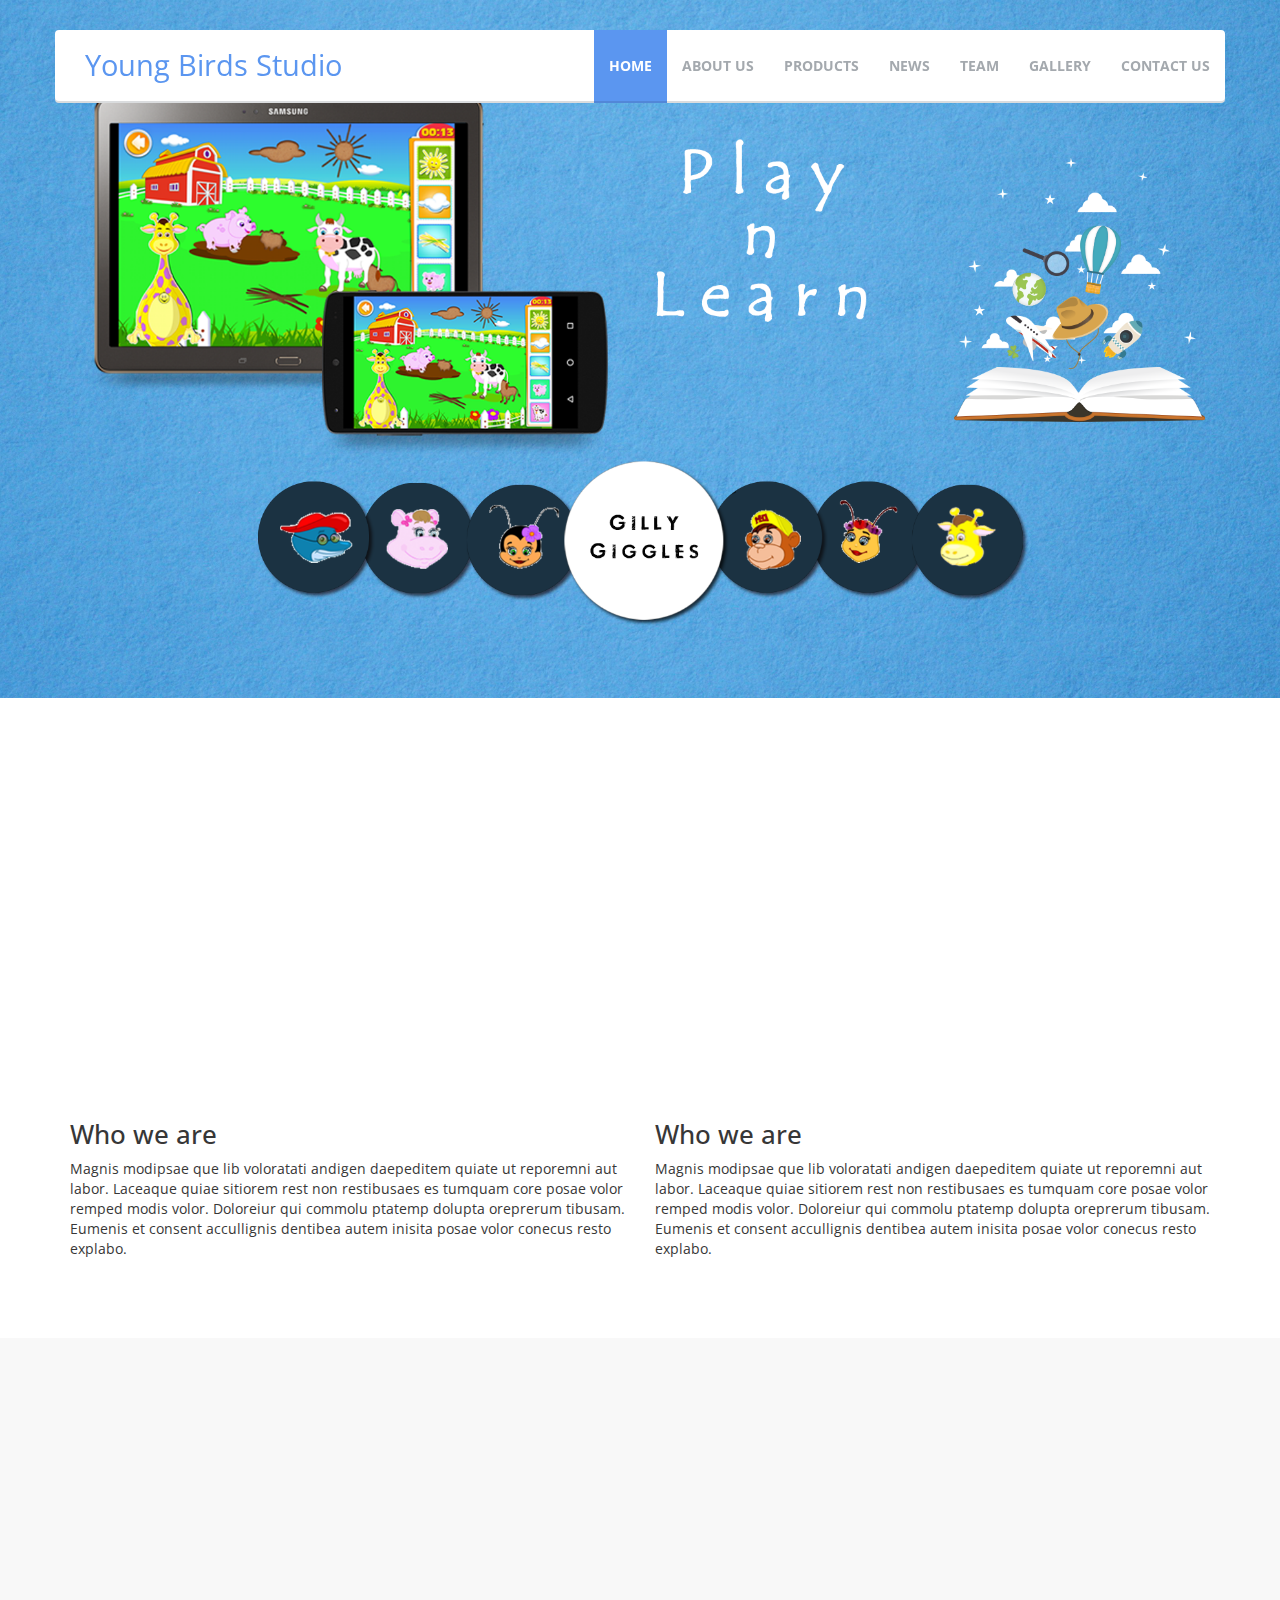
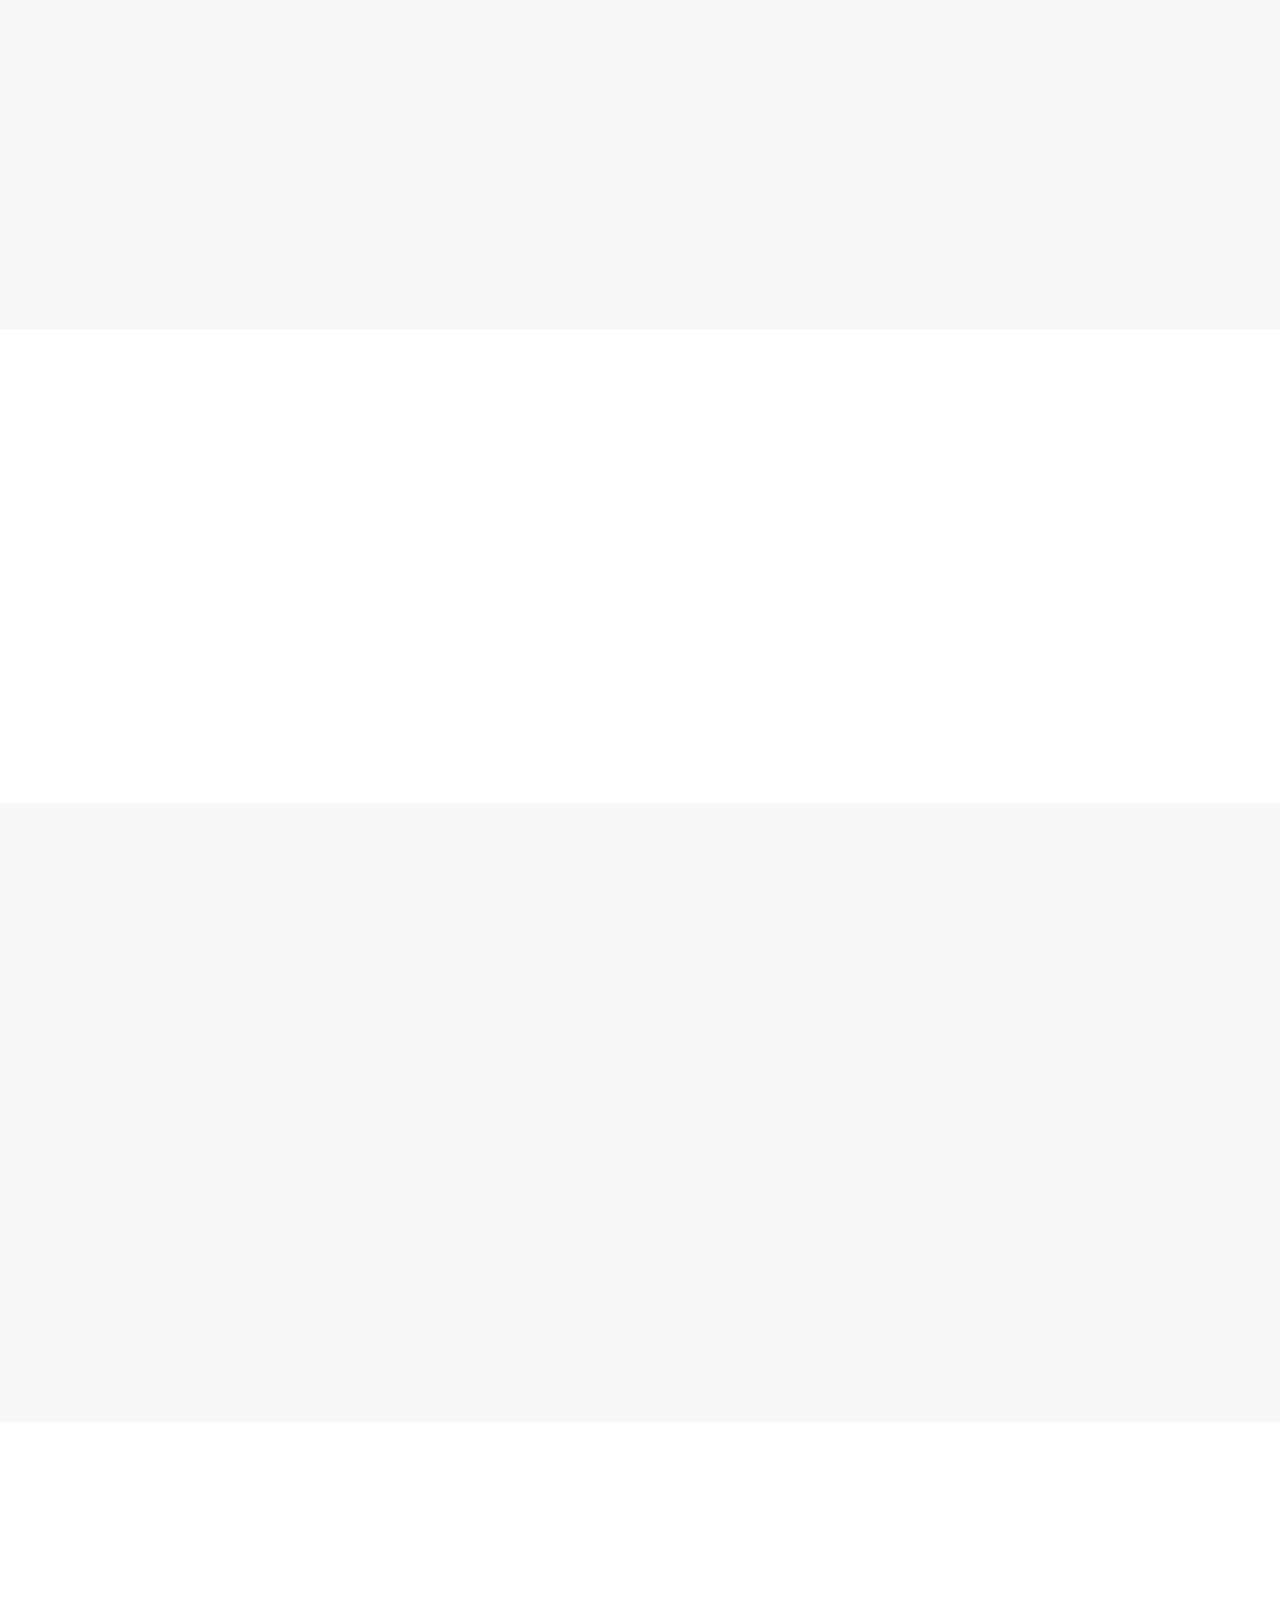
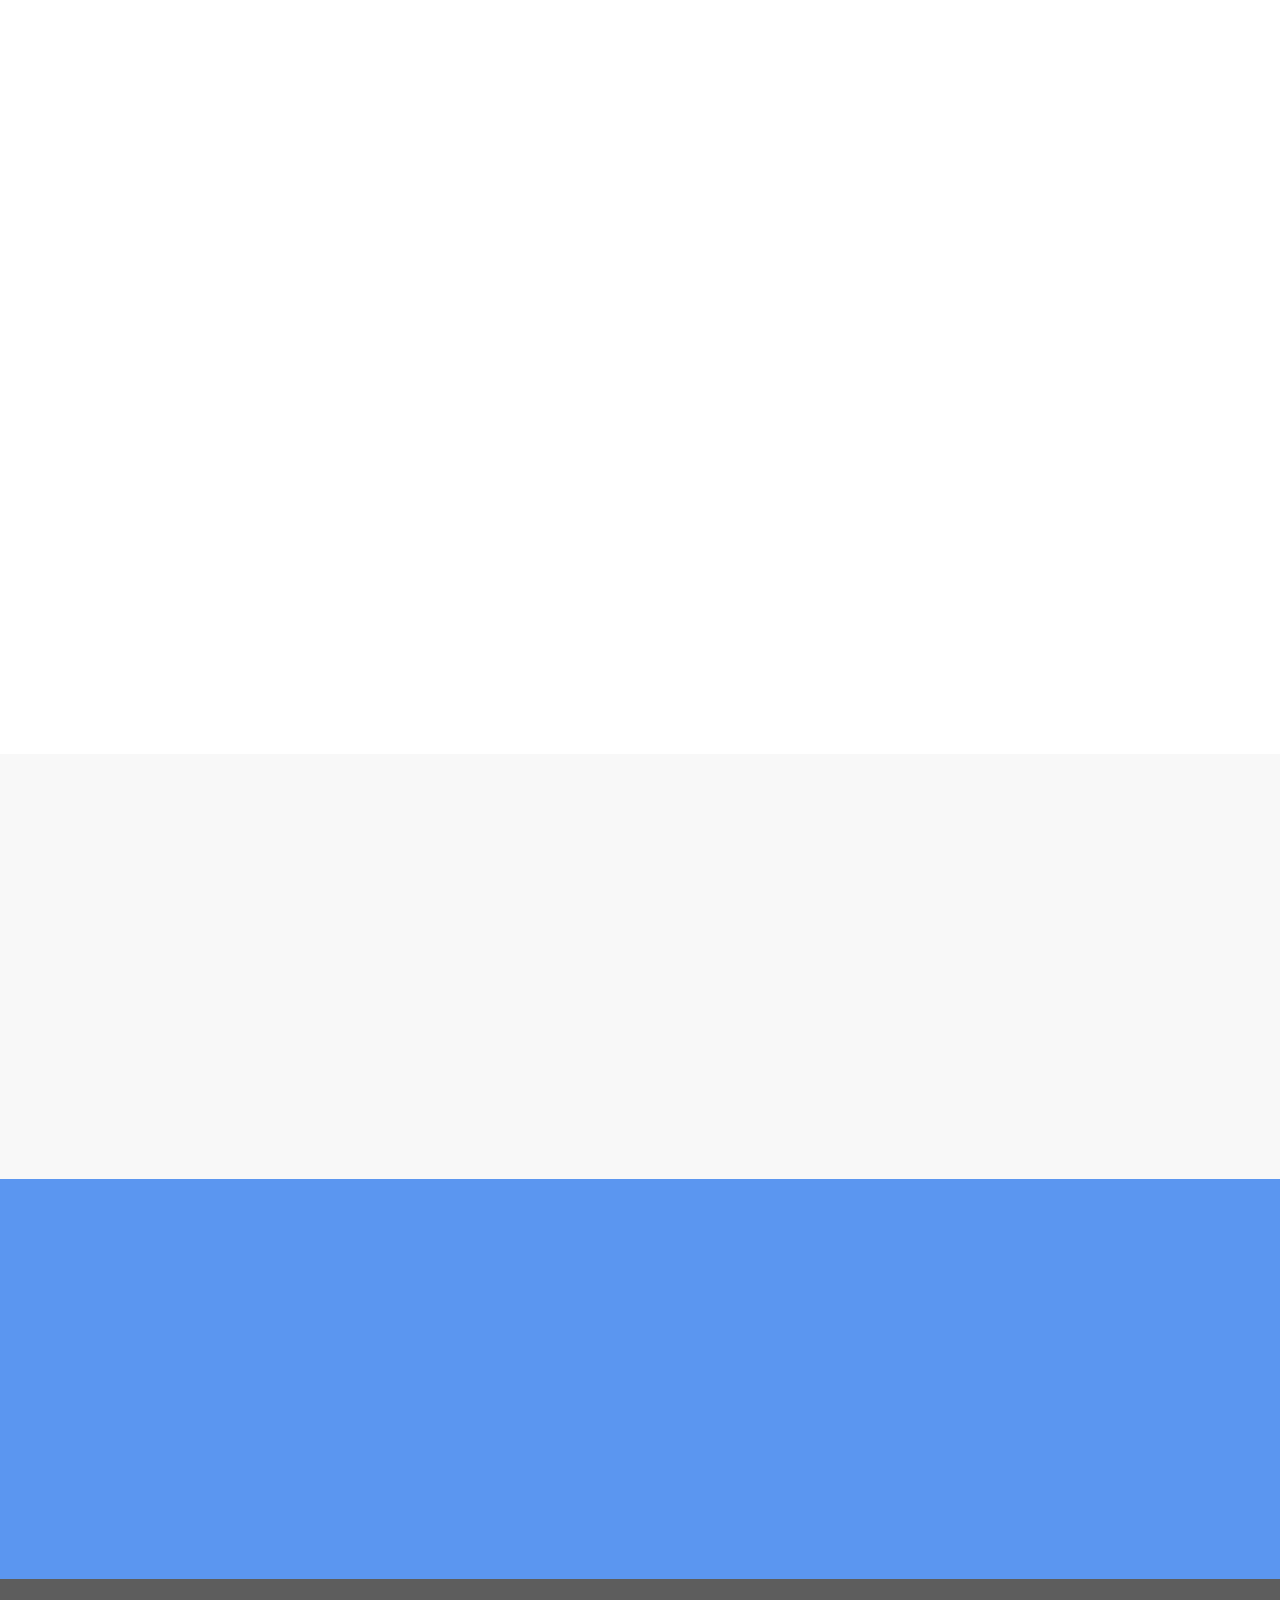
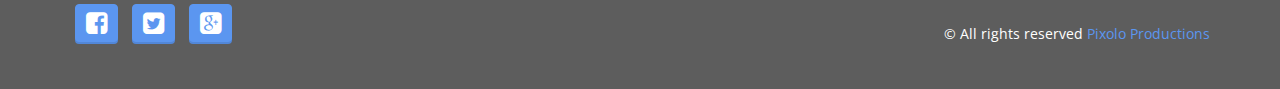
==== index.html @ 868f86a1 "latest git" ====
<!DOCTYPE html>
<!--[if IE 8]>         <html class="no-js lt-ie9"> <![endif]-->
<!--[if gt IE 8]><!-->
<html class="no-js">
<!--<![endif]-->

<head>
    <meta charset="utf-8">
    <title>Young Birds Studio</title>
    <meta name="description" content="Sense gelevanog">
    <meta name="viewport" content="width=device-width, initial-scale=1">
    <!-- ///  google font - Open Sans  /// -->
    <link href='http://fonts.googleapis.com/css?family=Open+Sans:300italic,400italic,600italic,700italic,400,300,600,700' rel='stylesheet' type='text/css'>
    <!-- ///  font awesome - iconic font  /// -->
    <link href="assets/fonts/font-awesome-4.4.0/css/font-awesome.min.css" rel="stylesheet">
    <!-- ///  eleagant font - iconic font  /// -->
    <link href="assets/fonts/elegant-font/style.css" rel="stylesheet">
    <!-- ///  bootsrap css - framework  /// -->
    <link href="bootstrap/css/bootstrap.min.css" rel="stylesheet">
    <!-- ///  all plugins  /// -->
    <link href="assets/css/plugins/plugins.css" rel="stylesheet">
    <!-- ///  main css  /// -->
    <link href="assets/css/main.css" rel="stylesheet">
    <!-- ///  main css  /// -->
    <link href="assets/less/custom.css" rel="stylesheet">
    <!-- ///  main css  /// -->
    <link href="assets/less/main.css" rel="stylesheet">
    <!-- ///  main css  /// -->
    <link href="assets/less/ekko.css" rel="stylesheet">
    <!-- ///  responsive css  /// -->
    <link href="assets/css/responsive.css" rel="stylesheet">
</head>

<body>
    <!--[if lt IE 7]>
      <p class="browsehappy">You are using an <strong>outdated</strong> browser. Please <a href="http://browsehappy.com/">upgrade your browser</a> to improve your experience.</p>
    <![endif]-->
    <header class="main-header">
        <div class="container">
            <div class="row">
                <nav class="navbar navbar-default" role="navigation">
                    <!-- Brand and toggle get grouped for better mobile display -->
                    <div class="navbar-header">
                        <button type="button" class="navbar-toggle" data-toggle="collapse" data-target="#navbar-collapse">
                            <span class="sr-only">Toggle navigation</span>
                            <span class="icon-bar"></span>
                            <span class="icon-bar"></span>
                            <span class="icon-bar"></span>
                        </button>
                        <a class="navbar-brand" href="index.html">Young Birds Studio</a>
                    </div>
                    <!-- Collect the nav links, forms, and other content for toggling -->
                    <div class="collapse navbar-collapse" id="navbar-collapse">
                        <ul class="nav navbar-nav navbar-right" id="nav">
                            <li class="active"><a href="#home">HOME</a>
                            </li>
                            <li><a href="#about">ABOUT US</a>
                            </li>
                            <li><a href="#product">PRODUCTS</a>
                            </li>
                            <li><a href="#news">NEWS</a>
                            </li>
                            <li><a href="#team">TEAM</a>
                            </li>
                            <li><a href="#gallery">GALLERY</a>
                            </li>
                            <li><a href="#contact">CONTACT US</a>
                            </li>
                        </ul>
                    </div>
                    <!-- /.navbar-collapse -->
                </nav>
            </div>
        </div>
    </header>

    <!-- ///  start promo  /// -->
    <section class="promo static" style="background-image: url(assets/img/main-bg.png); background-size: 100%;" id="home">
        <div class="promo-block wow bounceIn" data-wow-duration="2s">

        </div>
    </section>

    <!--about-->
    <section class="team section" id="about">
        <div class="container">
            <div class="heading-section wow bounceIn" data-wow-duration="1.6s">
                <h1>ABOUT US</h1>
                <div class="separator"></div>
            </div>
            <div class="row swing">
                <div class="col-md-6" data-wow-duration="1.4s">
                    <h2>Who we are</h2>
                    <p>Magnis modipsae que lib voloratati andigen daepeditem quiate ut reporemni aut labor. Laceaque quiae sitiorem rest non restibusaes es tumquam core posae volor remped modis volor. Doloreiur qui commolu ptatemp dolupta oreprerum tibusam. Eumenis et consent accullignis dentibea autem inisita posae volor conecus resto explabo.</p>

                </div>
                <div class="col-md-6" data-wow-duration="1.4s">
                    <h2>Who we are</h2>
                    <p>Magnis modipsae que lib voloratati andigen daepeditem quiate ut reporemni aut labor. Laceaque quiae sitiorem rest non restibusaes es tumquam core posae volor remped modis volor. Doloreiur qui commolu ptatemp dolupta oreprerum tibusam. Eumenis et consent accullignis dentibea autem inisita posae volor conecus resto explabo.</p>

                </div>
            </div>
        </div>
    </section>

    <!-- ///  Product  /// -->
    <section class="recent-posts section fill" id="product">
        <div class="container">
            <div class="heading-section wow bounceIn" data-wow-duration="1.6s">
                <h1>PRODUCTS</h1>
                <div class="separator"></div>
            </div>
            <div class="row">
                <div class="col-md-12 wow slideInLeft" data-wow-duration="1.4s">
                    <div class="row thumb-list gal">
                        <div class="col-md-4 col-xs-12">
                            <a href="">
                                <div class="thumb">
                                    <span class="date">CLICK</span>
                                    <a href="assets/img/portfolio/p1.jpg" data-lightbox="roadtrip" data-title="Sexy description" class="img-wrapper">
                                        <div class="overlay">

                                        </div>
                                        <img src="assets/img/portfolio/p1.jpg" alt="//" class="img-responsive">
                                    </a>
                                </div>
                                <p>Lorem ipsum dolor sit amet, consectetur adipisicing elit...</p>
                            </a>
                        </div>
                        <div class="col-md-4 col-xs-12">
                            <a href="">
                                <div class="thumb">
                                    <span class="date">CLICK</span>
                                    <a href="assets/img/portfolio/p1.jpg" data-lightbox="roadtrip" data-title="Sexy description" class="img-wrapper">
                                        <div class="overlay">

                                        </div>
                                        <img src="assets/img/portfolio/p1.jpg" alt="//" class="img-responsive">
                                    </a>
                                </div>
                                <p>Lorem ipsum dolor sit amet, consectetur adipisicing elit...</p>
                            </a>
                        </div>
                        <div class="col-md-4 col-xs-12">
                            <a href="">
                                <div class="thumb">
                                    <span class="date">CLICK</span>
                                    <a href="assets/img/portfolio/p1.jpg" data-lightbox="roadtrip" data-title="Sexy description" class="img-wrapper">
                                        <div class="overlay">

                                        </div>
                                        <img src="assets/img/portfolio/p1.jpg" alt="//" class="img-responsive">
                                    </a>
                                </div>
                                <p>Lorem ipsum dolor sit amet, consectetur adipisicing elit...</p>
                            </a>
                        </div>
                    </div>
                </div>
            </div>
        </div>
    </section>

    <!--news-->
    <section class="team section" id="news">
        <div class="container">
            <div class="heading-section wow bounceIn" data-wow-duration="1.6s">
                <h1>NEWS</h1>
                <div class="separator"></div>
            </div>
            <div class="row">
                <div class="col-md-4">
                    <div class="newsbox newscon wow lightSpeedIn">
                        <h3>heading</h3>
                        <p>
                            Lorem ipsum dolor sit amet, consectetur adipisicing elit...
                        </p>
                    </div>
                </div>
                <div class="col-md-4">
                    <div class="newsbox newscon wow lightSpeedIn">
                        <h3>heading</h3>
                        <p>
                            Lorem ipsum dolor sit amet, consectetur adipisicing elit...
                        </p>
                    </div>
                </div>
                <div class="col-md-4">
                    <div class="newsbox newscon wow lightSpeedIn">
                        <h3>heading</h3>
                        <p>
                            Lorem ipsum dolor sit amet, consectetur adipisicing elit...
                        </p>
                    </div>
                </div>
            </div>
        </div>
    </section>

    <!-- ///  team  /// -->
    <section class="team section fill" id="team">
        <div class="container">
            <div class="heading-section wow bounceIn" data-wow-duration="1.6s">
                <h1>TEAM</h1>
                <div class="separator"></div>
            </div>
            <div class="row">
                <div class="col-md-4">
                    <div class="person wow slideInRight" data-wow-duration="1s">
                        <img src="assets/img/persons/p1.jpg" alt="" class="img-rounded">
                        <h4>MEGHA SHRIVASTAV KHARE<br> <span>founder</span></h4>
                        <ul class="list-inline">
                            <li><a href="" class="btn btn-block btn-gray"><i class="fa fa-skype"></i></a>
                            </li>
                            <li><a href="" class="btn btn-block btn-gray"><i class="fa fa-angellist"></i></a>
                            </li>
                            <li><a href="" class="btn btn-block btn-gray"><i class="fa fa-linkedin"></i></a>
                            </li>
                        </ul>
                    </div>
                </div>
                <div class="col-md-4">
                    <div class="wow bounceIn" data-wow-duration="1.6s">
                        <p class="sub-heading">Lorem ipsum dolor sit amet, consectetur adipisicing elit, sed do eiusmod tempor incididunt ut labore et dolore magna aliqua. Ut enim ad minim veniam, quis nostrud exercitation ullamco laboris nisi ut aliquip ex ea commodo consequat.</p>
                        <p class="sub-heading">Lorem ipsum dolor sit amet, consectetur adipisicing elit, sed do eiusmod tempor incididunt ut labore et dolore magna aliqua. Ut enim ad minim veniam, quis nostrud exercitation ullamco laboris nisi ut aliquip ex ea commodo consequat.</p>
                    </div>
                </div>
                <div class="col-md-4">
                    <div class="wow bounceIn" data-wow-duration="1.6s">
                        <p class="sub-heading">Lorem ipsum dolor sit amet, consectetur adipisicing elit, sed do eiusmod tempor incididunt ut labore et dolore magna aliqua. Ut enim ad minim veniam, quis nostrud exercitation ullamco laboris nisi ut aliquip ex ea commodo consequat.</p>
                        <p class="sub-heading">Lorem ipsum dolor sit amet, consectetur adipisicing elit, sed do eiusmod tempor incididunt ut labore et dolore magna aliqua. Ut enim ad minim veniam, quis nostrud exercitation ullamco laboris nisi ut aliquip ex ea commodo consequat.</p>
                    </div>
                </div>
            </div>
        </div>
    </section>

    <!-- ///  gallery  /// -->

    <!-- ///  work  /// -->
    <section class="work section" id="gallery">
        <div class="container">
            <div class="heading-section wow bounceIn" data-wow-duration="1.6s">
                <h1>GALLERY</h1>
                <div class="separator"></div>
            </div>
            <div class="portfolio-list clearfix" id="portfolioList">
                <div class="p-item p-photo wow bounceInDown">
                    <div class="work-item">
                        <a href="assets/img/portfolio/p1.jpg" data-lightbox="roadtrip" data-title="Sexy description" class="img-wrapper">
                            <div class="overlay">
                                <i class="fa fa-search-plus"></i>
                            </div>
                            <img src="assets/img/portfolio/p1.jpg" alt="//" class="img-responsive">
                        </a>
                        <div class="description">
                            <p>Sexy description and <a href="#">sexy link</a>
                            </p>
                        </div>
                    </div>
                </div>
                <div class="p-item p-video wow bounceInDown">
                    <div class="work-item">
                        <a href="assets/img/portfolio/p2.jpg" data-lightbox="roadtrip" data-title="Sexy description" class="img-wrapper">
                            <div class="overlay">
                                <i class="fa fa-search-plus"></i>
                            </div>
                            <img src="assets/img/portfolio/p2.jpg" alt="//" class="img-responsive">
                        </a>
                        <div class="description">
                            <p>Sexy description and <a href="#">sexy link</a>
                            </p>
                        </div>
                    </div>
                </div>
                <div class="p-item p-photo wow bounceInDown">
                    <div class="work-item">
                        <a href="assets/img/portfolio/p3.jpg" data-lightbox="roadtrip" data-title="Sexy description" class="img-wrapper">
                            <div class="overlay">
                                <i class="fa fa-search-plus"></i>
                            </div>
                            <img src="assets/img/portfolio/p3.jpg" alt="//" class="img-responsive">
                        </a>
                        <div class="description">
                            <p>Sexy description and <a href="#">sexy link</a>
                            </p>
                        </div>
                    </div>
                </div>
                <div class="p-item p-video wow bounceInUp">
                    <div class="work-item">
                        <a href="assets/img/portfolio/p4.jpg" data-lightbox="roadtrip" data-title="Sexy description" class="img-wrapper">
                            <div class="overlay">
                                <i class="fa fa-search-plus"></i>
                            </div>
                            <img src="assets/img/portfolio/p4.jpg" alt="//" class="img-responsive">
                        </a>
                        <div class="description">
                            <p>Sexy description and <a href="#">sexy link</a>
                            </p>
                        </div>
                    </div>
                </div>
                <div class="p-item p-photo wow bounceInUp">
                    <div class="work-item">
                        <a href="assets/img/portfolio/p5.jpg" data-lightbox="roadtrip" data-title="Sexy description" class="img-wrapper">
                            <div class="overlay">
                                <i class="fa fa-search-plus"></i>
                            </div>
                            <img src="assets/img/portfolio/p5.jpg" alt="//" class="img-responsive">
                        </a>
                        <div class="description">
                            <p>Sexy description and <a href="#">sexy link</a>
                            </p>
                        </div>
                    </div>
                </div>
                <div class="p-item p-video wow bounceInUp">
                    <div class="work-item">
                        <a href="assets/img/portfolio/p6.jpg" data-lightbox="roadtrip" data-title="Sexy description" class="img-wrapper">
                            <div class="overlay">
                                <i class="fa fa-search-plus"></i>
                            </div>
                            <img src="assets/img/portfolio/p6.jpg" alt="//" class="img-responsive">
                        </a>
                        <div class="description">
                            <p>Sexy description and <a href="#">sexy link</a>
                            </p>
                        </div>
                    </div>
                </div>
            </div>
        </div>
    </section>

    <!-- ///  contacts  /// -->
    <section class="contacts section fill sectionbg" id="contact">
        <div class="container">
            <div class="heading-section wow bounceIn" data-wow-duration="1.6s">
                <h1>CONTACT US</h1>
                <div class="separator"></div>
            </div>
            <div class="row wow flipInY" data-wow-duration="1.4s">
                <div class="col-sm-12">
                    <div class="alert alert-success alert-dismissable" style="display:none" id="contactUsAlert">
                        <button type="button" class="close" data-dismiss="alert" aria-hidden="true">&times;</button>
                        Thank you. Your message has been sent!
                    </div>
                </div>
                <form class="col-sm-8" role="form" id="contactForm">
                    <div class="row">
                        <div class="col-sm-6">
                            <div class="form-group">
                                <input type="text" class="form-control" placeholder="NAME" data-validation="required" id="userName" name="name">
                            </div>
                            <div class="form-group">
                                <input type="email" class="form-control" data-validation="email" placeholder="EMAIL" id="userEmail" name="email">
                            </div>
                            <div class="form-group">
                                <input type="text" class="form-control" placeholder="SUBJECT" data-validation="required" id="userSubj" name="subj">
                            </div>
                        </div>
                        <div class="col-sm-6">
                            <div class="form-group">
                                <textarea class="form-control" placeholder="MESSAGE" data-validation="required" name="message" id="userMessage"></textarea>
                            </div>
                            <div class="form-group">
                                <button type="submit" class="btn btn-primary btn-block">SUBMIT</button>
                            </div>
                        </div>
                    </div>
                </form>
                <div class="col-sm-4">
                    <ul class="list-unstyled contacts-list">
                        <li>
                            <div class="icon-wrapper"><i class="fa fa-map-marker"></i>
                            </div>Pixolo Productions</li>
                        <li>
                            <div class="icon-wrapper"><i class="fa fa-envelope"></i>
                            </div> <a href="">pixoloproductions.com</a>
                        </li>
                        <li>
                            <div class="icon-wrapper"><i class="fa fa-phone"></i>
                            </div>+99205556644</li>
                    </ul>
                </div>
            </div>
        </div>
    </section>

    <!-- ///  map  /// -->
    <section class="map" id="map1">
        <div id="bg-color" class="bg-color map-layer">
        </div>
        <iframe class="mapsize" src="https://www.google.com/maps/embed?pb=!1m16!1m12!1m3!1d15083.056055188335!2d72.89300584521487!3d19.074110509017757!2m3!1f0!2f0!3f0!3m2!1i1024!2i768!4f13.1!2m1!1sgoogle+map+in+html!5e0!3m2!1sen!2sin!4v1444221215313" width="600" height="450" frameborder="0" style="border:0" allowfullscreen></iframe>
    </section>
    <!-- ///  footer  /// -->
    <footer class="main-footer">
        <div class="container">
            <div class="row">
                <div class="col-md-4 social">
                    <ul class="list-inline">
                        <li><a href="" class="btn btn-primary"><i class="fa fa-facebook-square"></i></a>
                        </li>
                        <li><a href="" class="btn btn-primary"><i class="fa fa-twitter-square"></i></a>
                        </li>
                        <li><a href="" class="btn btn-primary"><i class="fa fa-google-plus-square"></i></a>
                        </li>
                    </ul>
                </div>
                <div class="col-md-8">
                    <div class="copy">

                        <div class="copy">
                            <p>&copy; All rights reserved <a href="https://www.pixolo.co.in/" target="_blank">Pixolo Productions</a>
                            </p>
                        </div>
                    </div>
                </div>
            </div>
        </div>
    </footer>

    <!-- ///  start scripts  /// -->
    <script src="assets/js/libs/modernizr-2.6.2-respond-1.1.0.min.js"></script>
    <script src="https://maps.googleapis.com/maps/api/js?v=3.exp&sensor=false"></script>
    <script src="assets/js/libs/jquery-1.11.0.min.js"></script>
    <script src="assets/js/plugins/gmap3/gmap3.min.js"></script>
    <script src="assets/js/plugins/isotope/isotope.pkgd.min.js"></script>
    <script src="assets/js/plugins/lightbox/lightbox.min.js"></script>
    <script src="assets/js/plugins/scrollTo/jquery.scrollTo.js"></script>
    <script src="assets/js/plugins/nav/jquery.nav.js"></script>
    <script src="bootstrap/js/bootstrap.min.js"></script>
    <script src="assets/js/plugins/countdown/countdown.js"></script>
    <script src="assets/js/plugins/placeholder/jquery.placeholder.js"></script>
    <script src="assets/js/plugins/validator/jquery.form-validator.min.js"></script>
    <script src="assets/js/plugins/wow/wow.min.js"></script>
    <script src="assets/js/main.js"></script>
    <script>
        $(document).ready(function () {
            $('#bg-color').height($('#map1').height());
        });
    </script>
</body>

</html>
---- assets/fonts/elegant-font/style.css ----
@font-face {
	font-family: 'ElegantIcons';
	src:url('fonts/ElegantIcons.eot');
	src:url('fonts/ElegantIcons.eot?#iefix') format('embedded-opentype'),
		url('fonts/ElegantIcons.woff') format('woff'),
		url('fonts/ElegantIcons.ttf') format('truetype'),
		url('fonts/ElegantIcons.svg#ElegantIcons') format('svg');
	font-weight: normal;
	font-style: normal;
}

/* Use the following CSS code if you want to use data attributes for inserting your icons */
[data-icon]:before {
	font-family: 'ElegantIcons';
	content: attr(data-icon);
	speak: none;
	font-weight: normal;
	font-variant: normal;
	text-transform: none;
	line-height: 1;
	-webkit-font-smoothing: antialiased;
	-moz-osx-font-smoothing: grayscale;
}

/* Use the following CSS code if you want to have a class per icon */
/*
Instead of a list of all class selectors,
you can use the generic selector below, but it's slower:
[class*="your-class-prefix"] {
*/
.arrow_up, .arrow_down, .arrow_left, .arrow_right, .arrow_left-up, .arrow_right-up, .arrow_right-down, .arrow_left-down, .arrow-up-down, .arrow_up-down_alt, .arrow_left-right_alt, .arrow_left-right, .arrow_expand_alt2, .arrow_expand_alt, .arrow_condense, .arrow_expand, .arrow_move, .arrow_carrot-up, .arrow_carrot-down, .arrow_carrot-left, .arrow_carrot-right, .arrow_carrot-2up, .arrow_carrot-2down, .arrow_carrot-2left, .arrow_carrot-2right, .arrow_carrot-up_alt2, .arrow_carrot-down_alt2, .arrow_carrot-left_alt2, .arrow_carrot-right_alt2, .arrow_carrot-2up_alt2, .arrow_carrot-2down_alt2, .arrow_carrot-2left_alt2, .arrow_carrot-2right_alt2, .arrow_triangle-up, .arrow_triangle-down, .arrow_triangle-left, .arrow_triangle-right, .arrow_triangle-up_alt2, .arrow_triangle-down_alt2, .arrow_triangle-left_alt2, .arrow_triangle-right_alt2, .arrow_back, .icon_minus-06, .icon_plus, .icon_close, .icon_check, .icon_minus_alt2, .icon_plus_alt2, .icon_close_alt2, .icon_check_alt2, .icon_zoom-out_alt, .icon_zoom-in_alt, .icon_search, .icon_box-empty, .icon_box-selected, .icon_minus-box, .icon_plus-box, .icon_box-checked, .icon_circle-empty, .icon_circle-slelected, .icon_stop_alt2, .icon_stop, .icon_pause_alt2, .icon_pause, .icon_menu, .icon_menu-square_alt2, .icon_menu-circle_alt2, .icon_ul, .icon_ol, .icon_adjust-horiz, .icon_adjust-vert, .icon_document_alt, .icon_documents_alt, .icon_pencil, .icon_pencil-edit_alt, .icon_pencil-edit, .icon_folder-alt, .icon_folder-open_alt, .icon_folder-add_alt, .icon_info_alt, .icon_error-oct_alt, .icon_error-circle_alt, .icon_error-triangle_alt, .icon_question_alt2, .icon_question, .icon_comment_alt, .icon_chat_alt, .icon_vol-mute_alt, .icon_volume-low_alt, .icon_volume-high_alt, .icon_quotations, .icon_quotations_alt2, .icon_clock_alt, .icon_lock_alt, .icon_lock-open_alt, .icon_key_alt, .icon_cloud_alt, .icon_cloud-upload_alt, .icon_cloud-download_alt, .icon_image, .icon_images, .icon_lightbulb_alt, .icon_gift_alt, .icon_house_alt, .icon_genius, .icon_mobile, .icon_tablet, .icon_laptop, .icon_desktop, .icon_camera_alt, .icon_mail_alt, .icon_cone_alt, .icon_ribbon_alt, .icon_bag_alt, .icon_creditcard, .icon_cart_alt, .icon_paperclip, .icon_tag_alt, .icon_tags_alt, .icon_trash_alt, .icon_cursor_alt, .icon_mic_alt, .icon_compass_alt, .icon_pin_alt, .icon_pushpin_alt, .icon_map_alt, .icon_drawer_alt, .icon_toolbox_alt, .icon_book_alt, .icon_calendar, .icon_film, .icon_table, .icon_contacts_alt, .icon_headphones, .icon_lifesaver, .icon_piechart, .icon_refresh, .icon_link_alt, .icon_link, .icon_loading, .icon_blocked, .icon_archive_alt, .icon_heart_alt, .icon_star_alt, .icon_star-half_alt, .icon_star, .icon_star-half, .icon_tools, .icon_tool, .icon_cog, .icon_cogs, .arrow_up_alt, .arrow_down_alt, .arrow_left_alt, .arrow_right_alt, .arrow_left-up_alt, .arrow_right-up_alt, .arrow_right-down_alt, .arrow_left-down_alt, .arrow_condense_alt, .arrow_expand_alt3, .arrow_carrot_up_alt, .arrow_carrot-down_alt, .arrow_carrot-left_alt, .arrow_carrot-right_alt, .arrow_carrot-2up_alt, .arrow_carrot-2dwnn_alt, .arrow_carrot-2left_alt, .arrow_carrot-2right_alt, .arrow_triangle-up_alt, .arrow_triangle-down_alt, .arrow_triangle-left_alt, .arrow_triangle-right_alt, .icon_minus_alt, .icon_plus_alt, .icon_close_alt, .icon_check_alt, .icon_zoom-out, .icon_zoom-in, .icon_stop_alt, .icon_menu-square_alt, .icon_menu-circle_alt, .icon_document, .icon_documents, .icon_pencil_alt, .icon_folder, .icon_folder-open, .icon_folder-add, .icon_folder_upload, .icon_folder_download, .icon_info, .icon_error-circle, .icon_error-oct, .icon_error-triangle, .icon_question_alt, .icon_comment, .icon_chat, .icon_vol-mute, .icon_volume-low, .icon_volume-high, .icon_quotations_alt, .icon_clock, .icon_lock, .icon_lock-open, .icon_key, .icon_cloud, .icon_cloud-upload, .icon_cloud-download, .icon_lightbulb, .icon_gift, .icon_house, .icon_camera, .icon_mail, .icon_cone, .icon_ribbon, .icon_bag, .icon_cart, .icon_tag, .icon_tags, .icon_trash, .icon_cursor, .icon_mic, .icon_compass, .icon_pin, .icon_pushpin, .icon_map, .icon_drawer, .icon_toolbox, .icon_book, .icon_contacts, .icon_archive, .icon_heart, .icon_profile, .icon_group, .icon_grid-2x2, .icon_grid-3x3, .icon_music, .icon_pause_alt, .icon_phone, .icon_upload, .icon_download, .social_facebook, .social_twitter, .social_pinterest, .social_googleplus, .social_tumblr, .social_tumbleupon, .social_wordpress, .social_instagram, .social_dribbble, .social_vimeo, .social_linkedin, .social_rss, .social_deviantart, .social_share, .social_myspace, .social_skype, .social_youtube, .social_picassa, .social_googledrive, .social_flickr, .social_blogger, .social_spotify, .social_delicious, .social_facebook_circle, .social_twitter_circle, .social_pinterest_circle, .social_googleplus_circle, .social_tumblr_circle, .social_stumbleupon_circle, .social_wordpress_circle, .social_instagram_circle, .social_dribbble_circle, .social_vimeo_circle, .social_linkedin_circle, .social_rss_circle, .social_deviantart_circle, .social_share_circle, .social_myspace_circle, .social_skype_circle, .social_youtube_circle, .social_picassa_circle, .social_googledrive_alt2, .social_flickr_circle, .social_blogger_circle, .social_spotify_circle, .social_delicious_circle, .social_facebook_square, .social_twitter_square, .social_pinterest_square, .social_googleplus_square, .social_tumblr_square, .social_stumbleupon_square, .social_wordpress_square, .social_instagram_square, .social_dribbble_square, .social_vimeo_square, .social_linkedin_square, .social_rss_square, .social_deviantart_square, .social_share_square, .social_myspace_square, .social_skype_square, .social_youtube_square, .social_picassa_square, .social_googledrive_square, .social_flickr_square, .social_blogger_square, .social_spotify_square, .social_delicious_square, .icon_printer, .icon_calulator, .icon_building, .icon_floppy, .icon_drive, .icon_search-2, .icon_id, .icon_id-2, .icon_puzzle, .icon_like, .icon_dislike, .icon_mug, .icon_currency, .icon_wallet, .icon_pens, .icon_easel, .icon_flowchart, .icon_datareport, .icon_briefcase, .icon_shield, .icon_percent, .icon_globe, .icon_globe-2, .icon_target, .icon_hourglass, .icon_balance, .icon_rook, .icon_printer-alt, .icon_calculator_alt, .icon_building_alt, .icon_floppy_alt, .icon_drive_alt, .icon_search_alt, .icon_id_alt, .icon_id-2_alt, .icon_puzzle_alt, .icon_like_alt, .icon_dislike_alt, .icon_mug_alt, .icon_currency_alt, .icon_wallet_alt, .icon_pens_alt, .icon_easel_alt, .icon_flowchart_alt, .icon_datareport_alt, .icon_briefcase_alt, .icon_shield_alt, .icon_percent_alt, .icon_globe_alt, .icon_clipboard {
	font-family: 'ElegantIcons';
	speak: none;
	font-style: normal;
	font-weight: normal;
	font-variant: normal;
	text-transform: none;
	line-height: 1;
	-webkit-font-smoothing: antialiased;
}
.arrow_up:before {
	content: "\21";
}
.arrow_down:before {
	content: "\22";
}
.arrow_left:before {
	content: "\23";
}
.arrow_right:before {
	content: "\24";
}
.arrow_left-up:before {
	content: "\25";
}
.arrow_right-up:before {
	content: "\26";
}
.arrow_right-down:before {
	content: "\27";
}
.arrow_left-down:before {
	content: "\28";
}
.arrow-up-down:before {
	content: "\29";
}
.arrow_up-down_alt:before {
	content: "\2a";
}
.arrow_left-right_alt:before {
	content: "\2b";
}
.arrow_left-right:before {
	content: "\2c";
}
.arrow_expand_alt2:before {
	content: "\2d";
}
.arrow_expand_alt:before {
	content: "\2e";
}
.arrow_condense:before {
	content: "\2f";
}
.arrow_expand:before {
	content: "\30";
}
.arrow_move:before {
	content: "\31";
}
.arrow_carrot-up:before {
	content: "\32";
}
.arrow_carrot-down:before {
	content: "\33";
}
.arrow_carrot-left:before {
	content: "\34";
}
.arrow_carrot-right:before {
	content: "\35";
}
.arrow_carrot-2up:before {
	content: "\36";
}
.arrow_carrot-2down:before {
	content: "\37";
}
.arrow_carrot-2left:before {
	content: "\38";
}
.arrow_carrot-2right:before {
	content: "\39";
}
.arrow_carrot-up_alt2:before {
	content: "\3a";
}
.arrow_carrot-down_alt2:before {
	content: "\3b";
}
.arrow_carrot-left_alt2:before {
	content: "\3c";
}
.arrow_carrot-right_alt2:before {
	content: "\3d";
}
.arrow_carrot-2up_alt2:before {
	content: "\3e";
}
.arrow_carrot-2down_alt2:before {
	content: "\3f";
}
.arrow_carrot-2left_alt2:before {
	content: "\40";
}
.arrow_carrot-2right_alt2:before {
	content: "\41";
}
.arrow_triangle-up:before {
	content: "\42";
}
.arrow_triangle-down:before {
	content: "\43";
}
.arrow_triangle-left:before {
	content: "\44";
}
.arrow_triangle-right:before {
	content: "\45";
}
.arrow_triangle-up_alt2:before {
	content: "\46";
}
.arrow_triangle-down_alt2:before {
	content: "\47";
}
.arrow_triangle-left_alt2:before {
	content: "\48";
}
.arrow_triangle-right_alt2:before {
	content: "\49";
}
.arrow_back:before {
	content: "\4a";
}
.icon_minus-06:before {
	content: "\4b";
}
.icon_plus:before {
	content: "\4c";
}
.icon_close:before {
	content: "\4d";
}
.icon_check:before {
	content: "\4e";
}
.icon_minus_alt2:before {
	content: "\4f";
}
.icon_plus_alt2:before {
	content: "\50";
}
.icon_close_alt2:before {
	content: "\51";
}
.icon_check_alt2:before {
	content: "\52";
}
.icon_zoom-out_alt:before {
	content: "\53";
}
.icon_zoom-in_alt:before {
	content: "\54";
}
.icon_search:before {
	content: "\55";
}
.icon_box-empty:before {
	content: "\56";
}
.icon_box-selected:before {
	content: "\57";
}
.icon_minus-box:before {
	content: "\58";
}
.icon_plus-box:before {
	content: "\59";
}
.icon_box-checked:before {
	content: "\5a";
}
.icon_circle-empty:before {
	content: "\5b";
}
.icon_circle-slelected:before {
	content: "\5c";
}
.icon_stop_alt2:before {
	content: "\5d";
}
.icon_stop:before {
	content: "\5e";
}
.icon_pause_alt2:before {
	content: "\5f";
}
.icon_pause:before {
	content: "\60";
}
.icon_menu:before {
	content: "\61";
}
.icon_menu-square_alt2:before {
	content: "\62";
}
.icon_menu-circle_alt2:before {
	content: "\63";
}
.icon_ul:before {
	content: "\64";
}
.icon_ol:before {
	content: "\65";
}
.icon_adjust-horiz:before {
	content: "\66";
}
.icon_adjust-vert:before {
	content: "\67";
}
.icon_document_alt:before {
	content: "\68";
}
.icon_documents_alt:before {
	content: "\69";
}
.icon_pencil:before {
	content: "\6a";
}
.icon_pencil-edit_alt:before {
	content: "\6b";
}
.icon_pencil-edit:before {
	content: "\6c";
}
.icon_folder-alt:before {
	content: "\6d";
}
.icon_folder-open_alt:before {
	content: "\6e";
}
.icon_folder-add_alt:before {
	content: "\6f";
}
.icon_info_alt:before {
	content: "\70";
}
.icon_error-oct_alt:before {
	content: "\71";
}
.icon_error-circle_alt:before {
	content: "\72";
}
.icon_error-triangle_alt:before {
	content: "\73";
}
.icon_question_alt2:before {
	content: "\74";
}
.icon_question:before {
	content: "\75";
}
.icon_comment_alt:before {
	content: "\76";
}
.icon_chat_alt:before {
	content: "\77";
}
.icon_vol-mute_alt:before {
	content: "\78";
}
.icon_volume-low_alt:before {
	content: "\79";
}
.icon_volume-high_alt:before {
	content: "\7a";
}
.icon_quotations:before {
	content: "\7b";
}
.icon_quotations_alt2:before {
	content: "\7c";
}
.icon_clock_alt:before {
	content: "\7d";
}
.icon_lock_alt:before {
	content: "\7e";
}
.icon_lock-open_alt:before {
	content: "\e000";
}
.icon_key_alt:before {
	content: "\e001";
}
.icon_cloud_alt:before {
	content: "\e002";
}
.icon_cloud-upload_alt:before {
	content: "\e003";
}
.icon_cloud-download_alt:before {
	content: "\e004";
}
.icon_image:before {
	content: "\e005";
}
.icon_images:before {
	content: "\e006";
}
.icon_lightbulb_alt:before {
	content: "\e007";
}
.icon_gift_alt:before {
	content: "\e008";
}
.icon_house_alt:before {
	content: "\e009";
}
.icon_genius:before {
	content: "\e00a";
}
.icon_mobile:before {
	content: "\e00b";
}
.icon_tablet:before {
	content: "\e00c";
}
.icon_laptop:before {
	content: "\e00d";
}
.icon_desktop:before {
	content: "\e00e";
}
.icon_camera_alt:before {
	content: "\e00f";
}
.icon_mail_alt:before {
	content: "\e010";
}
.icon_cone_alt:before {
	content: "\e011";
}
.icon_ribbon_alt:before {
	content: "\e012";
}
.icon_bag_alt:before {
	content: "\e013";
}
.icon_creditcard:before {
	content: "\e014";
}
.icon_cart_alt:before {
	content: "\e015";
}
.icon_paperclip:before {
	content: "\e016";
}
.icon_tag_alt:before {
	content: "\e017";
}
.icon_tags_alt:before {
	content: "\e018";
}
.icon_trash_alt:before {
	content: "\e019";
}
.icon_cursor_alt:before {
	content: "\e01a";
}
.icon_mic_alt:before {
	content: "\e01b";
}
.icon_compass_alt:before {
	content: "\e01c";
}
.icon_pin_alt:before {
	content: "\e01d";
}
.icon_pushpin_alt:before {
	content: "\e01e";
}
.icon_map_alt:before {
	content: "\e01f";
}
.icon_drawer_alt:before {
	content: "\e020";
}
.icon_toolbox_alt:before {
	content: "\e021";
}
.icon_book_alt:before {
	content: "\e022";
}
.icon_calendar:before {
	content: "\e023";
}
.icon_film:before {
	content: "\e024";
}
.icon_table:before {
	content: "\e025";
}
.icon_contacts_alt:before {
	content: "\e026";
}
.icon_headphones:before {
	content: "\e027";
}
.icon_lifesaver:before {
	content: "\e028";
}
.icon_piechart:before {
	content: "\e029";
}
.icon_refresh:before {
	content: "\e02a";
}
.icon_link_alt:before {
	content: "\e02b";
}
.icon_link:before {
	content: "\e02c";
}
.icon_loading:before {
	content: "\e02d";
}
.icon_blocked:before {
	content: "\e02e";
}
.icon_archive_alt:before {
	content: "\e02f";
}
.icon_heart_alt:before {
	content: "\e030";
}
.icon_star_alt:before {
	content: "\e031";
}
.icon_star-half_alt:before {
	content: "\e032";
}
.icon_star:before {
	content: "\e033";
}
.icon_star-half:before {
	content: "\e034";
}
.icon_tools:before {
	content: "\e035";
}
.icon_tool:before {
	content: "\e036";
}
.icon_cog:before {
	content: "\e037";
}
.icon_cogs:before {
	content: "\e038";
}
.arrow_up_alt:before {
	content: "\e039";
}
.arrow_down_alt:before {
	content: "\e03a";
}
.arrow_left_alt:before {
	content: "\e03b";
}
.arrow_right_alt:before {
	content: "\e03c";
}
.arrow_left-up_alt:before {
	content: "\e03d";
}
.arrow_right-up_alt:before {
	content: "\e03e";
}
.arrow_right-down_alt:before {
	content: "\e03f";
}
.arrow_left-down_alt:before {
	content: "\e040";
}
.arrow_condense_alt:before {
	content: "\e041";
}
.arrow_expand_alt3:before {
	content: "\e042";
}
.arrow_carrot_up_alt:before {
	content: "\e043";
}
.arrow_carrot-down_alt:before {
	content: "\e044";
}
.arrow_carrot-left_alt:before {
	content: "\e045";
}
.arrow_carrot-right_alt:before {
	content: "\e046";
}
.arrow_carrot-2up_alt:before {
	content: "\e047";
}
.arrow_carrot-2dwnn_alt:before {
	content: "\e048";
}
.arrow_carrot-2left_alt:before {
	content: "\e049";
}
.arrow_carrot-2right_alt:before {
	content: "\e04a";
}
.arrow_triangle-up_alt:before {
	content: "\e04b";
}
.arrow_triangle-down_alt:before {
	content: "\e04c";
}
.arrow_triangle-left_alt:before {
	content: "\e04d";
}
.arrow_triangle-right_alt:before {
	content: "\e04e";
}
.icon_minus_alt:before {
	content: "\e04f";
}
.icon_plus_alt:before {
	content: "\e050";
}
.icon_close_alt:before {
	content: "\e051";
}
.icon_check_alt:before {
	content: "\e052";
}
.icon_zoom-out:before {
	content: "\e053";
}
.icon_zoom-in:before {
	content: "\e054";
}
.icon_stop_alt:before {
	content: "\e055";
}
.icon_menu-square_alt:before {
	content: "\e056";
}
.icon_menu-circle_alt:before {
	content: "\e057";
}
.icon_document:before {
	content: "\e058";
}
.icon_documents:before {
	content: "\e059";
}
.icon_pencil_alt:before {
	content: "\e05a";
}
.icon_folder:before {
	content: "\e05b";
}
.icon_folder-open:before {
	content: "\e05c";
}
.icon_folder-add:before {
	content: "\e05d";
}
.icon_folder_upload:before {
	content: "\e05e";
}
.icon_folder_download:before {
	content: "\e05f";
}
.icon_info:before {
	content: "\e060";
}
.icon_error-circle:before {
	content: "\e061";
}
.icon_error-oct:before {
	content: "\e062";
}
.icon_error-triangle:before {
	content: "\e063";
}
.icon_question_alt:before {
	content: "\e064";
}
.icon_comment:before {
	content: "\e065";
}
.icon_chat:before {
	content: "\e066";
}
.icon_vol-mute:before {
	content: "\e067";
}
.icon_volume-low:before {
	content: "\e068";
}
.icon_volume-high:before {
	content: "\e069";
}
.icon_quotations_alt:before {
	content: "\e06a";
}
.icon_clock:before {
	content: "\e06b";
}
.icon_lock:before {
	content: "\e06c";
}
.icon_lock-open:before {
	content: "\e06d";
}
.icon_key:before {
	content: "\e06e";
}
.icon_cloud:before {
	content: "\e06f";
}
.icon_cloud-upload:before {
	content: "\e070";
}
.icon_cloud-download:before {
	content: "\e071";
}
.icon_lightbulb:before {
	content: "\e072";
}
.icon_gift:before {
	content: "\e073";
}
.icon_house:before {
	content: "\e074";
}
.icon_camera:before {
	content: "\e075";
}
.icon_mail:before {
	content: "\e076";
}
.icon_cone:before {
	content: "\e077";
}
.icon_ribbon:before {
	content: "\e078";
}
.icon_bag:before {
	content: "\e079";
}
.icon_cart:before {
	content: "\e07a";
}
.icon_tag:before {
	content: "\e07b";
}
.icon_tags:before {
	content: "\e07c";
}
.icon_trash:before {
	content: "\e07d";
}
.icon_cursor:before {
	content: "\e07e";
}
.icon_mic:before {
	content: "\e07f";
}
.icon_compass:before {
	content: "\e080";
}
.icon_pin:before {
	content: "\e081";
}
.icon_pushpin:before {
	content: "\e082";
}
.icon_map:before {
	content: "\e083";
}
.icon_drawer:before {
	content: "\e084";
}
.icon_toolbox:before {
	content: "\e085";
}
.icon_book:before {
	content: "\e086";
}
.icon_contacts:before {
	content: "\e087";
}
.icon_archive:before {
	content: "\e088";
}
.icon_heart:before {
	content: "\e089";
}
.icon_profile:before {
	content: "\e08a";
}
.icon_group:before {
	content: "\e08b";
}
.icon_grid-2x2:before {
	content: "\e08c";
}
.icon_grid-3x3:before {
	content: "\e08d";
}
.icon_music:before {
	content: "\e08e";
}
.icon_pause_alt:before {
	content: "\e08f";
}
.icon_phone:before {
	content: "\e090";
}
.icon_upload:before {
	content: "\e091";
}
.icon_download:before {
	content: "\e092";
}
.social_facebook:before {
	content: "\e093";
}
.social_twitter:before {
	content: "\e094";
}
.social_pinterest:before {
	content: "\e095";
}
.social_googleplus:before {
	content: "\e096";
}
.social_tumblr:before {
	content: "\e097";
}
.social_tumbleupon:before {
	content: "\e098";
}
.social_wordpress:before {
	content: "\e099";
}
.social_instagram:before {
	content: "\e09a";
}
.social_dribbble:before {
	content: "\e09b";
}
.social_vimeo:before {
	content: "\e09c";
}
.social_linkedin:before {
	content: "\e09d";
}
.social_rss:before {
	content: "\e09e";
}
.social_deviantart:before {
	content: "\e09f";
}
.social_share:before {
	content: "\e0a0";
}
.social_myspace:before {
	content: "\e0a1";
}
.social_skype:before {
	content: "\e0a2";
}
.social_youtube:before {
	content: "\e0a3";
}
.social_picassa:before {
	content: "\e0a4";
}
.social_googledrive:before {
	content: "\e0a5";
}
.social_flickr:before {
	content: "\e0a6";
}
.social_blogger:before {
	content: "\e0a7";
}
.social_spotify:before {
	content: "\e0a8";
}
.social_delicious:before {
	content: "\e0a9";
}
.social_facebook_circle:before {
	content: "\e0aa";
}
.social_twitter_circle:before {
	content: "\e0ab";
}
.social_pinterest_circle:before {
	content: "\e0ac";
}
.social_googleplus_circle:before {
	content: "\e0ad";
}
.social_tumblr_circle:before {
	content: "\e0ae";
}
.social_stumbleupon_circle:before {
	content: "\e0af";
}
.social_wordpress_circle:before {
	content: "\e0b0";
}
.social_instagram_circle:before {
	content: "\e0b1";
}
.social_dribbble_circle:before {
	content: "\e0b2";
}
.social_vimeo_circle:before {
	content: "\e0b3";
}
.social_linkedin_circle:before {
	content: "\e0b4";
}
.social_rss_circle:before {
	content: "\e0b5";
}
.social_deviantart_circle:before {
	content: "\e0b6";
}
.social_share_circle:before {
	content: "\e0b7";
}
.social_myspace_circle:before {
	content: "\e0b8";
}
.social_skype_circle:before {
	content: "\e0b9";
}
.social_youtube_circle:before {
	content: "\e0ba";
}
.social_picassa_circle:before {
	content: "\e0bb";
}
.social_googledrive_alt2:before {
	content: "\e0bc";
}
.social_flickr_circle:before {
	content: "\e0bd";
}
.social_blogger_circle:before {
	content: "\e0be";
}
.social_spotify_circle:before {
	content: "\e0bf";
}
.social_delicious_circle:before {
	content: "\e0c0";
}
.social_facebook_square:before {
	content: "\e0c1";
}
.social_twitter_square:before {
	content: "\e0c2";
}
.social_pinterest_square:before {
	content: "\e0c3";
}
.social_googleplus_square:before {
	content: "\e0c4";
}
.social_tumblr_square:before {
	content: "\e0c5";
}
.social_stumbleupon_square:before {
	content: "\e0c6";
}
.social_wordpress_square:before {
	content: "\e0c7";
}
.social_instagram_square:before {
	content: "\e0c8";
}
.social_dribbble_square:before {
	content: "\e0c9";
}
.social_vimeo_square:before {
	content: "\e0ca";
}
.social_linkedin_square:before {
	content: "\e0cb";
}
.social_rss_square:before {
	content: "\e0cc";
}
.social_deviantart_square:before {
	content: "\e0cd";
}
.social_share_square:before {
	content: "\e0ce";
}
.social_myspace_square:before {
	content: "\e0cf";
}
.social_skype_square:before {
	content: "\e0d0";
}
.social_youtube_square:before {
	content: "\e0d1";
}
.social_picassa_square:before {
	content: "\e0d2";
}
.social_googledrive_square:before {
	content: "\e0d3";
}
.social_flickr_square:before {
	content: "\e0d4";
}
.social_blogger_square:before {
	content: "\e0d5";
}
.social_spotify_square:before {
	content: "\e0d6";
}
.social_delicious_square:before {
	content: "\e0d7";
}
.icon_printer:before {
	content: "\e103";
}
.icon_calulator:before {
	content: "\e0ee";
}
.icon_building:before {
	content: "\e0ef";
}
.icon_floppy:before {
	content: "\e0e8";
}
.icon_drive:before {
	content: "\e0ea";
}
.icon_search-2:before {
	content: "\e101";
}
.icon_id:before {
	content: "\e107";
}
.icon_id-2:before {
	content: "\e108";
}
.icon_puzzle:before {
	content: "\e102";
}
.icon_like:before {
	content: "\e106";
}
.icon_dislike:before {
	content: "\e0eb";
}
.icon_mug:before {
	content: "\e105";
}
.icon_currency:before {
	content: "\e0ed";
}
.icon_wallet:before {
	content: "\e100";
}
.icon_pens:before {
	content: "\e104";
}
.icon_easel:before {
	content: "\e0e9";
}
.icon_flowchart:before {
	content: "\e109";
}
.icon_datareport:before {
	content: "\e0ec";
}
.icon_briefcase:before {
	content: "\e0fe";
}
.icon_shield:before {
	content: "\e0f6";
}
.icon_percent:before {
	content: "\e0fb";
}
.icon_globe:before {
	content: "\e0e2";
}
.icon_globe-2:before {
	content: "\e0e3";
}
.icon_target:before {
	content: "\e0f5";
}
.icon_hourglass:before {
	content: "\e0e1";
}
.icon_balance:before {
	content: "\e0ff";
}
.icon_rook:before {
	content: "\e0f8";
}
.icon_printer-alt:before {
	content: "\e0fa";
}
.icon_calculator_alt:before {
	content: "\e0e7";
}
.icon_building_alt:before {
	content: "\e0fd";
}
.icon_floppy_alt:before {
	content: "\e0e4";
}
.icon_drive_alt:before {
	content: "\e0e5";
}
.icon_search_alt:before {
	content: "\e0f7";
}
.icon_id_alt:before {
	content: "\e0e0";
}
.icon_id-2_alt:before {
	content: "\e0fc";
}
.icon_puzzle_alt:before {
	content: "\e0f9";
}
.icon_like_alt:before {
	content: "\e0dd";
}
.icon_dislike_alt:before {
	content: "\e0f1";
}
.icon_mug_alt:before {
	content: "\e0dc";
}
.icon_currency_alt:before {
	content: "\e0f3";
}
.icon_wallet_alt:before {
	content: "\e0d8";
}
.icon_pens_alt:before {
	content: "\e0db";
}
.icon_easel_alt:before {
	content: "\e0f0";
}
.icon_flowchart_alt:before {
	content: "\e0df";
}
.icon_datareport_alt:before {
	content: "\e0f2";
}
.icon_briefcase_alt:before {
	content: "\e0f4";
}
.icon_shield_alt:before {
	content: "\e0d9";
}
.icon_percent_alt:before {
	content: "\e0da";
}
.icon_globe_alt:before {
	content: "\e0de";
}
.icon_clipboard:before {
	content: "\e0e6";
}


	.glyph {
		float: left;
		text-align: center;
		padding: .75em;
		margin: .4em 1.5em .75em 0;
		width: 6em;
text-shadow: none;
	}
        .glyph_big {
        font-size: 128px;
        color: #59c5dc;
        float: left;
        margin-right: 20px;
        }

        .glyph div { padding-bottom: 10px;}

	.glyph input {
		font-family: consolas, monospace;
		font-size: 12px;
		width: 100%;
		text-align: center;
		border: 0;
		box-shadow: 0 0 0 1px #ccc;
		padding: .2em;
                -moz-border-radius: 5px;
                -webkit-border-radius: 5px;
	}
	.centered {
		margin-left: auto;
		margin-right: auto;
	}
	.glyph .fs1 {
		font-size: 2em;
	}
---- assets/css/main.css ----
/************************************************
Description: General template styles, including bootstrap components
Version: 1.0
************************************************/
/************************************************
*** General styles ***
************************************************/
* {
  outline: none !important;
}
html,
body {
  min-height: 100%;
  height: 100%;
}
body {
  font-family: "Open Sans", Helvetica, Arial, sans-serif;
  line-height: 1.428;
  color: #373737;
  overflow-x: hidden;
}
/************************************************
*** Scaffolding ***
************************************************/
a {
  color: #f0605b;
  text-decoration: none;
}
a:hover,
a:focus {
  color: #e91c15;
  text-decoration: underline;
}
a:focus {
  outline: thin dotted;
  outline: 5px auto -webkit-focus-ring-color;
  outline-offset: -2px;
}
/************************************************
*** Navbar ***
************************************************/
.navbar-default {
  background-color: #ffffff;
  border: none;
  -webkit-box-shadow: 0 2px 0 #dadcde;
  box-shadow: 0 2px 0 #dadcde;
}
.navbar-default .navbar-nav > li > a {
  font-weight: 700;
  color: #a4a9ae;
}
.navbar-default .navbar-nav > li.active > a,
.navbar-default .navbar-nav > li.active > a:hover,
.navbar-default .navbar-nav > li.active > a:focus {
  color: #ffffff;
  background-color: #f0605b;
  -webkit-box-shadow: 0 2px 0 #ec332c;
  box-shadow: 0 2px 0 #ec332c;
}
.navbar-default .navbar-brand,
.navbar-default .navbar-brand:hover,
.navbar-default .navbar-brand:active {
  color: #f0605b;
}
.navbar-default .navbar-toggle {
  border-color: #f0605b;
}
.navbar-default .navbar-toggle:hover,
.navbar-default .navbar-toggle:focus {
  background-color: #f8f8f8;
}
.navbar-default .navbar-toggle .icon-bar {
  background-color: #f0605b;
}
.navbar {
  min-height: 70px;
}
.navbar-brand {
  font-size: 29px;
  line-height: 70px;
  padding: 0 30px;
  font-weight: 400;
}
.navbar-toggle {
  margin-right: 15px;
  padding: 9px 10px;
  margin-top: 18px;
  margin-bottom: 18px;
}
/************************************************
*** Navbar ***
************************************************/
.nav > li > a:hover,
.nav > li > a:focus {
  background-color: #eeeeee;
}
.nav > li.disabled > a {
  color: #999999;
}
.nav > li.disabled > a:hover,
.nav > li.disabled > a:focus {
  color: #999999;
  background-color: transparent;
}
.nav .open > a,
.nav .open > a:hover,
.nav .open > a:focus {
  background-color: #eeeeee;
  border-color: #f0605b;
}
.nav .nav-divider {
  height: 1px;
  margin: 8.5px 0;
  overflow: hidden;
  background-color: #e5e5e5;
}
.nav-tabs {
  border-bottom: 1px solid #dddddd;
}
.nav-tabs > li > a:hover {
  border-color: #eeeeee #eeeeee #dddddd;
}
.nav-tabs > li.active > a,
.nav-tabs > li.active > a:hover,
.nav-tabs > li.active > a:focus {
  color: #555555;
  background-color: #ffffff;
  border: 1px solid #dddddd;
  border-bottom-color: transparent;
}
.nav-pills > li.active > a,
.nav-pills > li.active > a:hover,
.nav-pills > li.active > a:focus {
  color: #ffffff;
  background-color: #f0605b;
}
.nav-tabs-justified > .active > a,
.nav-tabs-justified > .active > a:hover,
.nav-tabs-justified > .active > a:focus {
  border: 1px solid #dddddd;
}
@media (min-width: 768px) {
  .nav-tabs-justified > li > a {
    border-bottom: 1px solid #dddddd;
    border-radius: 4px 4px 0 0;
  }
  .nav-tabs-justified > .active > a,
  .nav-tabs-justified > .active > a:hover,
  .nav-tabs-justified > .active > a:focus {
    border-bottom-color: #ffffff;
  }
}
/************************************************
*** Buttons ***
************************************************/
.btn {
  display: inline-block;
  margin-bottom: 0;
  font-weight: 600;
  text-align: center;
  vertical-align: middle;
  cursor: pointer;
  background-image: none;
  border: 1px solid transparent;
  white-space: nowrap;
  padding: 9px 14px;
  font-size: 14px;
  line-height: 1.428;
  border-radius: 4px;
  -webkit-user-select: none;
  -moz-user-select: none;
  -ms-user-select: none;
  user-select: none;
}
.btn:focus,
.btn:active:focus,
.btn.active:focus {
  outline: thin dotted;
  outline: 5px auto -webkit-focus-ring-color;
  outline-offset: -2px;
}
.btn:hover,
.btn:focus {
  color: #a4a9ae;
  text-decoration: none;
}
.btn.disabled,
.btn[disabled],
fieldset[disabled] .btn {
  cursor: not-allowed;
  pointer-events: none;
  opacity: 0.65;
  filter: alpha(opacity=65);
  -webkit-box-shadow: none;
  box-shadow: none;
}
.btn-default {
  color: #a4a9ae;
  background-color: #ffffff;
  border-color: #ffffff;
  -webkit-box-shadow: 0 2px 0 #e6e6e6;
  box-shadow: 0 2px 0 #e6e6e6;
}
.btn-default:hover,
.btn-default:focus,
.open .dropdown-toggle.btn-default {
  color: #a4a9ae;
  background-color: #f2f2f2;
  border-color: #ebebeb;
}
.btn-default:active,
.btn-default.active,
.open .dropdown-toggle.btn-default {
  background-image: none;
}
.btn-default.disabled,
.btn-default[disabled],
fieldset[disabled] .btn-default,
.btn-default.disabled:hover,
.btn-default[disabled]:hover,
fieldset[disabled] .btn-default:hover,
.btn-default.disabled:focus,
.btn-default[disabled]:focus,
fieldset[disabled] .btn-default:focus,
.btn-default.disabled:active,
.btn-default[disabled]:active,
fieldset[disabled] .btn-default:active,
.btn-default.disabled.active,
.btn-default[disabled].active,
fieldset[disabled] .btn-default.active {
  background-color: #ffffff;
  border-color: #ffffff;
}
.btn-default:active,
.btn-default.active {
  outline: 0;
  background-image: none;
  -webkit-box-shadow: 0 2px 0 #e6e6e6;
  box-shadow: 0 2px 0 #e6e6e6;
  background-color: #f2f2f2;
  border-color: #ebebeb;
}
.btn-default .badge {
  color: #ffffff;
  background-color: #a4a9ae;
}
.btn-primary {
  color: #ffffff;
  background-color: #f0605b;
  border-color: #f0605b;
  -webkit-box-shadow: 0 2px 0 #ec332c;
  box-shadow: 0 2px 0 #ec332c;
}
.btn-primary:hover,
.btn-primary:focus,
.open .dropdown-toggle.btn-primary {
  color: #ffffff;
  background-color: #ee4944;
  border-color: #ed3c36;
}
.btn-primary:active,
.btn-primary.active,
.open .dropdown-toggle.btn-primary {
  background-image: none;
}
.btn-primary.disabled,
.btn-primary[disabled],
fieldset[disabled] .btn-primary,
.btn-primary.disabled:hover,
.btn-primary[disabled]:hover,
fieldset[disabled] .btn-primary:hover,
.btn-primary.disabled:focus,
.btn-primary[disabled]:focus,
fieldset[disabled] .btn-primary:focus,
.btn-primary.disabled:active,
.btn-primary[disabled]:active,
fieldset[disabled] .btn-primary:active,
.btn-primary.disabled.active,
.btn-primary[disabled].active,
fieldset[disabled] .btn-primary.active {
  background-color: #f0605b;
  border-color: #f0605b;
}
.btn-primary:active,
.btn-primary.active {
  outline: 0;
  background-image: none;
  -webkit-box-shadow: 0 2px 0 #ec332c;
  box-shadow: 0 2px 0 #ec332c;
  background-color: #ee4944;
  border-color: #ed3c36;
}
.btn-primary .badge {
  color: #f0605b;
  background-color: #ffffff;
}
.btn-success {
  color: #ffffff;
  background-color: #1bbc9b;
  border-color: #1bbc9b;
  -webkit-box-shadow: 0 2px 0 #158f76;
  box-shadow: 0 2px 0 #158f76;
}
.btn-success:hover,
.btn-success:focus,
.open .dropdown-toggle.btn-success {
  color: #ffffff;
  background-color: #18a689;
  border-color: #16987e;
}
.btn-success:active,
.btn-success.active,
.open .dropdown-toggle.btn-success {
  background-image: none;
}
.btn-success.disabled,
.btn-success[disabled],
fieldset[disabled] .btn-success,
.btn-success.disabled:hover,
.btn-success[disabled]:hover,
fieldset[disabled] .btn-success:hover,
.btn-success.disabled:focus,
.btn-success[disabled]:focus,
fieldset[disabled] .btn-success:focus,
.btn-success.disabled:active,
.btn-success[disabled]:active,
fieldset[disabled] .btn-success:active,
.btn-success.disabled.active,
.btn-success[disabled].active,
fieldset[disabled] .btn-success.active {
  background-color: #1bbc9b;
  border-color: #1bbc9b;
}
.btn-success:active,
.btn-success.active {
  outline: 0;
  background-image: none;
  -webkit-box-shadow: 0 2px 0 #158f76;
  box-shadow: 0 2px 0 #158f76;
  background-color: #18a689;
  border-color: #16987e;
}
.btn-success .badge {
  color: #1bbc9b;
  background-color: #ffffff;
}
.btn-info {
  color: #ffffff;
  background-color: #42d0ff;
  border-color: #42d0ff;
  -webkit-box-shadow: 0 2px 0 #0fc3ff;
  box-shadow: 0 2px 0 #0fc3ff;
}
.btn-info:hover,
.btn-info:focus,
.open .dropdown-toggle.btn-info {
  color: #ffffff;
  background-color: #28caff;
  border-color: #19c6ff;
}
.btn-info:active,
.btn-info.active,
.open .dropdown-toggle.btn-info {
  background-image: none;
}
.btn-info.disabled,
.btn-info[disabled],
fieldset[disabled] .btn-info,
.btn-info.disabled:hover,
.btn-info[disabled]:hover,
fieldset[disabled] .btn-info:hover,
.btn-info.disabled:focus,
.btn-info[disabled]:focus,
fieldset[disabled] .btn-info:focus,
.btn-info.disabled:active,
.btn-info[disabled]:active,
fieldset[disabled] .btn-info:active,
.btn-info.disabled.active,
.btn-info[disabled].active,
fieldset[disabled] .btn-info.active {
  background-color: #42d0ff;
  border-color: #42d0ff;
}
.btn-info:active,
.btn-info.active {
  outline: 0;
  background-image: none;
  -webkit-box-shadow: 0 2px 0 #0fc3ff;
  box-shadow: 0 2px 0 #0fc3ff;
  background-color: #28caff;
  border-color: #19c6ff;
}
.btn-info .badge {
  color: #42d0ff;
  background-color: #ffffff;
}
.btn-warning {
  color: #ffffff;
  background-color: #ffd600;
  border-color: #ffd600;
  -webkit-box-shadow: 0 2px 0 #ccab00;
  box-shadow: 0 2px 0 #ccab00;
}
.btn-warning:hover,
.btn-warning:focus,
.open .dropdown-toggle.btn-warning {
  color: #ffffff;
  background-color: #e6c100;
  border-color: #d6b400;
}
.btn-warning:active,
.btn-warning.active,
.open .dropdown-toggle.btn-warning {
  background-image: none;
}
.btn-warning.disabled,
.btn-warning[disabled],
fieldset[disabled] .btn-warning,
.btn-warning.disabled:hover,
.btn-warning[disabled]:hover,
fieldset[disabled] .btn-warning:hover,
.btn-warning.disabled:focus,
.btn-warning[disabled]:focus,
fieldset[disabled] .btn-warning:focus,
.btn-warning.disabled:active,
.btn-warning[disabled]:active,
fieldset[disabled] .btn-warning:active,
.btn-warning.disabled.active,
.btn-warning[disabled].active,
fieldset[disabled] .btn-warning.active {
  background-color: #ffd600;
  border-color: #ffd600;
}
.btn-warning:active,
.btn-warning.active {
  outline: 0;
  background-image: none;
  -webkit-box-shadow: 0 2px 0 #ccab00;
  box-shadow: 0 2px 0 #ccab00;
  background-color: #e6c100;
  border-color: #d6b400;
}
.btn-warning .badge {
  color: #ffd600;
  background-color: #ffffff;
}
.btn-danger {
  color: #ffffff;
  background-color: #fd6b23;
  border-color: #fd6b23;
  -webkit-box-shadow: 0 2px 0 #eb4f02;
  box-shadow: 0 2px 0 #eb4f02;
}
.btn-danger:hover,
.btn-danger:focus,
.open .dropdown-toggle.btn-danger {
  color: #ffffff;
  background-color: #fd5a0a;
  border-color: #f55202;
}
.btn-danger:active,
.btn-danger.active,
.open .dropdown-toggle.btn-danger {
  background-image: none;
}
.btn-danger.disabled,
.btn-danger[disabled],
fieldset[disabled] .btn-danger,
.btn-danger.disabled:hover,
.btn-danger[disabled]:hover,
fieldset[disabled] .btn-danger:hover,
.btn-danger.disabled:focus,
.btn-danger[disabled]:focus,
fieldset[disabled] .btn-danger:focus,
.btn-danger.disabled:active,
.btn-danger[disabled]:active,
fieldset[disabled] .btn-danger:active,
.btn-danger.disabled.active,
.btn-danger[disabled].active,
fieldset[disabled] .btn-danger.active {
  background-color: #fd6b23;
  border-color: #fd6b23;
}
.btn-danger:active,
.btn-danger.active {
  outline: 0;
  background-image: none;
  -webkit-box-shadow: 0 2px 0 #eb4f02;
  box-shadow: 0 2px 0 #eb4f02;
  background-color: #fd5a0a;
  border-color: #f55202;
}
.btn-danger .badge {
  color: #fd6b23;
  background-color: #ffffff;
}
.btn-white {
  color: #f0605b;
  background-color: #ffffff;
  border-color: #ffffff;
  -webkit-box-shadow: 0 2px 0 #e6e6e6;
  box-shadow: 0 2px 0 #e6e6e6;
}
.btn-white:hover,
.btn-white:focus,
.open .dropdown-toggle.btn-white {
  color: #f0605b;
  background-color: #f2f2f2;
  border-color: #ebebeb;
}
.btn-white:active,
.btn-white.active,
.open .dropdown-toggle.btn-white {
  background-image: none;
}
.btn-white.disabled,
.btn-white[disabled],
fieldset[disabled] .btn-white,
.btn-white.disabled:hover,
.btn-white[disabled]:hover,
fieldset[disabled] .btn-white:hover,
.btn-white.disabled:focus,
.btn-white[disabled]:focus,
fieldset[disabled] .btn-white:focus,
.btn-white.disabled:active,
.btn-white[disabled]:active,
fieldset[disabled] .btn-white:active,
.btn-white.disabled.active,
.btn-white[disabled].active,
fieldset[disabled] .btn-white.active {
  background-color: #ffffff;
  border-color: #ffffff;
}
.btn-white:active,
.btn-white.active {
  outline: 0;
  background-image: none;
  -webkit-box-shadow: 0 2px 0 #e6e6e6;
  box-shadow: 0 2px 0 #e6e6e6;
  background-color: #f2f2f2;
  border-color: #ebebeb;
}
.btn-white .badge {
  color: #ffffff;
  background-color: #f0605b;
}
.btn-gray {
  color: #ffffff;
  background-color: #a4a9ae;
  border-color: #a4a9ae;
  -webkit-box-shadow: 0 2px 0 #899096;
  box-shadow: 0 2px 0 #899096;
}
.btn-gray:hover,
.btn-gray:focus,
.open .dropdown-toggle.btn-gray {
  color: #ffffff;
  background-color: #979ca2;
  border-color: #8e959b;
}
.btn-gray:active,
.btn-gray.active,
.open .dropdown-toggle.btn-gray {
  background-image: none;
}
.btn-gray.disabled,
.btn-gray[disabled],
fieldset[disabled] .btn-gray,
.btn-gray.disabled:hover,
.btn-gray[disabled]:hover,
fieldset[disabled] .btn-gray:hover,
.btn-gray.disabled:focus,
.btn-gray[disabled]:focus,
fieldset[disabled] .btn-gray:focus,
.btn-gray.disabled:active,
.btn-gray[disabled]:active,
fieldset[disabled] .btn-gray:active,
.btn-gray.disabled.active,
.btn-gray[disabled].active,
fieldset[disabled] .btn-gray.active {
  background-color: #a4a9ae;
  border-color: #a4a9ae;
}
.btn-gray:active,
.btn-gray.active {
  outline: 0;
  background-image: none;
  -webkit-box-shadow: 0 2px 0 #899096;
  box-shadow: 0 2px 0 #899096;
  background-color: #979ca2;
  border-color: #8e959b;
}
.btn-gray .badge {
  color: #a4a9ae;
  background-color: #ffffff;
}
.btn-link {
  color: #f0605b;
  font-weight: normal;
  cursor: pointer;
  border-radius: 0;
}
.btn-link:hover,
.btn-link:focus {
  color: #e91c15;
  text-decoration: underline;
  background-color: transparent;
}
.btn-link[disabled]:hover,
fieldset[disabled] .btn-link:hover,
.btn-link[disabled]:focus,
fieldset[disabled] .btn-link:focus {
  color: #999999;
  text-decoration: none;
}
.btn-lg {
  padding: 12px 18px;
  font-size: 18px;
  line-height: 1.33;
  border-radius: 6px;
}
.btn-sm {
  padding: 7px 12px;
  font-size: 12px;
  line-height: 1.5;
  border-radius: 3px;
}
.btn-xs {
  padding: 3px 7px;
  font-size: 12px;
  line-height: 1.5;
  border-radius: 3px;
}
/************************************************
*** Typography ***
************************************************/
h1,
.h1 {
  font-size: 30px;
}
h2,
.h2 {
  font-size: 26px;
}
h3,
.h3 {
  font-size: 23px;
}
h4,
.h4 {
  font-size: 17px;
}
h5,
.h5 {
  font-size: 14px;
}
h6,
.h6 {
  font-size: 12px;
}
p {
  margin: 0 0 9.5px;
}
.lead {
  font-weight: 300;
}
.text-muted {
  color: #999999;
}
.text-primary {
  color: #f0605b;
}
a.text-primary:hover {
  color: #ec332c;
}
.text-success {
  color: #00bb9e;
}
a.text-success:hover {
  color: #008873;
}
.text-info {
  color: #31708f;
}
a.text-info:hover {
  color: #245269;
}
.text-warning {
  color: #8a6d3b;
}
a.text-warning:hover {
  color: #66512c;
}
.text-danger {
  color: #a94442;
}
a.text-danger:hover {
  color: #843534;
}
.bg-primary {
  color: #fff;
  background-color: #f0605b;
}
a.bg-primary:hover {
  background-color: #ec332c;
}
.bg-success {
  background-color: #dff0d8;
}
a.bg-success:hover {
  background-color: #c1e2b3;
}
.bg-info {
  background-color: #d9edf7;
}
a.bg-info:hover {
  background-color: #afd9ee;
}
.bg-warning {
  background-color: #fcf8e3;
}
a.bg-warning:hover {
  background-color: #f7ecb5;
}
.bg-danger {
  background-color: #f2dede;
}
a.bg-danger:hover {
  background-color: #e4b9b9;
}
blockquote {
  padding: 9.5px 19px;
  margin: 0 0 19px;
  font-size: 17.5px;
  border-left: 5px solid #eeeeee;
}
blockquote p:last-child,
blockquote ul:last-child,
blockquote ol:last-child {
  margin-bottom: 0;
}
blockquote footer,
blockquote small,
blockquote .small {
  display: block;
  font-size: 80%;
  line-height: 1.428;
  color: #999999;
}
blockquote footer:before,
blockquote small:before,
blockquote .small:before {
  content: '\2014 \00A0';
}
.blockquote-reverse,
blockquote.pull-right {
  padding-right: 15px;
  padding-left: 0;
  border-right: 5px solid #eeeeee;
  border-left: 0;
  text-align: right;
}
.blockquote-reverse footer:before,
blockquote.pull-right footer:before,
.blockquote-reverse small:before,
blockquote.pull-right small:before,
.blockquote-reverse .small:before,
blockquote.pull-right .small:before {
  content: '';
}
.blockquote-reverse footer:after,
blockquote.pull-right footer:after,
.blockquote-reverse small:after,
blockquote.pull-right small:after,
.blockquote-reverse .small:after,
blockquote.pull-right .small:after {
  content: '\00A0 \2014';
}
blockquote:before,
blockquote:after {
  content: "";
}
address {
  margin-bottom: 19px;
  font-style: normal;
  line-height: 1.428;
}
/************************************************
*** Forms ***
************************************************/
.form-control {
  display: block;
  width: 100%;
  height: 39px;
  padding: 9px 14px;
  font-size: 14px;
  line-height: 1.428;
  color: #555555;
  background-color: #ffffff;
  background-image: none;
  border: 1px solid #dfdfdf;
  border-bottom-color: rgba(0, 0, 0, 0);
  border-radius: 4px;
  -webkit-box-shadow: 0 2px 0px #dfdfdf;
  box-shadow: 0 2px 0px #dfdfdf;
  -webkit-transition: border-color ease-in-out .15s, box-shadow ease-in-out .15s;
  transition: border-color ease-in-out .15s, box-shadow ease-in-out .15s;
}
.form-control:focus {
  border-color: #acacac;
  border-bottom-color: rgba(0, 0, 0, 0);
  outline: 0;
  -webkit-box-shadow: 0 2px 0 #acacac;
  box-shadow: 0 2px 0 #acacac;
}
.form-control::-moz-placeholder {
  color: #999999;
  opacity: 1;
}
.form-control:-ms-input-placeholder {
  color: #999999;
}
.form-control::-webkit-input-placeholder {
  color: #999999;
}
.form-control[disabled],
.form-control[readonly],
fieldset[disabled] .form-control {
  cursor: not-allowed;
  background-color: #eeeeee;
  opacity: 1;
}
textarea.form-control {
  height: auto;
}
input[type="date"] {
  line-height: 39px;
}
.form-group {
  margin-bottom: 12px;
}
.radio,
.checkbox {
  display: block;
  min-height: 19px;
  margin-top: 10px;
  margin-bottom: 10px;
  padding-left: 20px;
}
.radio label,
.checkbox label {
  display: inline;
  font-weight: normal;
  cursor: pointer;
}
.radio input[type="radio"],
.radio-inline input[type="radio"],
.checkbox input[type="checkbox"],
.checkbox-inline input[type="checkbox"] {
  float: left;
  margin-left: -20px;
}
.radio + .radio,
.checkbox + .checkbox {
  margin-top: -5px;
}
.radio-inline,
.checkbox-inline {
  display: inline-block;
  padding-left: 20px;
  margin-bottom: 0;
  vertical-align: middle;
  font-weight: normal;
  cursor: pointer;
}
.radio-inline + .radio-inline,
.checkbox-inline + .checkbox-inline {
  margin-top: 0;
  margin-left: 10px;
}
.input-sm {
  height: 34px;
  padding: 7px 12px;
  font-size: 12px;
  line-height: 1.5;
  border-radius: 3px;
}
select.input-sm {
  height: 34px;
  line-height: 34px;
}
textarea.input-sm,
select[multiple].input-sm {
  height: auto;
}
.input-lg {
  height: 50px;
  padding: 12px 18px;
  font-size: 18px;
  line-height: 1.33;
  border-radius: 6px;
}
select.input-lg {
  height: 50px;
  line-height: 50px;
}
textarea.input-lg,
select[multiple].input-lg {
  height: auto;
}
.has-feedback {
  position: relative;
}
.has-feedback .form-control {
  padding-right: 48.75px;
}
.has-feedback .form-control-feedback {
  position: absolute;
  top: 24px;
  right: 0;
  display: block;
  width: 39px;
  height: 39px;
  line-height: 39px;
  text-align: center;
}
.has-success .help-block,
.has-success .control-label,
.has-success .radio,
.has-success .checkbox,
.has-success .radio-inline,
.has-success .checkbox-inline {
  color: #00bb9e;
}
.has-success .form-control {
  border-color: #00bb9e;
  -webkit-box-shadow: 0 2px 0px #00a288;
  box-shadow: 0 2px 0px #00a288;
}
.has-success .form-control:focus {
  border-color: #00bb9e;
  -webkit-box-shadow: 0 2px 0px #00bb9e;
  box-shadow: 0 2px 0px #00bb9e;
}
.has-success .input-group-addon {
  color: #00bb9e;
  border-color: #00bb9e;
  background-color: #dff0d8;
}
.has-success .form-control-feedback {
  color: #00bb9e;
}
.has-warning .help-block,
.has-warning .control-label,
.has-warning .radio,
.has-warning .checkbox,
.has-warning .radio-inline,
.has-warning .checkbox-inline {
  color: #8a6d3b;
}
.has-warning .form-control {
  border-color: #8a6d3b;
  -webkit-box-shadow: 0 2px 0px #785f33;
  box-shadow: 0 2px 0px #785f33;
}
.has-warning .form-control:focus {
  border-color: #8a6d3b;
  -webkit-box-shadow: 0 2px 0px #8a6d3b;
  box-shadow: 0 2px 0px #8a6d3b;
}
.has-warning .input-group-addon {
  color: #8a6d3b;
  border-color: #8a6d3b;
  background-color: #fcf8e3;
}
.has-warning .form-control-feedback {
  color: #8a6d3b;
}
.has-error .help-block,
.has-error .control-label,
.has-error .radio,
.has-error .checkbox,
.has-error .radio-inline,
.has-error .checkbox-inline {
  color: #a94442;
}
.has-error .form-control {
  border-color: #a94442;
  -webkit-box-shadow: 0 2px 0px #973d3b;
  box-shadow: 0 2px 0px #973d3b;
}
.has-error .form-control:focus {
  border-color: #a94442;
  -webkit-box-shadow: 0 2px 0px #a94442;
  box-shadow: 0 2px 0px #a94442;
}
.has-error .input-group-addon {
  color: #a94442;
  border-color: #a94442;
  background-color: #f2dede;
}
.has-error .form-control-feedback {
  color: #a94442;
}
.help-block {
  margin-top: 5px;
  margin-bottom: 10px;
  color: #777777;
}
.has-error .form-control {
  border-color: #a94442 !important;
}
.form-horizontal .control-label,
.form-horizontal .radio,
.form-horizontal .checkbox,
.form-horizontal .radio-inline,
.form-horizontal .checkbox-inline {
  padding-top: 10px;
}
.form-horizontal .radio,
.form-horizontal .checkbox {
  min-height: 29px;
}
.form-horizontal .form-control-static {
  padding-top: 10px;
}
@media (min-width: 768px) {
  .form-horizontal .control-label {
    text-align: right;
  }
}
.form-horizontal .has-feedback .form-control-feedback {
  top: 0;
  right: 15px;
}
/************************************************
*** Progress ***
************************************************/
.progress {
  height: 21px;
  margin-bottom: 19px;
  background-color: #dfdfdf;
  border-radius: 4px;
  -webkit-box-shadow: inset 0 -2px 0 #cdcdcd;
  box-shadow: inset 0 -2px 0 #cdcdcd;
}
.progress-bar {
  float: left;
  width: 0%;
  height: 19px;
  font-size: 12px;
  line-height: 19px;
  color: #ffffff;
  text-align: center;
  background-color: #f0605b;
  -webkit-box-shadow: 0 2px 0 #ec332c;
  box-shadow: 0 2px 0 #ec332c;
  -webkit-transition: width 0.6s ease;
  transition: width 0.6s ease;
}
.progress-striped .progress-bar {
  background-image: -webkit-linear-gradient(45deg, rgba(255, 255, 255, 0.15) 25%, transparent 25%, transparent 50%, rgba(255, 255, 255, 0.15) 50%, rgba(255, 255, 255, 0.15) 75%, transparent 75%, transparent);
  background-image: linear-gradient(45deg, rgba(255, 255, 255, 0.15) 25%, transparent 25%, transparent 50%, rgba(255, 255, 255, 0.15) 50%, rgba(255, 255, 255, 0.15) 75%, transparent 75%, transparent);
  background-size: 40px 40px;
}
.progress.active .progress-bar {
  -webkit-animation: progress-bar-stripes 2s linear infinite;
  animation: progress-bar-stripes 2s linear infinite;
}
.progress-bar-success {
  background-color: #1bbc9b;
  -webkit-box-shadow: 0 2px 0 #158f76;
  box-shadow: 0 2px 0 #158f76;
}
.progress-striped .progress-bar-success {
  background-image: -webkit-linear-gradient(45deg, rgba(255, 255, 255, 0.15) 25%, transparent 25%, transparent 50%, rgba(255, 255, 255, 0.15) 50%, rgba(255, 255, 255, 0.15) 75%, transparent 75%, transparent);
  background-image: linear-gradient(45deg, rgba(255, 255, 255, 0.15) 25%, transparent 25%, transparent 50%, rgba(255, 255, 255, 0.15) 50%, rgba(255, 255, 255, 0.15) 75%, transparent 75%, transparent);
}
.progress-bar-info {
  background-color: #42d0ff;
  -webkit-box-shadow: 0 2px 0 #0fc3ff;
  box-shadow: 0 2px 0 #0fc3ff;
}
.progress-striped .progress-bar-info {
  background-image: -webkit-linear-gradient(45deg, rgba(255, 255, 255, 0.15) 25%, transparent 25%, transparent 50%, rgba(255, 255, 255, 0.15) 50%, rgba(255, 255, 255, 0.15) 75%, transparent 75%, transparent);
  background-image: linear-gradient(45deg, rgba(255, 255, 255, 0.15) 25%, transparent 25%, transparent 50%, rgba(255, 255, 255, 0.15) 50%, rgba(255, 255, 255, 0.15) 75%, transparent 75%, transparent);
}
.progress-bar-warning {
  background-color: #ffd600;
  -webkit-box-shadow: 0 2px 0 #ccab00;
  box-shadow: 0 2px 0 #ccab00;
}
.progress-striped .progress-bar-warning {
  background-image: -webkit-linear-gradient(45deg, rgba(255, 255, 255, 0.15) 25%, transparent 25%, transparent 50%, rgba(255, 255, 255, 0.15) 50%, rgba(255, 255, 255, 0.15) 75%, transparent 75%, transparent);
  background-image: linear-gradient(45deg, rgba(255, 255, 255, 0.15) 25%, transparent 25%, transparent 50%, rgba(255, 255, 255, 0.15) 50%, rgba(255, 255, 255, 0.15) 75%, transparent 75%, transparent);
}
.progress-bar-danger {
  background-color: #fd6b23;
  -webkit-box-shadow: 0 2px 0 #eb4f02;
  box-shadow: 0 2px 0 #eb4f02;
}
.progress-striped .progress-bar-danger {
  background-image: -webkit-linear-gradient(45deg, rgba(255, 255, 255, 0.15) 25%, transparent 25%, transparent 50%, rgba(255, 255, 255, 0.15) 50%, rgba(255, 255, 255, 0.15) 75%, transparent 75%, transparent);
  background-image: linear-gradient(45deg, rgba(255, 255, 255, 0.15) 25%, transparent 25%, transparent 50%, rgba(255, 255, 255, 0.15) 50%, rgba(255, 255, 255, 0.15) 75%, transparent 75%, transparent);
}
/************************************************
*** Panels ***
************************************************/
.panel {
  margin-bottom: 19px;
  background-color: #ffffff;
  border: 1px solid transparent;
  border-radius: 4px;
  -webkit-box-shadow: 0 2px 0 #ec332c;
  box-shadow: 0 2px 0 #ec332c;
}
.panel-group {
  margin-bottom: 19px;
}
.panel-group .panel {
  margin-bottom: 0;
  border-radius: 4px;
  overflow: hidden;
}
.panel-group .panel + .panel {
  margin-top: 8px;
}
.panel-group .panel-heading {
  border-bottom: 0;
}
.panel-group .panel-heading + .panel-collapse .panel-body {
  border-top: 1px solid #dddddd;
}
.panel-group .panel-footer {
  border-top: 0;
}
.panel-group .panel-footer + .panel-collapse .panel-body {
  border-bottom: 1px solid #dddddd;
}
.panel-default {
  border-color: #dddddd;
}
.panel-default > .panel-heading {
  color: #333333;
  background-color: #f5f5f5;
  border-color: #dddddd;
}
.panel-default > .panel-heading + .panel-collapse .panel-body {
  border-top-color: #dddddd;
}
.panel-default > .panel-footer + .panel-collapse .panel-body {
  border-bottom-color: #dddddd;
}
.panel-primary {
  border-color: #f0605b;
}
.panel-primary > .panel-heading {
  color: #ffffff;
  background-color: #f0605b;
  border-color: #f0605b;
}
.panel-primary > .panel-heading + .panel-collapse .panel-body {
  border-top-color: #f0605b;
}
.panel-primary > .panel-footer + .panel-collapse .panel-body {
  border-bottom-color: #f0605b;
}
.panel-success {
  border-color: #d6e9c6;
}
.panel-success > .panel-heading {
  color: #00bb9e;
  background-color: #dff0d8;
  border-color: #d6e9c6;
}
.panel-success > .panel-heading + .panel-collapse .panel-body {
  border-top-color: #d6e9c6;
}
.panel-success > .panel-footer + .panel-collapse .panel-body {
  border-bottom-color: #d6e9c6;
}
.panel-info {
  border-color: #bce8f1;
}
.panel-info > .panel-heading {
  color: #31708f;
  background-color: #d9edf7;
  border-color: #bce8f1;
}
.panel-info > .panel-heading + .panel-collapse .panel-body {
  border-top-color: #bce8f1;
}
.panel-info > .panel-footer + .panel-collapse .panel-body {
  border-bottom-color: #bce8f1;
}
.panel-warning {
  border-color: #faebcc;
}
.panel-warning > .panel-heading {
  color: #8a6d3b;
  background-color: #fcf8e3;
  border-color: #faebcc;
}
.panel-warning > .panel-heading + .panel-collapse .panel-body {
  border-top-color: #faebcc;
}
.panel-warning > .panel-footer + .panel-collapse .panel-body {
  border-bottom-color: #faebcc;
}
.panel-danger {
  border-color: #ebccd1;
}
.panel-danger > .panel-heading {
  color: #a94442;
  background-color: #f2dede;
  border-color: #ebccd1;
}
.panel-danger > .panel-heading + .panel-collapse .panel-body {
  border-top-color: #ebccd1;
}
.panel-danger > .panel-footer + .panel-collapse .panel-body {
  border-bottom-color: #ebccd1;
}
/************************************************
*** Dropdowns ***
************************************************/
.dropdown-menu {
  border: 1px solid #dadcde;
  border-radius: 4px;
  -webkit-box-shadow: 0 2px 0px #dadcde;
  box-shadow: 0 2px 0px #dadcde;
}
.dropdown-menu > li > a {
  padding: 4px 20px;
  line-height: 1.428;
  color: #a4a9ae;
}
.dropdown-menu > .active a {
  background-color: #f0605b;
  color: #ffffff;
}
/************************************************
*** Alerts ***
************************************************/
.alert-success {
  background-color: #dff0d8;
  border-color: #d6e9c6;
  color: #00bb9e;
}
.alert-success hr {
  border-top-color: #c9e2b3;
}
.alert-success .alert-link {
  color: #008873;
}
.alert-info {
  background-color: #d9edf7;
  border-color: #bce8f1;
  color: #31708f;
}
.alert-info hr {
  border-top-color: #a6e1ec;
}
.alert-info .alert-link {
  color: #245269;
}
.alert-warning {
  background-color: #fcf8e3;
  border-color: #faebcc;
  color: #8a6d3b;
}
.alert-warning hr {
  border-top-color: #f7e1b5;
}
.alert-warning .alert-link {
  color: #66512c;
}
.alert-danger {
  background-color: #f2dede;
  border-color: #ebccd1;
  color: #a94442;
}
.alert-danger hr {
  border-top-color: #e4b9c0;
}
.alert-danger .alert-link {
  color: #843534;
}
/************************************************
*** Badges ***
************************************************/
.badge {
  color: #ffffff;
  background-color: #999999;
}
a.badge:hover,
a.badge:focus {
  color: #ffffff;
  text-decoration: none;
  cursor: pointer;
}
a.list-group-item.active > .badge,
.nav-pills > .active > a > .badge {
  color: #f0605b;
  background-color: #ffffff;
}
.nav-pills > li > a > .badge {
  margin-left: 3px;
}
/************************************************
*** Badges ***
************************************************/
.breadcrumb {
  background-color: #f5f5f5;
}
.breadcrumb > li {
  display: inline-block;
}
.breadcrumb > li + li:before {
  color: #cccccc;
}
.breadcrumb > .active {
  color: #999999;
}
/************************************************
*** Labels ***
************************************************/
.label {
  color: #ffffff;
}
.label[href]:hover,
.label[href]:focus {
  color: #ffffff;
}
.label-default {
  background-color: #999999;
}
.label-default[href]:hover,
.label-default[href]:focus {
  background-color: #808080;
}
.label-primary {
  background-color: #f0605b;
}
.label-primary[href]:hover,
.label-primary[href]:focus {
  background-color: #ec332c;
}
.label-success {
  background-color: #1bbc9b;
}
.label-success[href]:hover,
.label-success[href]:focus {
  background-color: #158f76;
}
.label-info {
  background-color: #42d0ff;
}
.label-info[href]:hover,
.label-info[href]:focus {
  background-color: #0fc3ff;
}
.label-warning {
  background-color: #ffd600;
}
.label-warning[href]:hover,
.label-warning[href]:focus {
  background-color: #ccab00;
}
.label-danger {
  background-color: #fd6b23;
}
.label-danger[href]:hover,
.label-danger[href]:focus {
  background-color: #eb4f02;
}
/************************************************
*** List Group ***
************************************************/
.list-group-item {
  background-color: #ffffff;
  border: 1px solid #dddddd;
}
a.list-group-item {
  color: #555555;
}
a.list-group-item .list-group-item-heading {
  color: #333333;
}
a.list-group-item:hover,
a.list-group-item:focus {
  background-color: #f5f5f5;
}
a.list-group-item.active,
a.list-group-item.active:hover,
a.list-group-item.active:focus {
  color: #ffffff;
  background-color: #f0605b;
  border-color: #f0605b;
}
a.list-group-item.active .list-group-item-heading,
a.list-group-item.active:hover .list-group-item-heading,
a.list-group-item.active:focus .list-group-item-heading {
  color: inherit;
}
a.list-group-item.active .list-group-item-text,
a.list-group-item.active:hover .list-group-item-text,
a.list-group-item.active:focus .list-group-item-text {
  color: #ffffff;
}
.list-group-item-success {
  color: #00bb9e;
  background-color: #dff0d8;
}
a.list-group-item-success {
  color: #00bb9e;
}
a.list-group-item-success .list-group-item-heading {
  color: inherit;
}
a.list-group-item-success:hover,
a.list-group-item-success:focus {
  color: #00bb9e;
  background-color: #d0e9c6;
}
a.list-group-item-success.active,
a.list-group-item-success.active:hover,
a.list-group-item-success.active:focus {
  color: #fff;
  background-color: #00bb9e;
  border-color: #00bb9e;
}
.list-group-item-info {
  color: #31708f;
  background-color: #d9edf7;
}
a.list-group-item-info {
  color: #31708f;
}
a.list-group-item-info .list-group-item-heading {
  color: inherit;
}
a.list-group-item-info:hover,
a.list-group-item-info:focus {
  color: #31708f;
  background-color: #c4e3f3;
}
a.list-group-item-info.active,
a.list-group-item-info.active:hover,
a.list-group-item-info.active:focus {
  color: #fff;
  background-color: #31708f;
  border-color: #31708f;
}
.list-group-item-warning {
  color: #8a6d3b;
  background-color: #fcf8e3;
}
a.list-group-item-warning {
  color: #8a6d3b;
}
a.list-group-item-warning .list-group-item-heading {
  color: inherit;
}
a.list-group-item-warning:hover,
a.list-group-item-warning:focus {
  color: #8a6d3b;
  background-color: #faf2cc;
}
a.list-group-item-warning.active,
a.list-group-item-warning.active:hover,
a.list-group-item-warning.active:focus {
  color: #fff;
  background-color: #8a6d3b;
  border-color: #8a6d3b;
}
.list-group-item-danger {
  color: #a94442;
  background-color: #f2dede;
}
a.list-group-item-danger {
  color: #a94442;
}
a.list-group-item-danger .list-group-item-heading {
  color: inherit;
}
a.list-group-item-danger:hover,
a.list-group-item-danger:focus {
  color: #a94442;
  background-color: #ebcccc;
}
a.list-group-item-danger.active,
a.list-group-item-danger.active:hover,
a.list-group-item-danger.active:focus {
  color: #fff;
  background-color: #a94442;
  border-color: #a94442;
}
/************************************************
*** Pager ***
************************************************/
.pager li > a,
.pager li > span {
  background-color: #ffffff;
  border: 1px solid #dddddd;
}
.pager li > a:hover,
.pager li > a:focus {
  background-color: #eeeeee;
}
.pager .disabled > a,
.pager .disabled > a:hover,
.pager .disabled > a:focus,
.pager .disabled > span {
  color: #999999;
  background-color: #ffffff;
}
/************************************************
*** Pager ***
************************************************/
/************************************************
*** Pagination ***
************************************************/
.pagination > li > a,
.pagination > li > span {
  color: #f0605b;
  background-color: #ffffff;
  border: 1px solid #dddddd;
}
.pagination > li > a:hover,
.pagination > li > span:hover,
.pagination > li > a:focus,
.pagination > li > span:focus {
  color: #e91c15;
  background-color: #eeeeee;
  border-color: #dddddd;
}
.pagination > .active > a,
.pagination > .active > span,
.pagination > .active > a:hover,
.pagination > .active > span:hover,
.pagination > .active > a:focus,
.pagination > .active > span:focus {
  color: #ffffff;
  background-color: #f0605b;
  border-color: #f0605b;
}
.pagination > .disabled > span,
.pagination > .disabled > span:hover,
.pagination > .disabled > span:focus,
.pagination > .disabled > a,
.pagination > .disabled > a:hover,
.pagination > .disabled > a:focus {
  color: #999999;
  background-color: #ffffff;
  border-color: #dddddd;
}
.pagination-lg > li > a,
.pagination-lg > li > span {
  padding: 12px 18px;
  font-size: 18px;
}
.pagination-lg > li:first-child > a,
.pagination-lg > li:first-child > span {
  border-bottom-left-radius: 6px;
  border-top-left-radius: 6px;
}
.pagination-lg > li:last-child > a,
.pagination-lg > li:last-child > span {
  border-bottom-right-radius: 6px;
  border-top-right-radius: 6px;
}
.pagination-sm > li > a,
.pagination-sm > li > span {
  padding: 7px 12px;
  font-size: 12px;
}
.pagination-sm > li:first-child > a,
.pagination-sm > li:first-child > span {
  border-bottom-left-radius: 3px;
  border-top-left-radius: 3px;
}
.pagination-sm > li:last-child > a,
.pagination-sm > li:last-child > span {
  border-bottom-right-radius: 3px;
  border-top-right-radius: 3px;
}
/************************************************
*** Layout ***
************************************************/
/***** General classes *****/
.section {
  padding: 70px 0;
}
.heading-section {
  text-align: center;
  margin-bottom: 70px;
}
.heading-section h1 {
  margin: 0;
  text-transform: uppercase;
}
.separator {
  width: 12px;
  height: 12px;
  margin: 15px auto 0;
  border-radius: 2px;
  border: 1px solid #f0605b;
  position: relative;
}
.separator:after,
.separator:before {
  content: "";
  position: absolute;
  height: 1px;
  width: 75px;
  background-color: #a4a9ae;
  top: 5px;
}
.separator:after {
  right: -76px;
}
.separator:before {
  left: -76px;
}
.fill {
  background-color: #f8f8f8;
}
.sub-heading {
  font-size: 16px;
  color: #a4a9ae;
  text-align: center;
  margin-bottom: 35px;
}
.preloader {
  position: fixed;
  top: 0;
  bottom: 0;
  right: 0;
  left: 0;
  width: 100%;
  height: 100%;
  background-color: #ffffff;
  z-index: 2000;
}
.preloader img {
  position: absolute;
  top: 50%;
  left: 50%;
  margin-left: -64px;
  margin-top: -64px;
}
/***** Header *****/
.main-header {
  position: fixed;
  width: 100%;
  z-index: 1000;
  -webkit-transition: all 0.5s ease;
  transition: all 0.5s ease;
}
.main-header.fixed {
  top: 30px;
}
.main-header.sticky {
  top: 0;
}
.main-header.sticky > .container {
  -webkit-transition: all 0.5s ease;
  transition: all 0.5s ease;
  width: 100%;
}
.main-header.sticky .navbar {
  border-radius: 0;
}
.main-header .dropdown-menu {
  padding: 0;
}
.main-header .dropdown-menu > li > a {
  padding-top: 6px;
  padding-bottom: 6px;
  font-size: 12px;
  font-weight: 700;
}
/***** Promo *****/
.promo {
  padding: 130px 0;
  width: 100%;
  height: 100%;
  min-height: 100%;
  position: relative;
  background-repeat: no-repeat;
  background-position: top center;
}
.promo.static {
  background-attachment: fixed;
  display: table;
}
.pattern-overlay {
  position: absolute;
  width: 100%;
  height: 100%;
  top: 0;
  left: 0;
  background: url(../img/patterns/pat2.png);
}
.promo-block {
  display: table-cell;
  vertical-align: middle;
  text-align: center;
  color: #ffffff;
  padding: 0 15px;
}
.promo-block .lead {
  font-size: 48px;
}
.promo-block .buttons {
  margin: 30px 0;
}
.promo-block hr {
  border-bottom-color: #ffffff;
  width: 33%;
  margin: 20px auto;
}
/***** Services *****/
.services .icon-wrapper {
  width: 127px;
  height: 127px;
  border-radius: 50%;
  border: 1px solid #f0605b;
  text-align: center;
  margin: 0 auto;
}
.services .icon-wrapper i {
  font-size: 72px;
  line-height: 127px;
  color: #f0605b;
}
.services .text-section {
  text-align: center;
}
.services .text-section h3 {
  margin: 25px 0;
}
.services .text-section p {
  color: #a4a9ae;
  margin-bottom: 25px;
}
/***** work *****/
.work .filter-buttons {
  text-align: center;
}
.work .filter-buttons a {
  text-decoration: none;
  padding: 6px 10px;
  border: 1px solid #a4a9ae;
  border-radius: 4px;
  color: #a4a9ae;
  background-color: transparent;
  -webkit-transition: all 0.3s ease;
  transition: all 0.3s ease;
  display: block;
}
.work .filter-buttons a:hover {
  background-color: #f0605b;
  color: #ffffff;
  border-color: #f0605b;
}
.portfolio-list {
  padding-top: 25px;
}
.portfolio-list .p-item {
  width: 33.33333%;
  padding: 0 15px;
}
.portfolio-list .work-item {
  background-color: #ffffff;
  border-radius: 4px;
  overflow: hidden;
  border: 1px solid #e4e6e9;
  -webkit-box-shadow: 0 2px 0 #e4e6e9;
  box-shadow: 0 2px 0 #e4e6e9;
  margin-bottom: 30px;
}
.portfolio-list .img-wrapper {
  display: block;
  position: relative;
  overflow: hidden;
  text-decoration: none;
}
.portfolio-list .img-wrapper:hover .overlay {
  top: 0;
}
.portfolio-list .overlay {
  top: 100%;
  position: absolute;
  width: 100%;
  height: 100%;
  background-color: rgba(228, 230, 233, 0.4);
  text-align: center;
  display: block;
  -webkit-transition: all 0.3s ease;
  transition: all 0.3s ease;
  -webkit-transform-style: preserve-3d;
}
.portfolio-list .overlay i {
  color: #ffffff;
  position: relative;
  top: 50%;
  -webkit-transform: translateY(-50%);
  -ms-transform: translateY(-50%);
  transform: translateY(-50%);
  font-size: 70px;
}
.portfolio-list .description {
  padding: 15px;
  text-align: center;
}
.portfolio-list .description p {
  margin: 0;
}
/***** team *****/
.team .person {
  text-align: center;
}
.team .person h4 {
  margin: 15px 0;
  font-weight: 600;
}
.team .person h4 span {
  font-weight: 400;
  color: #a4a9ae;
}
.team .person p {
  font-size: 12px;
  color: #a4a9ae;
  margin-bottom: 15px;
}
.team .person img {
  display: inline-block;
  max-width: 100%;
  height: auto;
}
.team .arrows {
  padding-top: 50px;
  text-align: center;
}
.team .arrows i {
  font-weight: 700;
}
/***** skills *****/
.skills p {
  font-size: 18px;
}
/***** pricing *****/
.pricing .price-column {
  text-align: center;
  background-color: #ffffff;
  border-radius: 4px;
  overflow: hidden;
  border: 1px solid #e4e6e9;
  -webkit-box-shadow: 0 2px 0 #e4e6e9;
  box-shadow: 0 2px 0 #e4e6e9;
  padding-bottom: 46px;
}
.pricing .price-column.popular {
  background-color: #f0605b;
  border: 1px solid #ec332c;
  -webkit-box-shadow: 0 2px 0 #ec332c;
  box-shadow: 0 2px 0 #ec332c;
  color: #ffffff;
}
.pricing .price-column.popular h3 {
  color: #ffffff;
}
.pricing .price-column.popular .cost {
  background-color: #f59693;
  color: #ffffff;
}
.pricing .price-column h3 {
  margin: 0;
  padding: 30px 15px;
  text-transform: uppercase;
  font-weight: 700;
  color: #dfdfdf;
  line-height: 1;
}
.pricing .price-column .cost {
  font-size: 45px;
  color: #a4a4a4;
  background-color: #fafafa;
  margin: 0;
  padding: 15px;
  line-height: 1;
}
.pricing .price-column .cost span {
  font-size: 30px;
}
.pricing .price-column .features-list {
  padding: 25px 15px;
  line-height: 36px;
  font-size: 16px;
  margin: 0;
}
/***** latest from blog *****/
.recent-posts .thumb-list a {
  text-decoration: none;
  color: #373737;
  display: block;
  margin-bottom: 30px;
}
.recent-posts .thumb-list p {
  margin: 0;
  line-height: 1.2;
  font-size: 13px;
}
.recent-posts .thumb {
  position: relative;
  margin-bottom: 15px;
}
.recent-posts .thumb .date {
  position: absolute;
  color: #f0605b;
  background-color: #ffffff;
  top: 10px;
  right: 10px;
  display: block;
  text-align: center;
  padding: 6px 15px;
  font-size: 13px;
  font-weight: 700;
  -webkit-transition: all 0.3s ease;
  transition: all 0.3s ease;
  border-radius: 2px;
}
.recent-posts .thumb:hover .date {
  top: -15px;
  right: -15px;
  background-color: #f0605b;
  color: #ffffff;
}
.recent-posts hr {
  border-top-color: #373737;
}
.recent-posts .cat-list {
  font-weight: 700;
  margin-bottom: 30px;
  line-height: 26px;
}
/***** contacts *****/
.contacts textarea {
  min-height: 90px;
}
.contacts .contacts-list {
  margin: 5px 0 20px;
  font-size: 18px;
  color: #b4b4b4;
}
.contacts .contacts-list a {
  color: #b4b4b4;
}
.contacts .contacts-list .icon-wrapper {
  display: inline-block;
  min-width: 40px;
  text-align: center;
  font-size: 30px;
  color: #f0605b;
  vertical-align: middle;
}
.map {
  background-color: #f0605b;
  width: 100%;
  height: 400px;
}
/************************************************
*** Footer ***
************************************************/
.main-footer {
  background-color: #5d5d5d;
  color: #ffffff;
  padding: 25px;
}
.main-footer .social ul {
  margin: 0;
}
.main-footer .social a {
  line-height: 1;
  padding: 5px 10px;
  font-size: 25px;
}
.main-footer .social a i {
  line-height: 1;
}
.main-footer .copy {
  text-align: right;
  padding: 10px 0;
}
.main-footer .copy p {
  margin: 0;
}
/************************************************
*** Blog ***
************************************************/
.blog {
  padding-bottom: 70px;
}
.header-bg {
  height: 130px;
}
.heading {
  text-transform: uppercase;
  padding: 70px 0;
}
.heading h1 {
  margin: 0;
}
.post {
  margin-bottom: 30px;
}
.post h2 {
  font-weight: 700;
  margin-bottom: 20px;
}
.post .by {
  margin-bottom: 5px;
}
.post .by span {
  color: #f0605b;
}
.post .posted {
  font-weight: 700;
  font-size: 12px;
  margin-bottom: 20px;
}
.post .posted span {
  color: #a4a9ae;
}
.post hr {
  border-top-color: #373737;
}
/***** sidebar *****/
.sidebar h4 {
  font-size: 18px;
  font-weight: 700;
}
.sidebar .search,
.sidebar h4,
.sidebar .categories-list,
.sidebar .tags-list {
  margin-bottom: 30px;
  margin-top: 0;
}
.sidebar .categories-list li {
  line-height: 1.7;
}
.sidebar .tags-list a {
  display: block;
  text-decoration: none;
  border-radius: 4px;
  border: 1px solid #f0605b;
  color: #373737;
  padding: 3px 6px;
  line-height: 1;
  margin-bottom: 10px;
  -webkit-transition: all 0.2s ease;
  transition: all 0.2s ease;
}
.sidebar .tags-list a:hover {
  background-color: #f0605b;
  color: #ffffff;
}
/************************************************
*** App page ***
************************************************/
/***** features *****/
.features-wrapper img {
  display: inline-block;
  max-width: 100%;
  height: auto;
  vertical-align: middle;
}
.features-wrapper .feature-details {
  margin-bottom: 30px;
}
.features-wrapper .feature-details:before,
.features-wrapper .feature-details:after {
  content: " ";
  display: table;
}
.features-wrapper .feature-details:after {
  clear: both;
}
.features-wrapper .icon-wrapper {
  float: left;
  width: 30%;
  text-align: center;
  color: #f0605b;
  padding-top: 20px;
  font-size: 50px;
}
.features-wrapper .text-wrapper {
  float: left;
  width: 70%;
}
.features-wrapper .text-wrapper .title {
  font-weight: 300;
}
/***** newsletter *****/
.newsletter .help-block {
  color: #f00;
}
/***** gallery *****/
.gallery-list .item {
  border: 1px solid #a4a9ae;
  border-radius: 4px;
  padding: 3px;
}
/***** FAQ *****/
.faq .panel-heading {
  padding: 0;
}
.faq .panel-heading a {
  display: block;
  color: #ffffff;
  text-decoration: none;
  padding: 10px 15px;
  border-radius: 4px;
}
/************************************************
*** Comming Soon ***
************************************************/
.countdown .item {
  text-align: center;
  margin-bottom: 20px;
}
.countdown .digit {
  font-size: 48px;
}
.contact-us {
  margin-top: 20px;
}
.c-soon .help-block {
  color: #f00;
}

.preview {
  bottom: 0;
  display: inline-block;
  height: 35px;
  line-height: 35px;
  border-radius: 0;
  background: transparent;
  text-align: center;
  color: #fff;
}
---- assets/less/custom.css ----
/* Generated by less 2.5.1 */

.bg-color {
    background-color: #5b96f0;
    opacity: 0.9;
}

.map-layer {
    width: 100%;
    position: absolute;
    height: 60%;
    opacity: 0.5;
}

.bgimg {
    background-image: url(assets/img/main-bg.png);
}

.para img {
    background-attachment: fixed !important;
}

.gal img {
    width: 100% !important;
}

.isize i {
    font-size: x-large !important;
}

.mapsize {
    height: 100% !important;
    border: 0 !important;
    width: 100% !important;
}

.sectionbg {
    background-color: #f1f1f1;
}

.sliderstyle {
    position: fixed;
    z-index: -1;
    height: 100vh !important;
}

.sliderimg img {
    width: 100%;
}

@media (max-width: 768px) {
    .nav-new a {
        /*margin-top: -18% !important;*/
    }
    .galimg {
        width: 50% !important;
    }
}
---- assets/less/main.css ----
/* Generated by less 2.5.1 */
/************************************************
Description: General template styles, including bootstrap components
Version: 1.0
************************************************/
/************************************************ #1E6DE4
*** General styles *** @fontblue
************************************************/
/*#2D75E4;*/
html,
body {
  min-height: 100%;
  height: 100%;
}
body {
  font-family: "Open Sans", Helvetica, Arial, sans-serif;
  line-height: 1.428;
  color: #373737;
  overflow-x: hidden;
}
/************************************************
*** Scaffolding ***
************************************************/
a {
  color: #5b96f0;
  text-decoration: none;
}
a:hover,
a:focus {
  color: #e91c15;
  text-decoration: underline;
}
a:focus {
  outline: thin dotted;
  outline: 5px auto -webkit-focus-ring-color;
  outline-offset: -2px;
}
/************************************************
*** Navbar ***
************************************************/
.navbar-default {
  background-color: #ffffff;
  border: none;
  -webkit-box-shadow: 0 2px 0 #dadcde;
  box-shadow: 0 2px 0 #dadcde;
}
.navbar-default .navbar-nav > li > a {
  font-weight: 700;
  color: #a4a9ae;
}
.navbar-default .navbar-nav > li.active > a,
.navbar-default .navbar-nav > li.active > a:hover,
.navbar-default .navbar-nav > li.active > a:focus {
  color: #ffffff;
  background-color: #5b96f0;
  -webkit-box-shadow: 0 2px 0 #5287d8;
  box-shadow: 0 2px 0 #5287d8;
}
.navbar-default .navbar-brand,
.navbar-default .navbar-brand:hover,
.navbar-default .navbar-brand:active {
  color: #5b96f0;
}
.navbar-default .navbar-toggle {
  border-color: #5b96f0;
}
.navbar-default .navbar-toggle:hover,
.navbar-default .navbar-toggle:focus {
  background-color: #f8f8f8;
}
.navbar-default .navbar-toggle .icon-bar {
  background-color: #5b96f0;
}
.navbar {
  min-height: 70px;
}
.navbar-brand {
  font-size: 29px;
  line-height: 70px;
  padding: 0 30px;
  font-weight: 400;
}
.navbar-toggle {
  margin-right: 15px;
  padding: 9px 10px;
  margin-top: 18px;
  margin-bottom: 18px;
}
/************************************************
*** Navbar ***
************************************************/
.nav > li > a:hover,
.nav > li > a:focus {
  background-color: #eeeeee;
}
.nav > li.disabled > a {
  color: #999999;
}
.nav > li.disabled > a:hover,
.nav > li.disabled > a:focus {
  color: #999999;
  background-color: transparent;
}
.nav .open > a,
.nav .open > a:hover,
.nav .open > a:focus {
  background-color: #eeeeee;
  border-color: #5b96f0;
}
.nav .nav-divider {
  height: 1px;
  margin: 8.5px 0;
  overflow: hidden;
  background-color: #e5e5e5;
}
.nav-tabs {
  border-bottom: 1px solid #dddddd;
}
.nav-tabs > li > a:hover {
  border-color: #eeeeee #eeeeee #dddddd;
}
.nav-tabs > li.active > a,
.nav-tabs > li.active > a:hover,
.nav-tabs > li.active > a:focus {
  color: #555555;
  background-color: #ffffff;
  border: 1px solid #dddddd;
  border-bottom-color: transparent;
}
.nav-pills > li.active > a,
.nav-pills > li.active > a:hover,
.nav-pills > li.active > a:focus {
  color: #ffffff;
  background-color: #5b96f0;
}
.nav-tabs-justified > .active > a,
.nav-tabs-justified > .active > a:hover,
.nav-tabs-justified > .active > a:focus {
  border: 1px solid #dddddd;
}
@media (min-width: 768px) {
  .nav-tabs-justified > li > a {
    border-bottom: 1px solid #dddddd;
    border-radius: 4px 4px 0 0;
  }
  .nav-tabs-justified > .active > a,
  .nav-tabs-justified > .active > a:hover,
  .nav-tabs-justified > .active > a:focus {
    border-bottom-color: #ffffff;
  }
}
/************************************************
*** Buttons ***
************************************************/
.btn {
  display: inline-block;
  margin-bottom: 0;
  font-weight: 600;
  text-align: center;
  vertical-align: middle;
  cursor: pointer;
  background-image: none;
  border: 1px solid transparent;
  white-space: nowrap;
  padding: 9px 14px;
  font-size: 14px;
  line-height: 1.428;
  border-radius: 4px;
  -webkit-user-select: none;
  -moz-user-select: none;
  -ms-user-select: none;
  user-select: none;
}
.btn:focus,
.btn:active:focus,
.btn.active:focus {
  outline: thin dotted;
  outline: 5px auto -webkit-focus-ring-color;
  outline-offset: -2px;
}
.btn:hover,
.btn:focus {
  color: #a4a9ae;
  text-decoration: none;
}
.btn.disabled,
.btn[disabled],
fieldset[disabled] .btn {
  cursor: not-allowed;
  pointer-events: none;
  opacity: 0.65;
  filter: alpha(opacity=65);
  -webkit-box-shadow: none;
  box-shadow: none;
}
.btn-default {
  color: #a4a9ae;
  background-color: #ffffff;
  border-color: #ffffff;
  -webkit-box-shadow: 0 2px 0 #e6e6e6;
  box-shadow: 0 2px 0 #e6e6e6;
}
.btn-default:hover,
.btn-default:focus,
.open .dropdown-toggle.btn-default {
  color: #a4a9ae;
  background-color: #f2f2f2;
  border-color: #ebebeb;
}
.btn-default:active,
.btn-default.active,
.open .dropdown-toggle.btn-default {
  background-image: none;
}
.btn-default.disabled,
.btn-default[disabled],
fieldset[disabled] .btn-default,
.btn-default.disabled:hover,
.btn-default[disabled]:hover,
fieldset[disabled] .btn-default:hover,
.btn-default.disabled:focus,
.btn-default[disabled]:focus,
fieldset[disabled] .btn-default:focus,
.btn-default.disabled:active,
.btn-default[disabled]:active,
fieldset[disabled] .btn-default:active,
.btn-default.disabled.active,
.btn-default[disabled].active,
fieldset[disabled] .btn-default.active {
  background-color: #ffffff;
  border-color: #ffffff;
}
.btn-default:active,
.btn-default.active {
  outline: 0;
  background-image: none;
  -webkit-box-shadow: 0 2px 0 #e6e6e6;
  box-shadow: 0 2px 0 #e6e6e6;
  background-color: #f2f2f2;
  border-color: #ebebeb;
}
.btn-default .badge {
  color: #ffffff;
  background-color: #a4a9ae;
}
.btn-primary {
  color: #ffffff;
  background-color: #5b96f0;
  border-color: #5b96f0;
  -webkit-box-shadow: 0 2px 0 #5b96f0;
  box-shadow: 0 2px 0 #5287d8;
}
.btn-primary:hover,
.btn-primary:focus,
.open .dropdown-toggle.btn-primary {
  color: #ffffff;
  background-color: #5287d8;
  border-color: #5287d8;
}
.btn-primary:active,
.btn-primary.active,
.open .dropdown-toggle.btn-primary {
  background-image: none;
}
.btn-primary.disabled,
.btn-primary[disabled],
fieldset[disabled] .btn-primary,
.btn-primary.disabled:hover,
.btn-primary[disabled]:hover,
fieldset[disabled] .btn-primary:hover,
.btn-primary.disabled:focus,
.btn-primary[disabled]:focus,
fieldset[disabled] .btn-primary:focus,
.btn-primary.disabled:active,
.btn-primary[disabled]:active,
fieldset[disabled] .btn-primary:active,
.btn-primary.disabled.active,
.btn-primary[disabled].active,
fieldset[disabled] .btn-primary.active {
  background-color: #5b96f0;
  border-color: #5b96f0;
}
.btn-primary:active,
.btn-primary.active {
  outline: 0;
  background-image: none;
  -webkit-box-shadow: 0 2px 0 #5287d8;
  box-shadow: 0 2px 0 #5287d8;
  background-color: #5287d8;
  border-color: #5b96f0;
}
.btn-primary .badge {
  color: #5b96f0;
  background-color: #ffffff;
}
.btn-success {
  color: #ffffff;
  background-color: #1bbc9b;
  border-color: #1bbc9b;
  -webkit-box-shadow: 0 2px 0 #158f76;
  box-shadow: 0 2px 0 #158f76;
}
.btn-success:hover,
.btn-success:focus,
.open .dropdown-toggle.btn-success {
  color: #ffffff;
  background-color: #18a689;
  border-color: #16987e;
}
.btn-success:active,
.btn-success.active,
.open .dropdown-toggle.btn-success {
  background-image: none;
}
.btn-success.disabled,
.btn-success[disabled],
fieldset[disabled] .btn-success,
.btn-success.disabled:hover,
.btn-success[disabled]:hover,
fieldset[disabled] .btn-success:hover,
.btn-success.disabled:focus,
.btn-success[disabled]:focus,
fieldset[disabled] .btn-success:focus,
.btn-success.disabled:active,
.btn-success[disabled]:active,
fieldset[disabled] .btn-success:active,
.btn-success.disabled.active,
.btn-success[disabled].active,
fieldset[disabled] .btn-success.active {
  background-color: #1bbc9b;
  border-color: #1bbc9b;
}
.btn-success:active,
.btn-success.active {
  outline: 0;
  background-image: none;
  -webkit-box-shadow: 0 2px 0 #158f76;
  box-shadow: 0 2px 0 #158f76;
  background-color: #18a689;
  border-color: #16987e;
}
.btn-success .badge {
  color: #1bbc9b;
  background-color: #ffffff;
}
.btn-info {
  color: #ffffff;
  background-color: #42d0ff;
  border-color: #42d0ff;
  -webkit-box-shadow: 0 2px 0 #0fc3ff;
  box-shadow: 0 2px 0 #0fc3ff;
}
.btn-info:hover,
.btn-info:focus,
.open .dropdown-toggle.btn-info {
  color: #ffffff;
  background-color: #28caff;
  border-color: #19c6ff;
}
.btn-info:active,
.btn-info.active,
.open .dropdown-toggle.btn-info {
  background-image: none;
}
.btn-info.disabled,
.btn-info[disabled],
fieldset[disabled] .btn-info,
.btn-info.disabled:hover,
.btn-info[disabled]:hover,
fieldset[disabled] .btn-info:hover,
.btn-info.disabled:focus,
.btn-info[disabled]:focus,
fieldset[disabled] .btn-info:focus,
.btn-info.disabled:active,
.btn-info[disabled]:active,
fieldset[disabled] .btn-info:active,
.btn-info.disabled.active,
.btn-info[disabled].active,
fieldset[disabled] .btn-info.active {
  background-color: #42d0ff;
  border-color: #42d0ff;
}
.btn-info:active,
.btn-info.active {
  outline: 0;
  background-image: none;
  -webkit-box-shadow: 0 2px 0 #0fc3ff;
  box-shadow: 0 2px 0 #0fc3ff;
  background-color: #28caff;
  border-color: #19c6ff;
}
.btn-info .badge {
  color: #42d0ff;
  background-color: #ffffff;
}
.btn-warning {
  color: #ffffff;
  background-color: #ffd600;
  border-color: #ffd600;
  -webkit-box-shadow: 0 2px 0 #ccab00;
  box-shadow: 0 2px 0 #ccab00;
}
.btn-warning:hover,
.btn-warning:focus,
.open .dropdown-toggle.btn-warning {
  color: #ffffff;
  background-color: #e6c100;
  border-color: #d6b400;
}
.btn-warning:active,
.btn-warning.active,
.open .dropdown-toggle.btn-warning {
  background-image: none;
}
.btn-warning.disabled,
.btn-warning[disabled],
fieldset[disabled] .btn-warning,
.btn-warning.disabled:hover,
.btn-warning[disabled]:hover,
fieldset[disabled] .btn-warning:hover,
.btn-warning.disabled:focus,
.btn-warning[disabled]:focus,
fieldset[disabled] .btn-warning:focus,
.btn-warning.disabled:active,
.btn-warning[disabled]:active,
fieldset[disabled] .btn-warning:active,
.btn-warning.disabled.active,
.btn-warning[disabled].active,
fieldset[disabled] .btn-warning.active {
  background-color: #ffd600;
  border-color: #ffd600;
}
.btn-warning:active,
.btn-warning.active {
  outline: 0;
  background-image: none;
  -webkit-box-shadow: 0 2px 0 #ccab00;
  box-shadow: 0 2px 0 #ccab00;
  background-color: #e6c100;
  border-color: #d6b400;
}
.btn-warning .badge {
  color: #ffd600;
  background-color: #ffffff;
}
.btn-danger {
  color: #ffffff;
  background-color: #fd6b23;
  border-color: #fd6b23;
  -webkit-box-shadow: 0 2px 0 #eb4f02;
  box-shadow: 0 2px 0 #eb4f02;
}
.btn-danger:hover,
.btn-danger:focus,
.open .dropdown-toggle.btn-danger {
  color: #ffffff;
  background-color: #fd5a0a;
  border-color: #f55202;
}
.btn-danger:active,
.btn-danger.active,
.open .dropdown-toggle.btn-danger {
  background-image: none;
}
.btn-danger.disabled,
.btn-danger[disabled],
fieldset[disabled] .btn-danger,
.btn-danger.disabled:hover,
.btn-danger[disabled]:hover,
fieldset[disabled] .btn-danger:hover,
.btn-danger.disabled:focus,
.btn-danger[disabled]:focus,
fieldset[disabled] .btn-danger:focus,
.btn-danger.disabled:active,
.btn-danger[disabled]:active,
fieldset[disabled] .btn-danger:active,
.btn-danger.disabled.active,
.btn-danger[disabled].active,
fieldset[disabled] .btn-danger.active {
  background-color: #fd6b23;
  border-color: #fd6b23;
}
.btn-danger:active,
.btn-danger.active {
  outline: 0;
  background-image: none;
  -webkit-box-shadow: 0 2px 0 #eb4f02;
  box-shadow: 0 2px 0 #eb4f02;
  background-color: #fd5a0a;
  border-color: #f55202;
}
.btn-danger .badge {
  color: #fd6b23;
  background-color: #ffffff;
}
.btn-white {
  color: #5b96f0;
  background-color: #ffffff;
  border-color: #ffffff;
  -webkit-box-shadow: 0 2px 0 #e6e6e6;
  box-shadow: 0 2px 0 #e6e6e6;
}
.btn-white:hover,
.btn-white:focus,
.open .dropdown-toggle.btn-white {
  color: #5b96f0;
  background-color: #f2f2f2;
  border-color: #ebebeb;
}
.btn-white:active,
.btn-white.active,
.open .dropdown-toggle.btn-white {
  background-image: none;
}
.btn-white.disabled,
.btn-white[disabled],
fieldset[disabled] .btn-white,
.btn-white.disabled:hover,
.btn-white[disabled]:hover,
fieldset[disabled] .btn-white:hover,
.btn-white.disabled:focus,
.btn-white[disabled]:focus,
fieldset[disabled] .btn-white:focus,
.btn-white.disabled:active,
.btn-white[disabled]:active,
fieldset[disabled] .btn-white:active,
.btn-white.disabled.active,
.btn-white[disabled].active,
fieldset[disabled] .btn-white.active {
  background-color: #ffffff;
  border-color: #ffffff;
}
.btn-white:active,
.btn-white.active {
  outline: 0;
  background-image: none;
  -webkit-box-shadow: 0 2px 0 #e6e6e6;
  box-shadow: 0 2px 0 #e6e6e6;
  background-color: #f2f2f2;
  border-color: #ebebeb;
}
.btn-white .badge {
  color: #ffffff;
  background-color: #5b96f0;
}
.btn-gray {
  color: #ffffff;
  background-color: #a4a9ae;
  border-color: #a4a9ae;
  -webkit-box-shadow: 0 2px 0 #899096;
  box-shadow: 0 2px 0 #899096;
}
.btn-gray:hover,
.btn-gray:focus,
.open .dropdown-toggle.btn-gray {
  color: #ffffff;
  background-color: #979ca2;
  border-color: #8e959b;
}
.btn-gray:active,
.btn-gray.active,
.open .dropdown-toggle.btn-gray {
  background-image: none;
}
.btn-gray.disabled,
.btn-gray[disabled],
fieldset[disabled] .btn-gray,
.btn-gray.disabled:hover,
.btn-gray[disabled]:hover,
fieldset[disabled] .btn-gray:hover,
.btn-gray.disabled:focus,
.btn-gray[disabled]:focus,
fieldset[disabled] .btn-gray:focus,
.btn-gray.disabled:active,
.btn-gray[disabled]:active,
fieldset[disabled] .btn-gray:active,
.btn-gray.disabled.active,
.btn-gray[disabled].active,
fieldset[disabled] .btn-gray.active {
  background-color: #a4a9ae;
  border-color: #a4a9ae;
}
.btn-gray:active,
.btn-gray.active {
  outline: 0;
  background-image: none;
  -webkit-box-shadow: 0 2px 0 #899096;
  box-shadow: 0 2px 0 #899096;
  background-color: #979ca2;
  border-color: #8e959b;
}
.btn-gray .badge {
  color: #a4a9ae;
  background-color: #ffffff;
}
.btn-link {
  color: #5b96f0;
  font-weight: normal;
  cursor: pointer;
  border-radius: 0;
}
.btn-link:hover,
.btn-link:focus {
  color: #e91c15;
  text-decoration: underline;
  background-color: transparent;
}
.btn-link[disabled]:hover,
fieldset[disabled] .btn-link:hover,
.btn-link[disabled]:focus,
fieldset[disabled] .btn-link:focus {
  color: #999999;
  text-decoration: none;
}
.btn-lg {
  padding: 12px 18px;
  font-size: 18px;
  line-height: 1.33;
  border-radius: 6px;
}
.btn-sm {
  padding: 7px 12px;
  font-size: 12px;
  line-height: 1.5;
  border-radius: 3px;
}
.btn-xs {
  padding: 3px 7px;
  font-size: 12px;
  line-height: 1.5;
  border-radius: 3px;
}
/************************************************
*** Typography ***
************************************************/
h1,
.h1 {
  font-size: 30px;
}
h2,
.h2 {
  font-size: 26px;
}
h3,
.h3 {
  font-size: 23px;
}
h4,
.h4 {
  font-size: 17px;
}
h5,
.h5 {
  font-size: 14px;
}
h6,
.h6 {
  font-size: 12px;
}
p {
  margin: 0 0 9.5px;
}
.lead {
  font-weight: 300;
}
.text-muted {
  color: #999999;
}
.text-primary {
  color: #5b96f0;
}
a.text-primary:hover {
  color: #5287d8;
}
.text-success {
  color: #00bb9e;
}
a.text-success:hover {
  color: #008873;
}
.text-info {
  color: #31708f;
}
a.text-info:hover {
  color: #245269;
}
.text-warning {
  color: #8a6d3b;
}
a.text-warning:hover {
  color: #66512c;
}
.text-danger {
  color: #1e6de4;
}
a.text-danger:hover {
  color: #843534;
}
.bg-primary {
  color: #fff;
  background-color: #5b96f0;
}
a.bg-primary:hover {
  background-color: #5287d8;
}
.bg-success {
  background-color: #dff0d8;
}
a.bg-success:hover {
  background-color: #c1e2b3;
}
.bg-info {
  background-color: #d9edf7;
}
a.bg-info:hover {
  background-color: #afd9ee;
}
.bg-warning {
  background-color: #fcf8e3;
}
a.bg-warning:hover {
  background-color: #f7ecb5;
}
.bg-danger {
  background-color: #f2dede;
}
a.bg-danger:hover {
  background-color: #e4b9b9;
}
blockquote {
  padding: 9.5px 19px;
  margin: 0 0 19px;
  font-size: 17.5px;
  border-left: 5px solid #eeeeee;
}
blockquote p:last-child,
blockquote ul:last-child,
blockquote ol:last-child {
  margin-bottom: 0;
}
blockquote footer,
blockquote small,
blockquote .small {
  display: block;
  font-size: 80%;
  line-height: 1.428;
  color: #999999;
}
blockquote footer:before,
blockquote small:before,
blockquote .small:before {
  content: '\2014 \00A0';
}
.blockquote-reverse,
blockquote.pull-right {
  padding-right: 15px;
  padding-left: 0;
  border-right: 5px solid #eeeeee;
  border-left: 0;
  text-align: right;
}
.blockquote-reverse footer:before,
blockquote.pull-right footer:before,
.blockquote-reverse small:before,
blockquote.pull-right small:before,
.blockquote-reverse .small:before,
blockquote.pull-right .small:before {
  content: '';
}
.blockquote-reverse footer:after,
blockquote.pull-right footer:after,
.blockquote-reverse small:after,
blockquote.pull-right small:after,
.blockquote-reverse .small:after,
blockquote.pull-right .small:after {
  content: '\00A0 \2014';
}
blockquote:before,
blockquote:after {
  content: "";
}
address {
  margin-bottom: 19px;
  font-style: normal;
  line-height: 1.428;
}
/************************************************
*** Forms ***
************************************************/
.form-control {
  display: block;
  width: 100%;
  height: 39px;
  padding: 9px 14px;
  font-size: 14px;
  line-height: 1.428;
  color: #555555;
  background-color: #ffffff;
  background-image: none;
  border: 1px solid #dfdfdf;
  border-bottom-color: rgba(0, 0, 0, 0);
  border-radius: 4px;
  -webkit-box-shadow: 0 2px 0px #dfdfdf;
  box-shadow: 0 2px 0px #dfdfdf;
  -webkit-transition: border-color ease-in-out 0.15s, box-shadow ease-in-out 0.15s;
  transition: border-color ease-in-out 0.15s, box-shadow ease-in-out 0.15s;
}
.form-control:focus {
  border-color: #acacac;
  border-bottom-color: rgba(0, 0, 0, 0);
  outline: 0;
  -webkit-box-shadow: 0 2px 0 #acacac;
  box-shadow: 0 2px 0 #acacac;
}
.form-control::-moz-placeholder {
  color: #999999;
  opacity: 1;
}
.form-control:-ms-input-placeholder {
  color: #999999;
}
.form-control::-webkit-input-placeholder {
  color: #999999;
}
.form-control[disabled],
.form-control[readonly],
fieldset[disabled] .form-control {
  cursor: not-allowed;
  background-color: #eeeeee;
  opacity: 1;
}
textarea.form-control {
  height: auto;
}
input[type="date"] {
  line-height: 39px;
}
.form-group {
  margin-bottom: 12px;
}
.radio,
.checkbox {
  display: block;
  min-height: 19px;
  margin-top: 10px;
  margin-bottom: 10px;
  padding-left: 20px;
}
.radio label,
.checkbox label {
  display: inline;
  font-weight: normal;
  cursor: pointer;
}
.radio input[type="radio"],
.radio-inline input[type="radio"],
.checkbox input[type="checkbox"],
.checkbox-inline input[type="checkbox"] {
  float: left;
  margin-left: -20px;
}
.radio + .radio,
.checkbox + .checkbox {
  margin-top: -5px;
}
.radio-inline,
.checkbox-inline {
  display: inline-block;
  padding-left: 20px;
  margin-bottom: 0;
  vertical-align: middle;
  font-weight: normal;
  cursor: pointer;
}
.radio-inline + .radio-inline,
.checkbox-inline + .checkbox-inline {
  margin-top: 0;
  margin-left: 10px;
}
.input-sm {
  height: 34px;
  padding: 7px 12px;
  font-size: 12px;
  line-height: 1.5;
  border-radius: 3px;
}
select.input-sm {
  height: 34px;
  line-height: 34px;
}
textarea.input-sm,
select[multiple].input-sm {
  height: auto;
}
.input-lg {
  height: 50px;
  padding: 12px 18px;
  font-size: 18px;
  line-height: 1.33;
  border-radius: 6px;
}
select.input-lg {
  height: 50px;
  line-height: 50px;
}
textarea.input-lg,
select[multiple].input-lg {
  height: auto;
}
.has-feedback {
  position: relative;
}
.has-feedback .form-control {
  padding-right: 48.75px;
}
.has-feedback .form-control-feedback {
  position: absolute;
  top: 24px;
  right: 0;
  display: block;
  width: 39px;
  height: 39px;
  line-height: 39px;
  text-align: center;
}
.has-success .help-block,
.has-success .control-label,
.has-success .radio,
.has-success .checkbox,
.has-success .radio-inline,
.has-success .checkbox-inline {
  color: #00bb9e;
}
.has-success .form-control {
  border-color: #00bb9e;
  -webkit-box-shadow: 0 2px 0px #00a288;
  box-shadow: 0 2px 0px #00a288;
}
.has-success .form-control:focus {
  border-color: #00bb9e;
  -webkit-box-shadow: 0 2px 0px #00bb9e;
  box-shadow: 0 2px 0px #00bb9e;
}
.has-success .input-group-addon {
  color: #00bb9e;
  border-color: #00bb9e;
  background-color: #dff0d8;
}
.has-success .form-control-feedback {
  color: #00bb9e;
}
.has-warning .help-block,
.has-warning .control-label,
.has-warning .radio,
.has-warning .checkbox,
.has-warning .radio-inline,
.has-warning .checkbox-inline {
  color: #8a6d3b;
}
.has-warning .form-control {
  border-color: #8a6d3b;
  -webkit-box-shadow: 0 2px 0px #785f33;
  box-shadow: 0 2px 0px #785f33;
}
.has-warning .form-control:focus {
  border-color: #8a6d3b;
  -webkit-box-shadow: 0 2px 0px #8a6d3b;
  box-shadow: 0 2px 0px #8a6d3b;
}
.has-warning .input-group-addon {
  color: #8a6d3b;
  border-color: #8a6d3b;
  background-color: #fcf8e3;
}
.has-warning .form-control-feedback {
  color: #8a6d3b;
}
.has-error .help-block,
.has-error .control-label,
.has-error .radio,
.has-error .checkbox,
.has-error .radio-inline,
.has-error .checkbox-inline {
  color: #1e6de4;
}
.has-error .form-control {
  border-color: #1e6de4;
  -webkit-box-shadow: 0 2px 0px #1e6de4;
  box-shadow: 0 2px 0px #1e6de4;
}
.has-error .form-control:focus {
  border-color: #1e6de4;
  -webkit-box-shadow: 0 2px 0px #1e6de4;
  box-shadow: 0 2px 0px #1e6de4;
}
.has-error .input-group-addon {
  color: #1e6de4;
  border-color: #1e6de4;
  background-color: #f2dede;
}
.has-error .form-control-feedback {
  color: #1e6de4;
}
.help-block {
  margin-top: 5px;
  margin-bottom: 10px;
  color: #777777;
}
.has-error .form-control {
  border-color: #1e6de4 !important;
}
.form-horizontal .control-label,
.form-horizontal .radio,
.form-horizontal .checkbox,
.form-horizontal .radio-inline,
.form-horizontal .checkbox-inline {
  padding-top: 10px;
}
.form-horizontal .radio,
.form-horizontal .checkbox {
  min-height: 29px;
}
.form-horizontal .form-control-static {
  padding-top: 10px;
}
@media (min-width: 768px) {
  .form-horizontal .control-label {
    text-align: right;
  }
}
.form-horizontal .has-feedback .form-control-feedback {
  top: 0;
  right: 15px;
}
/************************************************
*** Progress ***
************************************************/
.progress {
  height: 21px;
  margin-bottom: 19px;
  background-color: #dfdfdf;
  border-radius: 4px;
  -webkit-box-shadow: inset 0 -2px 0 #cdcdcd;
  box-shadow: inset 0 -2px 0 #cdcdcd;
}
.progress-bar {
  float: left;
  width: 0%;
  height: 19px;
  font-size: 12px;
  line-height: 19px;
  color: #ffffff;
  text-align: center;
  background-color: #5b96f0;
  -webkit-box-shadow: 0 2px 0 #5287d8;
  box-shadow: 0 2px 0 #5287d8;
  -webkit-transition: width 0.6s ease;
  transition: width 0.6s ease;
}
.progress-striped .progress-bar {
  background-image: -webkit-linear-gradient(45deg, rgba(255, 255, 255, 0.15) 25%, transparent 25%, transparent 50%, rgba(255, 255, 255, 0.15) 50%, rgba(255, 255, 255, 0.15) 75%, transparent 75%, transparent);
  background-image: linear-gradient(45deg, rgba(255, 255, 255, 0.15) 25%, transparent 25%, transparent 50%, rgba(255, 255, 255, 0.15) 50%, rgba(255, 255, 255, 0.15) 75%, transparent 75%, transparent);
  background-size: 40px 40px;
}
.progress.active .progress-bar {
  -webkit-animation: progress-bar-stripes 2s linear infinite;
  animation: progress-bar-stripes 2s linear infinite;
}
.progress-bar-success {
  background-color: #1bbc9b;
  -webkit-box-shadow: 0 2px 0 #158f76;
  box-shadow: 0 2px 0 #158f76;
}
.progress-striped .progress-bar-success {
  background-image: -webkit-linear-gradient(45deg, rgba(255, 255, 255, 0.15) 25%, transparent 25%, transparent 50%, rgba(255, 255, 255, 0.15) 50%, rgba(255, 255, 255, 0.15) 75%, transparent 75%, transparent);
  background-image: linear-gradient(45deg, rgba(255, 255, 255, 0.15) 25%, transparent 25%, transparent 50%, rgba(255, 255, 255, 0.15) 50%, rgba(255, 255, 255, 0.15) 75%, transparent 75%, transparent);
}
.progress-bar-info {
  background-color: #42d0ff;
  -webkit-box-shadow: 0 2px 0 #0fc3ff;
  box-shadow: 0 2px 0 #0fc3ff;
}
.progress-striped .progress-bar-info {
  background-image: -webkit-linear-gradient(45deg, rgba(255, 255, 255, 0.15) 25%, transparent 25%, transparent 50%, rgba(255, 255, 255, 0.15) 50%, rgba(255, 255, 255, 0.15) 75%, transparent 75%, transparent);
  background-image: linear-gradient(45deg, rgba(255, 255, 255, 0.15) 25%, transparent 25%, transparent 50%, rgba(255, 255, 255, 0.15) 50%, rgba(255, 255, 255, 0.15) 75%, transparent 75%, transparent);
}
.progress-bar-warning {
  background-color: #ffd600;
  -webkit-box-shadow: 0 2px 0 #ccab00;
  box-shadow: 0 2px 0 #ccab00;
}
.progress-striped .progress-bar-warning {
  background-image: -webkit-linear-gradient(45deg, rgba(255, 255, 255, 0.15) 25%, transparent 25%, transparent 50%, rgba(255, 255, 255, 0.15) 50%, rgba(255, 255, 255, 0.15) 75%, transparent 75%, transparent);
  background-image: linear-gradient(45deg, rgba(255, 255, 255, 0.15) 25%, transparent 25%, transparent 50%, rgba(255, 255, 255, 0.15) 50%, rgba(255, 255, 255, 0.15) 75%, transparent 75%, transparent);
}
.progress-bar-danger {
  background-color: #fd6b23;
  -webkit-box-shadow: 0 2px 0 #eb4f02;
  box-shadow: 0 2px 0 #eb4f02;
}
.progress-striped .progress-bar-danger {
  background-image: -webkit-linear-gradient(45deg, rgba(255, 255, 255, 0.15) 25%, transparent 25%, transparent 50%, rgba(255, 255, 255, 0.15) 50%, rgba(255, 255, 255, 0.15) 75%, transparent 75%, transparent);
  background-image: linear-gradient(45deg, rgba(255, 255, 255, 0.15) 25%, transparent 25%, transparent 50%, rgba(255, 255, 255, 0.15) 50%, rgba(255, 255, 255, 0.15) 75%, transparent 75%, transparent);
}
/************************************************
*** Panels ***
************************************************/
.panel {
  margin-bottom: 19px;
  background-color: #ffffff;
  border: 1px solid transparent;
  border-radius: 4px;
  -webkit-box-shadow: 0 2px 0 #5287d8;
  box-shadow: 0 2px 0 #5287d8;
}
.panel-group {
  margin-bottom: 19px;
}
.panel-group .panel {
  margin-bottom: 0;
  border-radius: 4px;
  overflow: hidden;
}
.panel-group .panel + .panel {
  margin-top: 8px;
}
.panel-group .panel-heading {
  border-bottom: 0;
}
.panel-group .panel-heading + .panel-collapse .panel-body {
  border-top: 1px solid #dddddd;
}
.panel-group .panel-footer {
  border-top: 0;
}
.panel-group .panel-footer + .panel-collapse .panel-body {
  border-bottom: 1px solid #dddddd;
}
.panel-default {
  border-color: #dddddd;
}
.panel-default > .panel-heading {
  color: #333333;
  background-color: #f5f5f5;
  border-color: #dddddd;
}
.panel-default > .panel-heading + .panel-collapse .panel-body {
  border-top-color: #dddddd;
}
.panel-default > .panel-footer + .panel-collapse .panel-body {
  border-bottom-color: #dddddd;
}
.panel-primary {
  border-color: #5b96f0;
}
.panel-primary > .panel-heading {
  color: #ffffff;
  background-color: #5b96f0;
  border-color: #5b96f0;
}
.panel-primary > .panel-heading + .panel-collapse .panel-body {
  border-top-color: #5b96f0;
}
.panel-primary > .panel-footer + .panel-collapse .panel-body {
  border-bottom-color: #5b96f0;
}
.panel-success {
  border-color: #d6e9c6;
}
.panel-success > .panel-heading {
  color: #00bb9e;
  background-color: #dff0d8;
  border-color: #d6e9c6;
}
.panel-success > .panel-heading + .panel-collapse .panel-body {
  border-top-color: #d6e9c6;
}
.panel-success > .panel-footer + .panel-collapse .panel-body {
  border-bottom-color: #d6e9c6;
}
.panel-info {
  border-color: #bce8f1;
}
.panel-info > .panel-heading {
  color: #31708f;
  background-color: #d9edf7;
  border-color: #bce8f1;
}
.panel-info > .panel-heading + .panel-collapse .panel-body {
  border-top-color: #bce8f1;
}
.panel-info > .panel-footer + .panel-collapse .panel-body {
  border-bottom-color: #bce8f1;
}
.panel-warning {
  border-color: #faebcc;
}
.panel-warning > .panel-heading {
  color: #8a6d3b;
  background-color: #fcf8e3;
  border-color: #faebcc;
}
.panel-warning > .panel-heading + .panel-collapse .panel-body {
  border-top-color: #faebcc;
}
.panel-warning > .panel-footer + .panel-collapse .panel-body {
  border-bottom-color: #faebcc;
}
.panel-danger {
  border-color: #ebccd1;
}
.panel-danger > .panel-heading {
  color: #1e6de4;
  background-color: #f2dede;
  border-color: #ebccd1;
}
.panel-danger > .panel-heading + .panel-collapse .panel-body {
  border-top-color: #ebccd1;
}
.panel-danger > .panel-footer + .panel-collapse .panel-body {
  border-bottom-color: #ebccd1;
}
/************************************************
*** Dropdowns ***
************************************************/
.dropdown-menu {
  border: 1px solid #dadcde;
  border-radius: 4px;
  -webkit-box-shadow: 0 2px 0px #dadcde;
  box-shadow: 0 2px 0px #dadcde;
}
.dropdown-menu > li > a {
  padding: 4px 20px;
  line-height: 1.428;
  color: #a4a9ae;
}
.dropdown-menu > .active a {
  background-color: #5b96f0;
  color: #ffffff;
}
/************************************************
*** Alerts ***
************************************************/
.alert-success {
  background-color: #dff0d8;
  border-color: #d6e9c6;
  color: #00bb9e;
}
.alert-success hr {
  border-top-color: #c9e2b3;
}
.alert-success .alert-link {
  color: #008873;
}
.alert-info {
  background-color: #d9edf7;
  border-color: #bce8f1;
  color: #31708f;
}
.alert-info hr {
  border-top-color: #a6e1ec;
}
.alert-info .alert-link {
  color: #245269;
}
.alert-warning {
  background-color: #fcf8e3;
  border-color: #faebcc;
  color: #8a6d3b;
}
.alert-warning hr {
  border-top-color: #f7e1b5;
}
.alert-warning .alert-link {
  color: #66512c;
}
.alert-danger {
  background-color: #f2dede;
  border-color: #ebccd1;
  color: #1e6de4;
}
.alert-danger hr {
  border-top-color: #e4b9c0;
}
.alert-danger .alert-link {
  color: #843534;
}
/************************************************
*** Badges ***
************************************************/
.badge {
  color: #ffffff;
  background-color: #999999;
}
a.badge:hover,
a.badge:focus {
  color: #ffffff;
  text-decoration: none;
  cursor: pointer;
}
a.list-group-item.active > .badge,
.nav-pills > .active > a > .badge {
  color: #5b96f0;
  background-color: #ffffff;
}
.nav-pills > li > a > .badge {
  margin-left: 3px;
}
/************************************************
*** Badges ***
************************************************/
.breadcrumb {
  background-color: #f5f5f5;
}
.breadcrumb > li {
  display: inline-block;
}
.breadcrumb > li + li:before {
  color: #cccccc;
}
.breadcrumb > .active {
  color: #999999;
}
/************************************************
*** Labels ***
************************************************/
.label {
  color: #ffffff;
}
.label[href]:hover,
.label[href]:focus {
  color: #ffffff;
}
.label-default {
  background-color: #999999;
}
.label-default[href]:hover,
.label-default[href]:focus {
  background-color: #808080;
}
.label-primary {
  background-color: #5b96f0;
}
.label-primary[href]:hover,
.label-primary[href]:focus {
  background-color: #5287d8;
}
.label-success {
  background-color: #1bbc9b;
}
.label-success[href]:hover,
.label-success[href]:focus {
  background-color: #158f76;
}
.label-info {
  background-color: #42d0ff;
}
.label-info[href]:hover,
.label-info[href]:focus {
  background-color: #0fc3ff;
}
.label-warning {
  background-color: #ffd600;
}
.label-warning[href]:hover,
.label-warning[href]:focus {
  background-color: #ccab00;
}
.label-danger {
  background-color: #fd6b23;
}
.label-danger[href]:hover,
.label-danger[href]:focus {
  background-color: #eb4f02;
}
/************************************************
*** List Group ***
************************************************/
.list-group-item {
  background-color: #ffffff;
  border: 1px solid #dddddd;
}
a.list-group-item {
  color: #555555;
}
a.list-group-item .list-group-item-heading {
  color: #333333;
}
a.list-group-item:hover,
a.list-group-item:focus {
  background-color: #f5f5f5;
}
a.list-group-item.active,
a.list-group-item.active:hover,
a.list-group-item.active:focus {
  color: #ffffff;
  background-color: #5b96f0;
  border-color: #5b96f0;
}
a.list-group-item.active .list-group-item-heading,
a.list-group-item.active:hover .list-group-item-heading,
a.list-group-item.active:focus .list-group-item-heading {
  color: inherit;
}
a.list-group-item.active .list-group-item-text,
a.list-group-item.active:hover .list-group-item-text,
a.list-group-item.active:focus .list-group-item-text {
  color: #ffffff;
}
.list-group-item-success {
  color: #00bb9e;
  background-color: #dff0d8;
}
a.list-group-item-success {
  color: #00bb9e;
}
a.list-group-item-success .list-group-item-heading {
  color: inherit;
}
a.list-group-item-success:hover,
a.list-group-item-success:focus {
  color: #00bb9e;
  background-color: #d0e9c6;
}
a.list-group-item-success.active,
a.list-group-item-success.active:hover,
a.list-group-item-success.active:focus {
  color: #fff;
  background-color: #00bb9e;
  border-color: #00bb9e;
}
.list-group-item-info {
  color: #31708f;
  background-color: #d9edf7;
}
a.list-group-item-info {
  color: #31708f;
}
a.list-group-item-info .list-group-item-heading {
  color: inherit;
}
a.list-group-item-info:hover,
a.list-group-item-info:focus {
  color: #31708f;
  background-color: #c4e3f3;
}
a.list-group-item-info.active,
a.list-group-item-info.active:hover,
a.list-group-item-info.active:focus {
  color: #fff;
  background-color: #31708f;
  border-color: #31708f;
}
.list-group-item-warning {
  color: #8a6d3b;
  background-color: #fcf8e3;
}
a.list-group-item-warning {
  color: #8a6d3b;
}
a.list-group-item-warning .list-group-item-heading {
  color: inherit;
}
a.list-group-item-warning:hover,
a.list-group-item-warning:focus {
  color: #8a6d3b;
  background-color: #faf2cc;
}
a.list-group-item-warning.active,
a.list-group-item-warning.active:hover,
a.list-group-item-warning.active:focus {
  color: #fff;
  background-color: #8a6d3b;
  border-color: #8a6d3b;
}
.list-group-item-danger {
  color: #1e6de4;
  background-color: #f2dede;
}
a.list-group-item-danger {
  color: #1e6de4;
}
a.list-group-item-danger .list-group-item-heading {
  color: inherit;
}
a.list-group-item-danger:hover,
a.list-group-item-danger:focus {
  color: #1e6de4;
  background-color: #ebcccc;
}
a.list-group-item-danger.active,
a.list-group-item-danger.active:hover,
a.list-group-item-danger.active:focus {
  color: #fff;
  background-color: #1e6de4;
  border-color: #1e6de4;
}
/************************************************
*** Pager ***
************************************************/
.pager li > a,
.pager li > span {
  background-color: #ffffff;
  border: 1px solid #dddddd;
}
.pager li > a:hover,
.pager li > a:focus {
  background-color: #eeeeee;
}
.pager .disabled > a,
.pager .disabled > a:hover,
.pager .disabled > a:focus,
.pager .disabled > span {
  color: #999999;
  background-color: #ffffff;
}
/************************************************
*** Pager ***
************************************************/
/************************************************
*** Pagination ***
************************************************/
.pagination > li > a,
.pagination > li > span {
  color: #5b96f0;
  background-color: #ffffff;
  border: 1px solid #dddddd;
}
.pagination > li > a:hover,
.pagination > li > span:hover,
.pagination > li > a:focus,
.pagination > li > span:focus {
  color: #e91c15;
  background-color: #eeeeee;
  border-color: #dddddd;
}
.pagination > .active > a,
.pagination > .active > span,
.pagination > .active > a:hover,
.pagination > .active > span:hover,
.pagination > .active > a:focus,
.pagination > .active > span:focus {
  color: #ffffff;
  background-color: #5b96f0;
  border-color: #5b96f0;
}
.pagination > .disabled > span,
.pagination > .disabled > span:hover,
.pagination > .disabled > span:focus,
.pagination > .disabled > a,
.pagination > .disabled > a:hover,
.pagination > .disabled > a:focus {
  color: #999999;
  background-color: #ffffff;
  border-color: #dddddd;
}
.pagination-lg > li > a,
.pagination-lg > li > span {
  padding: 12px 18px;
  font-size: 18px;
}
.pagination-lg > li:first-child > a,
.pagination-lg > li:first-child > span {
  border-bottom-left-radius: 6px;
  border-top-left-radius: 6px;
}
.pagination-lg > li:last-child > a,
.pagination-lg > li:last-child > span {
  border-bottom-right-radius: 6px;
  border-top-right-radius: 6px;
}
.pagination-sm > li > a,
.pagination-sm > li > span {
  padding: 7px 12px;
  font-size: 12px;
}
.pagination-sm > li:first-child > a,
.pagination-sm > li:first-child > span {
  border-bottom-left-radius: 3px;
  border-top-left-radius: 3px;
}
.pagination-sm > li:last-child > a,
.pagination-sm > li:last-child > span {
  border-bottom-right-radius: 3px;
  border-top-right-radius: 3px;
}
/************************************************
*** Layout ***
************************************************/
/***** General classes *****/
.section {
  padding: 70px 0;
}
.heading-section {
  text-align: center;
  margin-bottom: 70px;
}
.heading-section h1 {
  margin: 0;
  text-transform: uppercase;
}
.separator {
  width: 12px;
  height: 12px;
  margin: 15px auto 0;
  border-radius: 2px;
  border: 1px solid #5b96f0;
  position: relative;
}
.separator:after,
.separator:before {
  content: "";
  position: absolute;
  height: 1px;
  width: 75px;
  background-color: #a4a9ae;
  top: 5px;
}
.separator:after {
  right: -76px;
}
.separator:before {
  left: -76px;
}
.fill {
  background-color: #f8f8f8;
}
.sub-heading {
  font-size: 16px;
  color: #a4a9ae;
  text-align: center;
  margin-bottom: 35px;
}
.preloader {
  position: fixed;
  top: 0;
  bottom: 0;
  right: 0;
  left: 0;
  width: 100%;
  height: 100%;
  background-color: #ffffff;
  z-index: 2000;
}
.preloader img {
  position: absolute;
  top: 50%;
  left: 50%;
  margin-left: -64px;
  margin-top: -64px;
}
/***** Header *****/
.main-header {
  position: fixed;
  width: 100%;
  z-index: 1000;
  -webkit-transition: all 0.5s ease;
  transition: all 0.5s ease;
}
.main-header.fixed {
  top: 30px;
}
.main-header.sticky {
  top: 0;
}
.main-header.sticky > .container {
  -webkit-transition: all 0.5s ease;
  transition: all 0.5s ease;
  width: 100%;
}
.main-header.sticky .navbar {
  border-radius: 0;
}
.main-header .dropdown-menu {
  padding: 0;
}
.main-header .dropdown-menu > li > a {
  padding-top: 6px;
  padding-bottom: 6px;
  font-size: 12px;
  font-weight: 700;
}
/***** Promo *****/
.promo {
  padding: 130px 0;
  width: 100%;
  height: 100%;
  min-height: 100%;
  position: relative;
  background-repeat: no-repeat;
  background-position: top center;
}
.promo.static {
  background-attachment: fixed;
  display: table;
}
.pattern-overlay {
  position: absolute;
  width: 100%;
  height: 100%;
  top: 0;
  left: 0;
  background: url(../img/patterns/pat2.png);
}
.promo-block {
  display: table-cell;
  vertical-align: middle;
  text-align: center;
  color: #ffffff;
  padding: 0 15px;
}
.promo-block .lead {
  font-size: 48px;
}
.promo-block .buttons {
  margin: 30px 0;
}
.promo-block hr {
  border-bottom-color: #ffffff;
  width: 33%;
  margin: 20px auto;
}
/***** Services *****/
.services .icon-wrapper {
  width: 127px;
  height: 127px;
  border-radius: 50%;
  border: 1px solid #5b96f0;
  text-align: center;
  margin: 0 auto;
}
.services .icon-wrapper i {
  font-size: 72px;
  line-height: 127px;
  color: #5b96f0;
}
.services .text-section {
  text-align: center;
}
.services .text-section h3 {
  margin: 25px 0;
}
.services .text-section p {
  color: #a4a9ae;
  margin-bottom: 25px;
}
/***** work *****/
.work .filter-buttons {
  text-align: center;
}
.work .filter-buttons a {
  text-decoration: none;
  padding: 6px 10px;
  border: 1px solid #a4a9ae;
  border-radius: 4px;
  color: #a4a9ae;
  background-color: transparent;
  -webkit-transition: all 0.3s ease;
  transition: all 0.3s ease;
  display: block;
}
.work .filter-buttons a:hover {
  background-color: #5b96f0;
  color: #ffffff;
  border-color: #5b96f0;
}
.portfolio-list {
  padding-top: 25px;
}
.portfolio-list .p-item {
  width: 33.33333%;
  padding: 0 15px;
}
.portfolio-list .work-item {
  background-color: #ffffff;
  border-radius: 4px;
  overflow: hidden;
  border: 1px solid #e4e6e9;
  -webkit-box-shadow: 0 2px 0 #e4e6e9;
  box-shadow: 0 2px 0 #e4e6e9;
  margin-bottom: 30px;
}
.portfolio-list .img-wrapper {
  display: block;
  position: relative;
  overflow: hidden;
  text-decoration: none;
}
.portfolio-list .img-wrapper:hover .overlay {
  top: 0;
}
.portfolio-list .overlay {
  top: 100%;
  position: absolute;
  width: 100%;
  height: 100%;
  background-color: rgba(228, 230, 233, 0.4);
  text-align: center;
  display: block;
  -webkit-transition: all 0.3s ease;
  transition: all 0.3s ease;
  -webkit-transform-style: preserve-3d;
}
.portfolio-list .overlay i {
  color: #ffffff;
  position: relative;
  top: 50%;
  -webkit-transform: translateY(-50%);
  -ms-transform: translateY(-50%);
  transform: translateY(-50%);
  font-size: 70px;
}
.portfolio-list .description {
  padding: 15px;
  text-align: center;
}
.portfolio-list .description p {
  margin: 0;
}
/***** team *****/
.team .person {
  text-align: center;
}
.team .person h4 {
  margin: 15px 0;
  font-weight: 600;
}
.team .person h4 span {
  font-weight: 400;
  color: #a4a9ae;
}
.team .person p {
  font-size: 12px;
  color: #a4a9ae;
  margin-bottom: 15px;
}
.team .person img {
  display: inline-block;
  max-width: 100%;
  height: auto;
}
.team .arrows {
  padding-top: 50px;
  text-align: center;
}
.team .arrows i {
  font-weight: 700;
}
/***** skills *****/
.skills p {
  font-size: 18px;
}
/***** pricing *****/
.pricing .price-column {
  text-align: center;
  background-color: #ffffff;
  border-radius: 4px;
  overflow: hidden;
  border: 1px solid #e4e6e9;
  -webkit-box-shadow: 0 2px 0 #e4e6e9;
  box-shadow: 0 2px 0 #e4e6e9;
  padding-bottom: 46px;
}
.pricing .price-column.popular {
  background-color: #5b96f0;
  border: 1px solid #5287d8;
  -webkit-box-shadow: 0 2px 0 #5287d8;
  box-shadow: 0 2px 0 #5287d8;
  color: #ffffff;
}
.pricing .price-column.popular h3 {
  color: #ffffff;
}
.pricing .price-column.popular .cost {
  background-color: #f59693;
  color: #ffffff;
}
.pricing .price-column h3 {
  margin: 0;
  padding: 30px 15px;
  text-transform: uppercase;
  font-weight: 700;
  color: #dfdfdf;
  line-height: 1;
}
.pricing .price-column .cost {
  font-size: 45px;
  color: #a4a4a4;
  background-color: #fafafa;
  margin: 0;
  padding: 15px;
  line-height: 1;
}
.pricing .price-column .cost span {
  font-size: 30px;
}
.pricing .price-column .features-list {
  padding: 25px 15px;
  line-height: 36px;
  font-size: 16px;
  margin: 0;
}
/***** latest from blog *****/
.recent-posts .thumb-list a {
  text-decoration: none;
  color: #373737;
  display: block;
  margin-bottom: 30px;
}
.recent-posts .thumb-list p {
  margin: 0;
  line-height: 1.2;
  font-size: 13px;
}
.recent-posts .thumb {
  position: relative;
  margin-bottom: 15px;
}
.recent-posts .thumb .date {
  position: absolute;
  color: #5b96f0;
  background-color: #ffffff;
  top: 10px;
  right: 10px;
  display: block;
  text-align: center;
  padding: 6px 15px;
  font-size: 13px;
  font-weight: 700;
  -webkit-transition: all 0.3s ease;
  transition: all 0.3s ease;
  border-radius: 2px;
}
.recent-posts .thumb:hover .date {
  top: -15px;
  right: -15px;
  background-color: #5b96f0;
  color: #ffffff;
}
.recent-posts hr {
  border-top-color: #373737;
}
.recent-posts .cat-list {
  font-weight: 700;
  margin-bottom: 30px;
  line-height: 26px;
}
/***** contacts *****/
.contacts textarea {
  min-height: 90px;
}
.contacts .contacts-list {
  margin: 5px 0 20px;
  font-size: 18px;
  color: #b4b4b4;
}
.contacts .contacts-list a {
  color: #b4b4b4;
}
.contacts .contacts-list .icon-wrapper {
  display: inline-block;
  min-width: 40px;
  text-align: center;
  font-size: 30px;
  color: #5b96f0;
  vertical-align: middle;
}
.map {
  background-color: #5b96f0;
  width: 100%;
  height: 400px;
}
/************************************************
*** Footer ***
************************************************/
.main-footer {
  background-color: #5d5d5d;
  color: #ffffff;
  padding: 25px;
}
.main-footer .social ul {
  margin: 0;
}
.main-footer .social a {
  line-height: 1;
  padding: 5px 10px;
  font-size: 25px;
}
.main-footer .social a i {
  line-height: 1;
}
.main-footer .copy {
  text-align: right;
  padding: 10px 0;
}
.main-footer .copy p {
  margin: 0;
}
.newsbox {
  background-color: rgba(211, 211, 211, 0.24);
  width: 90%;
  border-radius: 4px;
  padding: 25px;
  margin: 25px;
}
/************************************************
*** Blog ***
************************************************/
.blog {
  padding-bottom: 70px;
}
.header-bg {
  height: 130px;
}
.heading {
  text-transform: uppercase;
  padding: 70px 0;
}
.heading h1 {
  margin: 0;
}
.post {
  margin-bottom: 30px;
}
.post h2 {
  font-weight: 700;
  margin-bottom: 20px;
}
.post .by {
  margin-bottom: 5px;
}
.post .by span {
  color: #5b96f0;
}
.post .posted {
  font-weight: 700;
  font-size: 12px;
  margin-bottom: 20px;
}
.post .posted span {
  color: #a4a9ae;
}
.post hr {
  border-top-color: #373737;
}
/***** sidebar *****/
.sidebar h4 {
  font-size: 18px;
  font-weight: 700;
}
.sidebar .search,
.sidebar h4,
.sidebar .categories-list,
.sidebar .tags-list {
  margin-bottom: 30px;
  margin-top: 0;
}
.sidebar .categories-list li {
  line-height: 1.7;
}
.sidebar .tags-list a {
  display: block;
  text-decoration: none;
  border-radius: 4px;
  border: 1px solid #5b96f0;
  color: #373737;
  padding: 3px 6px;
  line-height: 1;
  margin-bottom: 10px;
  -webkit-transition: all 0.2s ease;
  transition: all 0.2s ease;
}
.sidebar .tags-list a:hover {
  background-color: #5b96f0;
  color: #ffffff;
}
/************************************************
*** App page ***
************************************************/
/***** features *****/
.features-wrapper img {
  display: inline-block;
  max-width: 100%;
  height: auto;
  vertical-align: middle;
}
.features-wrapper .feature-details {
  margin-bottom: 30px;
}
.features-wrapper .feature-details:before,
.features-wrapper .feature-details:after {
  content: " ";
  display: table;
}
.features-wrapper .feature-details:after {
  clear: both;
}
.features-wrapper .icon-wrapper {
  float: left;
  width: 30%;
  text-align: center;
  color: #5b96f0;
  padding-top: 20px;
  font-size: 50px;
}
.features-wrapper .text-wrapper {
  float: left;
  width: 70%;
}
.features-wrapper .text-wrapper .title {
  font-weight: 300;
}
/***** newsletter *****/
.newsletter .help-block {
  color: #f00;
}
/***** gallery *****/
.gallery-list .item {
  border: 1px solid #a4a9ae;
  border-radius: 4px;
  padding: 3px;
}
/***** FAQ *****/
.faq .panel-heading {
  padding: 0;
}
.faq .panel-heading a {
  display: block;
  color: #ffffff;
  text-decoration: none;
  padding: 10px 15px;
  border-radius: 4px;
}
/************************************************
*** Comming Soon ***
************************************************/
.countdown .item {
  text-align: center;
  margin-bottom: 20px;
}
.countdown .digit {
  font-size: 48px;
}
.contact-us {
  margin-top: 20px;
}
.c-soon .help-block {
  color: #f00;
}
---- assets/less/ekko.css ----
/* Generated by less 2.5.1 */
.newscon h3 {
  text-align: center !important;
}
.newscon p {
  text-align: center !important;
}
---- assets/css/responsive.css ----
/***********************************************
File: responsive.css
Description: Description: Template styles for responsive design (for phone and tablet devices)
Version: 1.0
************************************************/
/***** w > 768 *****/
@media (min-width: 768px) {
  .navbar-nav.navbar-right > li:last-child > a {
    border-bottom-right-radius: 4px;
    border-top-right-radius: 4px;
  }
  .navbar-nav.navbar-left > li:last-child > a {
    border-bottom-left-radius: 4px;
    border-top-left-radius: 4px;
  }
  .navbar-nav > li > a {
    padding-top: 25.5px;
    padding-bottom: 25.5px;
  }
  .sticky .navbar-nav.navbar-right > li:last-child > a {
    border-bottom-right-radius: 0;
    border-top-right-radius: 0;
  }
  .sticky .navbar-nav.navbar-left > li:last-child > a {
    border-bottom-left-radius: 0;
    border-top-left-radius: 0;
  }
}
/***** w < 768 *****/
@media (max-width: 768px) {
  .services .text-section {
    margin-bottom: 20px;
  }
  .section {
    padding: 35px 0;
  }
  .heading-section {
    margin-bottom: 35px;
  }
  .price-column {
    margin-bottom: 20px;
  }
  .main-footer .copy,
  .main-footer .social {
    text-align: center;
  }
  .main-header.fixed {
    top: 0;
  }
  .promo-block .btn {
    margin-bottom: 20px;
  }
  .gallery-list .item {
    margin-bottom: 20px;
  }
  .portfolio-list .p-item {
    width: 100%;
  }
}
/***** w < 992 *****/
@media (max-width: 992px) {
  .nav > li > a {
    padding-left: 10px;
    padding-right: 10px;
    font-size: 12px;
    font-weight: 400;
  }
  .promo-block .lead {
    font-size: 28px;
  }
  .contacts .contacts-list {
    font-size: 14px;
  }
}
/***** w > 768 && w < 992 *****/
@media (min-width: 768px) and (max-width: 991px) {
  .team .person .btn {
    padding: 1px 5px;
  }
}
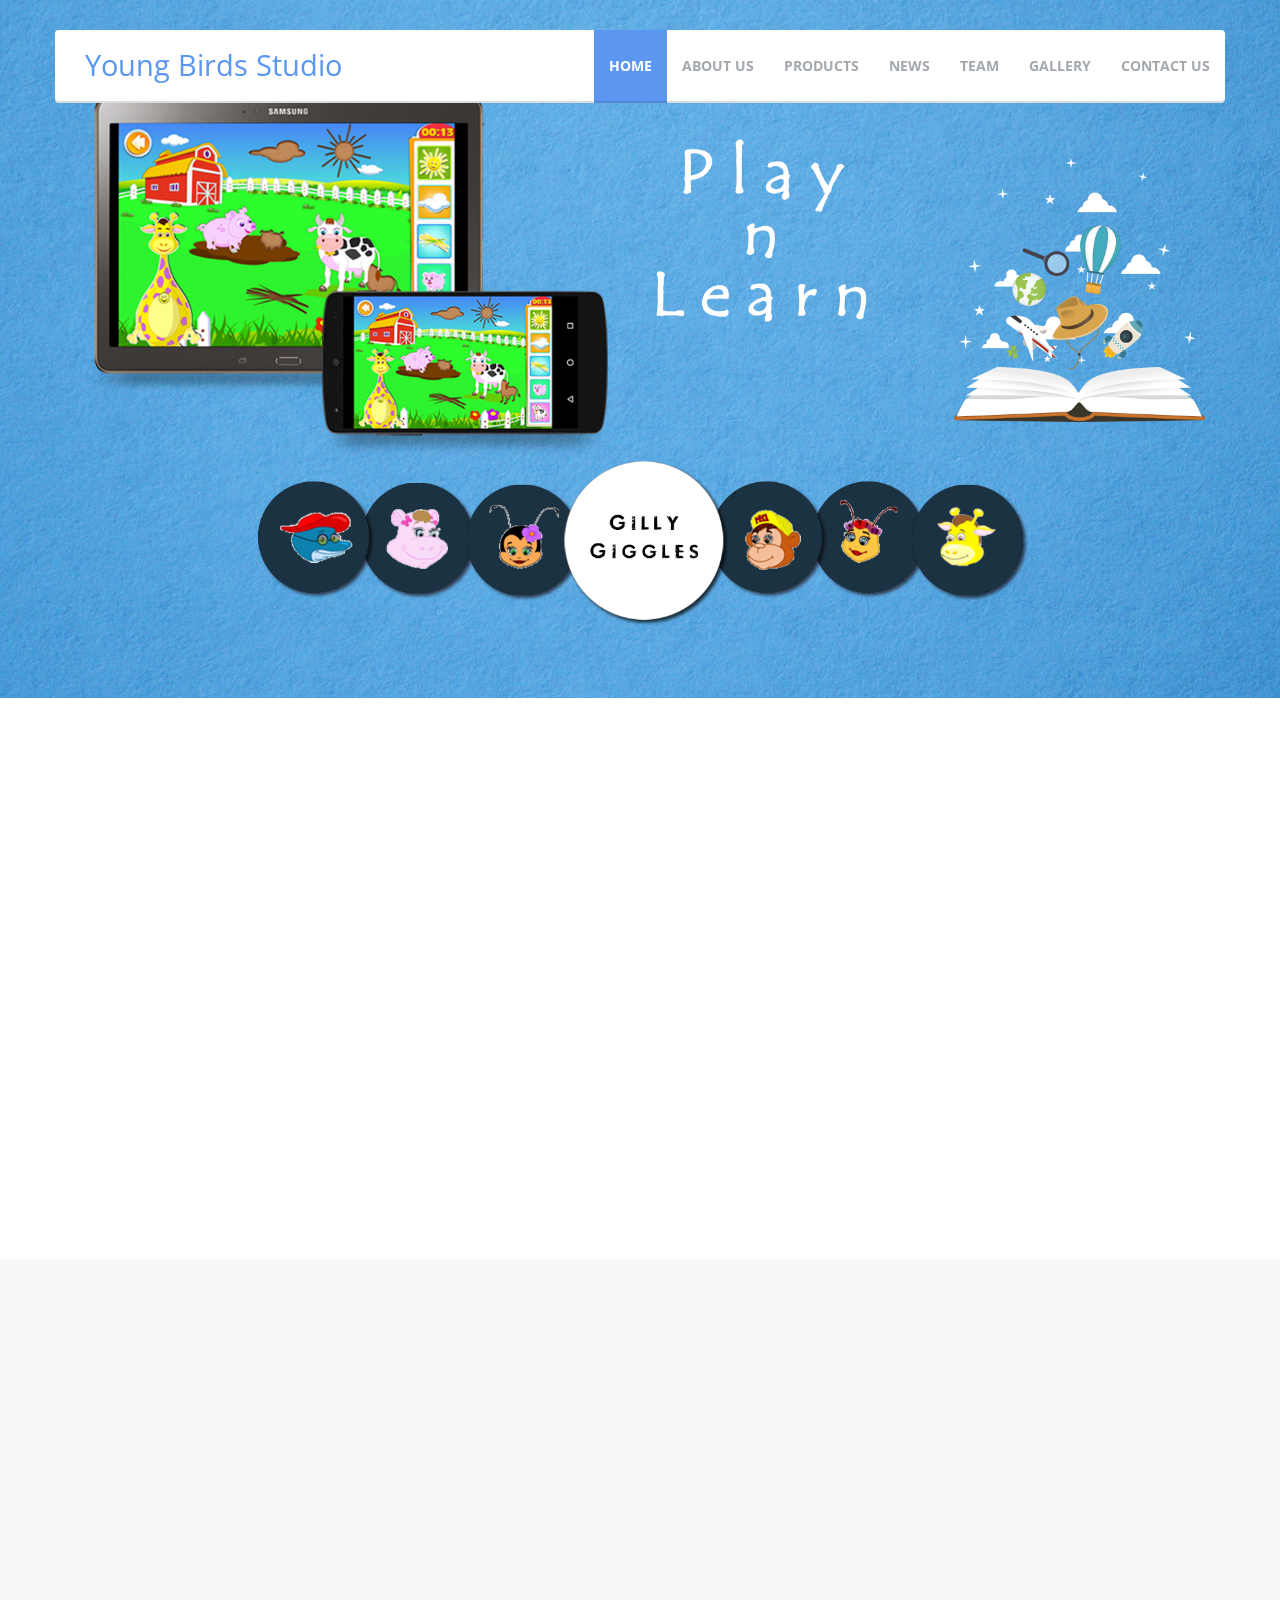
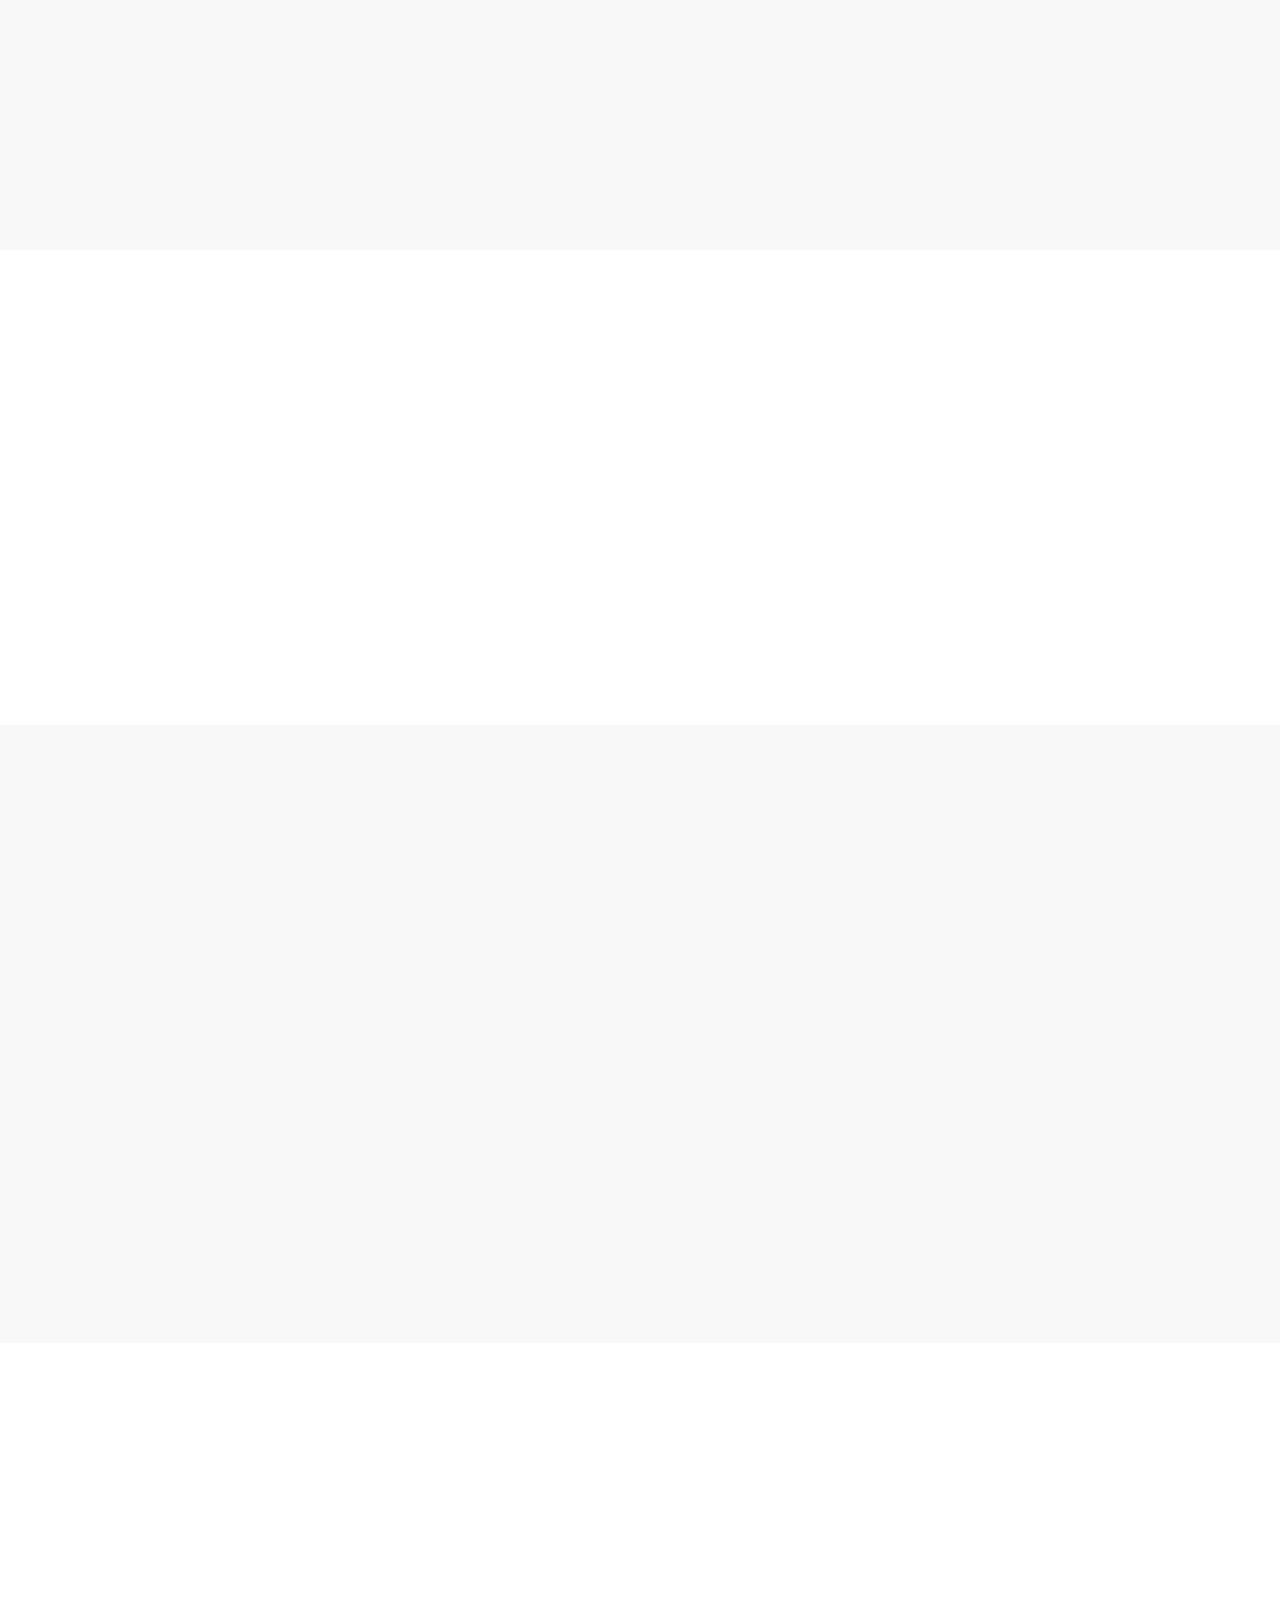
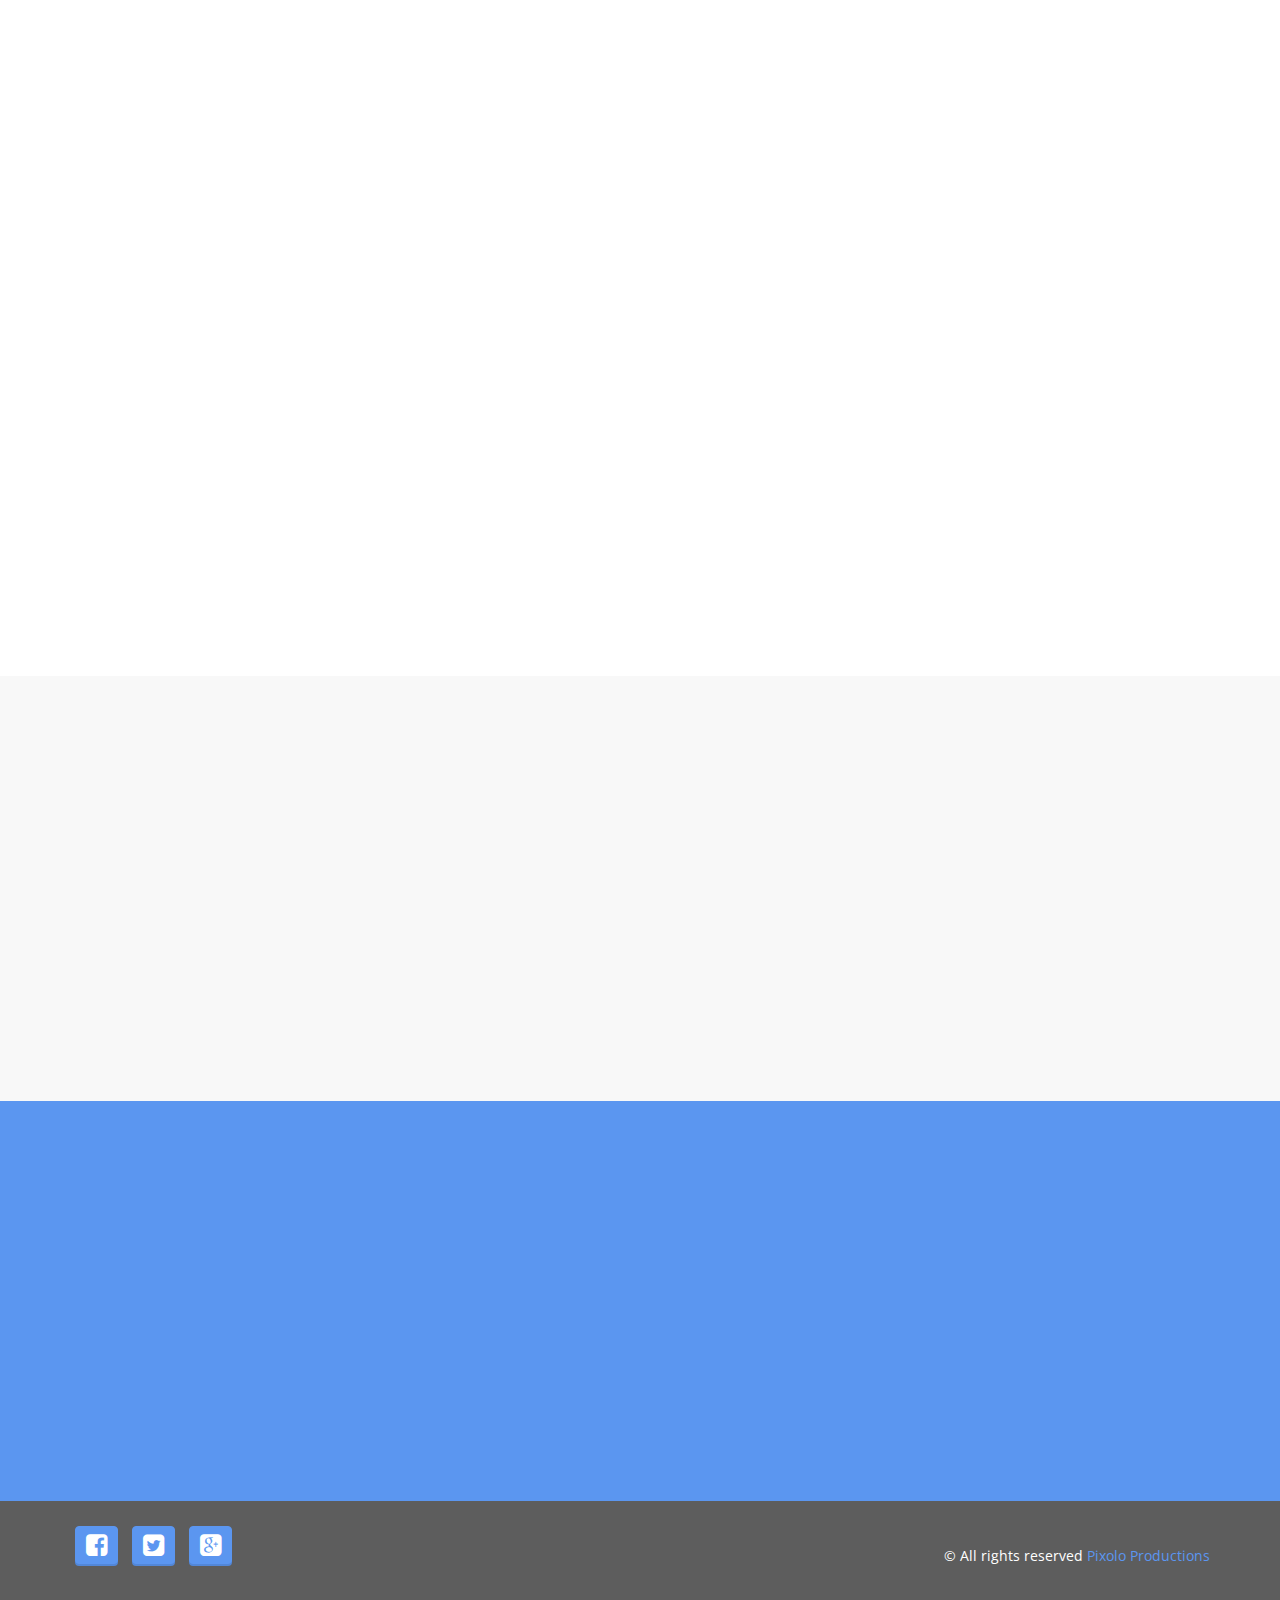
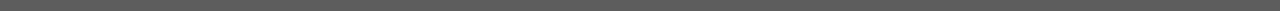
==== commit 6de0df7d: "todays  work" ====
--- a/index.html
+++ b/index.html
@@ -88,15 +88,10 @@
                 <h1>ABOUT US</h1>
                 <div class="separator"></div>
             </div>
-            <div class="row swing">
-                <div class="col-md-6" data-wow-duration="1.4s">
-                    <h2>Who we are</h2>
-                    <p>Magnis modipsae que lib voloratati andigen daepeditem quiate ut reporemni aut labor. Laceaque quiae sitiorem rest non restibusaes es tumquam core posae volor remped modis volor. Doloreiur qui commolu ptatemp dolupta oreprerum tibusam. Eumenis et consent accullignis dentibea autem inisita posae volor conecus resto explabo.</p>
-
-                </div>
-                <div class="col-md-6" data-wow-duration="1.4s">
-                    <h2>Who we are</h2>
-                    <p>Magnis modipsae que lib voloratati andigen daepeditem quiate ut reporemni aut labor. Laceaque quiae sitiorem rest non restibusaes es tumquam core posae volor remped modis volor. Doloreiur qui commolu ptatemp dolupta oreprerum tibusam. Eumenis et consent accullignis dentibea autem inisita posae volor conecus resto explabo.</p>
+            <div class="row">
+                <div class="col-md-offset-1 col-md-10 wow swing" data-wow-duration="1.4s">
+
+                    <p style="text-align: justify;"><strong>YOUNG BIRDS STUDIO PVT. LTD. </strong>is a Company which is creating Educational & Entertainment Apps on all the 3 major OS under the division named as GILLY'S WORLD. It is soon coming up with a marketplace exclusively for ART & ARTISTS with the venture named ARTSY. Following the success of its games based on its cartoon characters, the company also endeavours to develop short animated series & movies on it's own Cartoon Characters.</p>
 
                 </div>
             </div>
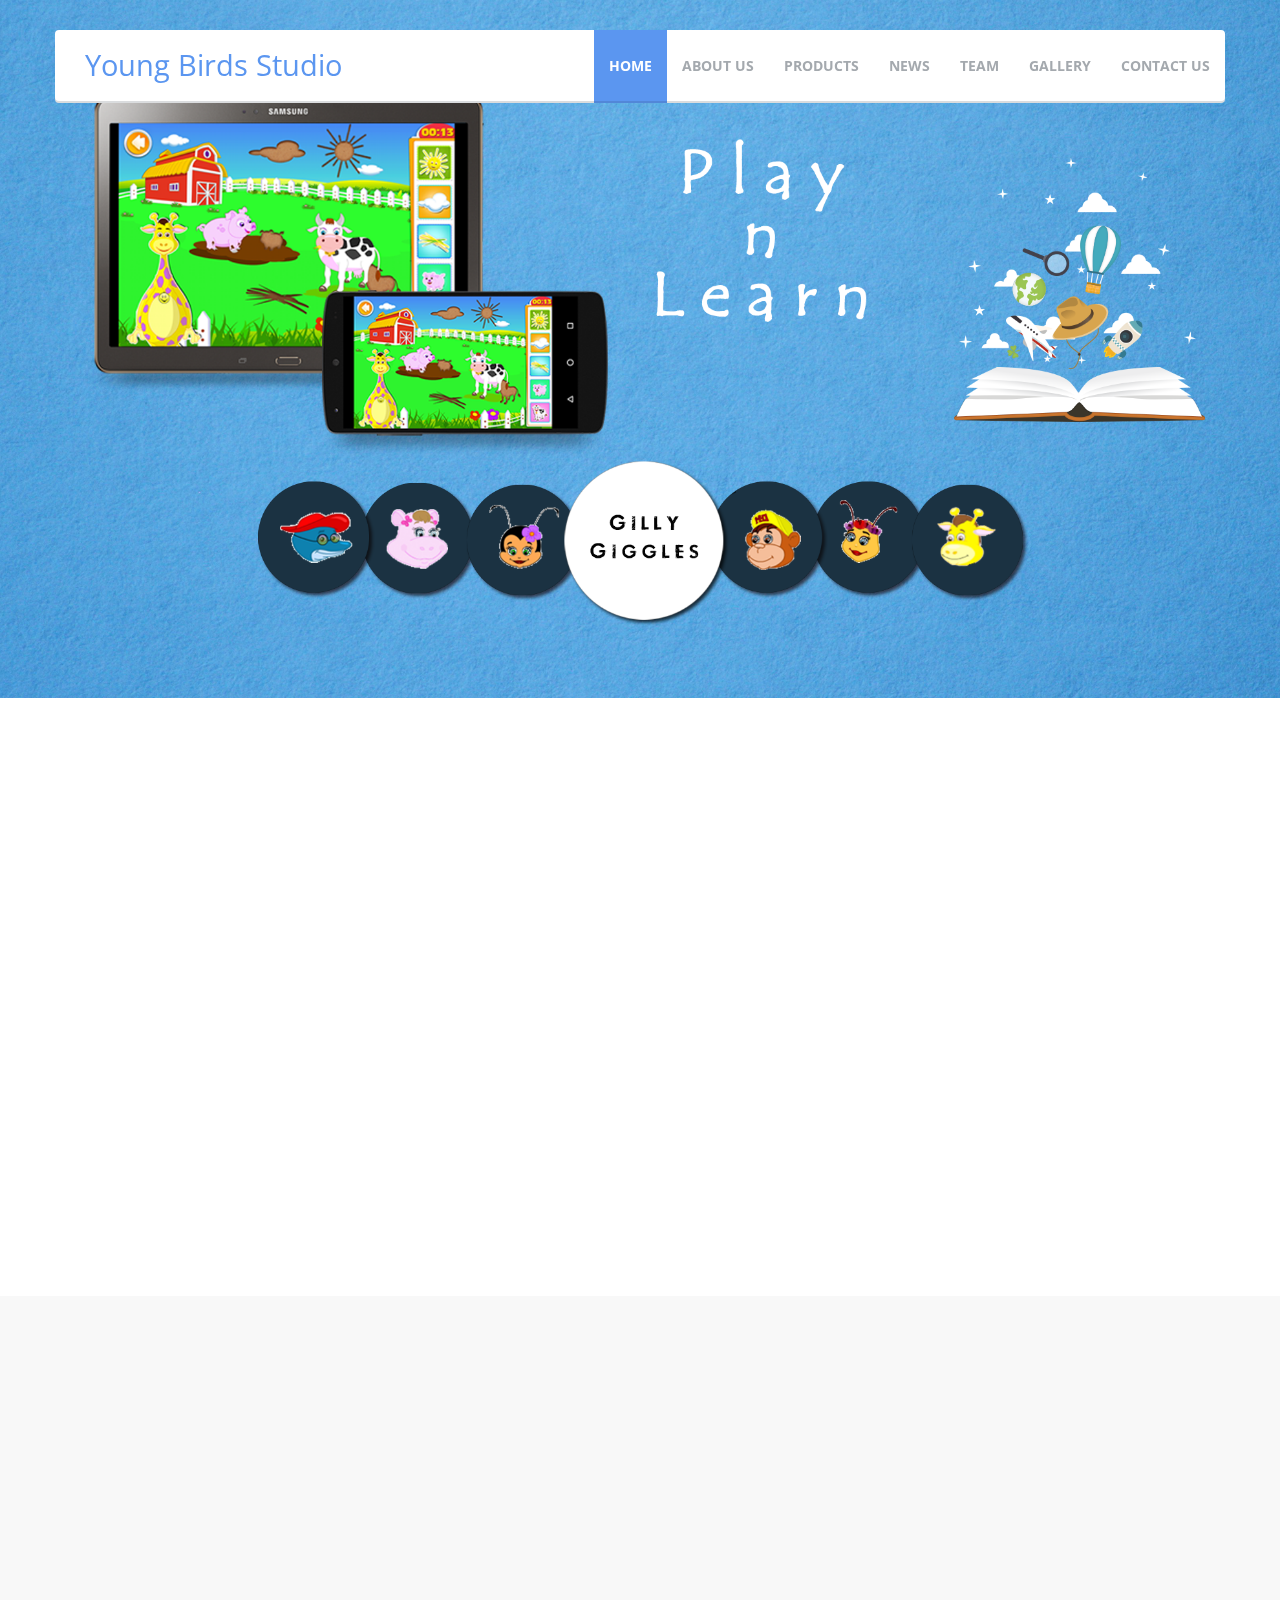
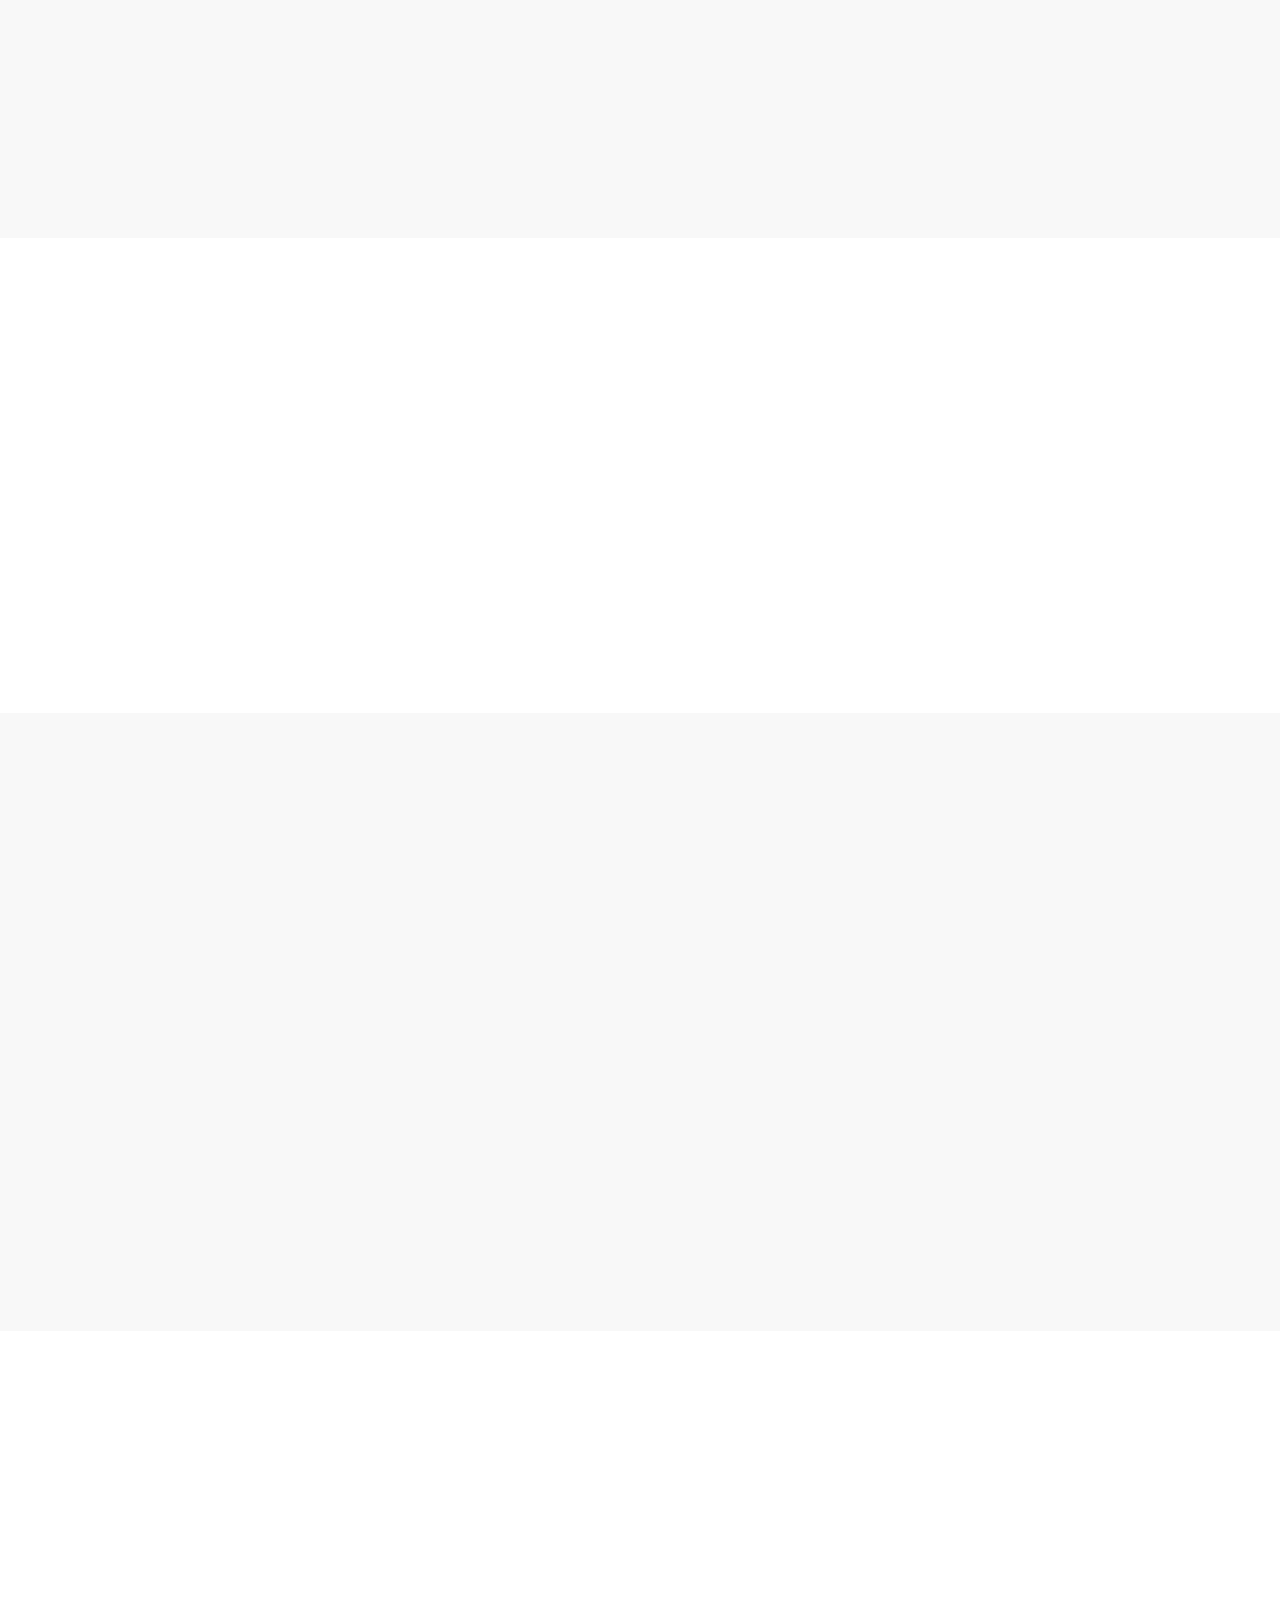
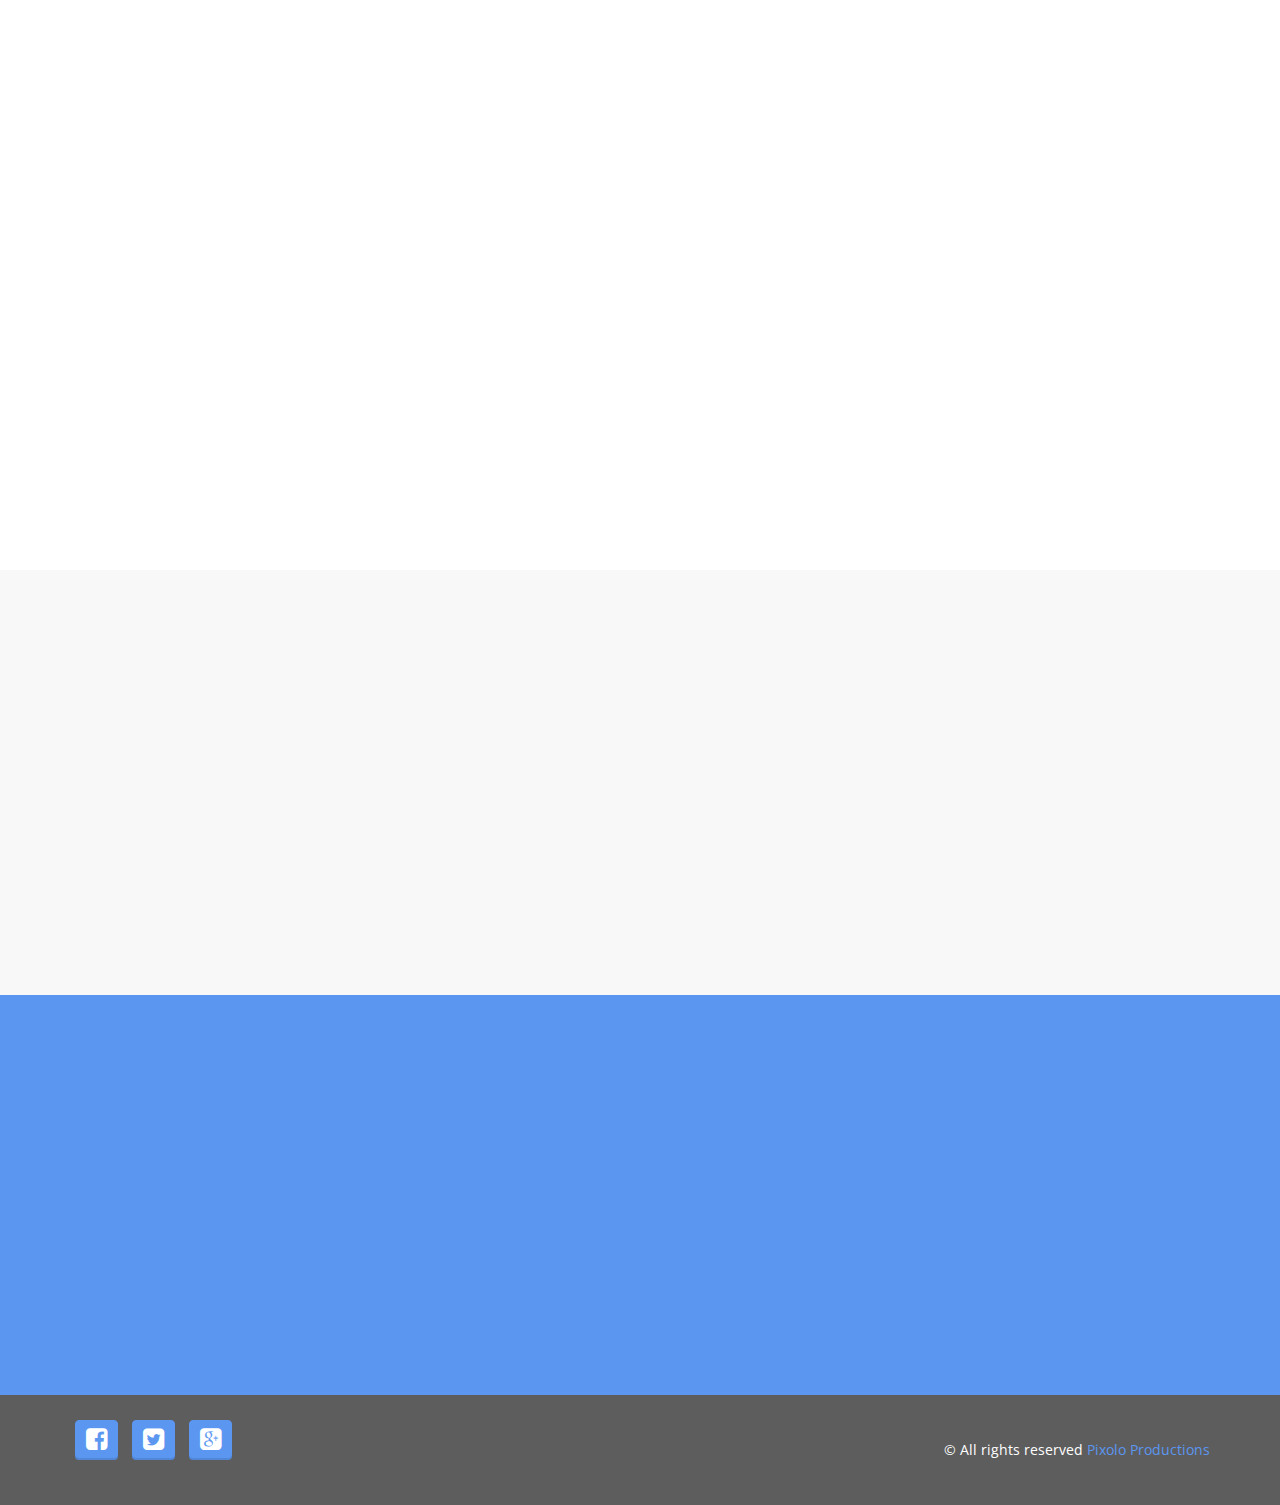
==== commit bcc70ca8: "new" ====
--- a/index.html
+++ b/index.html
@@ -91,7 +91,7 @@
             <div class="row">
                 <div class="col-md-offset-1 col-md-10 wow swing" data-wow-duration="1.4s">
 
-                    <p style="text-align: justify;"><strong>YOUNG BIRDS STUDIO PVT. LTD. </strong>is a Company which is creating Educational & Entertainment Apps on all the 3 major OS under the division named as GILLY'S WORLD. It is soon coming up with a marketplace exclusively for ART & ARTISTS with the venture named ARTSY. Following the success of its games based on its cartoon characters, the company also endeavours to develop short animated series & movies on it's own Cartoon Characters.</p>
+                    <p class= "sub-heading"><strong>YOUNG BIRDS STUDIO PVT. LTD. </strong>is a Company which is creating Educational & Entertainment Apps on all the 3 major OS under the division named as GILLY'S WORLD. It is soon coming up with a marketplace exclusively for ART & ARTISTS with the venture named ARTSY. Following the success of its games based on its cartoon characters, the company also endeavours to develop short animated series & movies on it's own Cartoon Characters.</p>
 
                 </div>
             </div>
@@ -112,11 +112,11 @@
                             <a href="">
                                 <div class="thumb">
                                     <span class="date">CLICK</span>
-                                    <a href="assets/img/portfolio/p1.jpg" data-lightbox="roadtrip" data-title="Sexy description" class="img-wrapper">
+                                    <a href="assets/img/main-bg.png" data-lightbox="roadtrip" data-title="Sexy description" class="img-wrapper">
                                         <div class="overlay">
 
                                         </div>
-                                        <img src="assets/img/portfolio/p1.jpg" alt="//" class="img-responsive">
+                                        <img src="assets/img/main-bg.png" alt="//" class="img-responsive">
                                     </a>
                                 </div>
                                 <p>Lorem ipsum dolor sit amet, consectetur adipisicing elit...</p>
@@ -126,11 +126,11 @@
                             <a href="">
                                 <div class="thumb">
                                     <span class="date">CLICK</span>
-                                    <a href="assets/img/portfolio/p1.jpg" data-lightbox="roadtrip" data-title="Sexy description" class="img-wrapper">
+                                    <a href="assets/img/main-bg.png" data-lightbox="roadtrip" data-title="Sexy description" class="img-wrapper">
                                         <div class="overlay">
 
                                         </div>
-                                        <img src="assets/img/portfolio/p1.jpg" alt="//" class="img-responsive">
+                                        <img src="assets/img/main-bg.png" alt="//" class="img-responsive">
                                     </a>
                                 </div>
                                 <p>Lorem ipsum dolor sit amet, consectetur adipisicing elit...</p>
@@ -140,11 +140,11 @@
                             <a href="">
                                 <div class="thumb">
                                     <span class="date">CLICK</span>
-                                    <a href="assets/img/portfolio/p1.jpg" data-lightbox="roadtrip" data-title="Sexy description" class="img-wrapper">
+                                    <a href="assets/img/main-bg.png" data-lightbox="roadtrip" data-title="Sexy description" class="img-wrapper">
                                         <div class="overlay">
 
                                         </div>
-                                        <img src="assets/img/portfolio/p1.jpg" alt="//" class="img-responsive">
+                                        <img src="assets/img/main-bg.png" alt="//" class="img-responsive">
                                     </a>
                                 </div>
                                 <p>Lorem ipsum dolor sit amet, consectetur adipisicing elit...</p>
@@ -202,8 +202,8 @@
             <div class="row">
                 <div class="col-md-4">
                     <div class="person wow slideInRight" data-wow-duration="1s">
-                        <img src="assets/img/persons/p1.jpg" alt="" class="img-rounded">
-                        <h4>MEGHA SHRIVASTAV KHARE<br> <span>founder</span></h4>
+                        <img src="assets/img/megha.jpg" alt="" class="img-rounded">
+                        <h4>MEGHA SHRIVASTAV KHARE<br> <span>founder & CEO</span></h4>
                         <ul class="list-inline">
                             <li><a href="" class="btn btn-block btn-gray"><i class="fa fa-skype"></i></a>
                             </li>
@@ -214,18 +214,23 @@
                         </ul>
                     </div>
                 </div>
-                <div class="col-md-4">
+                <div class="col-md-8">
+                    <div class="wow bounceIn" data-wow-duration="1.6s">
+                        <p class="sub-heading"><br>YOUNG BIRDS STUDIO PVT LTD provides online educative & interactive fun learning and  gaming Apps available on IOS, ANDROID, & WINDOWS under the division GILLY's WORLD.<br>
+
+Very soon Young Birds Studio Pvt Ltd is coming up with their new venture ARTSY A Market place exclusively for ART & ARTISTS.<br>
+
+Being an Art lover herself Megha loves learning various kind of Art & craft, she keeps conducting sessions for teaching kids Art & Crafts.<br>
+
+Megha is a passionate traveller & reader, she loves visiting places to learn about Art, cultures, traditions, & food. she loves photography & cooking.</p>
+                    </div>
+                </div>
+                <!--<div class="col-md-4">
                     <div class="wow bounceIn" data-wow-duration="1.6s">
                         <p class="sub-heading">Lorem ipsum dolor sit amet, consectetur adipisicing elit, sed do eiusmod tempor incididunt ut labore et dolore magna aliqua. Ut enim ad minim veniam, quis nostrud exercitation ullamco laboris nisi ut aliquip ex ea commodo consequat.</p>
                         <p class="sub-heading">Lorem ipsum dolor sit amet, consectetur adipisicing elit, sed do eiusmod tempor incididunt ut labore et dolore magna aliqua. Ut enim ad minim veniam, quis nostrud exercitation ullamco laboris nisi ut aliquip ex ea commodo consequat.</p>
                     </div>
-                </div>
-                <div class="col-md-4">
-                    <div class="wow bounceIn" data-wow-duration="1.6s">
-                        <p class="sub-heading">Lorem ipsum dolor sit amet, consectetur adipisicing elit, sed do eiusmod tempor incididunt ut labore et dolore magna aliqua. Ut enim ad minim veniam, quis nostrud exercitation ullamco laboris nisi ut aliquip ex ea commodo consequat.</p>
-                        <p class="sub-heading">Lorem ipsum dolor sit amet, consectetur adipisicing elit, sed do eiusmod tempor incididunt ut labore et dolore magna aliqua. Ut enim ad minim veniam, quis nostrud exercitation ullamco laboris nisi ut aliquip ex ea commodo consequat.</p>
-                    </div>
-                </div>
+                </div>-->
             </div>
         </div>
     </section>
@@ -242,11 +247,11 @@
             <div class="portfolio-list clearfix" id="portfolioList">
                 <div class="p-item p-photo wow bounceInDown">
                     <div class="work-item">
-                        <a href="assets/img/portfolio/p1.jpg" data-lightbox="roadtrip" data-title="Sexy description" class="img-wrapper">
-                            <div class="overlay">
-                                <i class="fa fa-search-plus"></i>
-                            </div>
-                            <img src="assets/img/portfolio/p1.jpg" alt="//" class="img-responsive">
+                        <a href="assets/img/main-bg.png" data-lightbox="roadtrip" data-title="Sexy description" class="img-wrapper">
+                            <div class="overlay">
+                                <i class="fa fa-search-plus"></i>
+                            </div>
+                            <img src="assets/img/main-bg.png" alt="//" class="img-responsive">
                         </a>
                         <div class="description">
                             <p>Sexy description and <a href="#">sexy link</a>
@@ -256,11 +261,11 @@
                 </div>
                 <div class="p-item p-video wow bounceInDown">
                     <div class="work-item">
-                        <a href="assets/img/portfolio/p2.jpg" data-lightbox="roadtrip" data-title="Sexy description" class="img-wrapper">
-                            <div class="overlay">
-                                <i class="fa fa-search-plus"></i>
-                            </div>
-                            <img src="assets/img/portfolio/p2.jpg" alt="//" class="img-responsive">
+                        <a href="assets/img/main-bg.png" data-lightbox="roadtrip" data-title="Sexy description" class="img-wrapper">
+                            <div class="overlay">
+                                <i class="fa fa-search-plus"></i>
+                            </div>
+                            <img src="assets/img/main-bg.png" alt="//" class="img-responsive">
                         </a>
                         <div class="description">
                             <p>Sexy description and <a href="#">sexy link</a>
@@ -270,11 +275,11 @@
                 </div>
                 <div class="p-item p-photo wow bounceInDown">
                     <div class="work-item">
-                        <a href="assets/img/portfolio/p3.jpg" data-lightbox="roadtrip" data-title="Sexy description" class="img-wrapper">
-                            <div class="overlay">
-                                <i class="fa fa-search-plus"></i>
-                            </div>
-                            <img src="assets/img/portfolio/p3.jpg" alt="//" class="img-responsive">
+                        <a href="assets/img/main-bg.png" data-lightbox="roadtrip" data-title="Sexy description" class="img-wrapper">
+                            <div class="overlay">
+                                <i class="fa fa-search-plus"></i>
+                            </div>
+                            <img src="assets/img/main-bg.png" alt="//" class="img-responsive">
                         </a>
                         <div class="description">
                             <p>Sexy description and <a href="#">sexy link</a>
@@ -284,11 +289,11 @@
                 </div>
                 <div class="p-item p-video wow bounceInUp">
                     <div class="work-item">
-                        <a href="assets/img/portfolio/p4.jpg" data-lightbox="roadtrip" data-title="Sexy description" class="img-wrapper">
-                            <div class="overlay">
-                                <i class="fa fa-search-plus"></i>
-                            </div>
-                            <img src="assets/img/portfolio/p4.jpg" alt="//" class="img-responsive">
+                        <a href="assets/img/main-bg.png" data-lightbox="roadtrip" data-title="Sexy description" class="img-wrapper">
+                            <div class="overlay">
+                                <i class="fa fa-search-plus"></i>
+                            </div>
+                            <img src="assets/img/main-bg.png" alt="//" class="img-responsive">
                         </a>
                         <div class="description">
                             <p>Sexy description and <a href="#">sexy link</a>
@@ -298,11 +303,11 @@
                 </div>
                 <div class="p-item p-photo wow bounceInUp">
                     <div class="work-item">
-                        <a href="assets/img/portfolio/p5.jpg" data-lightbox="roadtrip" data-title="Sexy description" class="img-wrapper">
-                            <div class="overlay">
-                                <i class="fa fa-search-plus"></i>
-                            </div>
-                            <img src="assets/img/portfolio/p5.jpg" alt="//" class="img-responsive">
+                        <a href="assets/img/main-bg.png" data-lightbox="roadtrip" data-title="Sexy description" class="img-wrapper">
+                            <div class="overlay">
+                                <i class="fa fa-search-plus"></i>
+                            </div>
+                            <img src="assets/img/main-bg.png" alt="//" class="img-responsive">
                         </a>
                         <div class="description">
                             <p>Sexy description and <a href="#">sexy link</a>
@@ -312,11 +317,11 @@
                 </div>
                 <div class="p-item p-video wow bounceInUp">
                     <div class="work-item">
-                        <a href="assets/img/portfolio/p6.jpg" data-lightbox="roadtrip" data-title="Sexy description" class="img-wrapper">
-                            <div class="overlay">
-                                <i class="fa fa-search-plus"></i>
-                            </div>
-                            <img src="assets/img/portfolio/p6.jpg" alt="//" class="img-responsive">
+                        <a href="assets/img/main-bg.png" data-lightbox="roadtrip" data-title="Sexy description" class="img-wrapper">
+                            <div class="overlay">
+                                <i class="fa fa-search-plus"></i>
+                            </div>
+                            <img src="assets/img/main-bg.png" alt="//" class="img-responsive">
                         </a>
                         <div class="description">
                             <p>Sexy description and <a href="#">sexy link</a>
@@ -387,7 +392,7 @@
     <section class="map" id="map1">
         <div id="bg-color" class="bg-color map-layer">
         </div>
-        <iframe class="mapsize" src="https://www.google.com/maps/embed?pb=!1m16!1m12!1m3!1d15083.056055188335!2d72.89300584521487!3d19.074110509017757!2m3!1f0!2f0!3f0!3m2!1i1024!2i768!4f13.1!2m1!1sgoogle+map+in+html!5e0!3m2!1sen!2sin!4v1444221215313" width="600" height="450" frameborder="0" style="border:0" allowfullscreen></iframe>
+        <iframe class="mapsize" src="https://www.google.com/maps/embed?pb=!1m18!1m12!1m3!1d30156.81732177875!2d72.88753934620195!3d19.125101168908735!2m3!1f0!2f0!3f0!3m2!1i1024!2i768!4f13.1!3m3!1m2!1s0x3be7c8081c1d7b43%3A0xbaf100c54b8be366!2sPowai%2C+Mumbai%2C+Maharashtra!5e0!3m2!1sen!2sin!4v1445335284380" width="600" height="450" frameborder="0" style="border:0" allowfullscreen></iframe>
     </section>
     <!-- ///  footer  /// -->
     <footer class="main-footer">
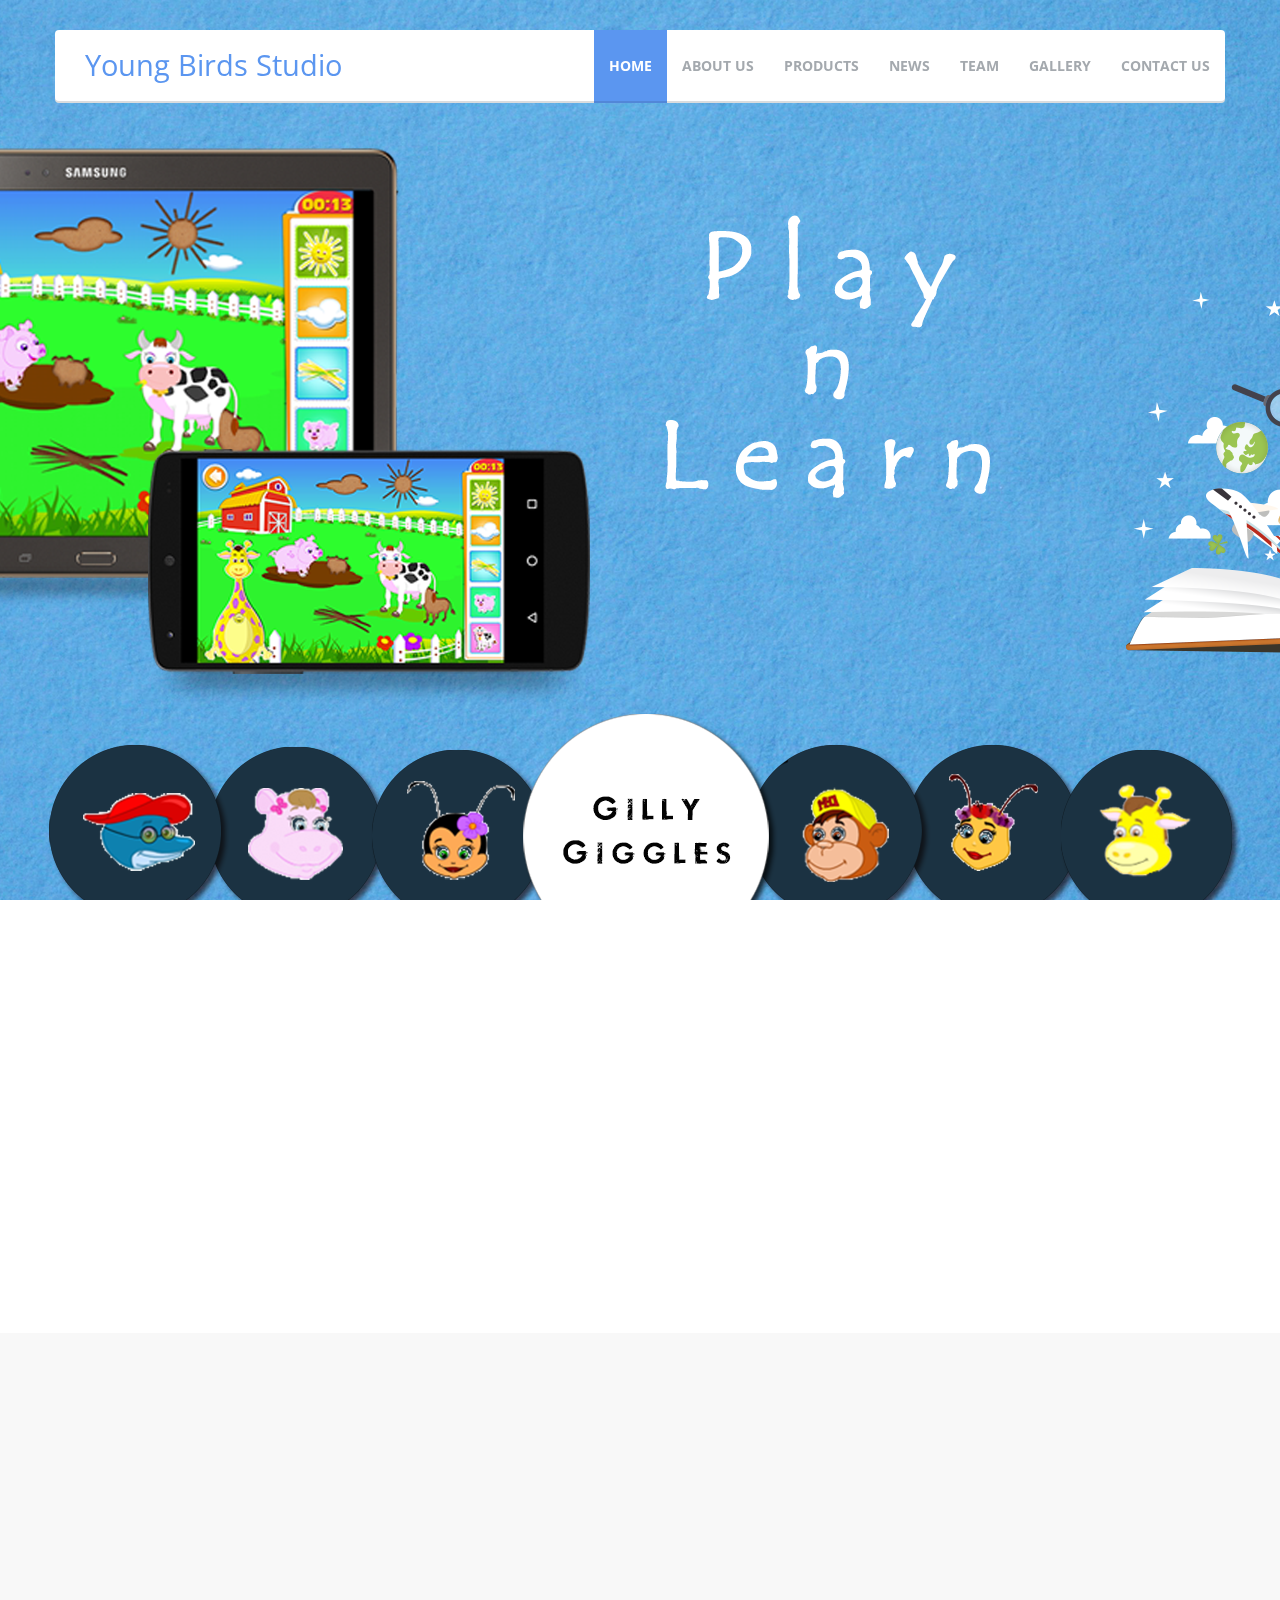
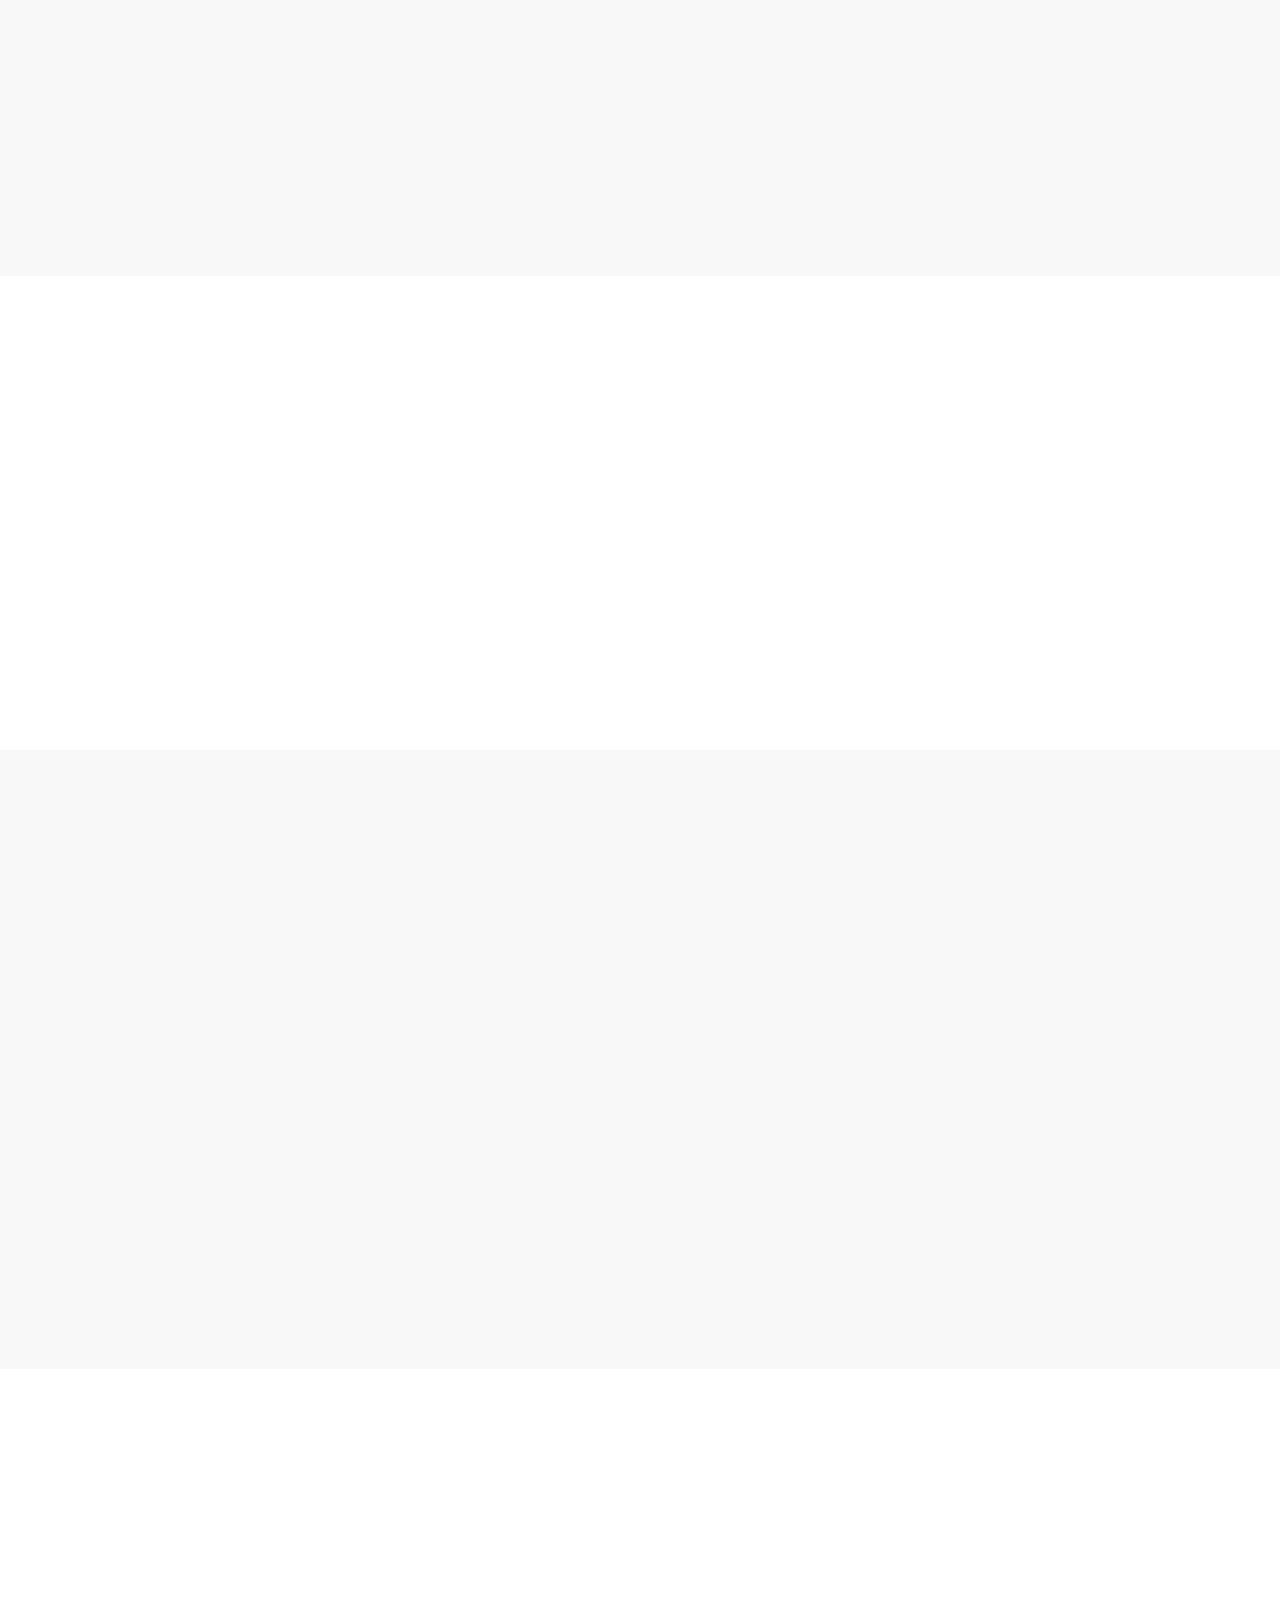
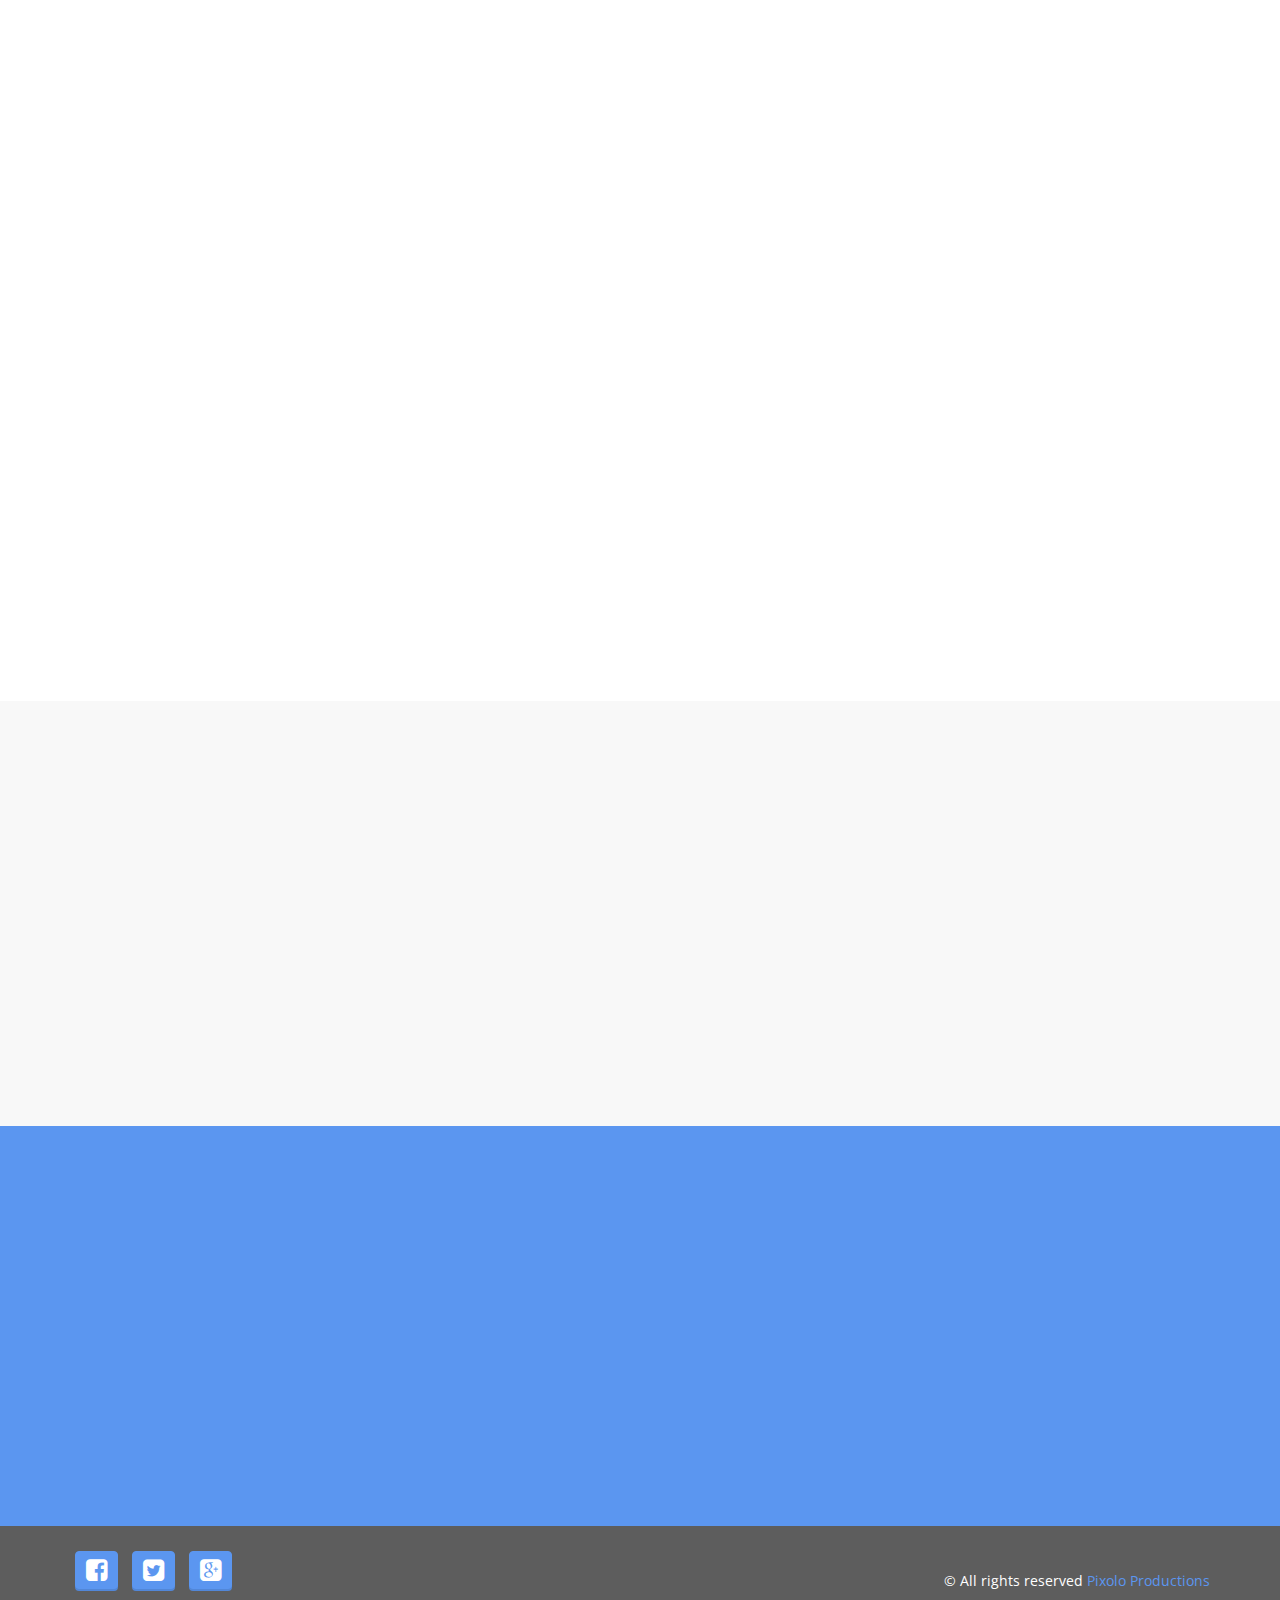
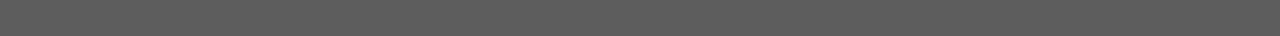
==== commit 869b7335: "today's work" ====
--- a/index.html
+++ b/index.html
@@ -41,13 +41,13 @@
                 <nav class="navbar navbar-default" role="navigation">
                     <!-- Brand and toggle get grouped for better mobile display -->
                     <div class="navbar-header">
-                        <button type="button" class="navbar-toggle" data-toggle="collapse" data-target="#navbar-collapse">
+                        <button type="button" class="navbar-toggle" data-toggle="collapse" id="btn" data-target="#navbar-collapse">
                             <span class="sr-only">Toggle navigation</span>
                             <span class="icon-bar"></span>
                             <span class="icon-bar"></span>
                             <span class="icon-bar"></span>
                         </button>
-                        <a class="navbar-brand" href="index.html">Young Birds Studio</a>
+                        <a class="navbar-brand logo" href="index.html">Young Birds Studio</a>
                     </div>
                     <!-- Collect the nav links, forms, and other content for toggling -->
                     <div class="collapse navbar-collapse" id="navbar-collapse">
@@ -75,10 +75,10 @@
     </header>
 
     <!-- ///  start promo  /// -->
-    <section class="promo static" style="background-image: url(assets/img/main-bg.png); background-size: 100%;" id="home">
-        <div class="promo-block wow bounceIn" data-wow-duration="2s">
-
-        </div>
+    <section class="promo static" style="background-image: url(assets/img/main-bg.png);" id="home">
+        <!--<div class="promo-block wow bounceIn" data-wow-duration="2s">
+
+        </div>-->
     </section>
 
     <!--about-->
@@ -91,7 +91,7 @@
             <div class="row">
                 <div class="col-md-offset-1 col-md-10 wow swing" data-wow-duration="1.4s">
 
-                    <p class= "sub-heading"><strong>YOUNG BIRDS STUDIO PVT. LTD. </strong>is a Company which is creating Educational & Entertainment Apps on all the 3 major OS under the division named as GILLY'S WORLD. It is soon coming up with a marketplace exclusively for ART & ARTISTS with the venture named ARTSY. Following the success of its games based on its cartoon characters, the company also endeavours to develop short animated series & movies on it's own Cartoon Characters.</p>
+                    <p class="sub-heading"><strong>YOUNG BIRDS STUDIO PVT. LTD. </strong>is a Company which is creating Educational & Entertainment Apps on all the 3 major OS under the division named as GILLY'S WORLD. It is soon coming up with a marketplace exclusively for ART & ARTISTS with the venture named ARTSY. Following the success of its games based on its cartoon characters, the company also endeavours to develop short animated series & movies on it's own Cartoon Characters.</p>
 
                 </div>
             </div>
@@ -109,45 +109,31 @@
                 <div class="col-md-12 wow slideInLeft" data-wow-duration="1.4s">
                     <div class="row thumb-list gal">
                         <div class="col-md-4 col-xs-12">
-                            <a href="">
+                            <a href="http://gillygiggles.com/" target="_blank">
                                 <div class="thumb">
                                     <span class="date">CLICK</span>
-                                    <a href="assets/img/main-bg.png" data-lightbox="roadtrip" data-title="Sexy description" class="img-wrapper">
-                                        <div class="overlay">
-
-                                        </div>
-                                        <img src="assets/img/main-bg.png" alt="//" class="img-responsive">
-                                    </a>
+                                    <img src="assets/img/main-bg.png" alt="//" class="img-responsive">
+
                                 </div>
-                                <p>Lorem ipsum dolor sit amet, consectetur adipisicing elit...</p>
+                                <p>Eductional Apps for Kids under the division Gilly's world</p>
                             </a>
                         </div>
                         <div class="col-md-4 col-xs-12">
-                            <a href="">
+                            <a >
                                 <div class="thumb">
                                     <span class="date">CLICK</span>
-                                    <a href="assets/img/main-bg.png" data-lightbox="roadtrip" data-title="Sexy description" class="img-wrapper">
-                                        <div class="overlay">
-
-                                        </div>
-                                        <img src="assets/img/main-bg.png" alt="//" class="img-responsive">
-                                    </a>
+                                    <img src="assets/img/main-bg.png" alt="//" class="img-responsive">
                                 </div>
-                                <p>Lorem ipsum dolor sit amet, consectetur adipisicing elit...</p>
+                                <p>A Market place exclusively for ART & ARTISTS under the venture named ARTSY...</p>
                             </a>
                         </div>
                         <div class="col-md-4 col-xs-12">
-                            <a href="">
+                            <a >
                                 <div class="thumb">
                                     <span class="date">CLICK</span>
-                                    <a href="assets/img/main-bg.png" data-lightbox="roadtrip" data-title="Sexy description" class="img-wrapper">
-                                        <div class="overlay">
-
-                                        </div>
-                                        <img src="assets/img/main-bg.png" alt="//" class="img-responsive">
-                                    </a>
+                                    <img src="assets/img/main-bg.png" alt="//" class="img-responsive">
                                 </div>
-                                <p>Lorem ipsum dolor sit amet, consectetur adipisicing elit...</p>
+                                <p>coming soon...</p>
                             </a>
                         </div>
                     </div>
@@ -205,32 +191,24 @@
                         <img src="assets/img/megha.jpg" alt="" class="img-rounded">
                         <h4>MEGHA SHRIVASTAV KHARE<br> <span>founder & CEO</span></h4>
                         <ul class="list-inline">
-                            <li><a href="" class="btn btn-block btn-gray"><i class="fa fa-skype"></i></a>
-                            </li>
-                            <li><a href="" class="btn btn-block btn-gray"><i class="fa fa-angellist"></i></a>
-                            </li>
-                            <li><a href="" class="btn btn-block btn-gray"><i class="fa fa-linkedin"></i></a>
+                            <li><a href="https://twitter.com/kharemegha" class="btn btn-block btn-gray" target="_blank"><i class="fa fa-twitter"></i></a>
+                            </li>
+                            <li><a href="https://angel.co/megha-shrivastava-khare" class="btn btn-block btn-gray" target="_blank"><i class="fa fa-angellist"></i></a>
+                            </li>
+                            <li><a href="https://www.linkedin.com/pub/megha-shrivastava-khare/35/842/820" class="btn btn-block btn-gray" target="_blank"><i class="fa fa-linkedin"></i></a>
                             </li>
                         </ul>
                     </div>
                 </div>
                 <div class="col-md-8">
                     <div class="wow bounceIn" data-wow-duration="1.6s">
-                        <p class="sub-heading"><br>YOUNG BIRDS STUDIO PVT LTD provides online educative & interactive fun learning and  gaming Apps available on IOS, ANDROID, & WINDOWS under the division GILLY's WORLD.<br>
-
-Very soon Young Birds Studio Pvt Ltd is coming up with their new venture ARTSY A Market place exclusively for ART & ARTISTS.<br>
-
-Being an Art lover herself Megha loves learning various kind of Art & craft, she keeps conducting sessions for teaching kids Art & Crafts.<br>
-
-Megha is a passionate traveller & reader, she loves visiting places to learn about Art, cultures, traditions, & food. she loves photography & cooking.</p>
-                    </div>
-                </div>
-                <!--<div class="col-md-4">
-                    <div class="wow bounceIn" data-wow-duration="1.6s">
-                        <p class="sub-heading">Lorem ipsum dolor sit amet, consectetur adipisicing elit, sed do eiusmod tempor incididunt ut labore et dolore magna aliqua. Ut enim ad minim veniam, quis nostrud exercitation ullamco laboris nisi ut aliquip ex ea commodo consequat.</p>
-                        <p class="sub-heading">Lorem ipsum dolor sit amet, consectetur adipisicing elit, sed do eiusmod tempor incididunt ut labore et dolore magna aliqua. Ut enim ad minim veniam, quis nostrud exercitation ullamco laboris nisi ut aliquip ex ea commodo consequat.</p>
-                    </div>
-                </div>-->
+                        <p class="sub-heading">
+                            Megha Shrivastava Khare, residing in Mumbai is a Founder & CEO of a startup company named YOUNG BIRDS STUDIO PVT LTD it provides online educative & interactive fun learning and gaming APPS available on IOS, ANDROID, & WINDOWS under the division GILLY's WORLD.
+                            <br> Very soon Young Birds Studio Pvt Ltd is coming up with their new venture ARTSY A Market place exclusively for ART & ARTISTS.
+                            <br> Being an Art lover herself Megha loves learning various kind of Art & craft, she keeps conducting sessions for teaching kids Art & Crafts.
+                            <br> Megha is a passionate traveller & reader, she loves visiting places to learn about Art, cultures, traditions, & food. she loves photography & cooking.</p>
+                    </div>
+                </div>
             </div>
         </div>
     </section>
@@ -247,85 +225,79 @@
             <div class="portfolio-list clearfix" id="portfolioList">
                 <div class="p-item p-photo wow bounceInDown">
                     <div class="work-item">
-                        <a href="assets/img/main-bg.png" data-lightbox="roadtrip" data-title="Sexy description" class="img-wrapper">
-                            <div class="overlay">
-                                <i class="fa fa-search-plus"></i>
-                            </div>
-                            <img src="assets/img/main-bg.png" alt="//" class="img-responsive">
-                        </a>
-                        <div class="description">
-                            <p>Sexy description and <a href="#">sexy link</a>
-                            </p>
+                        <a href="assets/img/persons/p1.jpg" data-lightbox="roadtrip" data-title="Recording voices" class="img-wrapper">
+                            <div class="overlay">
+                                <i class="fa fa-search-plus"></i>
+                            </div>
+                            <img src="assets/img/persons/p1.jpg" alt="//" class="img-responsive">
+                        </a>
+                        <div class="description">
+                            <p>Recording voices</p>
                         </div>
                     </div>
                 </div>
                 <div class="p-item p-video wow bounceInDown">
                     <div class="work-item">
-                        <a href="assets/img/main-bg.png" data-lightbox="roadtrip" data-title="Sexy description" class="img-wrapper">
-                            <div class="overlay">
-                                <i class="fa fa-search-plus"></i>
-                            </div>
-                            <img src="assets/img/main-bg.png" alt="//" class="img-responsive">
-                        </a>
-                        <div class="description">
-                            <p>Sexy description and <a href="#">sexy link</a>
-                            </p>
+                        <a href="assets/img/persons/p2.jpg" data-lightbox="roadtrip" data-title="Success during recording" class="img-wrapper">
+                            <div class="overlay">
+                                <i class="fa fa-search-plus"></i>
+                            </div>
+                            <img src="assets/img/persons/p2.jpg" alt="//" class="img-responsive">
+                        </a>
+                        <div class="description">
+                            <p>Success during recording</p>
                         </div>
                     </div>
                 </div>
                 <div class="p-item p-photo wow bounceInDown">
                     <div class="work-item">
-                        <a href="assets/img/main-bg.png" data-lightbox="roadtrip" data-title="Sexy description" class="img-wrapper">
-                            <div class="overlay">
-                                <i class="fa fa-search-plus"></i>
-                            </div>
-                            <img src="assets/img/main-bg.png" alt="//" class="img-responsive">
-                        </a>
-                        <div class="description">
-                            <p>Sexy description and <a href="#">sexy link</a>
-                            </p>
+                        <a href="assets/img/persons/p3.jpg" data-lightbox="roadtrip" data-title="At the recording station" class="img-wrapper">
+                            <div class="overlay">
+                                <i class="fa fa-search-plus"></i>
+                            </div>
+                            <img src="assets/img/persons/p3.jpg" alt="//" class="img-responsive">
+                        </a>
+                        <div class="description">
+                            <p>At the recording station</p>
                         </div>
                     </div>
                 </div>
                 <div class="p-item p-video wow bounceInUp">
                     <div class="work-item">
-                        <a href="assets/img/main-bg.png" data-lightbox="roadtrip" data-title="Sexy description" class="img-wrapper">
-                            <div class="overlay">
-                                <i class="fa fa-search-plus"></i>
-                            </div>
-                            <img src="assets/img/main-bg.png" alt="//" class="img-responsive">
-                        </a>
-                        <div class="description">
-                            <p>Sexy description and <a href="#">sexy link</a>
-                            </p>
+                        <a href="assets/img/persons/p4.jpg" data-lightbox="roadtrip" data-title="Planning the Music" class="img-wrapper">
+                            <div class="overlay">
+                                <i class="fa fa-search-plus"></i>
+                            </div>
+                            <img src="assets/img/persons/p4.jpg" alt="//" class="img-responsive">
+                        </a>
+                        <div class="description">
+                            <p>Planning the Music</p>
                         </div>
                     </div>
                 </div>
                 <div class="p-item p-photo wow bounceInUp">
                     <div class="work-item">
-                        <a href="assets/img/main-bg.png" data-lightbox="roadtrip" data-title="Sexy description" class="img-wrapper">
-                            <div class="overlay">
-                                <i class="fa fa-search-plus"></i>
-                            </div>
-                            <img src="assets/img/main-bg.png" alt="//" class="img-responsive">
-                        </a>
-                        <div class="description">
-                            <p>Sexy description and <a href="#">sexy link</a>
-                            </p>
+                        <a href="assets/img/persons/p5.jpg" data-lightbox="roadtrip" data-title="Composing the Music" class="img-wrapper">
+                            <div class="overlay">
+                                <i class="fa fa-search-plus"></i>
+                            </div>
+                            <img src="assets/img/persons/p5.jpg" alt="//" class="img-responsive">
+                        </a>
+                        <div class="description">
+                            <p>Composing the Music</p>
                         </div>
                     </div>
                 </div>
                 <div class="p-item p-video wow bounceInUp">
                     <div class="work-item">
-                        <a href="assets/img/main-bg.png" data-lightbox="roadtrip" data-title="Sexy description" class="img-wrapper">
-                            <div class="overlay">
-                                <i class="fa fa-search-plus"></i>
-                            </div>
-                            <img src="assets/img/main-bg.png" alt="//" class="img-responsive">
-                        </a>
-                        <div class="description">
-                            <p>Sexy description and <a href="#">sexy link</a>
-                            </p>
+                        <a href="assets/img/persons/p6.jpg" data-lightbox="roadtrip" data-title="Megha at recording" class="img-wrapper">
+                            <div class="overlay">
+                                <i class="fa fa-search-plus"></i>
+                            </div>
+                            <img src="assets/img/persons/p6.jpg" alt="//" class="img-responsive">
+                        </a>
+                        <div class="description">
+                            <p>Megha at recording</p>
                         </div>
                     </div>
                 </div>
@@ -347,7 +319,7 @@
                         Thank you. Your message has been sent!
                     </div>
                 </div>
-                <form class="col-sm-8" role="form" id="contactForm">
+                <form class="col-sm-8" role="form" id="contactForm" action="mail.php">
                     <div class="row">
                         <div class="col-sm-6">
                             <div class="form-group">
@@ -357,15 +329,15 @@
                                 <input type="email" class="form-control" data-validation="email" placeholder="EMAIL" id="userEmail" name="email">
                             </div>
                             <div class="form-group">
-                                <input type="text" class="form-control" placeholder="SUBJECT" data-validation="required" id="userSubj" name="subj">
+                                <input type="text" class="form-control" placeholder="SUBJECT" data-validation="required" id="userSubj" name="subject">
                             </div>
                         </div>
                         <div class="col-sm-6">
                             <div class="form-group">
-                                <textarea class="form-control" placeholder="MESSAGE" data-validation="required" name="message" id="userMessage"></textarea>
+                                <textarea class="form-control" placeholder="MESSAGE" data-validation="required" name="message" id="message"></textarea>
                             </div>
                             <div class="form-group">
-                                <button type="submit" class="btn btn-primary btn-block">SUBMIT</button>
+                                <button type="submit" class="btn btn-primary btn-block" id="contactbutton">SUBMIT</button>
                             </div>
                         </div>
                     </div>
@@ -374,14 +346,14 @@
                     <ul class="list-unstyled contacts-list">
                         <li>
                             <div class="icon-wrapper"><i class="fa fa-map-marker"></i>
-                            </div>Pixolo Productions</li>
+                            </div>Young Birds Studio </li>
                         <li>
                             <div class="icon-wrapper"><i class="fa fa-envelope"></i>
-                            </div> <a href="">pixoloproductions.com</a>
+                            </div> <a href="">info@youngbirds.com</a>
                         </li>
                         <li>
                             <div class="icon-wrapper"><i class="fa fa-phone"></i>
-                            </div>+99205556644</li>
+                            </div>+9820105688</li>
                     </ul>
                 </div>
             </div>
@@ -436,9 +408,13 @@
     <script src="assets/js/plugins/validator/jquery.form-validator.min.js"></script>
     <script src="assets/js/plugins/wow/wow.min.js"></script>
     <script src="assets/js/main.js"></script>
+    <script src="assets/js/mail.js"></script>
     <script>
         $(document).ready(function () {
             $('#bg-color').height($('#map1').height());
+            $('#nav li').click(function () {
+                $('#navbar-collapse').collapse('hide');
+            });
         });
     </script>
 </body>
--- a/assets/css/main.css
+++ b/assets/css/main.css
@@ -2,217 +2,262 @@
 Description: General template styles, including bootstrap components
 Version: 1.0
 ************************************************/
+
+
 /************************************************
 *** General styles ***
 ************************************************/
+
 * {
-  outline: none !important;
-}
+    outline: none !important;
+}
+
 html,
 body {
-  min-height: 100%;
-  height: 100%;
-}
+    min-height: 100%;
+    height: 100%;
+}
+
 body {
-  font-family: "Open Sans", Helvetica, Arial, sans-serif;
-  line-height: 1.428;
-  color: #373737;
-  overflow-x: hidden;
-}
+    font-family: "Open Sans", Helvetica, Arial, sans-serif;
+    line-height: 1.428;
+    color: #373737;
+    overflow-x: hidden;
+}
+
+
 /************************************************
 *** Scaffolding ***
 ************************************************/
+
 a {
-  color: #f0605b;
-  text-decoration: none;
-}
+    color: #f0605b;
+    text-decoration: none;
+}
+
 a:hover,
 a:focus {
-  color: #e91c15;
-  text-decoration: underline;
-}
+    color: #e91c15;
+    text-decoration: underline;
+}
+
 a:focus {
-  outline: thin dotted;
-  outline: 5px auto -webkit-focus-ring-color;
-  outline-offset: -2px;
-}
+    outline: thin dotted;
+    outline: 5px auto -webkit-focus-ring-color;
+    outline-offset: -2px;
+}
+
+
 /************************************************
 *** Navbar ***
 ************************************************/
+
 .navbar-default {
-  background-color: #ffffff;
-  border: none;
-  -webkit-box-shadow: 0 2px 0 #dadcde;
-  box-shadow: 0 2px 0 #dadcde;
-}
+    background-color: #ffffff;
+    border: none;
+    -webkit-box-shadow: 0 2px 0 #dadcde;
+    box-shadow: 0 2px 0 #dadcde;
+}
+
 .navbar-default .navbar-nav > li > a {
-  font-weight: 700;
-  color: #a4a9ae;
-}
+    font-weight: 700;
+    color: #a4a9ae;
+}
+
 .navbar-default .navbar-nav > li.active > a,
 .navbar-default .navbar-nav > li.active > a:hover,
 .navbar-default .navbar-nav > li.active > a:focus {
-  color: #ffffff;
-  background-color: #f0605b;
-  -webkit-box-shadow: 0 2px 0 #ec332c;
-  box-shadow: 0 2px 0 #ec332c;
-}
+    color: #ffffff;
+    background-color: #f0605b;
+    -webkit-box-shadow: 0 2px 0 #ec332c;
+    box-shadow: 0 2px 0 #ec332c;
+}
+
 .navbar-default .navbar-brand,
 .navbar-default .navbar-brand:hover,
 .navbar-default .navbar-brand:active {
-  color: #f0605b;
-}
+    color: #f0605b;
+}
+
 .navbar-default .navbar-toggle {
-  border-color: #f0605b;
-}
+    border-color: #f0605b;
+}
+
 .navbar-default .navbar-toggle:hover,
 .navbar-default .navbar-toggle:focus {
-  background-color: #f8f8f8;
-}
+    background-color: #f8f8f8;
+}
+
 .navbar-default .navbar-toggle .icon-bar {
-  background-color: #f0605b;
-}
+    background-color: #f0605b;
+}
+
 .navbar {
-  min-height: 70px;
-}
+    min-height: 70px;
+}
+
 .navbar-brand {
-  font-size: 29px;
-  line-height: 70px;
-  padding: 0 30px;
-  font-weight: 400;
-}
+    font-size: 29px;
+    line-height: 70px;
+    padding: 0 30px;
+    font-weight: 400;
+}
+
 .navbar-toggle {
-  margin-right: 15px;
-  padding: 9px 10px;
-  margin-top: 18px;
-  margin-bottom: 18px;
-}
+    margin-right: 15px;
+    padding: 9px 10px;
+    margin-top: 18px;
+    margin-bottom: 18px;
+}
+
+
 /************************************************
 *** Navbar ***
 ************************************************/
+
 .nav > li > a:hover,
 .nav > li > a:focus {
-  background-color: #eeeeee;
-}
+    background-color: #eeeeee;
+}
+
 .nav > li.disabled > a {
-  color: #999999;
-}
+    color: #999999;
+}
+
 .nav > li.disabled > a:hover,
 .nav > li.disabled > a:focus {
-  color: #999999;
-  background-color: transparent;
-}
+    color: #999999;
+    background-color: transparent;
+}
+
 .nav .open > a,
 .nav .open > a:hover,
 .nav .open > a:focus {
-  background-color: #eeeeee;
-  border-color: #f0605b;
-}
+    background-color: #eeeeee;
+    border-color: #f0605b;
+}
+
 .nav .nav-divider {
-  height: 1px;
-  margin: 8.5px 0;
-  overflow: hidden;
-  background-color: #e5e5e5;
-}
+    height: 1px;
+    margin: 8.5px 0;
+    overflow: hidden;
+    background-color: #e5e5e5;
+}
+
 .nav-tabs {
-  border-bottom: 1px solid #dddddd;
-}
+    border-bottom: 1px solid #dddddd;
+}
+
 .nav-tabs > li > a:hover {
-  border-color: #eeeeee #eeeeee #dddddd;
-}
+    border-color: #eeeeee #eeeeee #dddddd;
+}
+
 .nav-tabs > li.active > a,
 .nav-tabs > li.active > a:hover,
 .nav-tabs > li.active > a:focus {
-  color: #555555;
-  background-color: #ffffff;
-  border: 1px solid #dddddd;
-  border-bottom-color: transparent;
-}
+    color: #555555;
+    background-color: #ffffff;
+    border: 1px solid #dddddd;
+    border-bottom-color: transparent;
+}
+
 .nav-pills > li.active > a,
 .nav-pills > li.active > a:hover,
 .nav-pills > li.active > a:focus {
-  color: #ffffff;
-  background-color: #f0605b;
-}
+    color: #ffffff;
+    background-color: #f0605b;
+}
+
 .nav-tabs-justified > .active > a,
 .nav-tabs-justified > .active > a:hover,
 .nav-tabs-justified > .active > a:focus {
-  border: 1px solid #dddddd;
-}
+    border: 1px solid #dddddd;
+}
+
 @media (min-width: 768px) {
-  .nav-tabs-justified > li > a {
-    border-bottom: 1px solid #dddddd;
-    border-radius: 4px 4px 0 0;
-  }
-  .nav-tabs-justified > .active > a,
-  .nav-tabs-justified > .active > a:hover,
-  .nav-tabs-justified > .active > a:focus {
-    border-bottom-color: #ffffff;
-  }
-}
+    .nav-tabs-justified > li > a {
+        border-bottom: 1px solid #dddddd;
+        border-radius: 4px 4px 0 0;
+    }
+    .nav-tabs-justified > .active > a,
+    .nav-tabs-justified > .active > a:hover,
+    .nav-tabs-justified > .active > a:focus {
+        border-bottom-color: #ffffff;
+    }
+}
+
+
 /************************************************
 *** Buttons ***
 ************************************************/
+
 .btn {
-  display: inline-block;
-  margin-bottom: 0;
-  font-weight: 600;
-  text-align: center;
-  vertical-align: middle;
-  cursor: pointer;
-  background-image: none;
-  border: 1px solid transparent;
-  white-space: nowrap;
-  padding: 9px 14px;
-  font-size: 14px;
-  line-height: 1.428;
-  border-radius: 4px;
-  -webkit-user-select: none;
-  -moz-user-select: none;
-  -ms-user-select: none;
-  user-select: none;
-}
+    display: inline-block;
+    margin-bottom: 0;
+    font-weight: 600;
+    text-align: center;
+    vertical-align: middle;
+    cursor: pointer;
+    background-image: none;
+    border: 1px solid transparent;
+    white-space: nowrap;
+    padding: 9px 14px;
+    font-size: 14px;
+    line-height: 1.428;
+    border-radius: 4px;
+    -webkit-user-select: none;
+    -moz-user-select: none;
+    -ms-user-select: none;
+    user-select: none;
+}
+
 .btn:focus,
 .btn:active:focus,
 .btn.active:focus {
-  outline: thin dotted;
-  outline: 5px auto -webkit-focus-ring-color;
-  outline-offset: -2px;
-}
+    outline: thin dotted;
+    outline: 5px auto -webkit-focus-ring-color;
+    outline-offset: -2px;
+}
+
 .btn:hover,
 .btn:focus {
-  color: #a4a9ae;
-  text-decoration: none;
-}
+    color: #a4a9ae;
+    text-decoration: none;
+}
+
 .btn.disabled,
 .btn[disabled],
 fieldset[disabled] .btn {
-  cursor: not-allowed;
-  pointer-events: none;
-  opacity: 0.65;
-  filter: alpha(opacity=65);
-  -webkit-box-shadow: none;
-  box-shadow: none;
-}
+    cursor: not-allowed;
+    pointer-events: none;
+    opacity: 0.65;
+    filter: alpha(opacity=65);
+    -webkit-box-shadow: none;
+    box-shadow: none;
+}
+
 .btn-default {
-  color: #a4a9ae;
-  background-color: #ffffff;
-  border-color: #ffffff;
-  -webkit-box-shadow: 0 2px 0 #e6e6e6;
-  box-shadow: 0 2px 0 #e6e6e6;
-}
+    color: #a4a9ae;
+    background-color: #ffffff;
+    border-color: #ffffff;
+    -webkit-box-shadow: 0 2px 0 #e6e6e6;
+    box-shadow: 0 2px 0 #e6e6e6;
+}
+
 .btn-default:hover,
 .btn-default:focus,
 .open .dropdown-toggle.btn-default {
-  color: #a4a9ae;
-  background-color: #f2f2f2;
-  border-color: #ebebeb;
-}
+    color: #a4a9ae;
+    background-color: #f2f2f2;
+    border-color: #ebebeb;
+}
+
 .btn-default:active,
 .btn-default.active,
 .open .dropdown-toggle.btn-default {
-  background-image: none;
-}
+    background-image: none;
+}
+
 .btn-default.disabled,
 .btn-default[disabled],
 fieldset[disabled] .btn-default,
@@ -228,41 +273,47 @@
 .btn-default.disabled.active,
 .btn-default[disabled].active,
 fieldset[disabled] .btn-default.active {
-  background-color: #ffffff;
-  border-color: #ffffff;
-}
+    background-color: #ffffff;
+    border-color: #ffffff;
+}
+
 .btn-default:active,
 .btn-default.active {
-  outline: 0;
-  background-image: none;
-  -webkit-box-shadow: 0 2px 0 #e6e6e6;
-  box-shadow: 0 2px 0 #e6e6e6;
-  background-color: #f2f2f2;
-  border-color: #ebebeb;
-}
+    outline: 0;
+    background-image: none;
+    -webkit-box-shadow: 0 2px 0 #e6e6e6;
+    box-shadow: 0 2px 0 #e6e6e6;
+    background-color: #f2f2f2;
+    border-color: #ebebeb;
+}
+
 .btn-default .badge {
-  color: #ffffff;
-  background-color: #a4a9ae;
-}
+    color: #ffffff;
+    background-color: #a4a9ae;
+}
+
 .btn-primary {
-  color: #ffffff;
-  background-color: #f0605b;
-  border-color: #f0605b;
-  -webkit-box-shadow: 0 2px 0 #ec332c;
-  box-shadow: 0 2px 0 #ec332c;
-}
+    color: #ffffff;
+    background-color: #f0605b;
+    border-color: #f0605b;
+    -webkit-box-shadow: 0 2px 0 #ec332c;
+    box-shadow: 0 2px 0 #ec332c;
+}
+
 .btn-primary:hover,
 .btn-primary:focus,
 .open .dropdown-toggle.btn-primary {
-  color: #ffffff;
-  background-color: #ee4944;
-  border-color: #ed3c36;
-}
+    color: #ffffff;
+    background-color: #ee4944;
+    border-color: #ed3c36;
+}
+
 .btn-primary:active,
 .btn-primary.active,
 .open .dropdown-toggle.btn-primary {
-  background-image: none;
-}
+    background-image: none;
+}
+
 .btn-primary.disabled,
 .btn-primary[disabled],
 fieldset[disabled] .btn-primary,
@@ -278,41 +329,47 @@
 .btn-primary.disabled.active,
 .btn-primary[disabled].active,
 fieldset[disabled] .btn-primary.active {
-  background-color: #f0605b;
-  border-color: #f0605b;
-}
+    background-color: #f0605b;
+    border-color: #f0605b;
+}
+
 .btn-primary:active,
 .btn-primary.active {
-  outline: 0;
-  background-image: none;
-  -webkit-box-shadow: 0 2px 0 #ec332c;
-  box-shadow: 0 2px 0 #ec332c;
-  background-color: #ee4944;
-  border-color: #ed3c36;
-}
+    outline: 0;
+    background-image: none;
+    -webkit-box-shadow: 0 2px 0 #ec332c;
+    box-shadow: 0 2px 0 #ec332c;
+    background-color: #ee4944;
+    border-color: #ed3c36;
+}
+
 .btn-primary .badge {
-  color: #f0605b;
-  background-color: #ffffff;
-}
+    color: #f0605b;
+    background-color: #ffffff;
+}
+
 .btn-success {
-  color: #ffffff;
-  background-color: #1bbc9b;
-  border-color: #1bbc9b;
-  -webkit-box-shadow: 0 2px 0 #158f76;
-  box-shadow: 0 2px 0 #158f76;
-}
+    color: #ffffff;
+    background-color: #1bbc9b;
+    border-color: #1bbc9b;
+    -webkit-box-shadow: 0 2px 0 #158f76;
+    box-shadow: 0 2px 0 #158f76;
+}
+
 .btn-success:hover,
 .btn-success:focus,
 .open .dropdown-toggle.btn-success {
-  color: #ffffff;
-  background-color: #18a689;
-  border-color: #16987e;
-}
+    color: #ffffff;
+    background-color: #18a689;
+    border-color: #16987e;
+}
+
 .btn-success:active,
 .btn-success.active,
 .open .dropdown-toggle.btn-success {
-  background-image: none;
-}
+    background-image: none;
+}
+
 .btn-success.disabled,
 .btn-success[disabled],
 fieldset[disabled] .btn-success,
@@ -328,41 +385,47 @@
 .btn-success.disabled.active,
 .btn-success[disabled].active,
 fieldset[disabled] .btn-success.active {
-  background-color: #1bbc9b;
-  border-color: #1bbc9b;
-}
+    background-color: #1bbc9b;
+    border-color: #1bbc9b;
+}
+
 .btn-success:active,
 .btn-success.active {
-  outline: 0;
-  background-image: none;
-  -webkit-box-shadow: 0 2px 0 #158f76;
-  box-shadow: 0 2px 0 #158f76;
-  background-color: #18a689;
-  border-color: #16987e;
-}
+    outline: 0;
+    background-image: none;
+    -webkit-box-shadow: 0 2px 0 #158f76;
+    box-shadow: 0 2px 0 #158f76;
+    background-color: #18a689;
+    border-color: #16987e;
+}
+
 .btn-success .badge {
-  color: #1bbc9b;
-  background-color: #ffffff;
-}
+    color: #1bbc9b;
+    background-color: #ffffff;
+}
+
 .btn-info {
-  color: #ffffff;
-  background-color: #42d0ff;
-  border-color: #42d0ff;
-  -webkit-box-shadow: 0 2px 0 #0fc3ff;
-  box-shadow: 0 2px 0 #0fc3ff;
-}
+    color: #ffffff;
+    background-color: #42d0ff;
+    border-color: #42d0ff;
+    -webkit-box-shadow: 0 2px 0 #0fc3ff;
+    box-shadow: 0 2px 0 #0fc3ff;
+}
+
 .btn-info:hover,
 .btn-info:focus,
 .open .dropdown-toggle.btn-info {
-  color: #ffffff;
-  background-color: #28caff;
-  border-color: #19c6ff;
-}
+    color: #ffffff;
+    background-color: #28caff;
+    border-color: #19c6ff;
+}
+
 .btn-info:active,
 .btn-info.active,
 .open .dropdown-toggle.btn-info {
-  background-image: none;
-}
+    background-image: none;
+}
+
 .btn-info.disabled,
 .btn-info[disabled],
 fieldset[disabled] .btn-info,
@@ -378,41 +441,47 @@
 .btn-info.disabled.active,
 .btn-info[disabled].active,
 fieldset[disabled] .btn-info.active {
-  background-color: #42d0ff;
-  border-color: #42d0ff;
-}
+    background-color: #42d0ff;
+    border-color: #42d0ff;
+}
+
 .btn-info:active,
 .btn-info.active {
-  outline: 0;
-  background-image: none;
-  -webkit-box-shadow: 0 2px 0 #0fc3ff;
-  box-shadow: 0 2px 0 #0fc3ff;
-  background-color: #28caff;
-  border-color: #19c6ff;
-}
+    outline: 0;
+    background-image: none;
+    -webkit-box-shadow: 0 2px 0 #0fc3ff;
+    box-shadow: 0 2px 0 #0fc3ff;
+    background-color: #28caff;
+    border-color: #19c6ff;
+}
+
 .btn-info .badge {
-  color: #42d0ff;
-  background-color: #ffffff;
-}
+    color: #42d0ff;
+    background-color: #ffffff;
+}
+
 .btn-warning {
-  color: #ffffff;
-  background-color: #ffd600;
-  border-color: #ffd600;
-  -webkit-box-shadow: 0 2px 0 #ccab00;
-  box-shadow: 0 2px 0 #ccab00;
-}
+    color: #ffffff;
+    background-color: #ffd600;
+    border-color: #ffd600;
+    -webkit-box-shadow: 0 2px 0 #ccab00;
+    box-shadow: 0 2px 0 #ccab00;
+}
+
 .btn-warning:hover,
 .btn-warning:focus,
 .open .dropdown-toggle.btn-warning {
-  color: #ffffff;
-  background-color: #e6c100;
-  border-color: #d6b400;
-}
+    color: #ffffff;
+    background-color: #e6c100;
+    border-color: #d6b400;
+}
+
 .btn-warning:active,
 .btn-warning.active,
 .open .dropdown-toggle.btn-warning {
-  background-image: none;
-}
+    background-image: none;
+}
+
 .btn-warning.disabled,
 .btn-warning[disabled],
 fieldset[disabled] .btn-warning,
@@ -428,41 +497,47 @@
 .btn-warning.disabled.active,
 .btn-warning[disabled].active,
 fieldset[disabled] .btn-warning.active {
-  background-color: #ffd600;
-  border-color: #ffd600;
-}
+    background-color: #ffd600;
+    border-color: #ffd600;
+}
+
 .btn-warning:active,
 .btn-warning.active {
-  outline: 0;
-  background-image: none;
-  -webkit-box-shadow: 0 2px 0 #ccab00;
-  box-shadow: 0 2px 0 #ccab00;
-  background-color: #e6c100;
-  border-color: #d6b400;
-}
+    outline: 0;
+    background-image: none;
+    -webkit-box-shadow: 0 2px 0 #ccab00;
+    box-shadow: 0 2px 0 #ccab00;
+    background-color: #e6c100;
+    border-color: #d6b400;
+}
+
 .btn-warning .badge {
-  color: #ffd600;
-  background-color: #ffffff;
-}
+    color: #ffd600;
+    background-color: #ffffff;
+}
+
 .btn-danger {
-  color: #ffffff;
-  background-color: #fd6b23;
-  border-color: #fd6b23;
-  -webkit-box-shadow: 0 2px 0 #eb4f02;
-  box-shadow: 0 2px 0 #eb4f02;
-}
+    color: #ffffff;
+    background-color: #fd6b23;
+    border-color: #fd6b23;
+    -webkit-box-shadow: 0 2px 0 #eb4f02;
+    box-shadow: 0 2px 0 #eb4f02;
+}
+
 .btn-danger:hover,
 .btn-danger:focus,
 .open .dropdown-toggle.btn-danger {
-  color: #ffffff;
-  background-color: #fd5a0a;
-  border-color: #f55202;
-}
+    color: #ffffff;
+    background-color: #fd5a0a;
+    border-color: #f55202;
+}
+
 .btn-danger:active,
 .btn-danger.active,
 .open .dropdown-toggle.btn-danger {
-  background-image: none;
-}
+    background-image: none;
+}
+
 .btn-danger.disabled,
 .btn-danger[disabled],
 fieldset[disabled] .btn-danger,
@@ -478,41 +553,47 @@
 .btn-danger.disabled.active,
 .btn-danger[disabled].active,
 fieldset[disabled] .btn-danger.active {
-  background-color: #fd6b23;
-  border-color: #fd6b23;
-}
+    background-color: #fd6b23;
+    border-color: #fd6b23;
+}
+
 .btn-danger:active,
 .btn-danger.active {
-  outline: 0;
-  background-image: none;
-  -webkit-box-shadow: 0 2px 0 #eb4f02;
-  box-shadow: 0 2px 0 #eb4f02;
-  background-color: #fd5a0a;
-  border-color: #f55202;
-}
+    outline: 0;
+    background-image: none;
+    -webkit-box-shadow: 0 2px 0 #eb4f02;
+    box-shadow: 0 2px 0 #eb4f02;
+    background-color: #fd5a0a;
+    border-color: #f55202;
+}
+
 .btn-danger .badge {
-  color: #fd6b23;
-  background-color: #ffffff;
-}
+    color: #fd6b23;
+    background-color: #ffffff;
+}
+
 .btn-white {
-  color: #f0605b;
-  background-color: #ffffff;
-  border-color: #ffffff;
-  -webkit-box-shadow: 0 2px 0 #e6e6e6;
-  box-shadow: 0 2px 0 #e6e6e6;
-}
+    color: #f0605b;
+    background-color: #ffffff;
+    border-color: #ffffff;
+    -webkit-box-shadow: 0 2px 0 #e6e6e6;
+    box-shadow: 0 2px 0 #e6e6e6;
+}
+
 .btn-white:hover,
 .btn-white:focus,
 .open .dropdown-toggle.btn-white {
-  color: #f0605b;
-  background-color: #f2f2f2;
-  border-color: #ebebeb;
-}
+    color: #f0605b;
+    background-color: #f2f2f2;
+    border-color: #ebebeb;
+}
+
 .btn-white:active,
 .btn-white.active,
 .open .dropdown-toggle.btn-white {
-  background-image: none;
-}
+    background-image: none;
+}
+
 .btn-white.disabled,
 .btn-white[disabled],
 fieldset[disabled] .btn-white,
@@ -528,41 +609,47 @@
 .btn-white.disabled.active,
 .btn-white[disabled].active,
 fieldset[disabled] .btn-white.active {
-  background-color: #ffffff;
-  border-color: #ffffff;
-}
+    background-color: #ffffff;
+    border-color: #ffffff;
+}
+
 .btn-white:active,
 .btn-white.active {
-  outline: 0;
-  background-image: none;
-  -webkit-box-shadow: 0 2px 0 #e6e6e6;
-  box-shadow: 0 2px 0 #e6e6e6;
-  background-color: #f2f2f2;
-  border-color: #ebebeb;
-}
+    outline: 0;
+    background-image: none;
+    -webkit-box-shadow: 0 2px 0 #e6e6e6;
+    box-shadow: 0 2px 0 #e6e6e6;
+    background-color: #f2f2f2;
+    border-color: #ebebeb;
+}
+
 .btn-white .badge {
-  color: #ffffff;
-  background-color: #f0605b;
-}
+    color: #ffffff;
+    background-color: #f0605b;
+}
+
 .btn-gray {
-  color: #ffffff;
-  background-color: #a4a9ae;
-  border-color: #a4a9ae;
-  -webkit-box-shadow: 0 2px 0 #899096;
-  box-shadow: 0 2px 0 #899096;
-}
+    color: #ffffff;
+    background-color: #a4a9ae;
+    border-color: #a4a9ae;
+    -webkit-box-shadow: 0 2px 0 #899096;
+    box-shadow: 0 2px 0 #899096;
+}
+
 .btn-gray:hover,
 .btn-gray:focus,
 .open .dropdown-toggle.btn-gray {
-  color: #ffffff;
-  background-color: #979ca2;
-  border-color: #8e959b;
-}
+    color: #ffffff;
+    background-color: #979ca2;
+    border-color: #8e959b;
+}
+
 .btn-gray:active,
 .btn-gray.active,
 .open .dropdown-toggle.btn-gray {
-  background-image: none;
-}
+    background-image: none;
+}
+
 .btn-gray.disabled,
 .btn-gray[disabled],
 fieldset[disabled] .btn-gray,
@@ -578,1577 +665,1968 @@
 .btn-gray.disabled.active,
 .btn-gray[disabled].active,
 fieldset[disabled] .btn-gray.active {
-  background-color: #a4a9ae;
-  border-color: #a4a9ae;
-}
+    background-color: #a4a9ae;
+    border-color: #a4a9ae;
+}
+
 .btn-gray:active,
 .btn-gray.active {
-  outline: 0;
-  background-image: none;
-  -webkit-box-shadow: 0 2px 0 #899096;
-  box-shadow: 0 2px 0 #899096;
-  background-color: #979ca2;
-  border-color: #8e959b;
-}
+    outline: 0;
+    background-image: none;
+    -webkit-box-shadow: 0 2px 0 #899096;
+    box-shadow: 0 2px 0 #899096;
+    background-color: #979ca2;
+    border-color: #8e959b;
+}
+
 .btn-gray .badge {
-  color: #a4a9ae;
-  background-color: #ffffff;
-}
+    color: #a4a9ae;
+    background-color: #ffffff;
+}
+
 .btn-link {
-  color: #f0605b;
-  font-weight: normal;
-  cursor: pointer;
-  border-radius: 0;
-}
+    color: #f0605b;
+    font-weight: normal;
+    cursor: pointer;
+    border-radius: 0;
+}
+
 .btn-link:hover,
 .btn-link:focus {
-  color: #e91c15;
-  text-decoration: underline;
-  background-color: transparent;
-}
+    color: #e91c15;
+    text-decoration: underline;
+    background-color: transparent;
+}
+
 .btn-link[disabled]:hover,
 fieldset[disabled] .btn-link:hover,
 .btn-link[disabled]:focus,
 fieldset[disabled] .btn-link:focus {
-  color: #999999;
-  text-decoration: none;
-}
+    color: #999999;
+    text-decoration: none;
+}
+
 .btn-lg {
-  padding: 12px 18px;
-  font-size: 18px;
-  line-height: 1.33;
-  border-radius: 6px;
-}
+    padding: 12px 18px;
+    font-size: 18px;
+    line-height: 1.33;
+    border-radius: 6px;
+}
+
 .btn-sm {
-  padding: 7px 12px;
-  font-size: 12px;
-  line-height: 1.5;
-  border-radius: 3px;
-}
+    padding: 7px 12px;
+    font-size: 12px;
+    line-height: 1.5;
+    border-radius: 3px;
+}
+
 .btn-xs {
-  padding: 3px 7px;
-  font-size: 12px;
-  line-height: 1.5;
-  border-radius: 3px;
-}
+    padding: 3px 7px;
+    font-size: 12px;
+    line-height: 1.5;
+    border-radius: 3px;
+}
+
+
 /************************************************
 *** Typography ***
 ************************************************/
+
 h1,
 .h1 {
-  font-size: 30px;
-}
+    font-size: 30px;
+}
+
 h2,
 .h2 {
-  font-size: 26px;
-}
+    font-size: 26px;
+}
+
 h3,
 .h3 {
-  font-size: 23px;
-}
+    font-size: 23px;
+}
+
 h4,
 .h4 {
-  font-size: 17px;
-}
+    font-size: 17px;
+}
+
 h5,
 .h5 {
-  font-size: 14px;
-}
+    font-size: 14px;
+}
+
 h6,
 .h6 {
-  font-size: 12px;
-}
+    font-size: 12px;
+}
+
 p {
-  margin: 0 0 9.5px;
-}
+    margin: 0 0 9.5px;
+}
+
 .lead {
-  font-weight: 300;
-}
+    font-weight: 300;
+}
+
 .text-muted {
-  color: #999999;
-}
+    color: #999999;
+}
+
 .text-primary {
-  color: #f0605b;
-}
+    color: #f0605b;
+}
+
 a.text-primary:hover {
-  color: #ec332c;
-}
+    color: #ec332c;
+}
+
 .text-success {
-  color: #00bb9e;
-}
+    color: #00bb9e;
+}
+
 a.text-success:hover {
-  color: #008873;
-}
+    color: #008873;
+}
+
 .text-info {
-  color: #31708f;
-}
+    color: #31708f;
+}
+
 a.text-info:hover {
-  color: #245269;
-}
+    color: #245269;
+}
+
 .text-warning {
-  color: #8a6d3b;
-}
+    color: #8a6d3b;
+}
+
 a.text-warning:hover {
-  color: #66512c;
-}
+    color: #66512c;
+}
+
 .text-danger {
-  color: #a94442;
-}
+    color: #a94442;
+}
+
 a.text-danger:hover {
-  color: #843534;
-}
+    color: #843534;
+}
+
 .bg-primary {
-  color: #fff;
-  background-color: #f0605b;
-}
+    color: #fff;
+    background-color: #f0605b;
+}
+
 a.bg-primary:hover {
-  background-color: #ec332c;
-}
+    background-color: #ec332c;
+}
+
 .bg-success {
-  background-color: #dff0d8;
-}
+    background-color: #dff0d8;
+}
+
 a.bg-success:hover {
-  background-color: #c1e2b3;
-}
+    background-color: #c1e2b3;
+}
+
 .bg-info {
-  background-color: #d9edf7;
-}
+    background-color: #d9edf7;
+}
+
 a.bg-info:hover {
-  background-color: #afd9ee;
-}
+    background-color: #afd9ee;
+}
+
 .bg-warning {
-  background-color: #fcf8e3;
-}
+    background-color: #fcf8e3;
+}
+
 a.bg-warning:hover {
-  background-color: #f7ecb5;
-}
+    background-color: #f7ecb5;
+}
+
 .bg-danger {
-  background-color: #f2dede;
-}
+    background-color: #f2dede;
+}
+
 a.bg-danger:hover {
-  background-color: #e4b9b9;
-}
+    background-color: #e4b9b9;
+}
+
 blockquote {
-  padding: 9.5px 19px;
-  margin: 0 0 19px;
-  font-size: 17.5px;
-  border-left: 5px solid #eeeeee;
-}
+    padding: 9.5px 19px;
+    margin: 0 0 19px;
+    font-size: 17.5px;
+    border-left: 5px solid #eeeeee;
+}
+
 blockquote p:last-child,
 blockquote ul:last-child,
 blockquote ol:last-child {
-  margin-bottom: 0;
-}
+    margin-bottom: 0;
+}
+
 blockquote footer,
 blockquote small,
 blockquote .small {
-  display: block;
-  font-size: 80%;
-  line-height: 1.428;
-  color: #999999;
-}
+    display: block;
+    font-size: 80%;
+    line-height: 1.428;
+    color: #999999;
+}
+
 blockquote footer:before,
 blockquote small:before,
 blockquote .small:before {
-  content: '\2014 \00A0';
-}
+    content: '\2014 \00A0';
+}
+
 .blockquote-reverse,
 blockquote.pull-right {
-  padding-right: 15px;
-  padding-left: 0;
-  border-right: 5px solid #eeeeee;
-  border-left: 0;
-  text-align: right;
-}
+    padding-right: 15px;
+    padding-left: 0;
+    border-right: 5px solid #eeeeee;
+    border-left: 0;
+    text-align: right;
+}
+
 .blockquote-reverse footer:before,
 blockquote.pull-right footer:before,
 .blockquote-reverse small:before,
 blockquote.pull-right small:before,
 .blockquote-reverse .small:before,
 blockquote.pull-right .small:before {
-  content: '';
-}
+    content: '';
+}
+
 .blockquote-reverse footer:after,
 blockquote.pull-right footer:after,
 .blockquote-reverse small:after,
 blockquote.pull-right small:after,
 .blockquote-reverse .small:after,
 blockquote.pull-right .small:after {
-  content: '\00A0 \2014';
-}
+    content: '\00A0 \2014';
+}
+
 blockquote:before,
 blockquote:after {
-  content: "";
-}
+    content: "";
+}
+
 address {
-  margin-bottom: 19px;
-  font-style: normal;
-  line-height: 1.428;
-}
+    margin-bottom: 19px;
+    font-style: normal;
+    line-height: 1.428;
+}
+
+
 /************************************************
 *** Forms ***
 ************************************************/
+
 .form-control {
-  display: block;
-  width: 100%;
-  height: 39px;
-  padding: 9px 14px;
-  font-size: 14px;
-  line-height: 1.428;
-  color: #555555;
-  background-color: #ffffff;
-  background-image: none;
-  border: 1px solid #dfdfdf;
-  border-bottom-color: rgba(0, 0, 0, 0);
-  border-radius: 4px;
-  -webkit-box-shadow: 0 2px 0px #dfdfdf;
-  box-shadow: 0 2px 0px #dfdfdf;
-  -webkit-transition: border-color ease-in-out .15s, box-shadow ease-in-out .15s;
-  transition: border-color ease-in-out .15s, box-shadow ease-in-out .15s;
-}
+    display: block;
+    width: 100%;
+    height: 39px;
+    padding: 9px 14px;
+    font-size: 14px;
+    line-height: 1.428;
+    color: #555555;
+    background-color: #ffffff;
+    background-image: none;
+    border: 1px solid #dfdfdf;
+    border-bottom-color: rgba(0, 0, 0, 0);
+    border-radius: 4px;
+    -webkit-box-shadow: 0 2px 0px #dfdfdf;
+    box-shadow: 0 2px 0px #dfdfdf;
+    -webkit-transition: border-color ease-in-out .15s, box-shadow ease-in-out .15s;
+    transition: border-color ease-in-out .15s, box-shadow ease-in-out .15s;
+}
+
 .form-control:focus {
-  border-color: #acacac;
-  border-bottom-color: rgba(0, 0, 0, 0);
-  outline: 0;
-  -webkit-box-shadow: 0 2px 0 #acacac;
-  box-shadow: 0 2px 0 #acacac;
-}
+    border-color: #acacac;
+    border-bottom-color: rgba(0, 0, 0, 0);
+    outline: 0;
+    -webkit-box-shadow: 0 2px 0 #acacac;
+    box-shadow: 0 2px 0 #acacac;
+}
+
 .form-control::-moz-placeholder {
-  color: #999999;
-  opacity: 1;
-}
+    color: #999999;
+    opacity: 1;
+}
+
 .form-control:-ms-input-placeholder {
-  color: #999999;
-}
+    color: #999999;
+}
+
 .form-control::-webkit-input-placeholder {
-  color: #999999;
-}
+    color: #999999;
+}
+
 .form-control[disabled],
 .form-control[readonly],
 fieldset[disabled] .form-control {
-  cursor: not-allowed;
-  background-color: #eeeeee;
-  opacity: 1;
-}
+    cursor: not-allowed;
+    background-color: #eeeeee;
+    opacity: 1;
+}
+
 textarea.form-control {
-  height: auto;
-}
+    height: auto;
+}
+
 input[type="date"] {
-  line-height: 39px;
-}
+    line-height: 39px;
+}
+
 .form-group {
-  margin-bottom: 12px;
-}
+    margin-bottom: 12px;
+}
+
 .radio,
 .checkbox {
-  display: block;
-  min-height: 19px;
-  margin-top: 10px;
-  margin-bottom: 10px;
-  padding-left: 20px;
-}
+    display: block;
+    min-height: 19px;
+    margin-top: 10px;
+    margin-bottom: 10px;
+    padding-left: 20px;
+}
+
 .radio label,
 .checkbox label {
-  display: inline;
-  font-weight: normal;
-  cursor: pointer;
-}
+    display: inline;
+    font-weight: normal;
+    cursor: pointer;
+}
+
 .radio input[type="radio"],
 .radio-inline input[type="radio"],
 .checkbox input[type="checkbox"],
 .checkbox-inline input[type="checkbox"] {
-  float: left;
-  margin-left: -20px;
-}
+    float: left;
+    margin-left: -20px;
+}
+
 .radio + .radio,
 .checkbox + .checkbox {
-  margin-top: -5px;
-}
+    margin-top: -5px;
+}
+
 .radio-inline,
 .checkbox-inline {
-  display: inline-block;
-  padding-left: 20px;
-  margin-bottom: 0;
-  vertical-align: middle;
-  font-weight: normal;
-  cursor: pointer;
-}
+    display: inline-block;
+    padding-left: 20px;
+    margin-bottom: 0;
+    vertical-align: middle;
+    font-weight: normal;
+    cursor: pointer;
+}
+
 .radio-inline + .radio-inline,
 .checkbox-inline + .checkbox-inline {
-  margin-top: 0;
-  margin-left: 10px;
-}
+    margin-top: 0;
+    margin-left: 10px;
+}
+
 .input-sm {
-  height: 34px;
-  padding: 7px 12px;
-  font-size: 12px;
-  line-height: 1.5;
-  border-radius: 3px;
-}
+    height: 34px;
+    padding: 7px 12px;
+    font-size: 12px;
+    line-height: 1.5;
+    border-radius: 3px;
+}
+
 select.input-sm {
-  height: 34px;
-  line-height: 34px;
-}
+    height: 34px;
+    line-height: 34px;
+}
+
 textarea.input-sm,
 select[multiple].input-sm {
-  height: auto;
-}
+    height: auto;
+}
+
 .input-lg {
-  height: 50px;
-  padding: 12px 18px;
-  font-size: 18px;
-  line-height: 1.33;
-  border-radius: 6px;
-}
+    height: 50px;
+    padding: 12px 18px;
+    font-size: 18px;
+    line-height: 1.33;
+    border-radius: 6px;
+}
+
 select.input-lg {
-  height: 50px;
-  line-height: 50px;
-}
+    height: 50px;
+    line-height: 50px;
+}
+
 textarea.input-lg,
 select[multiple].input-lg {
-  height: auto;
-}
+    height: auto;
+}
+
 .has-feedback {
-  position: relative;
-}
+    position: relative;
+}
+
 .has-feedback .form-control {
-  padding-right: 48.75px;
-}
+    padding-right: 48.75px;
+}
+
 .has-feedback .form-control-feedback {
-  position: absolute;
-  top: 24px;
-  right: 0;
-  display: block;
-  width: 39px;
-  height: 39px;
-  line-height: 39px;
-  text-align: center;
-}
+    position: absolute;
+    top: 24px;
+    right: 0;
+    display: block;
+    width: 39px;
+    height: 39px;
+    line-height: 39px;
+    text-align: center;
+}
+
 .has-success .help-block,
 .has-success .control-label,
 .has-success .radio,
 .has-success .checkbox,
 .has-success .radio-inline,
 .has-success .checkbox-inline {
-  color: #00bb9e;
-}
+    color: #00bb9e;
+}
+
 .has-success .form-control {
-  border-color: #00bb9e;
-  -webkit-box-shadow: 0 2px 0px #00a288;
-  box-shadow: 0 2px 0px #00a288;
-}
+    border-color: #00bb9e;
+    -webkit-box-shadow: 0 2px 0px #00a288;
+    box-shadow: 0 2px 0px #00a288;
+}
+
 .has-success .form-control:focus {
-  border-color: #00bb9e;
-  -webkit-box-shadow: 0 2px 0px #00bb9e;
-  box-shadow: 0 2px 0px #00bb9e;
-}
+    border-color: #00bb9e;
+    -webkit-box-shadow: 0 2px 0px #00bb9e;
+    box-shadow: 0 2px 0px #00bb9e;
+}
+
 .has-success .input-group-addon {
-  color: #00bb9e;
-  border-color: #00bb9e;
-  background-color: #dff0d8;
-}
+    color: #00bb9e;
+    border-color: #00bb9e;
+    background-color: #dff0d8;
+}
+
 .has-success .form-control-feedback {
-  color: #00bb9e;
-}
+    color: #00bb9e;
+}
+
 .has-warning .help-block,
 .has-warning .control-label,
 .has-warning .radio,
 .has-warning .checkbox,
 .has-warning .radio-inline,
 .has-warning .checkbox-inline {
-  color: #8a6d3b;
-}
+    color: #8a6d3b;
+}
+
 .has-warning .form-control {
-  border-color: #8a6d3b;
-  -webkit-box-shadow: 0 2px 0px #785f33;
-  box-shadow: 0 2px 0px #785f33;
-}
+    border-color: #8a6d3b;
+    -webkit-box-shadow: 0 2px 0px #785f33;
+    box-shadow: 0 2px 0px #785f33;
+}
+
 .has-warning .form-control:focus {
-  border-color: #8a6d3b;
-  -webkit-box-shadow: 0 2px 0px #8a6d3b;
-  box-shadow: 0 2px 0px #8a6d3b;
-}
+    border-color: #8a6d3b;
+    -webkit-box-shadow: 0 2px 0px #8a6d3b;
+    box-shadow: 0 2px 0px #8a6d3b;
+}
+
 .has-warning .input-group-addon {
-  color: #8a6d3b;
-  border-color: #8a6d3b;
-  background-color: #fcf8e3;
-}
+    color: #8a6d3b;
+    border-color: #8a6d3b;
+    background-color: #fcf8e3;
+}
+
 .has-warning .form-control-feedback {
-  color: #8a6d3b;
-}
+    color: #8a6d3b;
+}
+
 .has-error .help-block,
 .has-error .control-label,
 .has-error .radio,
 .has-error .checkbox,
 .has-error .radio-inline,
 .has-error .checkbox-inline {
-  color: #a94442;
-}
+    color: #a94442;
+}
+
 .has-error .form-control {
-  border-color: #a94442;
-  -webkit-box-shadow: 0 2px 0px #973d3b;
-  box-shadow: 0 2px 0px #973d3b;
-}
+    border-color: #a94442;
+    -webkit-box-shadow: 0 2px 0px #973d3b;
+    box-shadow: 0 2px 0px #973d3b;
+}
+
 .has-error .form-control:focus {
-  border-color: #a94442;
-  -webkit-box-shadow: 0 2px 0px #a94442;
-  box-shadow: 0 2px 0px #a94442;
-}
+    border-color: #a94442;
+    -webkit-box-shadow: 0 2px 0px #a94442;
+    box-shadow: 0 2px 0px #a94442;
+}
+
 .has-error .input-group-addon {
-  color: #a94442;
-  border-color: #a94442;
-  background-color: #f2dede;
-}
+    color: #a94442;
+    border-color: #a94442;
+    background-color: #f2dede;
+}
+
 .has-error .form-control-feedback {
-  color: #a94442;
-}
+    color: #a94442;
+}
+
 .help-block {
-  margin-top: 5px;
-  margin-bottom: 10px;
-  color: #777777;
-}
+    margin-top: 5px;
+    margin-bottom: 10px;
+    color: #777777;
+}
+
 .has-error .form-control {
-  border-color: #a94442 !important;
-}
+    border-color: #a94442 !important;
+}
+
 .form-horizontal .control-label,
 .form-horizontal .radio,
 .form-horizontal .checkbox,
 .form-horizontal .radio-inline,
 .form-horizontal .checkbox-inline {
-  padding-top: 10px;
-}
+    padding-top: 10px;
+}
+
 .form-horizontal .radio,
 .form-horizontal .checkbox {
-  min-height: 29px;
-}
+    min-height: 29px;
+}
+
 .form-horizontal .form-control-static {
-  padding-top: 10px;
-}
+    padding-top: 10px;
+}
+
 @media (min-width: 768px) {
-  .form-horizontal .control-label {
-    text-align: right;
-  }
-}
+    .form-horizontal .control-label {
+        text-align: right;
+    }
+}
+
 .form-horizontal .has-feedback .form-control-feedback {
-  top: 0;
-  right: 15px;
-}
+    top: 0;
+    right: 15px;
+}
+
+
 /************************************************
 *** Progress ***
 ************************************************/
+
 .progress {
-  height: 21px;
-  margin-bottom: 19px;
-  background-color: #dfdfdf;
-  border-radius: 4px;
-  -webkit-box-shadow: inset 0 -2px 0 #cdcdcd;
-  box-shadow: inset 0 -2px 0 #cdcdcd;
-}
+    height: 21px;
+    margin-bottom: 19px;
+    background-color: #dfdfdf;
+    border-radius: 4px;
+    -webkit-box-shadow: inset 0 -2px 0 #cdcdcd;
+    box-shadow: inset 0 -2px 0 #cdcdcd;
+}
+
 .progress-bar {
-  float: left;
-  width: 0%;
-  height: 19px;
-  font-size: 12px;
-  line-height: 19px;
-  color: #ffffff;
-  text-align: center;
-  background-color: #f0605b;
-  -webkit-box-shadow: 0 2px 0 #ec332c;
-  box-shadow: 0 2px 0 #ec332c;
-  -webkit-transition: width 0.6s ease;
-  transition: width 0.6s ease;
-}
+    float: left;
+    width: 0%;
+    height: 19px;
+    font-size: 12px;
+    line-height: 19px;
+    color: #ffffff;
+    text-align: center;
+    background-color: #f0605b;
+    -webkit-box-shadow: 0 2px 0 #ec332c;
+    box-shadow: 0 2px 0 #ec332c;
+    -webkit-transition: width 0.6s ease;
+    transition: width 0.6s ease;
+}
+
 .progress-striped .progress-bar {
-  background-image: -webkit-linear-gradient(45deg, rgba(255, 255, 255, 0.15) 25%, transparent 25%, transparent 50%, rgba(255, 255, 255, 0.15) 50%, rgba(255, 255, 255, 0.15) 75%, transparent 75%, transparent);
-  background-image: linear-gradient(45deg, rgba(255, 255, 255, 0.15) 25%, transparent 25%, transparent 50%, rgba(255, 255, 255, 0.15) 50%, rgba(255, 255, 255, 0.15) 75%, transparent 75%, transparent);
-  background-size: 40px 40px;
-}
+    background-image: -webkit-linear-gradient(45deg, rgba(255, 255, 255, 0.15) 25%, transparent 25%, transparent 50%, rgba(255, 255, 255, 0.15) 50%, rgba(255, 255, 255, 0.15) 75%, transparent 75%, transparent);
+    background-image: linear-gradient(45deg, rgba(255, 255, 255, 0.15) 25%, transparent 25%, transparent 50%, rgba(255, 255, 255, 0.15) 50%, rgba(255, 255, 255, 0.15) 75%, transparent 75%, transparent);
+    background-size: 40px 40px;
+}
+
 .progress.active .progress-bar {
-  -webkit-animation: progress-bar-stripes 2s linear infinite;
-  animation: progress-bar-stripes 2s linear infinite;
-}
+    -webkit-animation: progress-bar-stripes 2s linear infinite;
+    animation: progress-bar-stripes 2s linear infinite;
+}
+
 .progress-bar-success {
-  background-color: #1bbc9b;
-  -webkit-box-shadow: 0 2px 0 #158f76;
-  box-shadow: 0 2px 0 #158f76;
-}
+    background-color: #1bbc9b;
+    -webkit-box-shadow: 0 2px 0 #158f76;
+    box-shadow: 0 2px 0 #158f76;
+}
+
 .progress-striped .progress-bar-success {
-  background-image: -webkit-linear-gradient(45deg, rgba(255, 255, 255, 0.15) 25%, transparent 25%, transparent 50%, rgba(255, 255, 255, 0.15) 50%, rgba(255, 255, 255, 0.15) 75%, transparent 75%, transparent);
-  background-image: linear-gradient(45deg, rgba(255, 255, 255, 0.15) 25%, transparent 25%, transparent 50%, rgba(255, 255, 255, 0.15) 50%, rgba(255, 255, 255, 0.15) 75%, transparent 75%, transparent);
-}
+    background-image: -webkit-linear-gradient(45deg, rgba(255, 255, 255, 0.15) 25%, transparent 25%, transparent 50%, rgba(255, 255, 255, 0.15) 50%, rgba(255, 255, 255, 0.15) 75%, transparent 75%, transparent);
+    background-image: linear-gradient(45deg, rgba(255, 255, 255, 0.15) 25%, transparent 25%, transparent 50%, rgba(255, 255, 255, 0.15) 50%, rgba(255, 255, 255, 0.15) 75%, transparent 75%, transparent);
+}
+
 .progress-bar-info {
-  background-color: #42d0ff;
-  -webkit-box-shadow: 0 2px 0 #0fc3ff;
-  box-shadow: 0 2px 0 #0fc3ff;
-}
+    background-color: #42d0ff;
+    -webkit-box-shadow: 0 2px 0 #0fc3ff;
+    box-shadow: 0 2px 0 #0fc3ff;
+}
+
 .progress-striped .progress-bar-info {
-  background-image: -webkit-linear-gradient(45deg, rgba(255, 255, 255, 0.15) 25%, transparent 25%, transparent 50%, rgba(255, 255, 255, 0.15) 50%, rgba(255, 255, 255, 0.15) 75%, transparent 75%, transparent);
-  background-image: linear-gradient(45deg, rgba(255, 255, 255, 0.15) 25%, transparent 25%, transparent 50%, rgba(255, 255, 255, 0.15) 50%, rgba(255, 255, 255, 0.15) 75%, transparent 75%, transparent);
-}
+    background-image: -webkit-linear-gradient(45deg, rgba(255, 255, 255, 0.15) 25%, transparent 25%, transparent 50%, rgba(255, 255, 255, 0.15) 50%, rgba(255, 255, 255, 0.15) 75%, transparent 75%, transparent);
+    background-image: linear-gradient(45deg, rgba(255, 255, 255, 0.15) 25%, transparent 25%, transparent 50%, rgba(255, 255, 255, 0.15) 50%, rgba(255, 255, 255, 0.15) 75%, transparent 75%, transparent);
+}
+
 .progress-bar-warning {
-  background-color: #ffd600;
-  -webkit-box-shadow: 0 2px 0 #ccab00;
-  box-shadow: 0 2px 0 #ccab00;
-}
+    background-color: #ffd600;
+    -webkit-box-shadow: 0 2px 0 #ccab00;
+    box-shadow: 0 2px 0 #ccab00;
+}
+
 .progress-striped .progress-bar-warning {
-  background-image: -webkit-linear-gradient(45deg, rgba(255, 255, 255, 0.15) 25%, transparent 25%, transparent 50%, rgba(255, 255, 255, 0.15) 50%, rgba(255, 255, 255, 0.15) 75%, transparent 75%, transparent);
-  background-image: linear-gradient(45deg, rgba(255, 255, 255, 0.15) 25%, transparent 25%, transparent 50%, rgba(255, 255, 255, 0.15) 50%, rgba(255, 255, 255, 0.15) 75%, transparent 75%, transparent);
-}
+    background-image: -webkit-linear-gradient(45deg, rgba(255, 255, 255, 0.15) 25%, transparent 25%, transparent 50%, rgba(255, 255, 255, 0.15) 50%, rgba(255, 255, 255, 0.15) 75%, transparent 75%, transparent);
+    background-image: linear-gradient(45deg, rgba(255, 255, 255, 0.15) 25%, transparent 25%, transparent 50%, rgba(255, 255, 255, 0.15) 50%, rgba(255, 255, 255, 0.15) 75%, transparent 75%, transparent);
+}
+
 .progress-bar-danger {
-  background-color: #fd6b23;
-  -webkit-box-shadow: 0 2px 0 #eb4f02;
-  box-shadow: 0 2px 0 #eb4f02;
-}
+    background-color: #fd6b23;
+    -webkit-box-shadow: 0 2px 0 #eb4f02;
+    box-shadow: 0 2px 0 #eb4f02;
+}
+
 .progress-striped .progress-bar-danger {
-  background-image: -webkit-linear-gradient(45deg, rgba(255, 255, 255, 0.15) 25%, transparent 25%, transparent 50%, rgba(255, 255, 255, 0.15) 50%, rgba(255, 255, 255, 0.15) 75%, transparent 75%, transparent);
-  background-image: linear-gradient(45deg, rgba(255, 255, 255, 0.15) 25%, transparent 25%, transparent 50%, rgba(255, 255, 255, 0.15) 50%, rgba(255, 255, 255, 0.15) 75%, transparent 75%, transparent);
-}
+    background-image: -webkit-linear-gradient(45deg, rgba(255, 255, 255, 0.15) 25%, transparent 25%, transparent 50%, rgba(255, 255, 255, 0.15) 50%, rgba(255, 255, 255, 0.15) 75%, transparent 75%, transparent);
+    background-image: linear-gradient(45deg, rgba(255, 255, 255, 0.15) 25%, transparent 25%, transparent 50%, rgba(255, 255, 255, 0.15) 50%, rgba(255, 255, 255, 0.15) 75%, transparent 75%, transparent);
+}
+
+
 /************************************************
 *** Panels ***
 ************************************************/
+
 .panel {
-  margin-bottom: 19px;
-  background-color: #ffffff;
-  border: 1px solid transparent;
-  border-radius: 4px;
-  -webkit-box-shadow: 0 2px 0 #ec332c;
-  box-shadow: 0 2px 0 #ec332c;
-}
+    margin-bottom: 19px;
+    background-color: #ffffff;
+    border: 1px solid transparent;
+    border-radius: 4px;
+    -webkit-box-shadow: 0 2px 0 #ec332c;
+    box-shadow: 0 2px 0 #ec332c;
+}
+
 .panel-group {
-  margin-bottom: 19px;
-}
+    margin-bottom: 19px;
+}
+
 .panel-group .panel {
-  margin-bottom: 0;
-  border-radius: 4px;
-  overflow: hidden;
-}
+    margin-bottom: 0;
+    border-radius: 4px;
+    overflow: hidden;
+}
+
 .panel-group .panel + .panel {
-  margin-top: 8px;
-}
+    margin-top: 8px;
+}
+
 .panel-group .panel-heading {
-  border-bottom: 0;
-}
+    border-bottom: 0;
+}
+
 .panel-group .panel-heading + .panel-collapse .panel-body {
-  border-top: 1px solid #dddddd;
-}
+    border-top: 1px solid #dddddd;
+}
+
 .panel-group .panel-footer {
-  border-top: 0;
-}
+    border-top: 0;
+}
+
 .panel-group .panel-footer + .panel-collapse .panel-body {
-  border-bottom: 1px solid #dddddd;
-}
+    border-bottom: 1px solid #dddddd;
+}
+
 .panel-default {
-  border-color: #dddddd;
-}
+    border-color: #dddddd;
+}
+
 .panel-default > .panel-heading {
-  color: #333333;
-  background-color: #f5f5f5;
-  border-color: #dddddd;
-}
+    color: #333333;
+    background-color: #f5f5f5;
+    border-color: #dddddd;
+}
+
 .panel-default > .panel-heading + .panel-collapse .panel-body {
-  border-top-color: #dddddd;
-}
+    border-top-color: #dddddd;
+}
+
 .panel-default > .panel-footer + .panel-collapse .panel-body {
-  border-bottom-color: #dddddd;
-}
+    border-bottom-color: #dddddd;
+}
+
 .panel-primary {
-  border-color: #f0605b;
-}
+    border-color: #f0605b;
+}
+
 .panel-primary > .panel-heading {
-  color: #ffffff;
-  background-color: #f0605b;
-  border-color: #f0605b;
-}
+    color: #ffffff;
+    background-color: #f0605b;
+    border-color: #f0605b;
+}
+
 .panel-primary > .panel-heading + .panel-collapse .panel-body {
-  border-top-color: #f0605b;
-}
+    border-top-color: #f0605b;
+}
+
 .panel-primary > .panel-footer + .panel-collapse .panel-body {
-  border-bottom-color: #f0605b;
-}
+    border-bottom-color: #f0605b;
+}
+
 .panel-success {
-  border-color: #d6e9c6;
-}
+    border-color: #d6e9c6;
+}
+
 .panel-success > .panel-heading {
-  color: #00bb9e;
-  background-color: #dff0d8;
-  border-color: #d6e9c6;
-}
+    color: #00bb9e;
+    background-color: #dff0d8;
+    border-color: #d6e9c6;
+}
+
 .panel-success > .panel-heading + .panel-collapse .panel-body {
-  border-top-color: #d6e9c6;
-}
+    border-top-color: #d6e9c6;
+}
+
 .panel-success > .panel-footer + .panel-collapse .panel-body {
-  border-bottom-color: #d6e9c6;
-}
+    border-bottom-color: #d6e9c6;
+}
+
 .panel-info {
-  border-color: #bce8f1;
-}
+    border-color: #bce8f1;
+}
+
 .panel-info > .panel-heading {
-  color: #31708f;
-  background-color: #d9edf7;
-  border-color: #bce8f1;
-}
+    color: #31708f;
+    background-color: #d9edf7;
+    border-color: #bce8f1;
+}
+
 .panel-info > .panel-heading + .panel-collapse .panel-body {
-  border-top-color: #bce8f1;
-}
+    border-top-color: #bce8f1;
+}
+
 .panel-info > .panel-footer + .panel-collapse .panel-body {
-  border-bottom-color: #bce8f1;
-}
+    border-bottom-color: #bce8f1;
+}
+
 .panel-warning {
-  border-color: #faebcc;
-}
+    border-color: #faebcc;
+}
+
 .panel-warning > .panel-heading {
-  color: #8a6d3b;
-  background-color: #fcf8e3;
-  border-color: #faebcc;
-}
+    color: #8a6d3b;
+    background-color: #fcf8e3;
+    border-color: #faebcc;
+}
+
 .panel-warning > .panel-heading + .panel-collapse .panel-body {
-  border-top-color: #faebcc;
-}
+    border-top-color: #faebcc;
+}
+
 .panel-warning > .panel-footer + .panel-collapse .panel-body {
-  border-bottom-color: #faebcc;
-}
+    border-bottom-color: #faebcc;
+}
+
 .panel-danger {
-  border-color: #ebccd1;
-}
+    border-color: #ebccd1;
+}
+
 .panel-danger > .panel-heading {
-  color: #a94442;
-  background-color: #f2dede;
-  border-color: #ebccd1;
-}
+    color: #a94442;
+    background-color: #f2dede;
+    border-color: #ebccd1;
+}
+
 .panel-danger > .panel-heading + .panel-collapse .panel-body {
-  border-top-color: #ebccd1;
-}
+    border-top-color: #ebccd1;
+}
+
 .panel-danger > .panel-footer + .panel-collapse .panel-body {
-  border-bottom-color: #ebccd1;
-}
+    border-bottom-color: #ebccd1;
+}
+
+
 /************************************************
 *** Dropdowns ***
 ************************************************/
+
 .dropdown-menu {
-  border: 1px solid #dadcde;
-  border-radius: 4px;
-  -webkit-box-shadow: 0 2px 0px #dadcde;
-  box-shadow: 0 2px 0px #dadcde;
-}
+    border: 1px solid #dadcde;
+    border-radius: 4px;
+    -webkit-box-shadow: 0 2px 0px #dadcde;
+    box-shadow: 0 2px 0px #dadcde;
+}
+
 .dropdown-menu > li > a {
-  padding: 4px 20px;
-  line-height: 1.428;
-  color: #a4a9ae;
-}
+    padding: 4px 20px;
+    line-height: 1.428;
+    color: #a4a9ae;
+}
+
 .dropdown-menu > .active a {
-  background-color: #f0605b;
-  color: #ffffff;
-}
+    background-color: #f0605b;
+    color: #ffffff;
+}
+
+
 /************************************************
 *** Alerts ***
 ************************************************/
+
 .alert-success {
-  background-color: #dff0d8;
-  border-color: #d6e9c6;
-  color: #00bb9e;
-}
+    background-color: #dff0d8;
+    border-color: #d6e9c6;
+    color: #00bb9e;
+}
+
 .alert-success hr {
-  border-top-color: #c9e2b3;
-}
+    border-top-color: #c9e2b3;
+}
+
 .alert-success .alert-link {
-  color: #008873;
-}
+    color: #008873;
+}
+
 .alert-info {
-  background-color: #d9edf7;
-  border-color: #bce8f1;
-  color: #31708f;
-}
+    background-color: #d9edf7;
+    border-color: #bce8f1;
+    color: #31708f;
+}
+
 .alert-info hr {
-  border-top-color: #a6e1ec;
-}
+    border-top-color: #a6e1ec;
+}
+
 .alert-info .alert-link {
-  color: #245269;
-}
+    color: #245269;
+}
+
 .alert-warning {
-  background-color: #fcf8e3;
-  border-color: #faebcc;
-  color: #8a6d3b;
-}
+    background-color: #fcf8e3;
+    border-color: #faebcc;
+    color: #8a6d3b;
+}
+
 .alert-warning hr {
-  border-top-color: #f7e1b5;
-}
+    border-top-color: #f7e1b5;
+}
+
 .alert-warning .alert-link {
-  color: #66512c;
-}
+    color: #66512c;
+}
+
 .alert-danger {
-  background-color: #f2dede;
-  border-color: #ebccd1;
-  color: #a94442;
-}
+    background-color: #f2dede;
+    border-color: #ebccd1;
+    color: #a94442;
+}
+
 .alert-danger hr {
-  border-top-color: #e4b9c0;
-}
+    border-top-color: #e4b9c0;
+}
+
 .alert-danger .alert-link {
-  color: #843534;
-}
+    color: #843534;
+}
+
+
 /************************************************
 *** Badges ***
 ************************************************/
+
 .badge {
-  color: #ffffff;
-  background-color: #999999;
-}
+    color: #ffffff;
+    background-color: #999999;
+}
+
 a.badge:hover,
 a.badge:focus {
-  color: #ffffff;
-  text-decoration: none;
-  cursor: pointer;
-}
+    color: #ffffff;
+    text-decoration: none;
+    cursor: pointer;
+}
+
 a.list-group-item.active > .badge,
 .nav-pills > .active > a > .badge {
-  color: #f0605b;
-  background-color: #ffffff;
-}
+    color: #f0605b;
+    background-color: #ffffff;
+}
+
 .nav-pills > li > a > .badge {
-  margin-left: 3px;
-}
+    margin-left: 3px;
+}
+
+
 /************************************************
 *** Badges ***
 ************************************************/
+
 .breadcrumb {
-  background-color: #f5f5f5;
-}
+    background-color: #f5f5f5;
+}
+
 .breadcrumb > li {
-  display: inline-block;
-}
+    display: inline-block;
+}
+
 .breadcrumb > li + li:before {
-  color: #cccccc;
-}
+    color: #cccccc;
+}
+
 .breadcrumb > .active {
-  color: #999999;
-}
+    color: #999999;
+}
+
+
 /************************************************
 *** Labels ***
 ************************************************/
+
 .label {
-  color: #ffffff;
-}
+    color: #ffffff;
+}
+
 .label[href]:hover,
 .label[href]:focus {
-  color: #ffffff;
-}
+    color: #ffffff;
+}
+
 .label-default {
-  background-color: #999999;
-}
+    background-color: #999999;
+}
+
 .label-default[href]:hover,
 .label-default[href]:focus {
-  background-color: #808080;
-}
+    background-color: #808080;
+}
+
 .label-primary {
-  background-color: #f0605b;
-}
+    background-color: #f0605b;
+}
+
 .label-primary[href]:hover,
 .label-primary[href]:focus {
-  background-color: #ec332c;
-}
+    background-color: #ec332c;
+}
+
 .label-success {
-  background-color: #1bbc9b;
-}
+    background-color: #1bbc9b;
+}
+
 .label-success[href]:hover,
 .label-success[href]:focus {
-  background-color: #158f76;
-}
+    background-color: #158f76;
+}
+
 .label-info {
-  background-color: #42d0ff;
-}
+    background-color: #42d0ff;
+}
+
 .label-info[href]:hover,
 .label-info[href]:focus {
-  background-color: #0fc3ff;
-}
+    background-color: #0fc3ff;
+}
+
 .label-warning {
-  background-color: #ffd600;
-}
+    background-color: #ffd600;
+}
+
 .label-warning[href]:hover,
 .label-warning[href]:focus {
-  background-color: #ccab00;
-}
+    background-color: #ccab00;
+}
+
 .label-danger {
-  background-color: #fd6b23;
-}
+    background-color: #fd6b23;
+}
+
 .label-danger[href]:hover,
 .label-danger[href]:focus {
-  background-color: #eb4f02;
-}
+    background-color: #eb4f02;
+}
+
+
 /************************************************
 *** List Group ***
 ************************************************/
+
 .list-group-item {
-  background-color: #ffffff;
-  border: 1px solid #dddddd;
-}
+    background-color: #ffffff;
+    border: 1px solid #dddddd;
+}
+
 a.list-group-item {
-  color: #555555;
-}
+    color: #555555;
+}
+
 a.list-group-item .list-group-item-heading {
-  color: #333333;
-}
+    color: #333333;
+}
+
 a.list-group-item:hover,
 a.list-group-item:focus {
-  background-color: #f5f5f5;
-}
+    background-color: #f5f5f5;
+}
+
 a.list-group-item.active,
 a.list-group-item.active:hover,
 a.list-group-item.active:focus {
-  color: #ffffff;
-  background-color: #f0605b;
-  border-color: #f0605b;
-}
+    color: #ffffff;
+    background-color: #f0605b;
+    border-color: #f0605b;
+}
+
 a.list-group-item.active .list-group-item-heading,
 a.list-group-item.active:hover .list-group-item-heading,
 a.list-group-item.active:focus .list-group-item-heading {
-  color: inherit;
-}
+    color: inherit;
+}
+
 a.list-group-item.active .list-group-item-text,
 a.list-group-item.active:hover .list-group-item-text,
 a.list-group-item.active:focus .list-group-item-text {
-  color: #ffffff;
-}
+    color: #ffffff;
+}
+
 .list-group-item-success {
-  color: #00bb9e;
-  background-color: #dff0d8;
-}
+    color: #00bb9e;
+    background-color: #dff0d8;
+}
+
 a.list-group-item-success {
-  color: #00bb9e;
-}
+    color: #00bb9e;
+}
+
 a.list-group-item-success .list-group-item-heading {
-  color: inherit;
-}
+    color: inherit;
+}
+
 a.list-group-item-success:hover,
 a.list-group-item-success:focus {
-  color: #00bb9e;
-  background-color: #d0e9c6;
-}
+    color: #00bb9e;
+    background-color: #d0e9c6;
+}
+
 a.list-group-item-success.active,
 a.list-group-item-success.active:hover,
 a.list-group-item-success.active:focus {
-  color: #fff;
-  background-color: #00bb9e;
-  border-color: #00bb9e;
-}
+    color: #fff;
+    background-color: #00bb9e;
+    border-color: #00bb9e;
+}
+
 .list-group-item-info {
-  color: #31708f;
-  background-color: #d9edf7;
-}
+    color: #31708f;
+    background-color: #d9edf7;
+}
+
 a.list-group-item-info {
-  color: #31708f;
-}
+    color: #31708f;
+}
+
 a.list-group-item-info .list-group-item-heading {
-  color: inherit;
-}
+    color: inherit;
+}
+
 a.list-group-item-info:hover,
 a.list-group-item-info:focus {
-  color: #31708f;
-  background-color: #c4e3f3;
-}
+    color: #31708f;
+    background-color: #c4e3f3;
+}
+
 a.list-group-item-info.active,
 a.list-group-item-info.active:hover,
 a.list-group-item-info.active:focus {
-  color: #fff;
-  background-color: #31708f;
-  border-color: #31708f;
-}
+    color: #fff;
+    background-color: #31708f;
+    border-color: #31708f;
+}
+
 .list-group-item-warning {
-  color: #8a6d3b;
-  background-color: #fcf8e3;
-}
+    color: #8a6d3b;
+    background-color: #fcf8e3;
+}
+
 a.list-group-item-warning {
-  color: #8a6d3b;
-}
+    color: #8a6d3b;
+}
+
 a.list-group-item-warning .list-group-item-heading {
-  color: inherit;
-}
+    color: inherit;
+}
+
 a.list-group-item-warning:hover,
 a.list-group-item-warning:focus {
-  color: #8a6d3b;
-  background-color: #faf2cc;
-}
+    color: #8a6d3b;
+    background-color: #faf2cc;
+}
+
 a.list-group-item-warning.active,
 a.list-group-item-warning.active:hover,
 a.list-group-item-warning.active:focus {
-  color: #fff;
-  background-color: #8a6d3b;
-  border-color: #8a6d3b;
-}
+    color: #fff;
+    background-color: #8a6d3b;
+    border-color: #8a6d3b;
+}
+
 .list-group-item-danger {
-  color: #a94442;
-  background-color: #f2dede;
-}
+    color: #a94442;
+    background-color: #f2dede;
+}
+
 a.list-group-item-danger {
-  color: #a94442;
-}
+    color: #a94442;
+}
+
 a.list-group-item-danger .list-group-item-heading {
-  color: inherit;
-}
+    color: inherit;
+}
+
 a.list-group-item-danger:hover,
 a.list-group-item-danger:focus {
-  color: #a94442;
-  background-color: #ebcccc;
-}
+    color: #a94442;
+    background-color: #ebcccc;
+}
+
 a.list-group-item-danger.active,
 a.list-group-item-danger.active:hover,
 a.list-group-item-danger.active:focus {
-  color: #fff;
-  background-color: #a94442;
-  border-color: #a94442;
-}
+    color: #fff;
+    background-color: #a94442;
+    border-color: #a94442;
+}
+
+
 /************************************************
 *** Pager ***
 ************************************************/
+
 .pager li > a,
 .pager li > span {
-  background-color: #ffffff;
-  border: 1px solid #dddddd;
-}
+    background-color: #ffffff;
+    border: 1px solid #dddddd;
+}
+
 .pager li > a:hover,
 .pager li > a:focus {
-  background-color: #eeeeee;
-}
+    background-color: #eeeeee;
+}
+
 .pager .disabled > a,
 .pager .disabled > a:hover,
 .pager .disabled > a:focus,
 .pager .disabled > span {
-  color: #999999;
-  background-color: #ffffff;
-}
+    color: #999999;
+    background-color: #ffffff;
+}
+
+
 /************************************************
 *** Pager ***
 ************************************************/
+
+
 /************************************************
 *** Pagination ***
 ************************************************/
+
 .pagination > li > a,
 .pagination > li > span {
-  color: #f0605b;
-  background-color: #ffffff;
-  border: 1px solid #dddddd;
-}
+    color: #f0605b;
+    background-color: #ffffff;
+    border: 1px solid #dddddd;
+}
+
 .pagination > li > a:hover,
 .pagination > li > span:hover,
 .pagination > li > a:focus,
 .pagination > li > span:focus {
-  color: #e91c15;
-  background-color: #eeeeee;
-  border-color: #dddddd;
-}
+    color: #e91c15;
+    background-color: #eeeeee;
+    border-color: #dddddd;
+}
+
 .pagination > .active > a,
 .pagination > .active > span,
 .pagination > .active > a:hover,
 .pagination > .active > span:hover,
 .pagination > .active > a:focus,
 .pagination > .active > span:focus {
-  color: #ffffff;
-  background-color: #f0605b;
-  border-color: #f0605b;
-}
+    color: #ffffff;
+    background-color: #f0605b;
+    border-color: #f0605b;
+}
+
 .pagination > .disabled > span,
 .pagination > .disabled > span:hover,
 .pagination > .disabled > span:focus,
 .pagination > .disabled > a,
 .pagination > .disabled > a:hover,
 .pagination > .disabled > a:focus {
-  color: #999999;
-  background-color: #ffffff;
-  border-color: #dddddd;
-}
+    color: #999999;
+    background-color: #ffffff;
+    border-color: #dddddd;
+}
+
 .pagination-lg > li > a,
 .pagination-lg > li > span {
-  padding: 12px 18px;
-  font-size: 18px;
-}
+    padding: 12px 18px;
+    font-size: 18px;
+}
+
 .pagination-lg > li:first-child > a,
 .pagination-lg > li:first-child > span {
-  border-bottom-left-radius: 6px;
-  border-top-left-radius: 6px;
-}
+    border-bottom-left-radius: 6px;
+    border-top-left-radius: 6px;
+}
+
 .pagination-lg > li:last-child > a,
 .pagination-lg > li:last-child > span {
-  border-bottom-right-radius: 6px;
-  border-top-right-radius: 6px;
-}
+    border-bottom-right-radius: 6px;
+    border-top-right-radius: 6px;
+}
+
 .pagination-sm > li > a,
 .pagination-sm > li > span {
-  padding: 7px 12px;
-  font-size: 12px;
-}
+    padding: 7px 12px;
+    font-size: 12px;
+}
+
 .pagination-sm > li:first-child > a,
 .pagination-sm > li:first-child > span {
-  border-bottom-left-radius: 3px;
-  border-top-left-radius: 3px;
-}
+    border-bottom-left-radius: 3px;
+    border-top-left-radius: 3px;
+}
+
 .pagination-sm > li:last-child > a,
 .pagination-sm > li:last-child > span {
-  border-bottom-right-radius: 3px;
-  border-top-right-radius: 3px;
-}
+    border-bottom-right-radius: 3px;
+    border-top-right-radius: 3px;
+}
+
+
 /************************************************
 *** Layout ***
 ************************************************/
+
+
 /***** General classes *****/
+
 .section {
-  padding: 70px 0;
-}
+    padding: 70px 0;
+}
+
+.helpsec {
+    padding: 111px;
+}
+
 .heading-section {
-  text-align: center;
-  margin-bottom: 70px;
-}
+    text-align: center;
+    margin-bottom: 70px;
+}
+
 .heading-section h1 {
-  margin: 0;
-  text-transform: uppercase;
-}
+    margin: 0;
+    text-transform: uppercase;
+}
+
 .separator {
-  width: 12px;
-  height: 12px;
-  margin: 15px auto 0;
-  border-radius: 2px;
-  border: 1px solid #f0605b;
-  position: relative;
-}
+    width: 12px;
+    height: 12px;
+    margin: 15px auto 0;
+    border-radius: 2px;
+    border: 1px solid #f0605b;
+    position: relative;
+}
+
 .separator:after,
 .separator:before {
-  content: "";
-  position: absolute;
-  height: 1px;
-  width: 75px;
-  background-color: #a4a9ae;
-  top: 5px;
-}
+    content: "";
+    position: absolute;
+    height: 1px;
+    width: 75px;
+    background-color: #a4a9ae;
+    top: 5px;
+}
+
 .separator:after {
-  right: -76px;
-}
+    right: -76px;
+}
+
 .separator:before {
-  left: -76px;
-}
+    left: -76px;
+}
+
 .fill {
-  background-color: #f8f8f8;
-}
+    background-color: #f8f8f8;
+}
+
 .sub-heading {
-  font-size: 16px;
-  color: #a4a9ae;
-  text-align: center;
-  margin-bottom: 35px;
-}
+    line-height: 2;
+    font-size: 16px;
+    color: #a4a9ae;
+    text-align: center;
+    margin-bottom: 35px;
+}
+
 .preloader {
-  position: fixed;
-  top: 0;
-  bottom: 0;
-  right: 0;
-  left: 0;
-  width: 100%;
-  height: 100%;
-  background-color: #ffffff;
-  z-index: 2000;
-}
+    position: fixed;
+    top: 0;
+    bottom: 0;
+    right: 0;
+    left: 0;
+    width: 100%;
+    height: 100%;
+    background-color: #ffffff;
+    z-index: 2000;
+}
+
 .preloader img {
-  position: absolute;
-  top: 50%;
-  left: 50%;
-  margin-left: -64px;
-  margin-top: -64px;
-}
+    position: absolute;
+    top: 50%;
+    left: 50%;
+    margin-left: -64px;
+    margin-top: -64px;
+}
+
+
 /***** Header *****/
+
 .main-header {
-  position: fixed;
-  width: 100%;
-  z-index: 1000;
-  -webkit-transition: all 0.5s ease;
-  transition: all 0.5s ease;
-}
+    position: fixed;
+    width: 100%;
+    z-index: 1000;
+    -webkit-transition: all 0.5s ease;
+    transition: all 0.5s ease;
+}
+
 .main-header.fixed {
-  top: 30px;
-}
+    top: 30px;
+}
+
 .main-header.sticky {
-  top: 0;
-}
+    top: 0;
+}
+
 .main-header.sticky > .container {
-  -webkit-transition: all 0.5s ease;
-  transition: all 0.5s ease;
-  width: 100%;
-}
+    -webkit-transition: all 0.5s ease;
+    transition: all 0.5s ease;
+    width: 100%;
+}
+
 .main-header.sticky .navbar {
-  border-radius: 0;
-}
+    border-radius: 0;
+}
+
 .main-header .dropdown-menu {
-  padding: 0;
-}
+    padding: 0;
+}
+
 .main-header .dropdown-menu > li > a {
-  padding-top: 6px;
-  padding-bottom: 6px;
-  font-size: 12px;
-  font-weight: 700;
-}
+    padding-top: 6px;
+    padding-bottom: 6px;
+    font-size: 12px;
+    font-weight: 700;
+}
+
+
 /***** Promo *****/
+
 .promo {
-  padding: 130px 0;
-  width: 100%;
-  height: 100%;
-  min-height: 100%;
-  position: relative;
-  background-repeat: no-repeat;
-  background-position: top center;
-}
+    padding: 130px 0;
+    width: 100%;
+    height: 100%;
+    min-height: 100%;
+    position: relative;
+    background-repeat: no-repeat;
+    background-position: top center;
+}
+
 .promo.static {
-  background-attachment: fixed;
-  display: table;
-}
+    background-attachment: fixed;
+    display: table;
+}
+
 .pattern-overlay {
-  position: absolute;
-  width: 100%;
-  height: 100%;
-  top: 0;
-  left: 0;
-  background: url(../img/patterns/pat2.png);
-}
+    position: absolute;
+    width: 100%;
+    height: 100%;
+    top: 0;
+    left: 0;
+    background: url(../img/patterns/pat2.png);
+}
+
 .promo-block {
-  display: table-cell;
-  vertical-align: middle;
-  text-align: center;
-  color: #ffffff;
-  padding: 0 15px;
-}
+    display: table-cell;
+    vertical-align: middle;
+    text-align: center;
+    color: #ffffff;
+    padding: 0 15px;
+}
+
 .promo-block .lead {
-  font-size: 48px;
-}
+    font-size: 48px;
+}
+
 .promo-block .buttons {
-  margin: 30px 0;
-}
+    margin: 30px 0;
+}
+
 .promo-block hr {
-  border-bottom-color: #ffffff;
-  width: 33%;
-  margin: 20px auto;
-}
+    border-bottom-color: #ffffff;
+    width: 33%;
+    margin: 20px auto;
+}
+
+
 /***** Services *****/
+
 .services .icon-wrapper {
-  width: 127px;
-  height: 127px;
-  border-radius: 50%;
-  border: 1px solid #f0605b;
-  text-align: center;
-  margin: 0 auto;
-}
+    width: 127px;
+    height: 127px;
+    border-radius: 50%;
+    border: 1px solid #f0605b;
+    text-align: center;
+    margin: 0 auto;
+}
+
 .services .icon-wrapper i {
-  font-size: 72px;
-  line-height: 127px;
-  color: #f0605b;
-}
+    font-size: 72px;
+    line-height: 127px;
+    color: #f0605b;
+}
+
 .services .text-section {
-  text-align: center;
-}
+    text-align: center;
+}
+
 .services .text-section h3 {
-  margin: 25px 0;
-}
+    margin: 25px 0;
+}
+
 .services .text-section p {
-  color: #a4a9ae;
-  margin-bottom: 25px;
-}
+    color: #a4a9ae;
+    margin-bottom: 25px;
+}
+
+
 /***** work *****/
+
 .work .filter-buttons {
-  text-align: center;
-}
+    text-align: center;
+}
+
 .work .filter-buttons a {
-  text-decoration: none;
-  padding: 6px 10px;
-  border: 1px solid #a4a9ae;
-  border-radius: 4px;
-  color: #a4a9ae;
-  background-color: transparent;
-  -webkit-transition: all 0.3s ease;
-  transition: all 0.3s ease;
-  display: block;
-}
+    text-decoration: none;
+    padding: 6px 10px;
+    border: 1px solid #a4a9ae;
+    border-radius: 4px;
+    color: #a4a9ae;
+    background-color: transparent;
+    -webkit-transition: all 0.3s ease;
+    transition: all 0.3s ease;
+    display: block;
+}
+
 .work .filter-buttons a:hover {
-  background-color: #f0605b;
-  color: #ffffff;
-  border-color: #f0605b;
-}
+    background-color: #f0605b;
+    color: #ffffff;
+    border-color: #f0605b;
+}
+
 .portfolio-list {
-  padding-top: 25px;
-}
+    padding-top: 25px;
+}
+
 .portfolio-list .p-item {
-  width: 33.33333%;
-  padding: 0 15px;
-}
+    width: 33.33333%;
+    padding: 0 15px;
+}
+
 .portfolio-list .work-item {
-  background-color: #ffffff;
-  border-radius: 4px;
-  overflow: hidden;
-  border: 1px solid #e4e6e9;
-  -webkit-box-shadow: 0 2px 0 #e4e6e9;
-  box-shadow: 0 2px 0 #e4e6e9;
-  margin-bottom: 30px;
-}
+    background-color: #ffffff;
+    border-radius: 4px;
+    overflow: hidden;
+    border: 1px solid #e4e6e9;
+    -webkit-box-shadow: 0 2px 0 #e4e6e9;
+    box-shadow: 0 2px 0 #e4e6e9;
+    margin-bottom: 30px;
+}
+
 .portfolio-list .img-wrapper {
-  display: block;
-  position: relative;
-  overflow: hidden;
-  text-decoration: none;
-}
+    display: block;
+    position: relative;
+    overflow: hidden;
+    text-decoration: none;
+}
+
 .portfolio-list .img-wrapper:hover .overlay {
-  top: 0;
-}
+    top: 0;
+}
+
 .portfolio-list .overlay {
-  top: 100%;
-  position: absolute;
-  width: 100%;
-  height: 100%;
-  background-color: rgba(228, 230, 233, 0.4);
-  text-align: center;
-  display: block;
-  -webkit-transition: all 0.3s ease;
-  transition: all 0.3s ease;
-  -webkit-transform-style: preserve-3d;
-}
+    top: 100%;
+    position: absolute;
+    width: 100%;
+    height: 100%;
+    background-color: rgba(228, 230, 233, 0.4);
+    text-align: center;
+    display: block;
+    -webkit-transition: all 0.3s ease;
+    transition: all 0.3s ease;
+    -webkit-transform-style: preserve-3d;
+}
+
 .portfolio-list .overlay i {
-  color: #ffffff;
-  position: relative;
-  top: 50%;
-  -webkit-transform: translateY(-50%);
-  -ms-transform: translateY(-50%);
-  transform: translateY(-50%);
-  font-size: 70px;
-}
+    color: #ffffff;
+    position: relative;
+    top: 50%;
+    -webkit-transform: translateY(-50%);
+    -ms-transform: translateY(-50%);
+    transform: translateY(-50%);
+    font-size: 70px;
+}
+
 .portfolio-list .description {
-  padding: 15px;
-  text-align: center;
-}
+    padding: 15px;
+    text-align: center;
+}
+
 .portfolio-list .description p {
-  margin: 0;
-}
+    margin: 0;
+}
+
+
 /***** team *****/
+
 .team .person {
-  text-align: center;
-}
+    text-align: center;
+}
+
 .team .person h4 {
-  margin: 15px 0;
-  font-weight: 600;
-}
+    margin: 15px 0;
+    font-weight: 600;
+}
+
 .team .person h4 span {
-  font-weight: 400;
-  color: #a4a9ae;
-}
+    font-weight: 400;
+    color: #a4a9ae;
+}
+
 .team .person p {
-  font-size: 12px;
-  color: #a4a9ae;
-  margin-bottom: 15px;
-}
+    font-size: 12px;
+    color: #a4a9ae;
+    margin-bottom: 15px;
+}
+
 .team .person img {
-  display: inline-block;
-  max-width: 100%;
-  height: auto;
-}
+    display: inline-block;
+    max-width: 100%;
+    height: auto;
+}
+
 .team .arrows {
-  padding-top: 50px;
-  text-align: center;
-}
+    padding-top: 50px;
+    text-align: center;
+}
+
 .team .arrows i {
-  font-weight: 700;
-}
+    font-weight: 700;
+}
+
+
 /***** skills *****/
+
 .skills p {
-  font-size: 18px;
-}
+    font-size: 18px;
+}
+
+
 /***** pricing *****/
+
 .pricing .price-column {
-  text-align: center;
-  background-color: #ffffff;
-  border-radius: 4px;
-  overflow: hidden;
-  border: 1px solid #e4e6e9;
-  -webkit-box-shadow: 0 2px 0 #e4e6e9;
-  box-shadow: 0 2px 0 #e4e6e9;
-  padding-bottom: 46px;
-}
+    text-align: center;
+    background-color: #ffffff;
+    border-radius: 4px;
+    overflow: hidden;
+    border: 1px solid #e4e6e9;
+    -webkit-box-shadow: 0 2px 0 #e4e6e9;
+    box-shadow: 0 2px 0 #e4e6e9;
+    padding-bottom: 46px;
+}
+
 .pricing .price-column.popular {
-  background-color: #f0605b;
-  border: 1px solid #ec332c;
-  -webkit-box-shadow: 0 2px 0 #ec332c;
-  box-shadow: 0 2px 0 #ec332c;
-  color: #ffffff;
-}
+    background-color: #f0605b;
+    border: 1px solid #ec332c;
+    -webkit-box-shadow: 0 2px 0 #ec332c;
+    box-shadow: 0 2px 0 #ec332c;
+    color: #ffffff;
+}
+
 .pricing .price-column.popular h3 {
-  color: #ffffff;
-}
+    color: #ffffff;
+}
+
 .pricing .price-column.popular .cost {
-  background-color: #f59693;
-  color: #ffffff;
-}
+    background-color: #f59693;
+    color: #ffffff;
+}
+
 .pricing .price-column h3 {
-  margin: 0;
-  padding: 30px 15px;
-  text-transform: uppercase;
-  font-weight: 700;
-  color: #dfdfdf;
-  line-height: 1;
-}
+    margin: 0;
+    padding: 30px 15px;
+    text-transform: uppercase;
+    font-weight: 700;
+    color: #dfdfdf;
+    line-height: 1;
+}
+
 .pricing .price-column .cost {
-  font-size: 45px;
-  color: #a4a4a4;
-  background-color: #fafafa;
-  margin: 0;
-  padding: 15px;
-  line-height: 1;
-}
+    font-size: 45px;
+    color: #a4a4a4;
+    background-color: #fafafa;
+    margin: 0;
+    padding: 15px;
+    line-height: 1;
+}
+
 .pricing .price-column .cost span {
-  font-size: 30px;
-}
+    font-size: 30px;
+}
+
 .pricing .price-column .features-list {
-  padding: 25px 15px;
-  line-height: 36px;
-  font-size: 16px;
-  margin: 0;
-}
+    padding: 25px 15px;
+    line-height: 36px;
+    font-size: 16px;
+    margin: 0;
+}
+
+
 /***** latest from blog *****/
+
 .recent-posts .thumb-list a {
-  text-decoration: none;
-  color: #373737;
-  display: block;
-  margin-bottom: 30px;
-}
+    text-decoration: none;
+    color: #373737;
+    display: block;
+    margin-bottom: 30px;
+}
+
 .recent-posts .thumb-list p {
-  margin: 0;
-  line-height: 1.2;
-  font-size: 13px;
-}
+    margin: 0;
+    line-height: 1.2;
+    font-size: 13px;
+}
+
 .recent-posts .thumb {
-  position: relative;
-  margin-bottom: 15px;
-}
+    position: relative;
+    margin-bottom: 15px;
+}
+
 .recent-posts .thumb .date {
-  position: absolute;
-  color: #f0605b;
-  background-color: #ffffff;
-  top: 10px;
-  right: 10px;
-  display: block;
-  text-align: center;
-  padding: 6px 15px;
-  font-size: 13px;
-  font-weight: 700;
-  -webkit-transition: all 0.3s ease;
-  transition: all 0.3s ease;
-  border-radius: 2px;
-}
+    position: absolute;
+    color: #f0605b;
+    background-color: #ffffff;
+    top: 10px;
+    right: 10px;
+    display: block;
+    text-align: center;
+    padding: 6px 15px;
+    font-size: 13px;
+    font-weight: 700;
+    -webkit-transition: all 0.3s ease;
+    transition: all 0.3s ease;
+    border-radius: 2px;
+}
+
 .recent-posts .thumb:hover .date {
-  top: -15px;
-  right: -15px;
-  background-color: #f0605b;
-  color: #ffffff;
-}
+    top: -15px;
+    right: -15px;
+    background-color: #f0605b;
+    color: #ffffff;
+}
+
 .recent-posts hr {
-  border-top-color: #373737;
-}
+    border-top-color: #373737;
+}
+
 .recent-posts .cat-list {
-  font-weight: 700;
-  margin-bottom: 30px;
-  line-height: 26px;
-}
+    font-weight: 700;
+    margin-bottom: 30px;
+    line-height: 26px;
+}
+
+
 /***** contacts *****/
+
 .contacts textarea {
-  min-height: 90px;
-}
+    min-height: 90px;
+}
+
 .contacts .contacts-list {
-  margin: 5px 0 20px;
-  font-size: 18px;
-  color: #b4b4b4;
-}
+    margin: 5px 0 20px;
+    font-size: 18px;
+    color: #b4b4b4;
+}
+
 .contacts .contacts-list a {
-  color: #b4b4b4;
-}
+    color: #b4b4b4;
+}
+
 .contacts .contacts-list .icon-wrapper {
-  display: inline-block;
-  min-width: 40px;
-  text-align: center;
-  font-size: 30px;
-  color: #f0605b;
-  vertical-align: middle;
-}
+    display: inline-block;
+    min-width: 40px;
+    text-align: center;
+    font-size: 30px;
+    color: #f0605b;
+    vertical-align: middle;
+}
+
 .map {
-  background-color: #f0605b;
-  width: 100%;
-  height: 400px;
-}
+    background-color: #f0605b;
+    width: 100%;
+    height: 400px;
+}
+
+
 /************************************************
 *** Footer ***
 ************************************************/
+
 .main-footer {
-  background-color: #5d5d5d;
-  color: #ffffff;
-  padding: 25px;
-}
+    background-color: #5d5d5d;
+    color: #ffffff;
+    padding: 25px;
+}
+
 .main-footer .social ul {
-  margin: 0;
-}
+    margin: 0;
+}
+
 .main-footer .social a {
-  line-height: 1;
-  padding: 5px 10px;
-  font-size: 25px;
-}
+    line-height: 1;
+    padding: 5px 10px;
+    font-size: 25px;
+}
+
 .main-footer .social a i {
-  line-height: 1;
-}
+    line-height: 1;
+}
+
 .main-footer .copy {
-  text-align: right;
-  padding: 10px 0;
-}
+    text-align: right;
+    padding: 10px 0;
+}
+
 .main-footer .copy p {
-  margin: 0;
-}
+    margin: 0;
+}
+
+
 /************************************************
 *** Blog ***
 ************************************************/
+
 .blog {
-  padding-bottom: 70px;
-}
+    padding-bottom: 70px;
+}
+
 .header-bg {
-  height: 130px;
-}
+    height: 130px;
+}
+
 .heading {
-  text-transform: uppercase;
-  padding: 70px 0;
-}
+    text-transform: uppercase;
+    padding: 70px 0;
+}
+
 .heading h1 {
-  margin: 0;
-}
+    margin: 0;
+}
+
 .post {
-  margin-bottom: 30px;
-}
+    margin-bottom: 30px;
+}
+
 .post h2 {
-  font-weight: 700;
-  margin-bottom: 20px;
-}
+    font-weight: 700;
+    margin-bottom: 20px;
+}
+
 .post .by {
-  margin-bottom: 5px;
-}
+    margin-bottom: 5px;
+}
+
 .post .by span {
-  color: #f0605b;
-}
+    color: #f0605b;
+}
+
 .post .posted {
-  font-weight: 700;
-  font-size: 12px;
-  margin-bottom: 20px;
-}
+    font-weight: 700;
+    font-size: 12px;
+    margin-bottom: 20px;
+}
+
 .post .posted span {
-  color: #a4a9ae;
-}
+    color: #a4a9ae;
+}
+
 .post hr {
-  border-top-color: #373737;
-}
+    border-top-color: #373737;
+}
+
+
 /***** sidebar *****/
+
 .sidebar h4 {
-  font-size: 18px;
-  font-weight: 700;
-}
+    font-size: 18px;
+    font-weight: 700;
+}
+
 .sidebar .search,
 .sidebar h4,
 .sidebar .categories-list,
 .sidebar .tags-list {
-  margin-bottom: 30px;
-  margin-top: 0;
-}
+    margin-bottom: 30px;
+    margin-top: 0;
+}
+
 .sidebar .categories-list li {
-  line-height: 1.7;
-}
+    line-height: 1.7;
+}
+
 .sidebar .tags-list a {
-  display: block;
-  text-decoration: none;
-  border-radius: 4px;
-  border: 1px solid #f0605b;
-  color: #373737;
-  padding: 3px 6px;
-  line-height: 1;
-  margin-bottom: 10px;
-  -webkit-transition: all 0.2s ease;
-  transition: all 0.2s ease;
-}
+    display: block;
+    text-decoration: none;
+    border-radius: 4px;
+    border: 1px solid #f0605b;
+    color: #373737;
+    padding: 3px 6px;
+    line-height: 1;
+    margin-bottom: 10px;
+    -webkit-transition: all 0.2s ease;
+    transition: all 0.2s ease;
+}
+
 .sidebar .tags-list a:hover {
-  background-color: #f0605b;
-  color: #ffffff;
-}
+    background-color: #f0605b;
+    color: #ffffff;
+}
+
+
 /************************************************
 *** App page ***
 ************************************************/
+
+
 /***** features *****/
+
 .features-wrapper img {
-  display: inline-block;
-  max-width: 100%;
-  height: auto;
-  vertical-align: middle;
-}
+    display: inline-block;
+    max-width: 100%;
+    height: auto;
+    vertical-align: middle;
+}
+
 .features-wrapper .feature-details {
-  margin-bottom: 30px;
-}
+    margin-bottom: 30px;
+}
+
 .features-wrapper .feature-details:before,
 .features-wrapper .feature-details:after {
-  content: " ";
-  display: table;
-}
+    content: " ";
+    display: table;
+}
+
 .features-wrapper .feature-details:after {
-  clear: both;
-}
+    clear: both;
+}
+
 .features-wrapper .icon-wrapper {
-  float: left;
-  width: 30%;
-  text-align: center;
-  color: #f0605b;
-  padding-top: 20px;
-  font-size: 50px;
-}
+    float: left;
+    width: 30%;
+    text-align: center;
+    color: #f0605b;
+    padding-top: 20px;
+    font-size: 50px;
+}
+
 .features-wrapper .text-wrapper {
-  float: left;
-  width: 70%;
-}
+    float: left;
+    width: 70%;
+}
+
 .features-wrapper .text-wrapper .title {
-  font-weight: 300;
-}
+    font-weight: 300;
+}
+
+
 /***** newsletter *****/
+
 .newsletter .help-block {
-  color: #f00;
-}
+    color: #f00;
+}
+
+
 /***** gallery *****/
+
 .gallery-list .item {
-  border: 1px solid #a4a9ae;
-  border-radius: 4px;
-  padding: 3px;
-}
+    border: 1px solid #a4a9ae;
+    border-radius: 4px;
+    padding: 3px;
+}
+
+
 /***** FAQ *****/
+
 .faq .panel-heading {
-  padding: 0;
-}
+    padding: 0;
+}
+
 .faq .panel-heading a {
-  display: block;
-  color: #ffffff;
-  text-decoration: none;
-  padding: 10px 15px;
-  border-radius: 4px;
-}
+    display: block;
+    color: #ffffff;
+    text-decoration: none;
+    padding: 10px 15px;
+    border-radius: 4px;
+}
+
+
 /************************************************
 *** Comming Soon ***
 ************************************************/
+
 .countdown .item {
-  text-align: center;
-  margin-bottom: 20px;
-}
+    text-align: center;
+    margin-bottom: 20px;
+}
+
 .countdown .digit {
-  font-size: 48px;
-}
+    font-size: 48px;
+}
+
 .contact-us {
-  margin-top: 20px;
-}
+    margin-top: 20px;
+}
+
 .c-soon .help-block {
-  color: #f00;
+    color: #f00;
 }
 
 .preview {
-  bottom: 0;
-  display: inline-block;
-  height: 35px;
-  line-height: 35px;
-  border-radius: 0;
-  background: transparent;
-  text-align: center;
-  color: #fff;
+    bottom: 0;
+    display: inline-block;
+    height: 35px;
+    line-height: 35px;
+    border-radius: 0;
+    background: transparent;
+    text-align: center;
+    color: #fff;
 }--- a/assets/less/custom.css
+++ b/assets/less/custom.css
@@ -1,58 +1,61 @@
-/* Generated by less 2.5.1 */
-
-.bg-color {
-    background-color: #5b96f0;
-    opacity: 0.9;
-}
-
-.map-layer {
-    width: 100%;
-    position: absolute;
-    height: 60%;
-    opacity: 0.5;
-}
-
-.bgimg {
-    background-image: url(assets/img/main-bg.png);
-}
-
-.para img {
-    background-attachment: fixed !important;
-}
-
-.gal img {
-    width: 100% !important;
-}
-
-.isize i {
-    font-size: x-large !important;
-}
-
-.mapsize {
-    height: 100% !important;
-    border: 0 !important;
-    width: 100% !important;
-}
-
-.sectionbg {
-    background-color: #f1f1f1;
-}
-
-.sliderstyle {
-    position: fixed;
-    z-index: -1;
-    height: 100vh !important;
-}
-
-.sliderimg img {
-    width: 100%;
-}
-
-@media (max-width: 768px) {
-    .nav-new a {
-        /*margin-top: -18% !important;*/
+    /* Generated by less 2.5.1 */
+    
+    .bg-color {
+        background-color: #5b96f0;
+        opacity: 0.9;
     }
-    .galimg {
-        width: 50% !important;
+    
+    .map-layer {
+        width: 100%;
+        position: absolute;
+        height: 60%;
+        opacity: 0.5;
     }
-}+    
+    .bgimg {
+        background-image: url(assets/img/main-bg.png);
+    }
+    
+    .para img {
+        background-attachment: fixed !important;
+    }
+    
+    .gal img {
+        width: 100% !important;
+    }
+    
+    .isize i {
+        font-size: x-large !important;
+    }
+    
+    .mapsize {
+        height: 100% !important;
+        border: 0 !important;
+        width: 100% !important;
+    }
+    
+    .sectionbg {
+        background-color: #f1f1f1;
+    }
+    
+    .sliderstyle {
+        position: fixed;
+        z-index: -1;
+        height: 100vh !important;
+    }
+    
+    .sliderimg img {
+        width: 100%;
+    }
+    
+    @media (max-width: 768px) {
+        .nav-new a {
+            /*margin-top: -18% !important;*/
+        }
+        .galimg {
+            width: 50% !important;
+        }
+        .logo {
+            margin-top: -20% !important;
+        }
+    }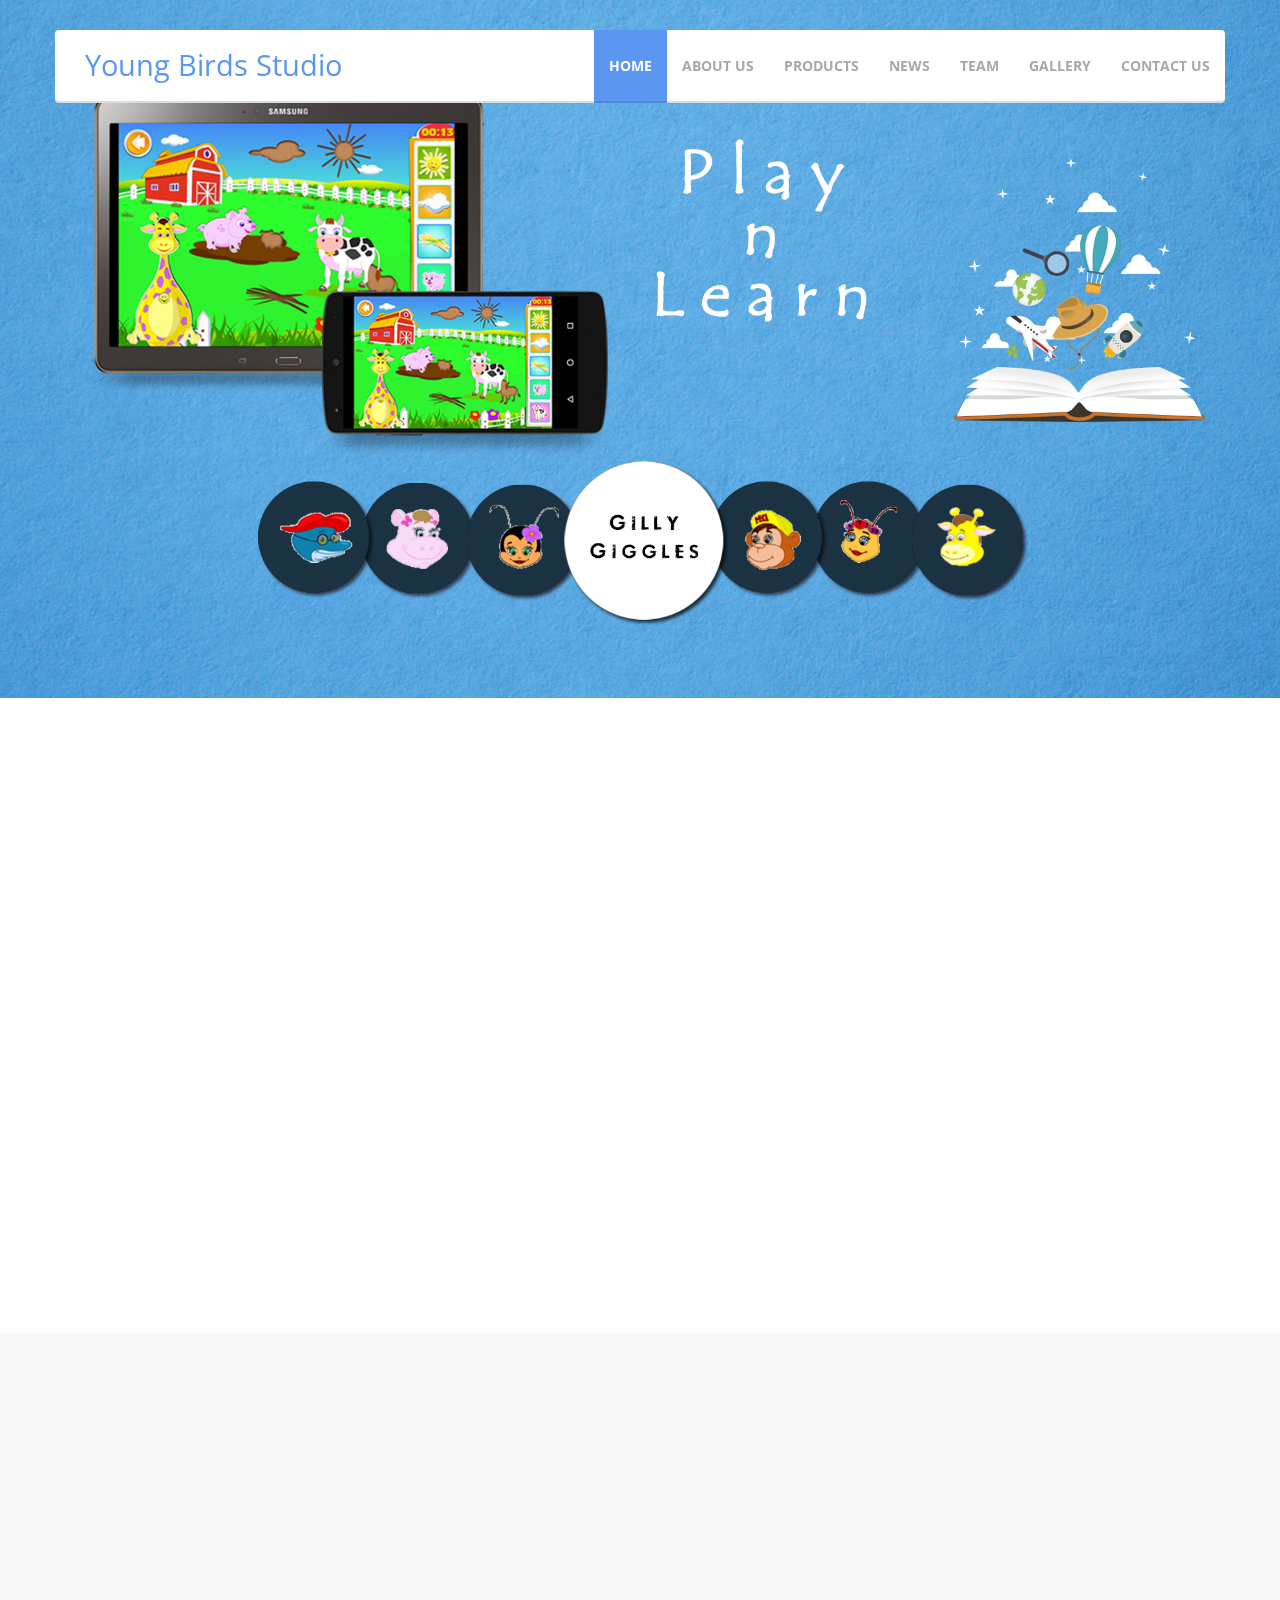
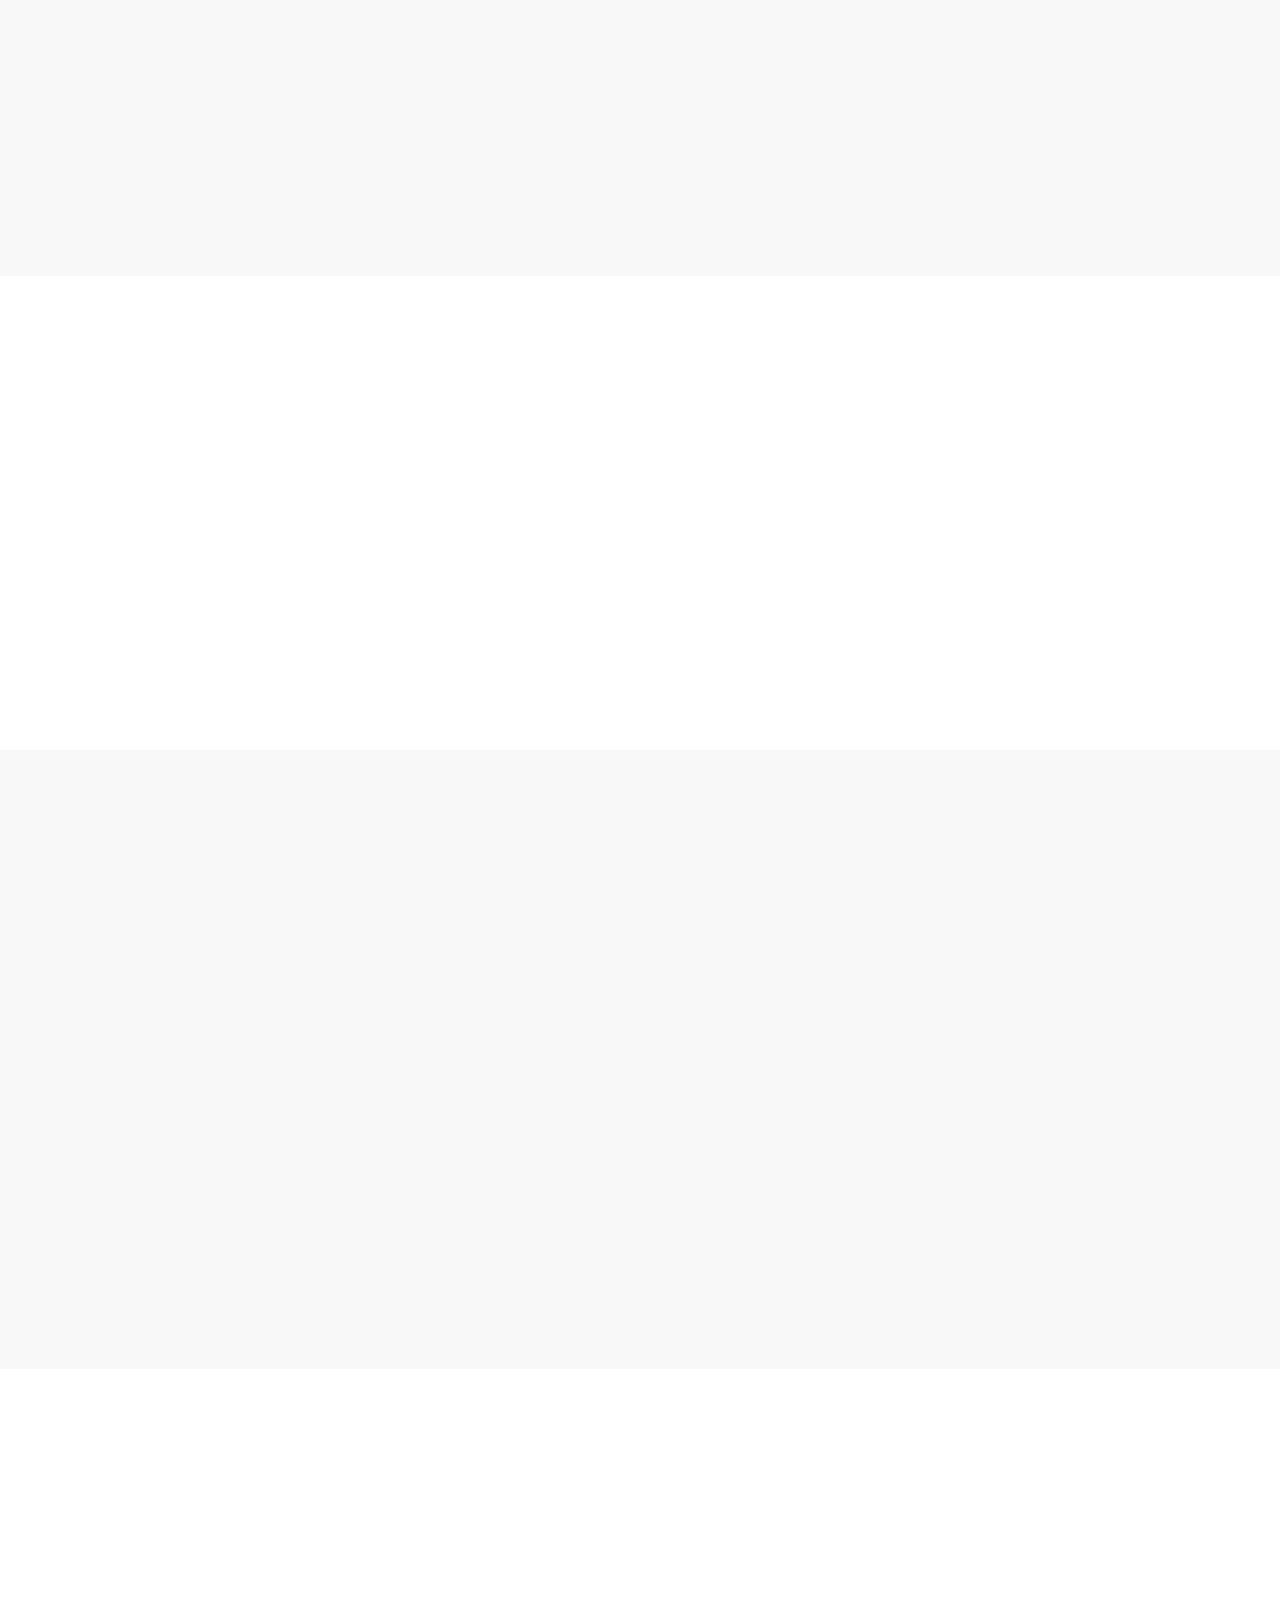
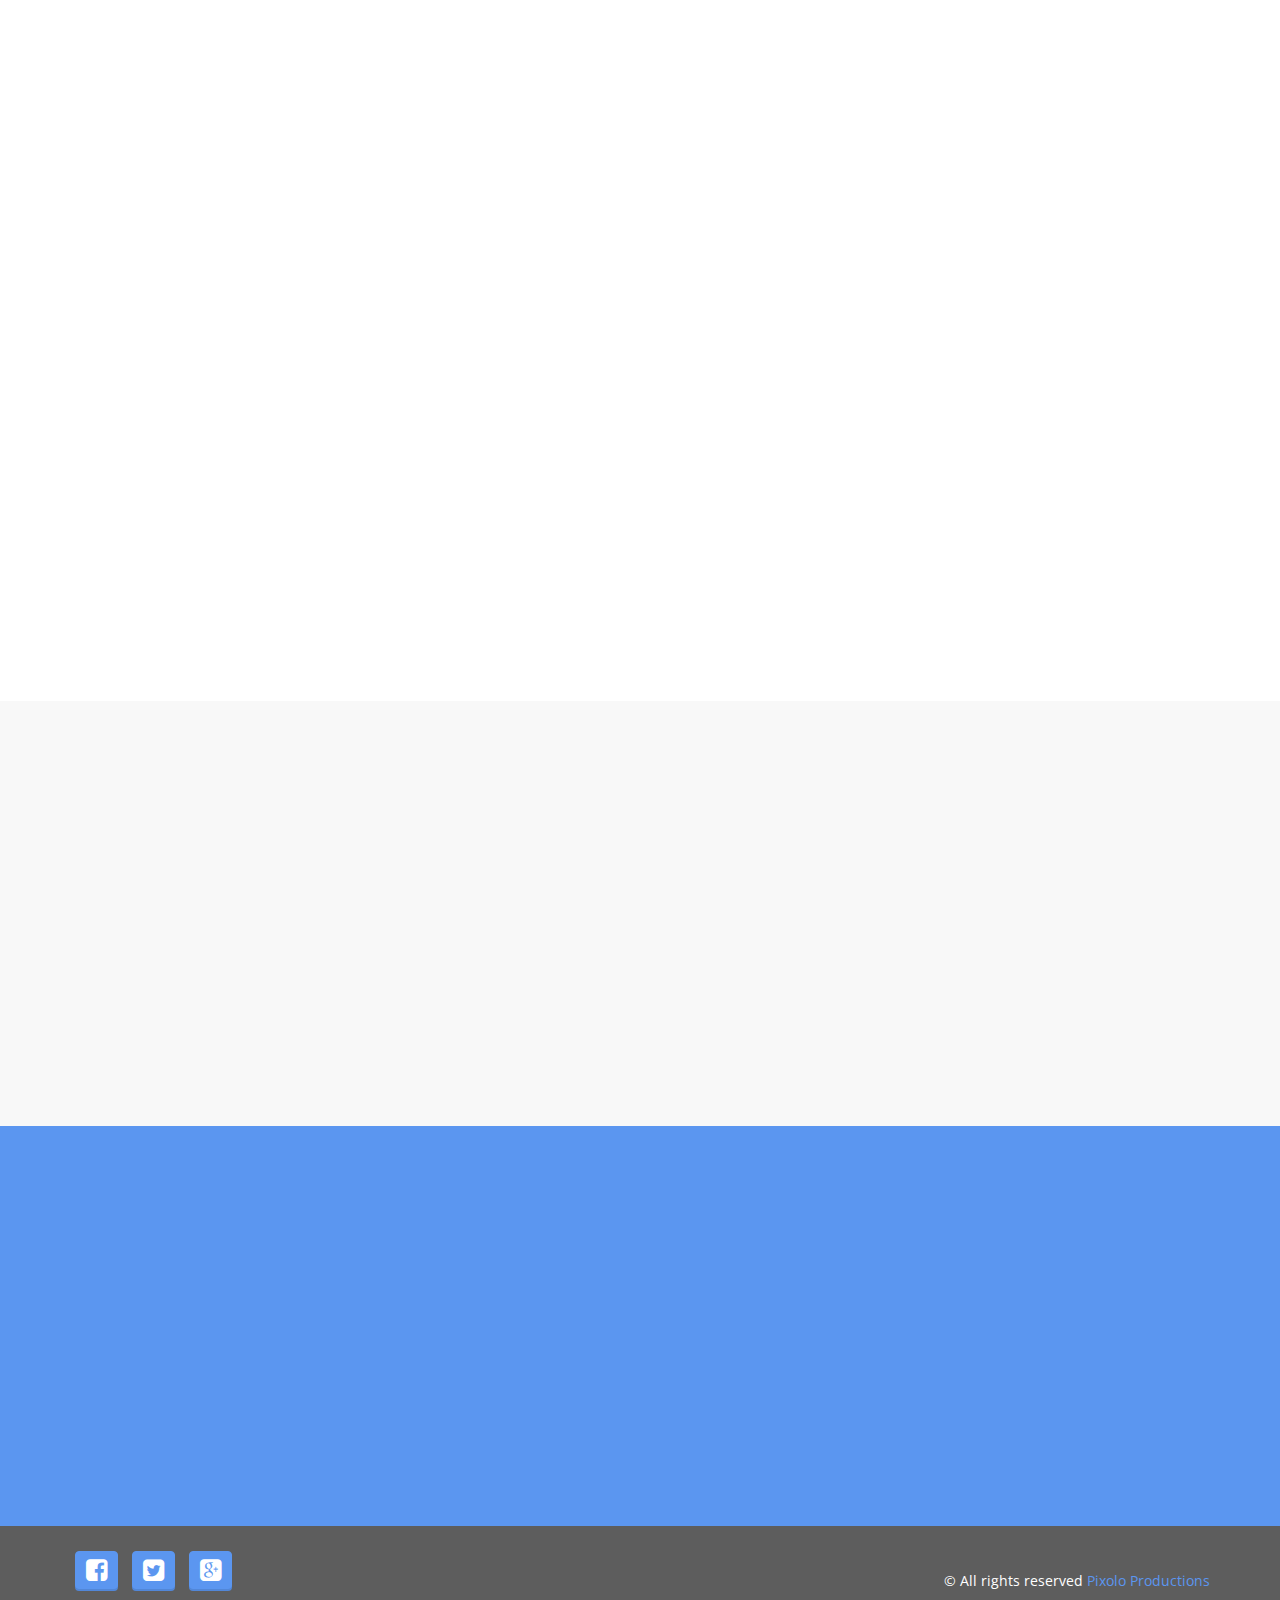
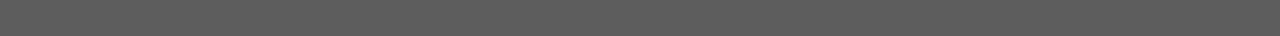
==== commit 6d6dd81f: "slider and products" ====
--- a/index.html
+++ b/index.html
@@ -75,7 +75,7 @@
     </header>
 
     <!-- ///  start promo  /// -->
-    <section class="promo static" style="background-image: url(assets/img/main-bg.png);" id="home">
+    <section class="promo static bgimage" id="home">
         <!--<div class="promo-block wow bounceIn" data-wow-duration="2s">
 
         </div>-->
@@ -112,17 +112,17 @@
                             <a href="http://gillygiggles.com/" target="_blank">
                                 <div class="thumb">
                                     <span class="date">CLICK</span>
-                                    <img src="assets/img/main-bg.png" alt="//" class="img-responsive">
+                                    <img src="assets/img/gillygiggles.png" alt="//" class="img-responsive">
 
                                 </div>
-                                <p>Eductional Apps for Kids under the division Gilly's world</p>
+                                <p>Educational Apps for Kids under the division Gilly's world</p>
                             </a>
                         </div>
                         <div class="col-md-4 col-xs-12">
                             <a >
                                 <div class="thumb">
                                     <span class="date">CLICK</span>
-                                    <img src="assets/img/main-bg.png" alt="//" class="img-responsive">
+                                    <img src="assets/img/artsy.png" alt="//" class="img-responsive">
                                 </div>
                                 <p>A Market place exclusively for ART & ARTISTS under the venture named ARTSY...</p>
                             </a>
--- a/assets/less/main.css
+++ b/assets/less/main.css
@@ -2131,19 +2131,15 @@
   padding: 10px 15px;
   border-radius: 4px;
 }
-/************************************************
-*** Comming Soon ***
-************************************************/
-.countdown .item {
-  text-align: center;
-  margin-bottom: 20px;
-}
-.countdown .digit {
-  font-size: 48px;
-}
-.contact-us {
-  margin-top: 20px;
-}
-.c-soon .help-block {
-  color: #f00;
-}
+@media screen and (min-width: 0px) {
+  .bgimage {
+    background-image: url(../img/youngbirds_mobile_slider.png);
+    background-size: 100%;
+  }
+}
+@media screen and (min-width: 480px) {
+  .bgimage {
+    background-image: url(../img/main-bg.png);
+    background-size: 100%;
+  }
+}
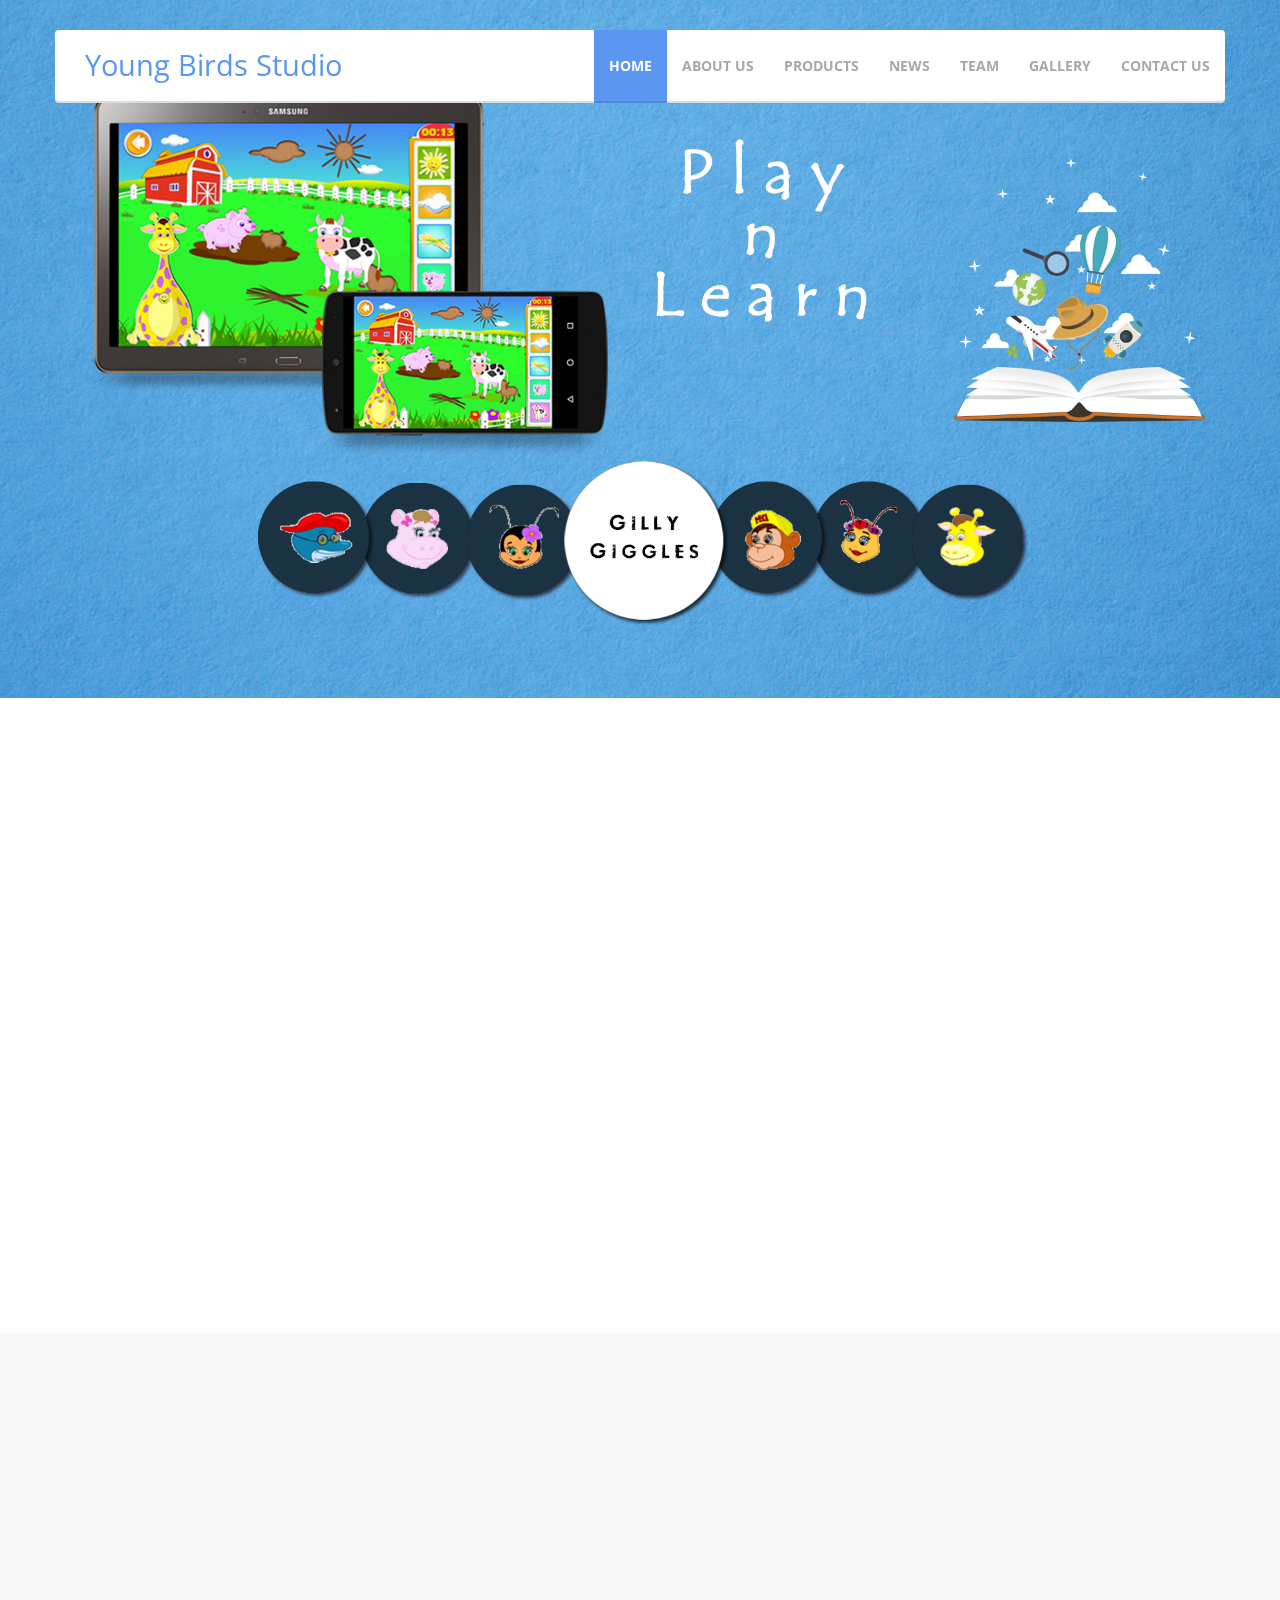
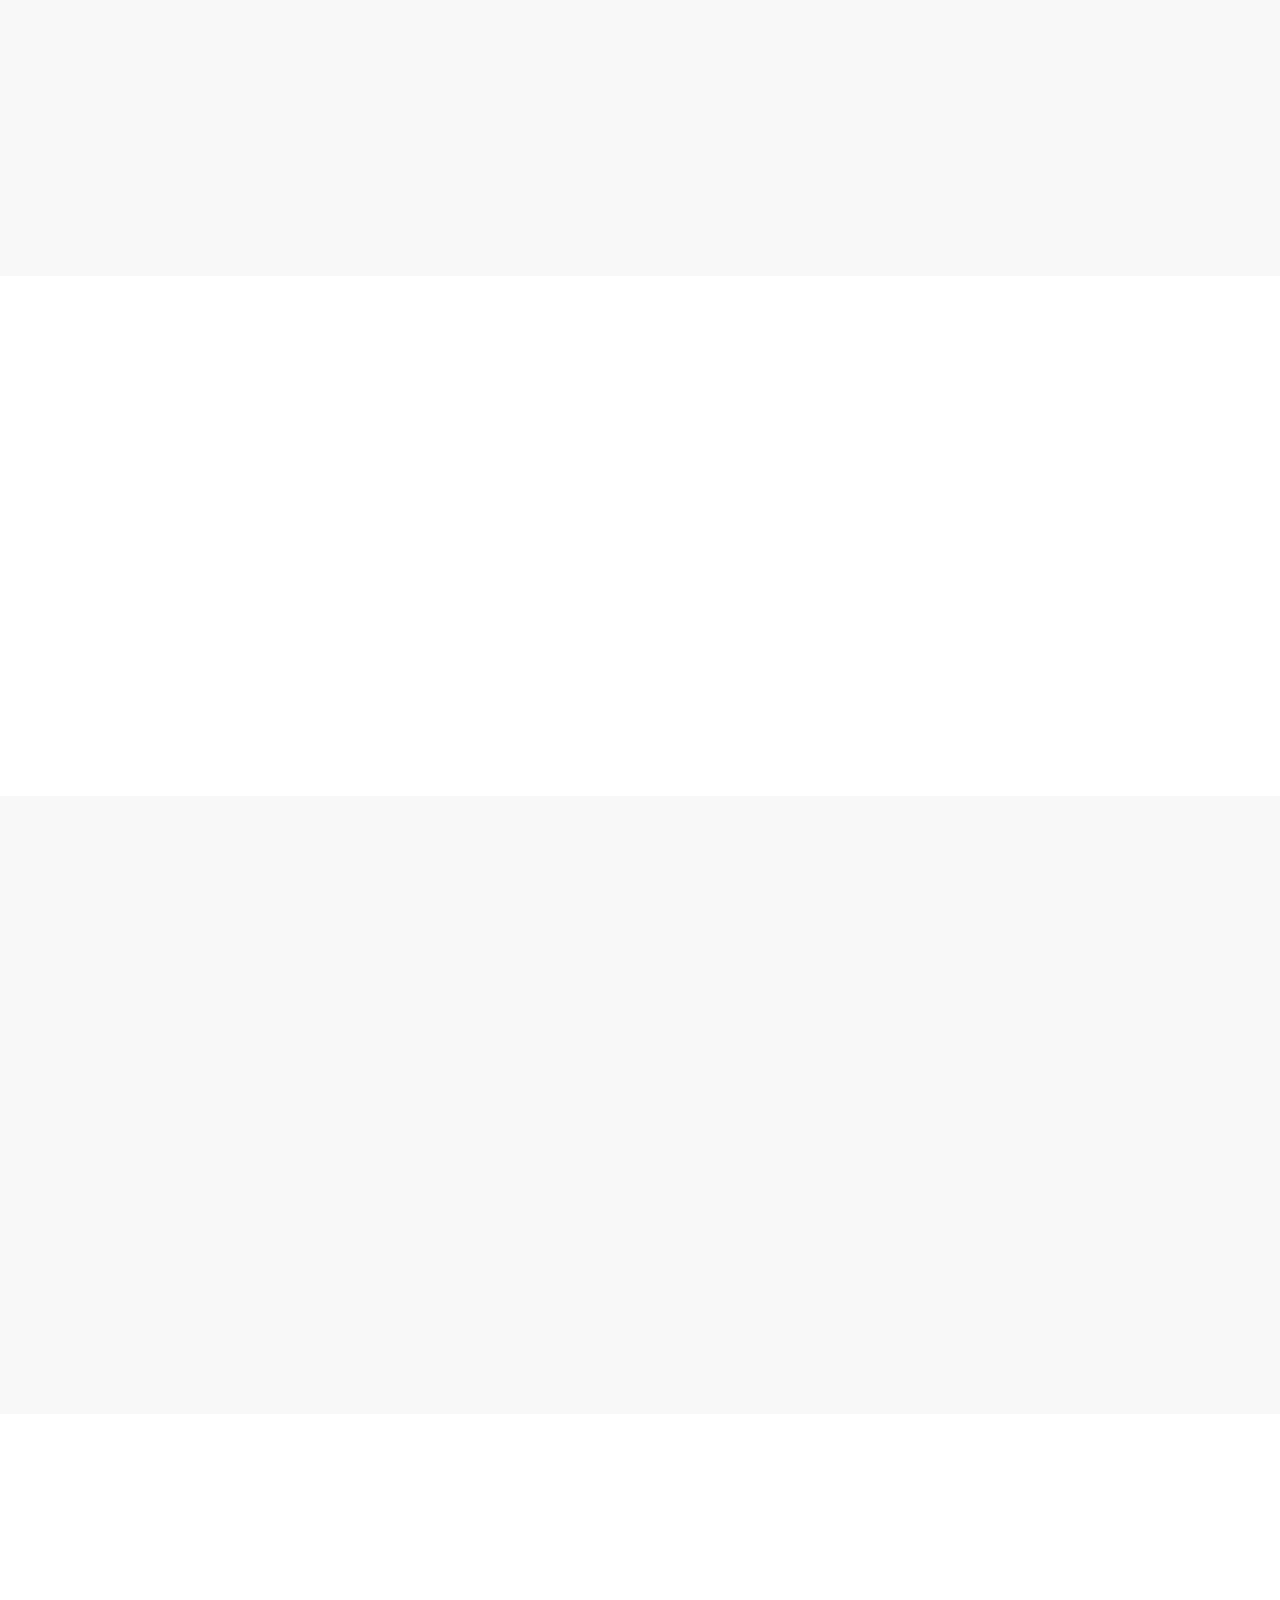
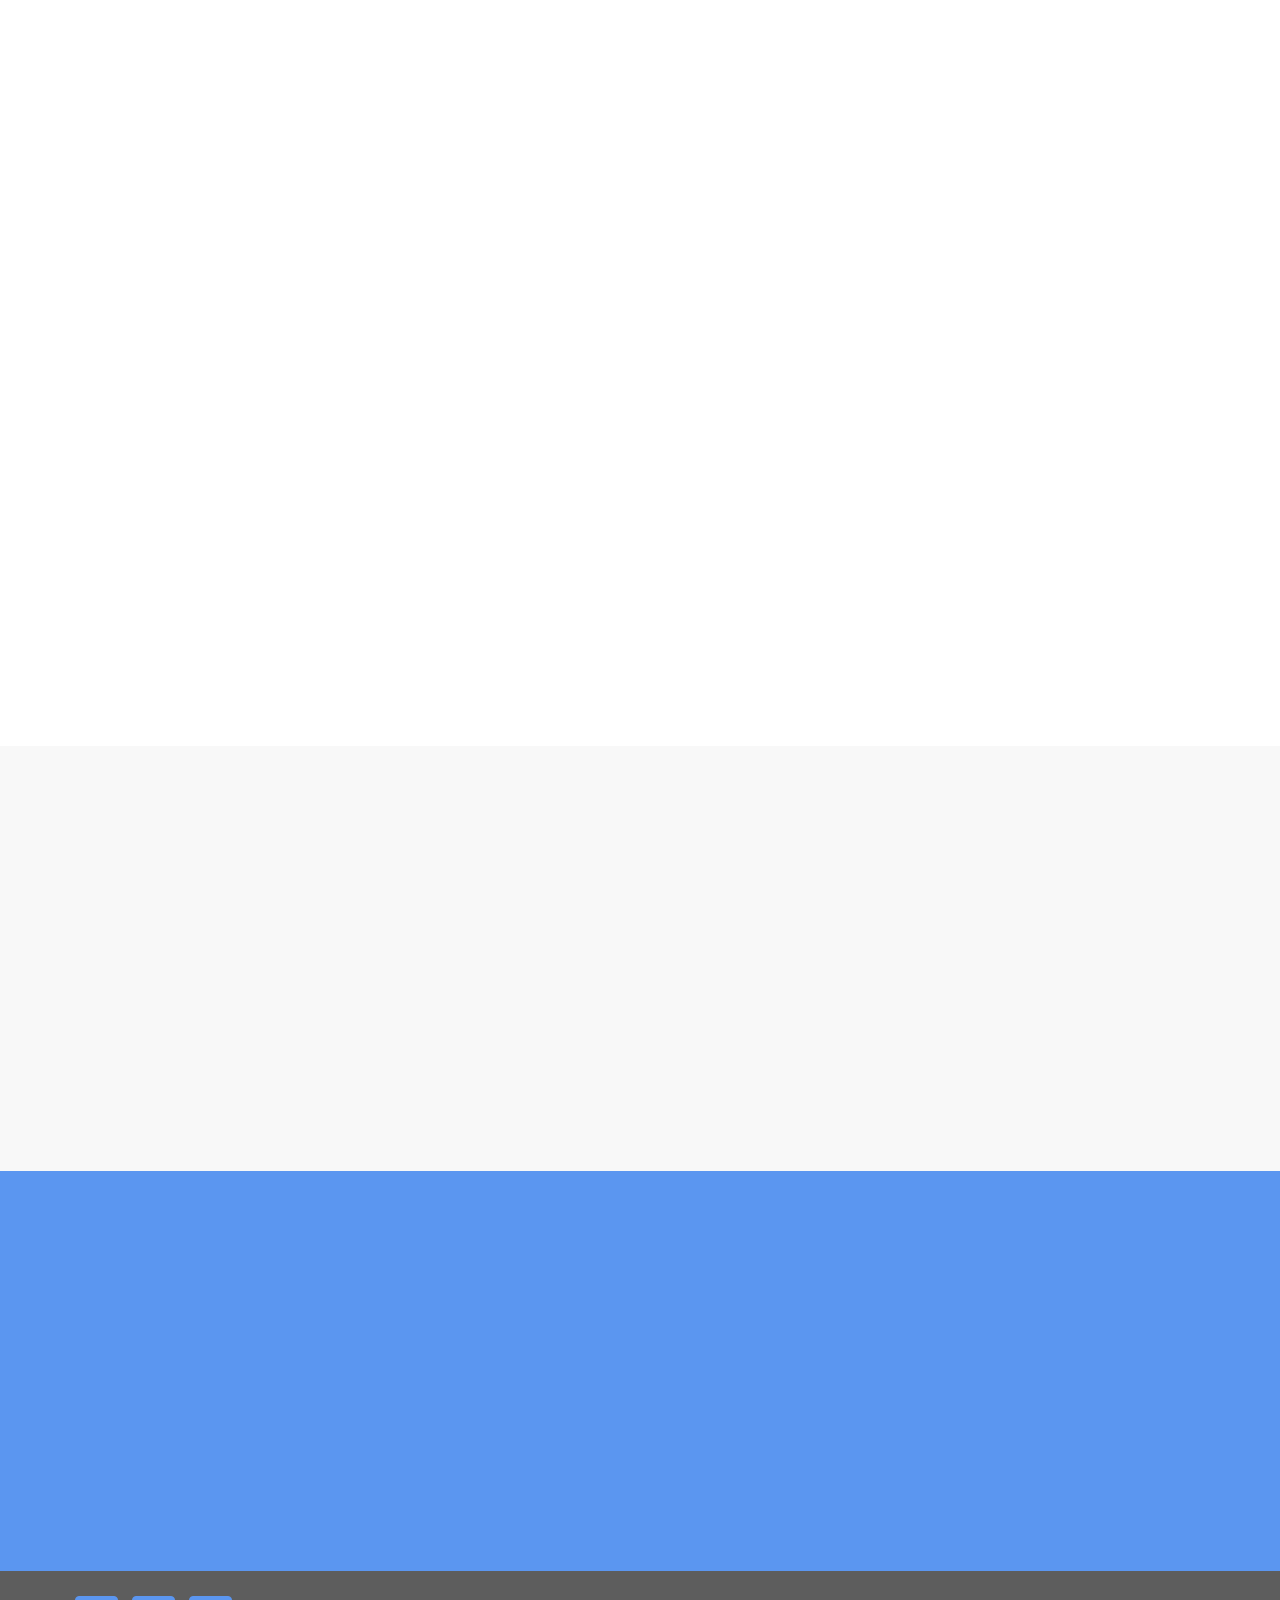
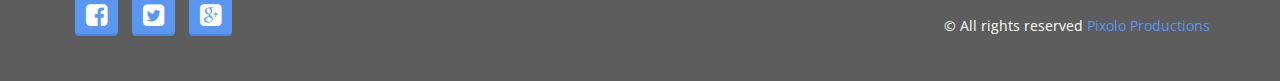
==== commit 32267b8f: "content" ====
--- a/index.html
+++ b/index.html
@@ -124,7 +124,7 @@
                                     <span class="date">CLICK</span>
                                     <img src="assets/img/artsy.png" alt="//" class="img-responsive">
                                 </div>
-                                <p>A Market place exclusively for ART & ARTISTS under the venture named ARTSY...</p>
+                                <p>A Market place exclusively for ART & ARTISTS under the venture named ARTSY</p>
                             </a>
                         </div>
                         <div class="col-md-4 col-xs-12">
@@ -152,25 +152,25 @@
             <div class="row">
                 <div class="col-md-4">
                     <div class="newsbox newscon wow lightSpeedIn">
-                        <h3>heading</h3>
+                        <h3>Gilly Giggles to launch new app</h3>
                         <p>
-                            Lorem ipsum dolor sit amet, consectetur adipisicing elit...
+                            The team at gilly giggles are working at the development of a new educational app for kids.
                         </p>
                     </div>
                 </div>
                 <div class="col-md-4">
                     <div class="newsbox newscon wow lightSpeedIn">
-                        <h3>heading</h3>
+                        <h3>Young Birds preparing for ARTSY</h3>
                         <p>
-                            Lorem ipsum dolor sit amet, consectetur adipisicing elit...
+                            The launch is awaited of the new platform for artists by Young Birds.
                         </p>
                     </div>
                 </div>
                 <div class="col-md-4">
                     <div class="newsbox newscon wow lightSpeedIn">
-                        <h3>heading</h3>
+                        <h3>Underwater game for kids</h3>
                         <p>
-                            Lorem ipsum dolor sit amet, consectetur adipisicing elit...
+                            Gilly Giggles are working on a mobile game for kids to learn about underwater animals
                         </p>
                     </div>
                 </div>
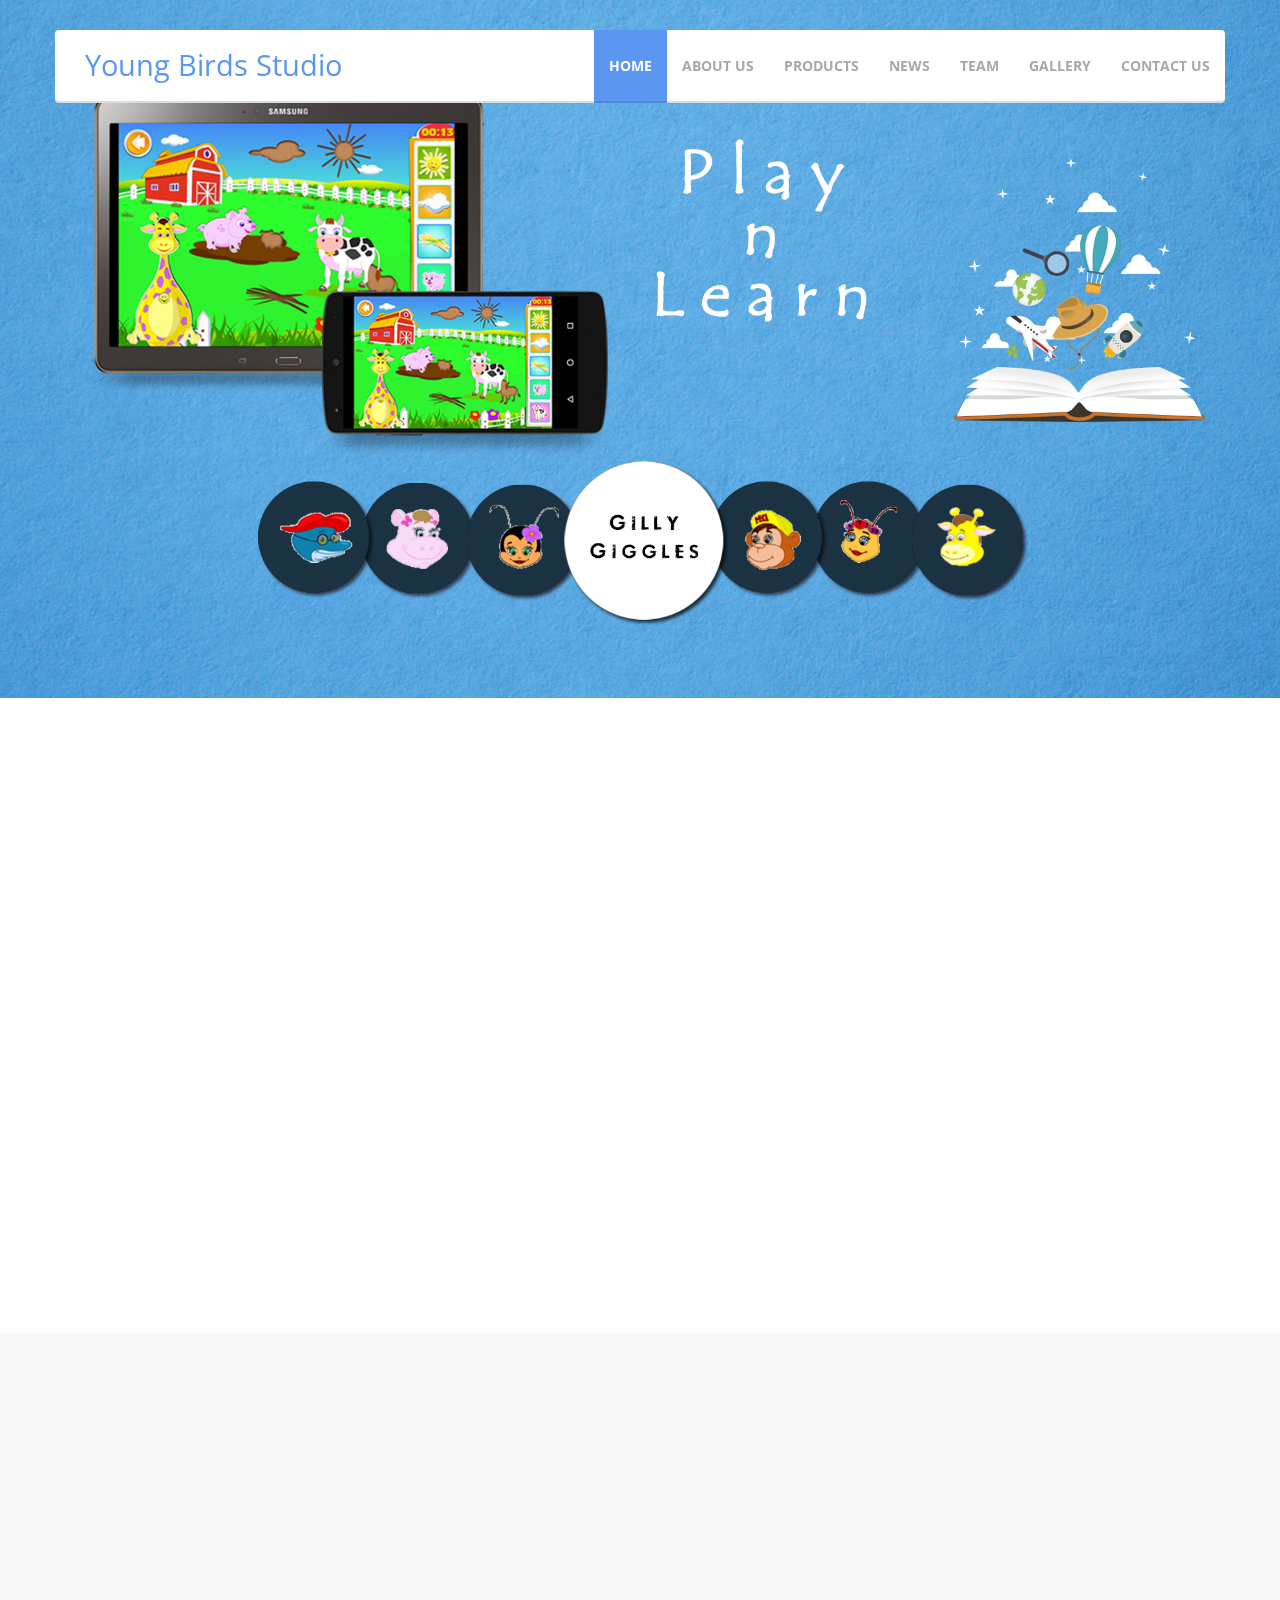
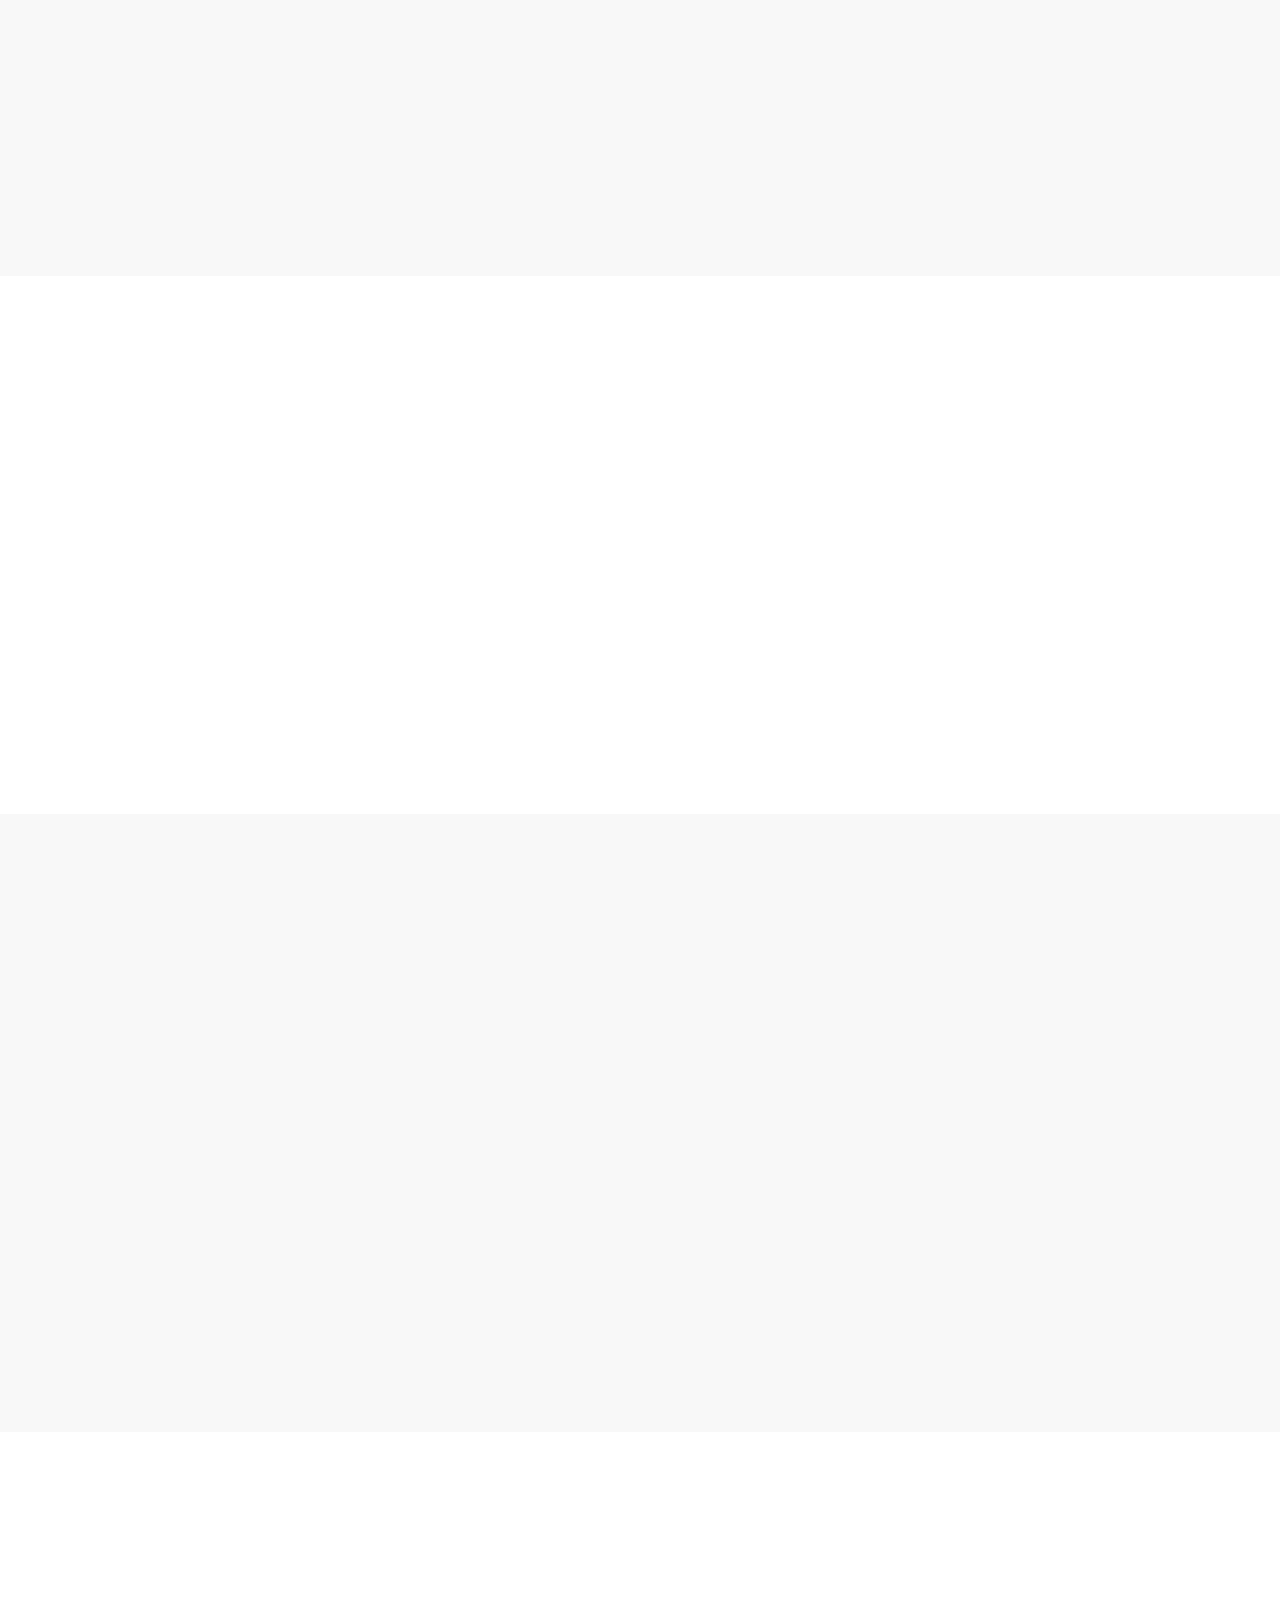
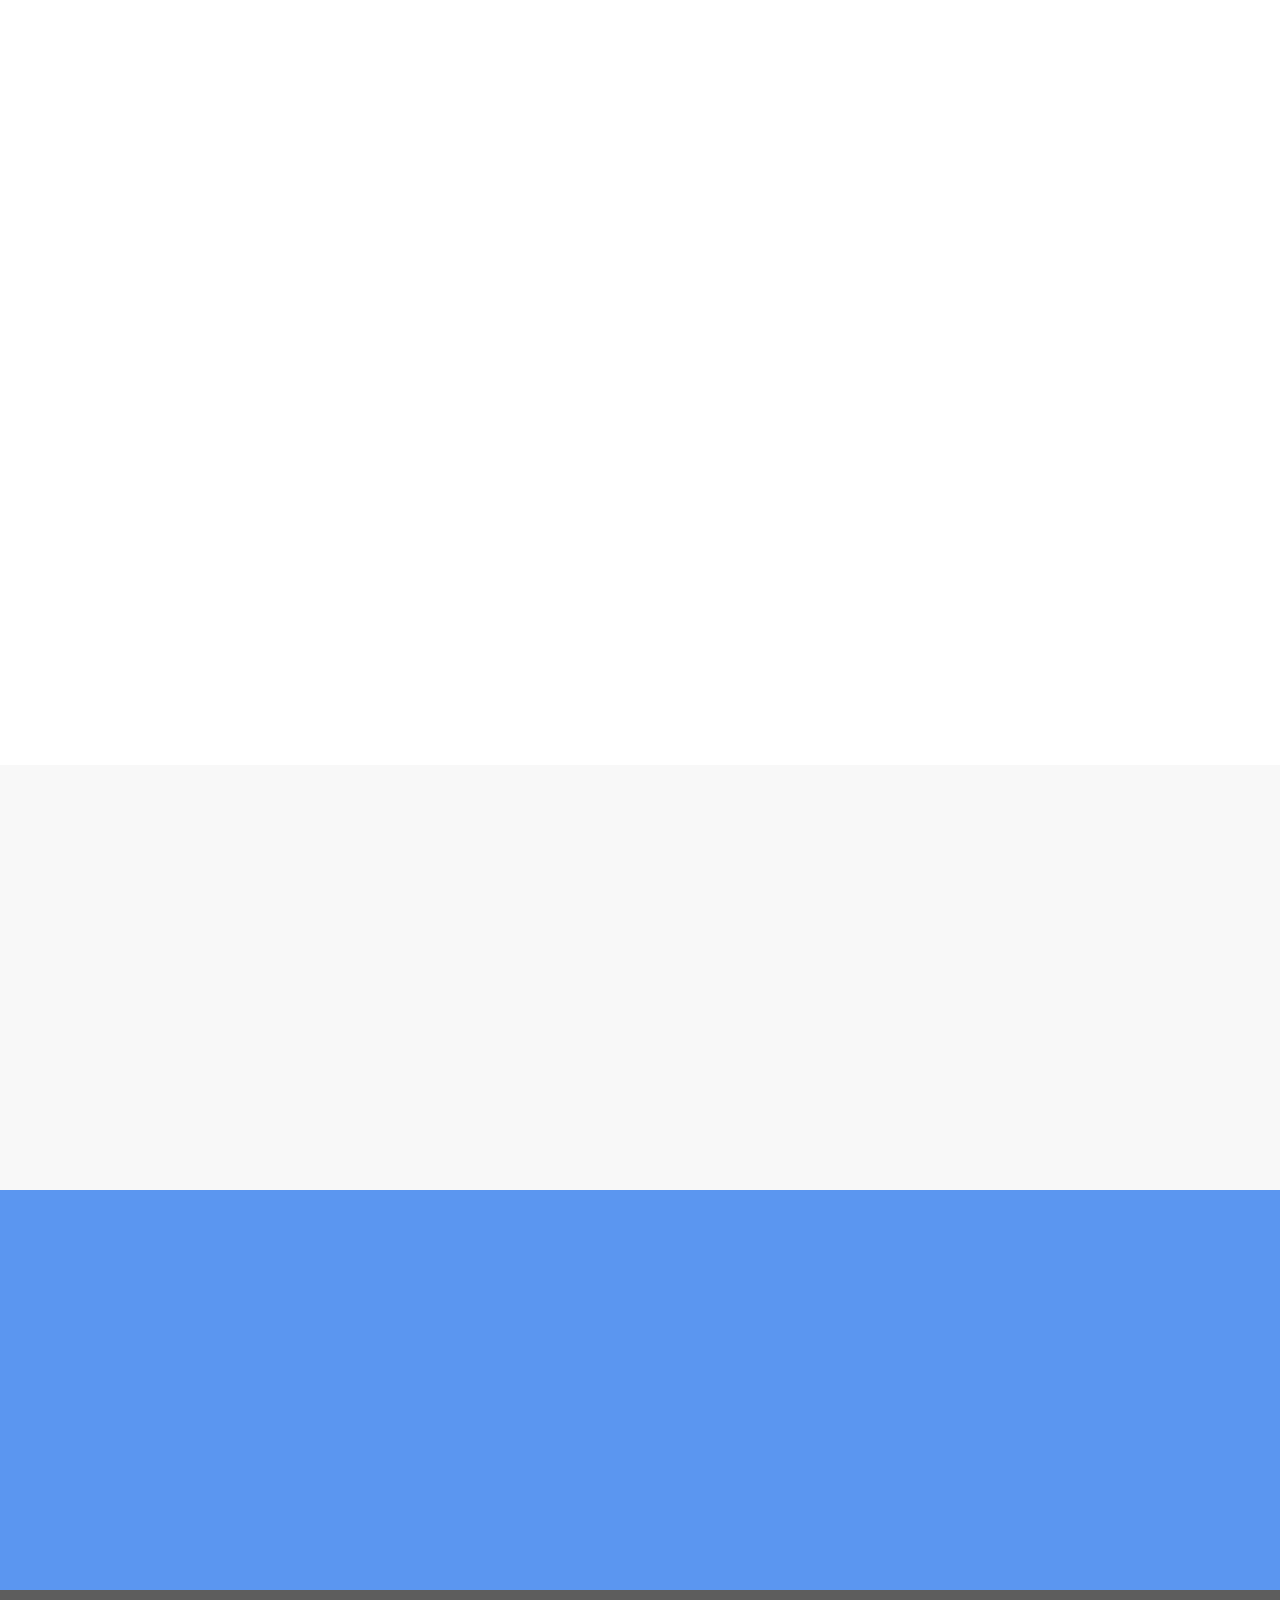
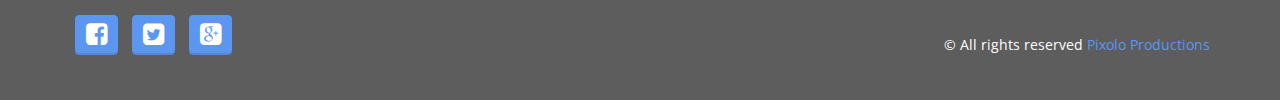
==== commit d9d8ab9a: "news" ====
--- a/index.html
+++ b/index.html
@@ -152,7 +152,7 @@
             <div class="row">
                 <div class="col-md-4">
                     <div class="newsbox newscon wow lightSpeedIn">
-                        <h3>Gilly Giggles to launch new app</h3>
+                        <h3 class="linespace">Gilly Giggles to launch new app</h3>
                         <p>
                             The team at gilly giggles are working at the development of a new educational app for kids.
                         </p>
@@ -160,7 +160,7 @@
                 </div>
                 <div class="col-md-4">
                     <div class="newsbox newscon wow lightSpeedIn">
-                        <h3>Young Birds preparing for ARTSY</h3>
+                        <h3 class="linespace">Young Birds preparing for ARTSY</h3>
                         <p>
                             The launch is awaited of the new platform for artists by Young Birds.
                         </p>
@@ -168,7 +168,7 @@
                 </div>
                 <div class="col-md-4">
                     <div class="newsbox newscon wow lightSpeedIn">
-                        <h3>Underwater game for kids</h3>
+                        <h3 class="linespace">Underwater game for kids</h3>
                         <p>
                             Gilly Giggles are working on a mobile game for kids to learn about underwater animals
                         </p>
--- a/assets/less/main.css
+++ b/assets/less/main.css
@@ -2143,3 +2143,6 @@
     background-size: 100%;
   }
 }
+.linespace {
+  line-height: 150%;
+}
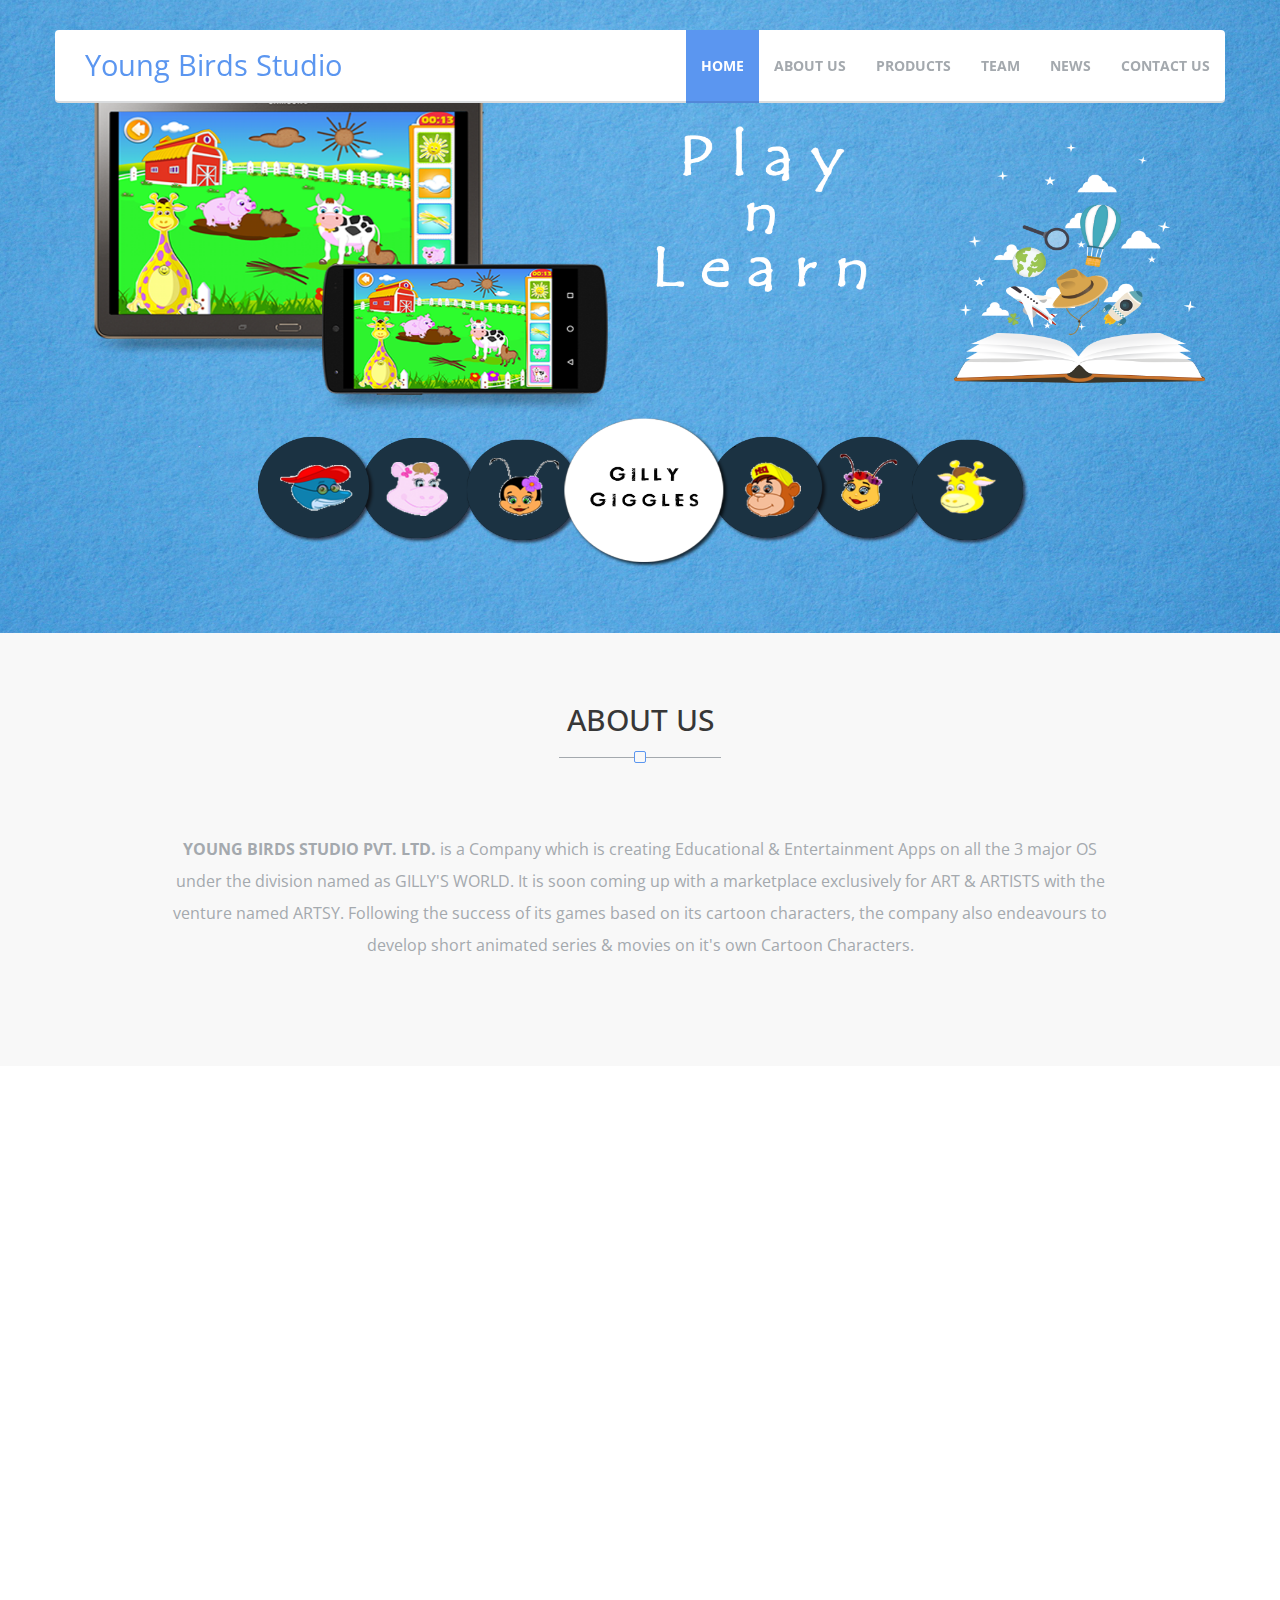
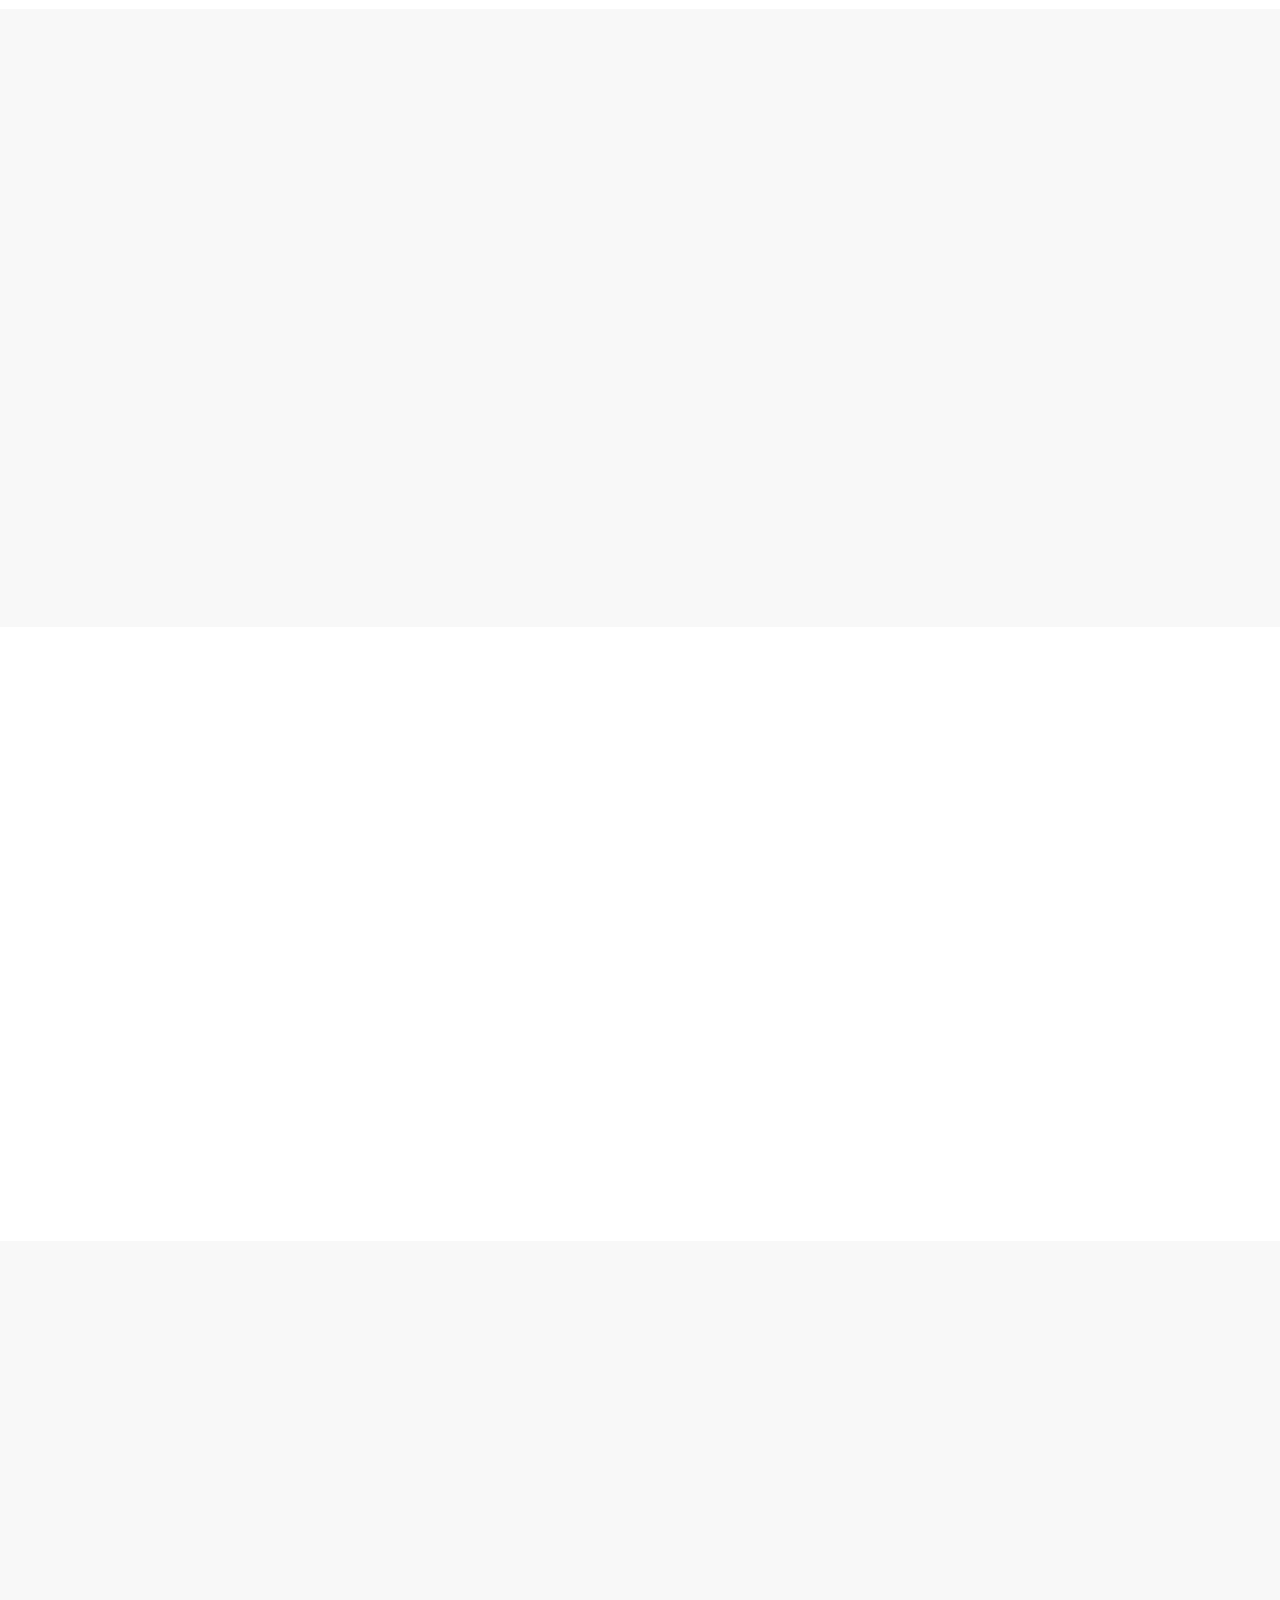
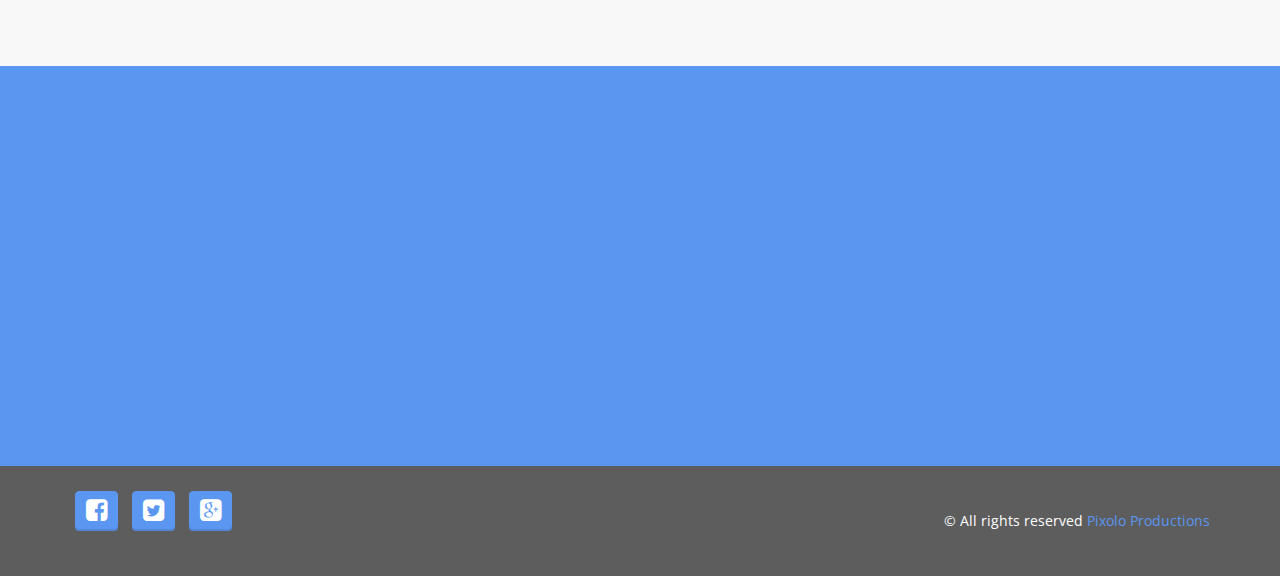
==== commit ef1bac0f: "news" ====
--- a/index.html
+++ b/index.html
@@ -57,12 +57,10 @@
                             <li><a href="#about">ABOUT US</a>
                             </li>
                             <li><a href="#product">PRODUCTS</a>
-                            </li>
-                            <li><a href="#news">NEWS</a>
-                            </li>
+                            </li>                            
                             <li><a href="#team">TEAM</a>
                             </li>
-                            <li><a href="#gallery">GALLERY</a>
+                            <li><a href="#gallery">NEWS</a>
                             </li>
                             <li><a href="#contact">CONTACT US</a>
                             </li>
@@ -75,14 +73,39 @@
     </header>
 
     <!-- ///  start promo  /// -->
-    <section class="promo static bgimage" id="home">
-        <!--<div class="promo-block wow bounceIn" data-wow-duration="2s">
-
-        </div>-->
+    <section class="" id="home">
+        <div id="jssor_1" style="margin: 0 auto; top: 0px; left: 0px; width: 1300px; height: 643px; overflow: hidden; visibility: hidden;">
+            <!-- Loading Screen -->
+            <div data-u="loading" style="position: absolute; top: 0px; left: 0px;">
+                <div style="filter: alpha(opacity=70); opacity: 0.7; display: block; top: 0px; left: 0px; width: 100%; height: 100%;"></div>
+                <div style="display:block;background:url('assets/img/loading.gif') no-repeat center center;top:0px;left:0px;width:100%;height:100%;"></div>
+            </div>
+            <div data-u="slides" style="cursor: default; position: relative; top: 0px; left: 0px; width: 1300px; height: 643px; overflow: hidden;">
+                <div data-p="225.00">
+                    <img data-u="image" src="assets/img/main-bg.png" />
+                </div>
+                <div data-p="225.00">
+                    <img data-u="image" src="assets/img/artsy.png" />
+                </div>
+                <div data-p="225.00">
+                    <img data-u="image" src="assets/img/gillygiggles.png" />
+                </div>
+            </div>
+            <!-- Bullet Navigator -->
+            <div data-u="navigator" class="jssorb05" style="bottom:16px;right:6px;" data-autocenter="1">
+                <!-- bullet navigator item prototype -->
+                <div data-u="prototype" style="width:16px;height:16px;"></div>
+            </div>
+            <!-- Arrow Navigator -->
+            <span data-u="arrowleft" class="jssora22l" style="top:123px;left:12px;width:40px;height:58px;" data-autocenter="2"></span>
+            <span data-u="arrowright" class="jssora22r" style="top:123px;right:12px;width:40px;height:58px;" data-autocenter="2"></span>
+
+        </div>
+
     </section>
 
     <!--about-->
-    <section class="team section" id="about">
+    <section class="team section fill" id="about">
         <div class="container">
             <div class="heading-section wow bounceIn" data-wow-duration="1.6s">
                 <h1>ABOUT US</h1>
@@ -99,7 +122,7 @@
     </section>
 
     <!-- ///  Product  /// -->
-    <section class="recent-posts section fill" id="product">
+    <section class="recent-posts section " id="product">
         <div class="container">
             <div class="heading-section wow bounceIn" data-wow-duration="1.6s">
                 <h1>PRODUCTS</h1>
@@ -119,7 +142,7 @@
                             </a>
                         </div>
                         <div class="col-md-4 col-xs-12">
-                            <a >
+                            <a>
                                 <div class="thumb">
                                     <span class="date">CLICK</span>
                                     <img src="assets/img/artsy.png" alt="//" class="img-responsive">
@@ -128,7 +151,7 @@
                             </a>
                         </div>
                         <div class="col-md-4 col-xs-12">
-                            <a >
+                            <a>
                                 <div class="thumb">
                                     <span class="date">CLICK</span>
                                     <img src="assets/img/main-bg.png" alt="//" class="img-responsive">
@@ -143,7 +166,7 @@
     </section>
 
     <!--news-->
-    <section class="team section" id="news">
+    <!--<section class="team section" id="news">
         <div class="container">
             <div class="heading-section wow bounceIn" data-wow-duration="1.6s">
                 <h1>NEWS</h1>
@@ -176,7 +199,7 @@
                 </div>
             </div>
         </div>
-    </section>
+    </section>-->
 
     <!-- ///  team  /// -->
     <section class="team section fill" id="team">
@@ -219,49 +242,49 @@
     <section class="work section" id="gallery">
         <div class="container">
             <div class="heading-section wow bounceIn" data-wow-duration="1.6s">
-                <h1>GALLERY</h1>
+                <h1>NEWS</h1>
                 <div class="separator"></div>
             </div>
             <div class="portfolio-list clearfix" id="portfolioList">
                 <div class="p-item p-photo wow bounceInDown">
                     <div class="work-item">
-                        <a href="assets/img/persons/p1.jpg" data-lightbox="roadtrip" data-title="Recording voices" class="img-wrapper">
+                        <a href="assets/img/persons/p1.jpg" data-lightbox="roadtrip" data-title="Gilly Giggles to launch new app" class="img-wrapper">
                             <div class="overlay">
                                 <i class="fa fa-search-plus"></i>
                             </div>
                             <img src="assets/img/persons/p1.jpg" alt="//" class="img-responsive">
                         </a>
                         <div class="description">
-                            <p>Recording voices</p>
+                            <p>Gilly Giggles to launch new app</p>
                         </div>
                     </div>
                 </div>
                 <div class="p-item p-video wow bounceInDown">
                     <div class="work-item">
-                        <a href="assets/img/persons/p2.jpg" data-lightbox="roadtrip" data-title="Success during recording" class="img-wrapper">
+                        <a href="assets/img/persons/p2.jpg" data-lightbox="roadtrip" data-title="Young Birds preparing for ARTSY" class="img-wrapper">
                             <div class="overlay">
                                 <i class="fa fa-search-plus"></i>
                             </div>
                             <img src="assets/img/persons/p2.jpg" alt="//" class="img-responsive">
                         </a>
                         <div class="description">
-                            <p>Success during recording</p>
+                            <p>Young Birds preparing for ARTSY</p>
                         </div>
                     </div>
                 </div>
                 <div class="p-item p-photo wow bounceInDown">
                     <div class="work-item">
-                        <a href="assets/img/persons/p3.jpg" data-lightbox="roadtrip" data-title="At the recording station" class="img-wrapper">
+                        <a href="assets/img/persons/p3.jpg" data-lightbox="roadtrip" data-title="Underwater game for kids" class="img-wrapper">
                             <div class="overlay">
                                 <i class="fa fa-search-plus"></i>
                             </div>
                             <img src="assets/img/persons/p3.jpg" alt="//" class="img-responsive">
                         </a>
                         <div class="description">
-                            <p>At the recording station</p>
-                        </div>
-                    </div>
-                </div>
+                            <p>Underwater game for kids</p>
+                        </div>
+                    </div>
+                </div><!--
                 <div class="p-item p-video wow bounceInUp">
                     <div class="work-item">
                         <a href="assets/img/persons/p4.jpg" data-lightbox="roadtrip" data-title="Planning the Music" class="img-wrapper">
@@ -300,7 +323,7 @@
                             <p>Megha at recording</p>
                         </div>
                     </div>
-                </div>
+                </div>-->
             </div>
         </div>
     </section>
@@ -349,7 +372,7 @@
                             </div>Young Birds Studio </li>
                         <li>
                             <div class="icon-wrapper"><i class="fa fa-envelope"></i>
-                            </div> <a href="">info@youngbirds.com</a>
+                            </div> <a href="">info@youngbirdsstudio.com</a>
                         </li>
                         <li>
                             <div class="icon-wrapper"><i class="fa fa-phone"></i>
@@ -397,6 +420,7 @@
     <script src="assets/js/libs/modernizr-2.6.2-respond-1.1.0.min.js"></script>
     <script src="https://maps.googleapis.com/maps/api/js?v=3.exp&sensor=false"></script>
     <script src="assets/js/libs/jquery-1.11.0.min.js"></script>
+    <script type="text/javascript" src="assets/js/jssor/jssor.slider.mini.js"></script>
     <script src="assets/js/plugins/gmap3/gmap3.min.js"></script>
     <script src="assets/js/plugins/isotope/isotope.pkgd.min.js"></script>
     <script src="assets/js/plugins/lightbox/lightbox.min.js"></script>
@@ -409,12 +433,49 @@
     <script src="assets/js/plugins/wow/wow.min.js"></script>
     <script src="assets/js/main.js"></script>
     <script src="assets/js/mail.js"></script>
+    <script src="assets/js/jssor/slider.js"></script>
+    <!--
+    <script type="text/javascript" src="assets/js/jssor/jquery-1.9.1.min.js"></script>-->
+    <script>
+        $(window).ready(function () {
+            
+            if ($(window).width() < 767) {
+                $('#jssor_1').css('margin-top', $('.main-header').height());
+                $('#jssor_1 :first-child').css('position', 'inherit');
+            } 
+        });
+    </script>
+
     <script>
         $(document).ready(function () {
             $('#bg-color').height($('#map1').height());
             $('#nav li').click(function () {
                 $('#navbar-collapse').collapse('hide');
             });
+            var form = $('#contactForm');
+            form.submit(function (event) {
+                event.preventDefault();
+                var formData = {
+                    'name': $('input[name=name]').val(),
+                    'email': $('input[name=email]').val(),
+                    'subject': $('input[name=subject]').val(),
+                    'message': $('#message').val()
+                };
+                var form_status = $('<div class="form_status"></div>');
+                $.ajax({
+                    type: 'POST',
+                    url: 'mail.php',
+                    data: formData,
+                    dataType: 'json',
+                    encode: true,
+
+                    beforeSend: function () {
+                        form.prepend(form_status.html('<p><i class="fa fa-spinner fa-spin"></i> Email is sending...</p>').fadeIn());
+                    }
+                }).done(function (data) {
+                    form_status.html('<p class="text-success">' + data.message + '</p>').delay(3000).fadeOut();
+                });
+            });
         });
     </script>
 </body>
--- a/assets/less/custom.css
+++ b/assets/less/custom.css
@@ -48,7 +48,7 @@
         width: 100%;
     }
     
-    @media (max-width: 768px) {
+    @media only screen and (min-width 320px) and (max-width 768px) {
         .nav-new a {
             /*margin-top: -18% !important;*/
         }
--- a/assets/less/ekko.css
+++ b/assets/less/ekko.css
@@ -5,3 +5,91 @@
 .newscon p {
   text-align: center !important;
 }
+.textcenter {
+  text-align: center !important;
+}
+.flex-caption {
+  width: 96%;
+  padding: 2%;
+  left: 0;
+  bottom: 0;
+  background: rgba(0, 0, 0, 0.5);
+  color: #fff;
+  text-shadow: 0 -1px 0 rgba(0, 0, 0, 0.3);
+  font-size: 14px;
+  line-height: 18px;
+}
+/* jssor slider bullet navigator skin 05 css */
+/*
+        .jssorb05 div           (normal)
+        .jssorb05 div:hover     (normal mouseover)
+        .jssorb05 .av           (active)
+        .jssorb05 .av:hover     (active mouseover)
+        .jssorb05 .dn           (mousedown)
+        */
+.jssorb05 {
+  position: absolute;
+}
+.jssorb05 div,
+.jssorb05 div:hover,
+.jssorb05 .av {
+  position: absolute;
+  /* size of bullet elment */
+  width: 16px;
+  height: 16px;
+  background: url('img/b05.png') no-repeat;
+  overflow: hidden;
+  cursor: pointer;
+}
+.jssorb05 div {
+  background-position: -7px -7px;
+}
+.jssorb05 div:hover,
+.jssorb05 .av:hover {
+  background-position: -37px -7px;
+}
+.jssorb05 .av {
+  background-position: -67px -7px;
+}
+.jssorb05 .dn,
+.jssorb05 .dn:hover {
+  background-position: -97px -7px;
+}
+/* jssor slider arrow navigator skin 22 css */
+/*
+        .jssora22l                  (normal)
+        .jssora22r                  (normal)
+        .jssora22l:hover            (normal mouseover)
+        .jssora22r:hover            (normal mouseover)
+        .jssora22l.jssora22ldn      (mousedown)
+        .jssora22r.jssora22rdn      (mousedown)
+        */
+.jssora22l,
+.jssora22r {
+  display: block;
+  position: absolute;
+  /* size of arrow element */
+  width: 40px;
+  height: 58px;
+  cursor: pointer;
+  background: url('img/a22.png') center center no-repeat;
+  overflow: hidden;
+}
+.jssora22l {
+  background-position: -10px -31px;
+}
+.jssora22r {
+  background-position: -70px -31px;
+}
+.jssora22l:hover {
+  background-position: -130px -31px;
+}
+.jssora22r:hover {
+  background-position: -190px -31px;
+}
+.jssora22l.jssora22ldn {
+  background-position: -250px -31px;
+}
+.jssora22r.jssora22rdn {
+  background-position: -310px -31px;
+}
